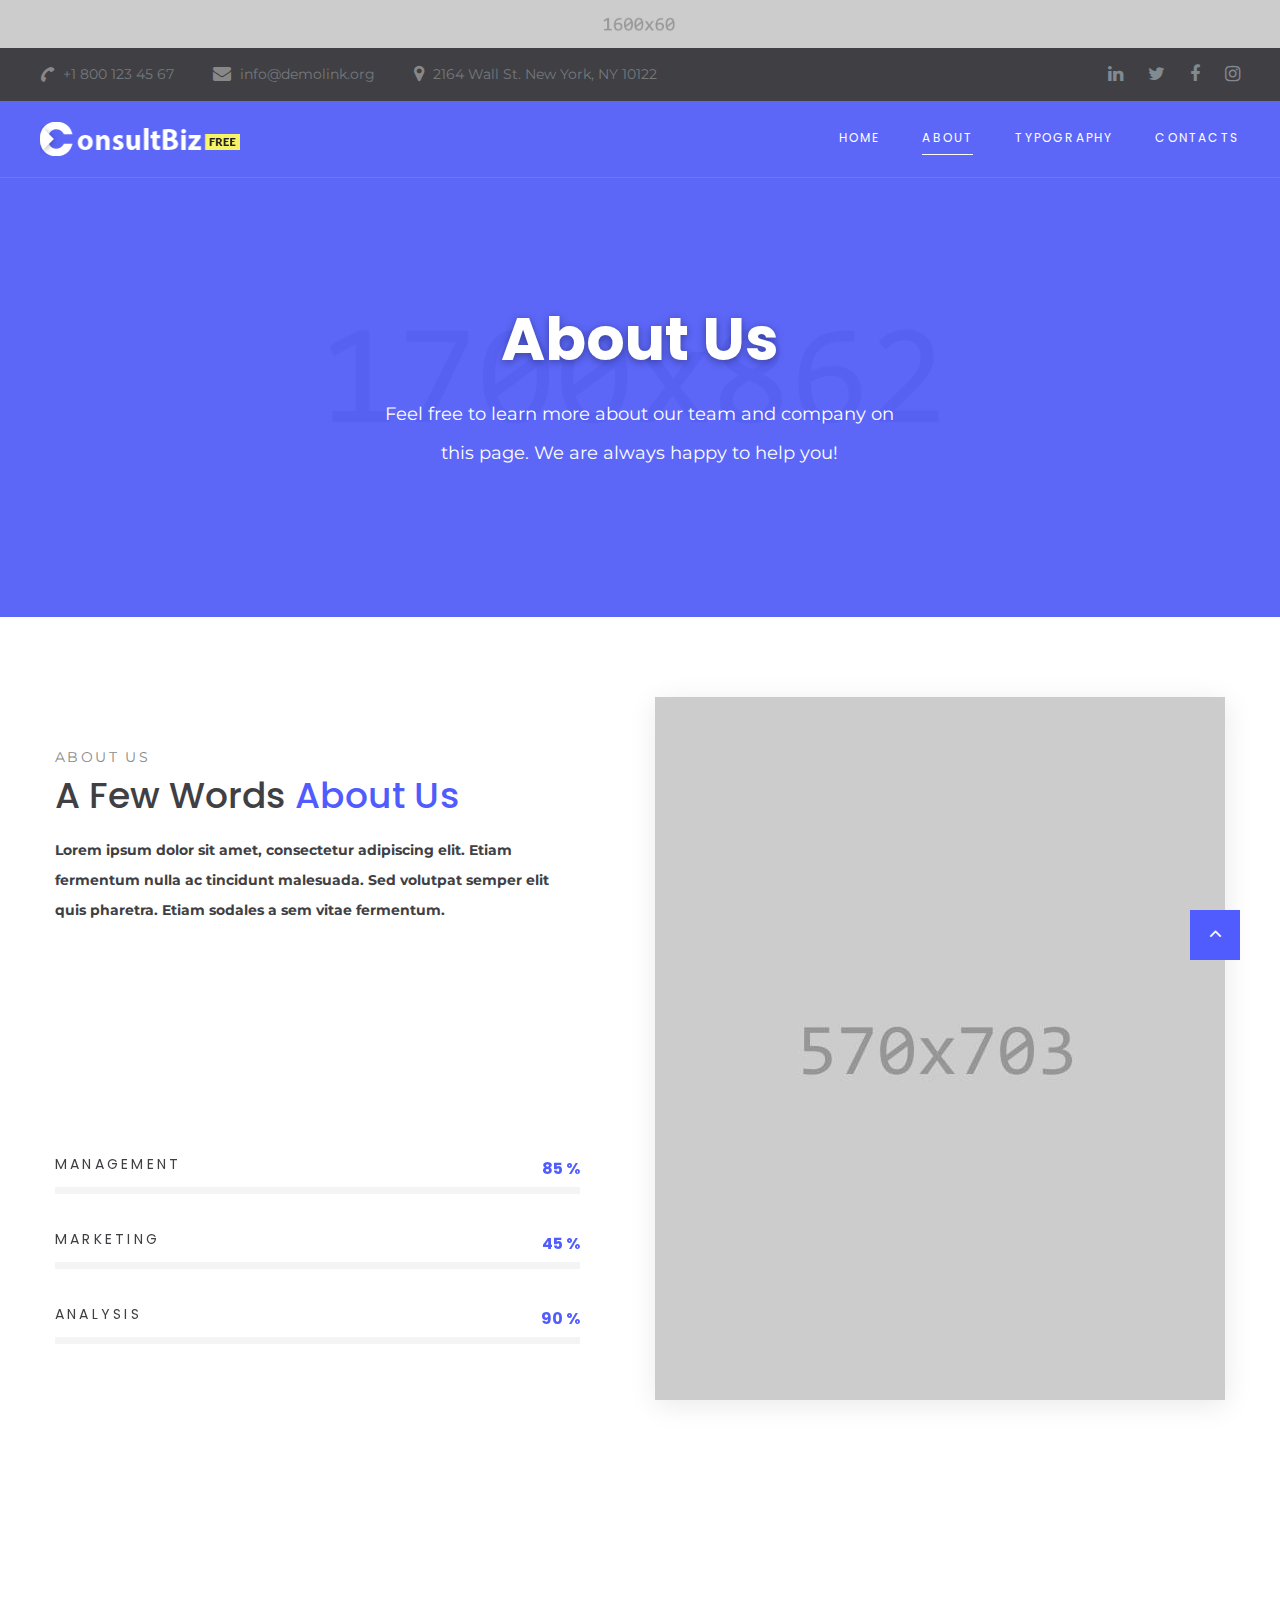
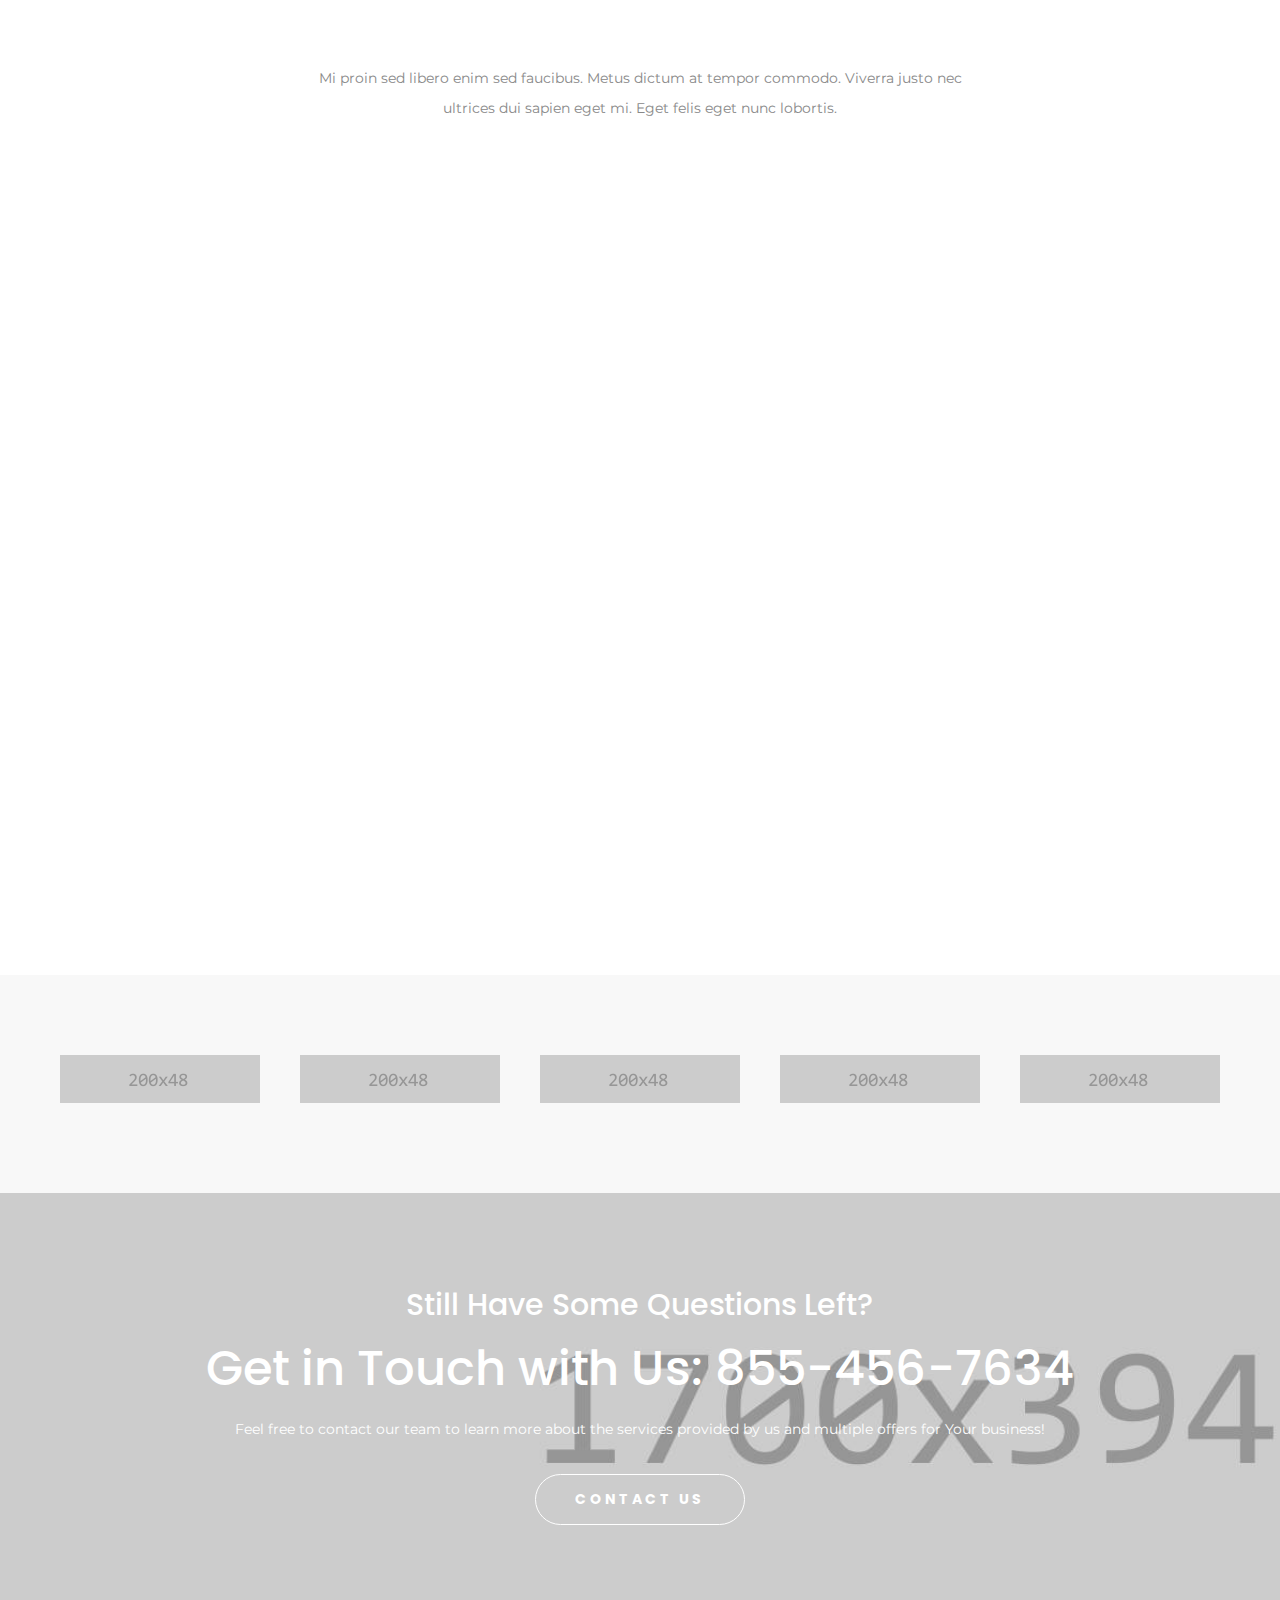
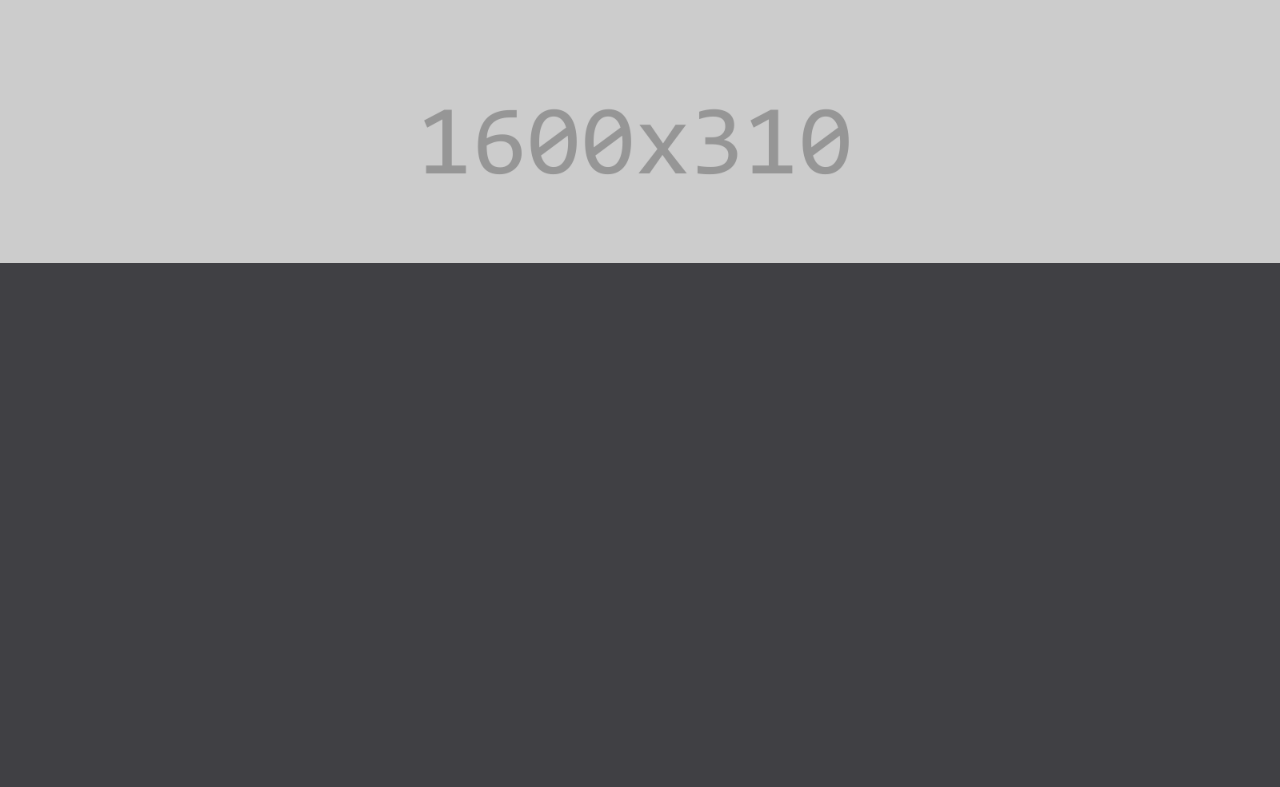
==== about.html @ 725e36b7 "model" ====
<!DOCTYPE html>
<html class="wide wow-animation" lang="en">
  <head>
    <title>About</title>
    <meta charset="utf-8">
    <meta name="viewport" content="width=device-width, height=device-height, initial-scale=1.0">
    <meta http-equiv="X-UA-Compatible" content="IE=edge">
    <link rel="icon" href="images/favicon.ico" type="image/x-icon">
    <link rel="stylesheet" type="text/css" href="//fonts.googleapis.com/css?family=Montserrat:300,400,700%7CPoppins:300,400,500,700,900">
    <link rel="stylesheet" href="css/bootstrap.css">
    <link rel="stylesheet" href="css/fonts.css">
    <link rel="stylesheet" href="css/style.css">
    <style>.ie-panel{display: none;background: #212121;padding: 10px 0;box-shadow: 3px 3px 5px 0 rgba(0,0,0,.3);clear: both;text-align:center;position: relative;z-index: 1;} html.ie-10 .ie-panel, html.lt-ie-10 .ie-panel {display: block;}</style>
  </head>
  <body>
    <div class="ie-panel"><a href="http://windows.microsoft.com/en-US/internet-explorer/"><img src="images/ie8-panel/warning_bar_0000_us.jpg" height="42" width="820" alt="You are using an outdated browser. For a faster, safer browsing experience, upgrade for free today."></a></div>
    <div class="preloader">
      <div class="preloader-body">
        <div class="cssload-container">
          <div class="cssload-speeding-wheel"></div>
        </div>
        <p>Loading...</p>
      </div>
    </div><a class="section section-banner d-none d-xl-block" href="https://www.templatemonster.com/intense-multipurpose-html-template.html" target="_blank" style="background-image: url(images/background-02-1920x60.jpg); background-image: -webkit-image-set( url(images/background-02-1920x60.jpg) 1x, url(images/background-02-3840x120.jpg) 2x )"><img src="images/foreground-02-1600x60.png" srcset="images/foreground-02-1600x60.png 1x, images/foreground-02-3200x120.png 2x" alt="" width="1600" height="310"></a>
    <div class="page">
      <header class="section page-header">
        <!--RD Navbar-->
        <div class="rd-navbar-wrap">
          <nav class="rd-navbar rd-navbar-classic" data-layout="rd-navbar-fixed" data-sm-layout="rd-navbar-fixed" data-md-layout="rd-navbar-fixed" data-md-device-layout="rd-navbar-fixed" data-lg-layout="rd-navbar-static" data-lg-device-layout="rd-navbar-static" data-xl-layout="rd-navbar-static" data-xl-device-layout="rd-navbar-static" data-lg-stick-up-offset="46px" data-xl-stick-up-offset="46px" data-xxl-stick-up-offset="46px" data-lg-stick-up="true" data-xl-stick-up="true" data-xxl-stick-up="true">
            <div class="rd-navbar-collapse-toggle rd-navbar-fixed-element-1" data-rd-navbar-toggle=".rd-navbar-collapse"><span></span></div>
            <div class="rd-navbar-aside-outer rd-navbar-collapse bg-gray-dark">
              <div class="rd-navbar-aside">
                <ul class="list-inline navbar-contact-list">
                  <li>
                    <div class="unit unit-spacing-xs align-items-center">
                      <div class="unit-left"><span class="icon text-middle fa-phone"></span></div>
                      <div class="unit-body"><a href="tel:#">+1 800 123 45 67</a></div>
                    </div>
                  </li>
                  <li>
                    <div class="unit unit-spacing-xs align-items-center">
                      <div class="unit-left"><span class="icon text-middle fa-envelope"></span></div>
                      <div class="unit-body"><a href="mailto:#">info@demolink.org</a></div>
                    </div>
                  </li>
                  <li>
                    <div class="unit unit-spacing-xs align-items-center">
                      <div class="unit-left"><span class="icon text-middle fa-map-marker"></span></div>
                      <div class="unit-body"><a href="#">2164 Wall St. New York, NY 10122</a></div>
                    </div>
                  </li>
                </ul>
                <ul class="social-links">
                  <li><a class="icon icon-sm icon-circle icon-circle-md icon-bg-white fa-linkedin" href="#"></a></li>
                  <li><a class="icon icon-sm icon-circle icon-circle-md icon-bg-white fa-twitter" href="#"></a></li>
                  <li><a class="icon icon-sm icon-circle icon-circle-md icon-bg-white fa-facebook" href="#"></a></li>
                  <li><a class="icon icon-sm icon-circle icon-circle-md icon-bg-white fa-instagram" href="#"></a></li>
                </ul>
              </div>
            </div>
            <div class="rd-navbar-main-outer">
              <div class="rd-navbar-main">
                <!--RD Navbar Panel-->
                <div class="rd-navbar-panel">
                  <!--RD Navbar Toggle-->
                  <button class="rd-navbar-toggle" data-rd-navbar-toggle=".rd-navbar-nav-wrap"><span></span></button>
                  <!--RD Navbar Brand-->
                  <div class="rd-navbar-brand">
                    <!--Brand--><a class="brand" href="index.html"><img class="brand-logo-dark" src="images/logo-default-200x34.png" alt="" width="100" height="17"/><img class="brand-logo-light" src="images/logo-inverse-200x34.png" alt="" width="100" height="17"/></a>
                  </div>
                </div>
                <div class="rd-navbar-main-element">
                  <div class="rd-navbar-nav-wrap">
                    <ul class="rd-navbar-nav">
                      <li class="rd-nav-item"><a class="rd-nav-link" href="index.html">Home</a>
                      </li>
                      <li class="rd-nav-item active"><a class="rd-nav-link" href="about.html">About</a>
                      </li>
                      <li class="rd-nav-item"><a class="rd-nav-link" href="typography.html">Typography</a>
                      </li>
                      <li class="rd-nav-item"><a class="rd-nav-link" href="contacts.html">Contacts</a>
                      </li>
                    </ul>
                  </div>
                </div>
              </div>
            </div>
          </nav>
        </div>
      </header>
      <section class="section section-intro context-dark">
        <div class="intro-bg" style="background: url(images/intro-bg-1.jpg) no-repeat;background-size:cover;background-position: top center;"></div>
        <div class="container">
          <div class="row justify-content-center">
            <div class="col-xl-8 text-center">
              <h1 class="font-weight-bold wow fadeInLeft">About Us</h1>
              <p class="intro-description wow fadeInRight">Feel free to learn more about our team and company on this page. We are always happy to help you!</p>
            </div>
          </div>
        </div>
      </section>
      <!-- About page about section-->
      <section class="section section-md">
        <div class="container">
          <div class="row row-40 justify-content-center">
            <div class="col-lg-6 col-12">
              <div class="offset-top-45 offset-lg-right-45">
                <div class="section-name wow fadeInRight" data-wow-delay=".2s">About us</div>
                <h3 class="wow fadeInLeft text-capitalize" data-wow-delay=".3s">A Few Words<span class="text-primary"> about us</span></h3>
                <p class="font-weight-bold text-gray-dark wow fadeInUp" data-wow-delay=".4s">Lorem ipsum dolor sit amet, consectetur adipiscing elit. Etiam fermentum nulla ac tincidunt malesuada. Sed volutpat semper elit quis pharetra. Etiam sodales a sem vitae fermentum.</p>
                <p class="wow fadeInUp" data-wow-delay=".4s">Sapien eget mi proin sed libero enim sed faucibus turpis. Placerat in egestas erat imperdiet sed euismod nisi. Vulputate eu scelerisque felis imperdiet. Lorem donec massa sapien faucibus. Volutpat diam.</p>
                <p class="wow fadeInUp" data-wow-delay=".4s">Adipiscing enim eu turpis egestas pretium aenean pharetra magna. Nullam non nisi est sit amet facilisis magna etiam. Nec feugiat in fermentum posuere urna nec.</p>
                <div class="offset-top-20">
                  <!--Linear progress bar-->
                  <article class="progress-linear">
                    <div class="progress-header progress-header-simple">
                      <p>Management</p><span class="progress-value">85</span>
                    </div>
                    <div class="progress-bar-linear-wrap">
                      <div class="progress-bar-linear"></div>
                    </div>
                  </article>
                  <!--Linear progress bar-->
                  <article class="progress-linear">
                    <div class="progress-header progress-header-simple">
                      <p>Marketing</p><span class="progress-value">45</span>
                    </div>
                    <div class="progress-bar-linear-wrap">
                      <div class="progress-bar-linear"></div>
                    </div>
                  </article>
                  <!--Linear progress bar-->
                  <article class="progress-linear">
                    <div class="progress-header progress-header-simple">
                      <p>Analysis</p><span class="progress-value">90</span>
                    </div>
                    <div class="progress-bar-linear-wrap">
                      <div class="progress-bar-linear"></div>
                    </div>
                  </article>
                </div>
              </div>
            </div>
            <div class="col-lg-6 col-sm-10 col-12">
              <div class="block-decorate-img wow fadeInLeft" data-wow-delay=".2s"><img src="images/about-1-570x703.jpg" alt="" width="570" height="351"/>
              </div>
            </div>
          </div>
        </div>
      </section>
      <!-- Our team-->
      <section class="section section-md">
        <div class="container">
          <div class="row row-50 justify-content-center">
            <div class="col-md col-12 text-center">
              <div class="section-name wow fadeInRight" data-wow-delay=".2s">People Behind Our Success</div>
              <h3 class="wow fadeInLeft text-capitalize" data-wow-delay=".3s">Meet Our<span class="text-primary"> Team</span></h3>
              <p class="block-675">Mi proin sed libero enim sed faucibus. Metus dictum at tempor commodo. Viverra justo nec ultrices dui sapien eget mi. Eget felis eget nunc lobortis.</p>
            </div>
          </div>
          <div class="row row-50 justify-content-center">
            <div class="col-xl-4 col-sm-6 col-10 wow fadeInLeft" data-wow-delay=".3s">
              <div class="team-classic-wrap">
                <div class="team-classic-img"><img src="images/team-classic-1-370x397.jpg" alt="" width="370" height="198"/>
                </div>
                <div class="block-320 text-center">
                  <h4 class="font-weight-bold">William Johnson</h4><span class="d-block">CEO, Founder</span>
                  <p>Placerat duis ultricies lacus sed turpis tincidunt id aliquet. Et pharetra pharetra massa massa ultricies.</p>
                  <hr class="offset-top-40"/>
                  <ul class="justify-content-center social-links offset-top-30">
                    <li><a class="fa fa-linkedin" href="#"></a></li>
                    <li><a class="fa fa fa-twitter" href="#"></a></li>
                    <li><a class="fa fa-facebook" href="#"></a></li>
                    <li><a class="fa fa-instagram" href="#"></a></li>
                  </ul>
                </div>
              </div>
            </div>
            <div class="col-xl-4 col-sm-6 col-10 wow fadeInUp" data-wow-delay=".3s">
              <div class="team-classic-wrap">
                <div class="team-classic-img"><img src="images/team-classic-2-370x397.jpg" alt="" width="370" height="198"/>
                </div>
                <div class="block-320 text-center">
                  <h4 class="font-weight-bold">Jane McMillan</h4><span class="d-block">Business Advisor</span>
                  <p>Ut morbi tincidunt augue interdum velit. Sed euismod nisi porta lorem nisl rhoncus mattis rhoncus urna sed.</p>
                  <hr class="offset-top-40"/>
                  <ul class="justify-content-center social-links offset-top-30">
                    <li><a class="fa fa-linkedin" href="#"></a></li>
                    <li><a class="fa fa fa-twitter" href="#"></a></li>
                    <li><a class="fa fa-facebook" href="#"></a></li>
                    <li><a class="fa fa-instagram" href="#"></a></li>
                  </ul>
                </div>
              </div>
            </div>
            <div class="col-xl-4 col-sm-6 col-10 wow fadeInRight" data-wow-delay=".3s">
              <div class="team-classic-wrap">
                <div class="team-classic-img"><img src="images/team-classic-3-370x397.jpg" alt="" width="370" height="198"/>
                </div>
                <div class="block-320 text-center">
                  <h4 class="font-weight-bold">Robert Smith</h4><span class="d-block">Marketing Manager</span>
                  <p>Vitae aliquet nec ullamcorper sit amet risus nullam eget felis. Euismod lacinia at quis risus sed vulputate.</p>
                  <hr class="offset-top-40"/>
                  <ul class="justify-content-center social-links offset-top-30">
                    <li><a class="fa fa-linkedin" href="#"></a></li>
                    <li><a class="fa fa fa-twitter" href="#"></a></li>
                    <li><a class="fa fa-facebook" href="#"></a></li>
                    <li><a class="fa fa-instagram" href="#"></a></li>
                  </ul>
                </div>
              </div>
            </div>
          </div>
        </div>
      </section>
      <!--Brands-->
      <section class="section section-md bg-gray-lighten">
        <div class="container">
          <div class="row">
            <!-- Owl Carousel-->
            <div class="owl-carousel text-center owl-brand" data-items="1" data-sm-items="2" data-md-items="3" data-lg-items="3" data-xl-items="5" data-xxl-items="5" data-dots="true" data-nav="false" data-stage-padding="15" data-loop="false" data-margin="30" data-mouse-drag="false" data-autoplay="true">
              <div class="item"><img src="images/brand-1-200x48.png" alt="" width="200" height="24"/>
              </div>
              <div class="item"><img src="images/brand-2-200x48.png" alt="" width="200" height="24"/>
              </div>
              <div class="item"><img src="images/brand-3-200x48.png" alt="" width="200" height="24"/>
              </div>
              <div class="item"><img src="images/brand-4-200x48.png" alt="" width="200" height="24"/>
              </div>
              <div class="item"><img src="images/brand-5-200x48.png" alt="" width="200" height="24"/>
              </div>
            </div>
          </div>
        </div>
      </section>
      <!--Cta section-->
      <section class="section section-md" style="background:url(images/bg-image-4-1700x394.jpg) no-repeat; background-size: cover;">
        <div class="container">
          <div class="row justify-content-center">
            <div class="col-md-10 col-12 text-center"><span class="text-white d-block cta-big-text font-weight-medium">Still Have Some Questions Left?</span>
              <h2 class="text-white"><span class="d-block">Get in Touch with Us:<a class="underline-link" href="tel:#"> 855-456-7634</a></span></h2>
              <p class="text-white">Feel free to contact our team to learn more about the services provided by us and multiple offers for Your business!</p><a class="button-circle button-default-outline button button-lg button-width-210" href="contacts.html">contact us</a>
            </div>
          </div>
        </div>
      </section>
      <!--Footer--><a class="section section-banner" href="https://www.templatemonster.com/intense-multipurpose-html-template.html" target="_blank" style="background-image: url(images/background-01-1920x310.jpg); background-image: -webkit-image-set( url(images/background-01-1920x310.jpg) 1x, url(images/background-01-3840x620.jpg) 2x )"><img src="images/foreground-01-1600x310.png" srcset="images/foreground-01-1600x310.png 1x, images/foreground-01-3200x620.png 2x" alt="" width="1600" height="310"></a>
      <footer class="section footer-classic section-sm">
        <div class="container">
          <div class="row row-30">
            <div class="col-lg-3 wow fadeInLeft">
              <!--Brand--><a class="brand" href="index.html"><img class="brand-logo-dark" src="images/logo-default-200x34.png" alt="" width="100" height="17"/><img class="brand-logo-light" src="images/logo-inverse-200x34.png" alt="" width="100" height="17"/></a>
              <p class="footer-classic-description offset-top-0 offset-right-25">СonsultBiz provides a full range of business consulting & advisory services to small, medium, and international companies worldwide. We use innovations and experience to drive your success.</p>
            </div>
            <div class="col-lg-3 col-sm-8 wow fadeInUp">
              <P class="footer-classic-title">contact info</P>
              <div class="d-block offset-top-0">2164 Wall St, New York<span class="d-lg-block">NY 10122, USA</span></div><a class="d-inline-block accent-link" href="mailto:#">info@demolink.org</a><a class="d-inline-block" href="tel:#">+1 800 123 45 67</a>
              <ul>
                <li>Mon-Thu:<span class="d-inline-block offset-left-10 text-white">9:30 AM - 9:00 PM</span></li>
                <li>Fri:<span class="d-inline-block offset-left-10 text-white">10:00 AM - 9:00 PM</span></li>
                <li>Sat:<span class="d-inline-block offset-left-10 text-white">10:00 AM - 3:00 PM</span></li>
              </ul>
            </div>
            <div class="col-lg-2 col-sm-4 wow fadeInUp" data-wow-delay=".3s">
              <P class="footer-classic-title">Quick Links</P>
              <ul class="footer-classic-nav-list">
                <li><a href="index.html">Home</a></li>
                <li><a href="about.html">About us</a></li>
                <li><a href="#">Services</a></li>
                <li><a href="#">Blog</a></li>
                <li><a href="contacts.html">Contacts</a></li>
              </ul>
            </div>
            <div class="col-lg-4 wow fadeInLeft" data-wow-delay=".2s">
              <P class="footer-classic-title">newsletter</P>
              <form class="rd-mailform text-left footer-classic-subscribe-form" data-form-output="form-output-global" data-form-type="contact" method="post" action="bat/rd-mailform.php">
                <div class="form-wrap">
                  <label class="form-label" for="subscribe-email">Your Email Address</label>
                  <input class="form-input" id="subscribe-email" type="email" name="email" data-constraints="@Email @Required">
                </div>
                <div class="form-button group-sm text-center text-lg-left">
                  <button class="button button-primary button-circle" type="submit">sign up</button>
                </div>
              </form>
              <p>Be the first to find out about our latest news, updates, and special offers.</p>
            </div>
          </div>
        </div>
        <div class="container wow fadeInUp" data-wow-delay=".4s">
          <div class="footer-classic-aside">
            <p class="rights"><span>&copy;&nbsp;</span><span class="copyright-year"></span>. All Rights Reserved. Design by <a href="https://www.templatemonster.com">TemplateMonster</a></p>
            <ul class="social-links">
              <li><a class="fa fa-linkedin" href="#"></a></li>
              <li><a class="fa fa fa-twitter" href="#"></a></li>
              <li><a class="fa fa-facebook" href="#"></a></li>
              <li><a class="fa fa-instagram" href="#"></a></li>
            </ul>
          </div>
        </div>
      </footer>
    </div>
    <div class="snackbars" id="form-output-global"></div>
    <script src="js/core.min.js"></script>
    <script src="js/script.js"></script>
  </body>
</html>
---- css/fonts.css ----
/*
* Fonts
*//*
* Font Awesome Icons 4.7.0
*/@font-face {	font-family: 'FontAwesome';	src: url("../fonts/fontawesome-webfont.eot?v=4.7.0");	src: url("../fonts/fontawesome-webfont.eot?#iefix&v=4.7.0") format("embedded-opentype"), url("../fonts/fontawesome-webfont.woff2?v=4.7.0") format("woff2"), url("../fonts/fontawesome-webfont.woff?v=4.7.0") format("woff"), url("../fonts/fontawesome-webfont.ttf?v=4.7.0") format("truetype"), url("../fonts/fontawesome-webfont.svg?v=4.7.0#fontawesomeregular") format("svg");	font-weight: normal;	font-style: normal;}.fa {	display: inline-block;	font-family: 'FontAwesome';	font-size: inherit;	text-rendering: auto;	-webkit-font-smoothing: antialiased;	-moz-osx-font-smoothing: grayscale;}[class*='fa-']:before {	font-weight: 400;	font-family: 'FontAwesome';}/* makes the font 33% larger relative to the icon container */.fa-lg {	font-size: 1.33333333em;	line-height: 0.75em;	vertical-align: -15%;}.fa-2x {	font-size: 2em;}.fa-3x {	font-size: 3em;}.fa-4x {	font-size: 4em;}.fa-5x {	font-size: 5em;}.fa-fw {	width: 1.28571429em;	text-align: center;}.fa-ul {	padding-left: 0;	margin-left: 2.14285714em;	list-style-type: none;}.fa-ul > li {	position: relative;}.fa-li {	position: absolute;	left: -2.14285714em;	width: 2.14285714em;	top: 0.14285714em;	text-align: center;}.fa-li.fa-lg {	left: -1.85714286em;}.fa-border {	padding: .2em .25em .15em;	border: solid 0.08em #eeeeee;	border-radius: .1em;}.fa-pull-left {	float: left;}.fa-pull-right {	float: right;}.fa.fa-pull-left {	margin-right: .3em;}.fa.fa-pull-right {	margin-left: .3em;}/* Deprecated as of 4.4.0 */.pull-right {	float: right;}.pull-left {	float: left;}.fa.pull-left {	margin-right: .3em;}.fa.pull-right {	margin-left: .3em;}.fa-spin {	-webkit-animation: fa-spin 2s infinite linear;	animation: fa-spin 2s infinite linear;}.fa-pulse {	-webkit-animation: fa-spin 1s infinite steps(8);	animation: fa-spin 1s infinite steps(8);}@-webkit-keyframes fa-spin {	0% {		-webkit-transform: rotate(0deg);		transform: rotate(0deg);	}	100% {		-webkit-transform: rotate(359deg);		transform: rotate(359deg);	}}@keyframes fa-spin {	0% {		-webkit-transform: rotate(0deg);		transform: rotate(0deg);	}	100% {		-webkit-transform: rotate(359deg);		transform: rotate(359deg);	}}.fa-rotate-90 {	-ms-filter: "progid:DXImageTransform.Microsoft.BasicImage(rotation=1)";	-webkit-transform: rotate(90deg);	-ms-transform: rotate(90deg);	transform: rotate(90deg);}.fa-rotate-180 {	-ms-filter: "progid:DXImageTransform.Microsoft.BasicImage(rotation=2)";	-webkit-transform: rotate(180deg);	-ms-transform: rotate(180deg);	transform: rotate(180deg);}.fa-rotate-270 {	-ms-filter: "progid:DXImageTransform.Microsoft.BasicImage(rotation=3)";	-webkit-transform: rotate(270deg);	-ms-transform: rotate(270deg);	transform: rotate(270deg);}.fa-flip-horizontal {	-ms-filter: "progid:DXImageTransform.Microsoft.BasicImage(rotation=0, mirror=1)";	-webkit-transform: scale(-1, 1);	-ms-transform: scale(-1, 1);	transform: scale(-1, 1);}.fa-flip-vertical {	-ms-filter: "progid:DXImageTransform.Microsoft.BasicImage(rotation=2, mirror=1)";	-webkit-transform: scale(1, -1);	-ms-transform: scale(1, -1);	transform: scale(1, -1);}:root .fa-rotate-90,:root .fa-rotate-180,:root .fa-rotate-270,:root .fa-flip-horizontal,:root .fa-flip-vertical {	filter: none;}.fa-stack {	position: relative;	display: inline-block;	width: 2em;	height: 2em;	line-height: 2em;	vertical-align: middle;}.fa-stack-1x,.fa-stack-2x {	position: absolute;	left: 0;	width: 100%;	text-align: center;}.fa-stack-1x {	line-height: inherit;}.fa-stack-2x {	font-size: 2em;}.fa-inverse {	color: #ffffff;}/* Font Awesome uses the Unicode Private Use Area (PUA) to ensure screen
   readers do not read off random characters that represent icons */.fa-glass:before {	content: "\f000";}.fa-music:before {	content: "\f001";}.fa-search:before {	content: "\f002";}.fa-envelope-o:before {	content: "\f003";}.fa-heart:before {	content: "\f004";}.fa-star:before {	content: "\f005";}.fa-star-o:before {	content: "\f006";}.fa-user:before {	content: "\f007";}.fa-film:before {	content: "\f008";}.fa-th-large:before {	content: "\f009";}.fa-th:before {	content: "\f00a";}.fa-th-list:before {	content: "\f00b";}.fa-check:before {	content: "\f00c";}.fa-remove:before,.fa-close:before,.fa-times:before {	content: "\f00d";}.fa-search-plus:before {	content: "\f00e";}.fa-search-minus:before {	content: "\f010";}.fa-power-off:before {	content: "\f011";}.fa-signal:before {	content: "\f012";}.fa-gear:before,.fa-cog:before {	content: "\f013";}.fa-trash-o:before {	content: "\f014";}.fa-home:before {	content: "\f015";}.fa-file-o:before {	content: "\f016";}.fa-clock-o:before {	content: "\f017";}.fa-road:before {	content: "\f018";}.fa-download:before {	content: "\f019";}.fa-arrow-circle-o-down:before {	content: "\f01a";}.fa-arrow-circle-o-up:before {	content: "\f01b";}.fa-inbox:before {	content: "\f01c";}.fa-play-circle-o:before {	content: "\f01d";}.fa-rotate-right:before,.fa-repeat:before {	content: "\f01e";}.fa-refresh:before {	content: "\f021";}.fa-list-alt:before {	content: "\f022";}.fa-lock:before {	content: "\f023";}.fa-flag:before {	content: "\f024";}.fa-headphones:before {	content: "\f025";}.fa-volume-off:before {	content: "\f026";}.fa-volume-down:before {	content: "\f027";}.fa-volume-up:before {	content: "\f028";}.fa-qrcode:before {	content: "\f029";}.fa-barcode:before {	content: "\f02a";}.fa-tag:before {	content: "\f02b";}.fa-tags:before {	content: "\f02c";}.fa-book:before {	content: "\f02d";}.fa-bookmark:before {	content: "\f02e";}.fa-print:before {	content: "\f02f";}.fa-camera:before {	content: "\f030";}.fa-font:before {	content: "\f031";}.fa-bold:before {	content: "\f032";}.fa-italic:before {	content: "\f033";}.fa-text-height:before {	content: "\f034";}.fa-text-width:before {	content: "\f035";}.fa-align-left:before {	content: "\f036";}.fa-align-center:before {	content: "\f037";}.fa-align-right:before {	content: "\f038";}.fa-align-justify:before {	content: "\f039";}.fa-list:before {	content: "\f03a";}.fa-dedent:before,.fa-outdent:before {	content: "\f03b";}.fa-indent:before {	content: "\f03c";}.fa-video-camera:before {	content: "\f03d";}.fa-photo:before,.fa-image:before,.fa-picture-o:before {	content: "\f03e";}.fa-pencil:before {	content: "\f040";}.fa-map-marker:before {	content: "\f041";}.fa-adjust:before {	content: "\f042";}.fa-tint:before {	content: "\f043";}.fa-edit:before,.fa-pencil-square-o:before {	content: "\f044";}.fa-share-square-o:before {	content: "\f045";}.fa-check-square-o:before {	content: "\f046";}.fa-arrows:before {	content: "\f047";}.fa-step-backward:before {	content: "\f048";}.fa-fast-backward:before {	content: "\f049";}.fa-backward:before {	content: "\f04a";}.fa-play:before {	content: "\f04b";}.fa-pause:before {	content: "\f04c";}.fa-stop:before {	content: "\f04d";}.fa-forward:before {	content: "\f04e";}.fa-fast-forward:before {	content: "\f050";}.fa-step-forward:before {	content: "\f051";}.fa-eject:before {	content: "\f052";}.fa-chevron-left:before {	content: "\f053";}.fa-chevron-right:before {	content: "\f054";}.fa-plus-circle:before {	content: "\f055";}.fa-minus-circle:before {	content: "\f056";}.fa-times-circle:before {	content: "\f057";}.fa-check-circle:before {	content: "\f058";}.fa-question-circle:before {	content: "\f059";}.fa-info-circle:before {	content: "\f05a";}.fa-crosshairs:before {	content: "\f05b";}.fa-times-circle-o:before {	content: "\f05c";}.fa-check-circle-o:before {	content: "\f05d";}.fa-ban:before {	content: "\f05e";}.fa-arrow-left:before {	content: "\f060";}.fa-arrow-right:before {	content: "\f061";}.fa-arrow-up:before {	content: "\f062";}.fa-arrow-down:before {	content: "\f063";}.fa-mail-forward:before,.fa-share:before {	content: "\f064";}.fa-expand:before {	content: "\f065";}.fa-compress:before {	content: "\f066";}.fa-plus:before {	content: "\f067";}.fa-minus:before {	content: "\f068";}.fa-asterisk:before {	content: "\f069";}.fa-exclamation-circle:before {	content: "\f06a";}.fa-gift:before {	content: "\f06b";}.fa-leaf:before {	content: "\f06c";}.fa-fire:before {	content: "\f06d";}.fa-eye:before {	content: "\f06e";}.fa-eye-slash:before {	content: "\f070";}.fa-warning:before,.fa-exclamation-triangle:before {	content: "\f071";}.fa-plane:before {	content: "\f072";}.fa-calendar:before {	content: "\f073";}.fa-random:before {	content: "\f074";}.fa-comment:before {	content: "\f075";}.fa-magnet:before {	content: "\f076";}.fa-chevron-up:before {	content: "\f077";}.fa-chevron-down:before {	content: "\f078";}.fa-retweet:before {	content: "\f079";}.fa-shopping-cart:before {	content: "\f07a";}.fa-folder:before {	content: "\f07b";}.fa-folder-open:before {	content: "\f07c";}.fa-arrows-v:before {	content: "\f07d";}.fa-arrows-h:before {	content: "\f07e";}.fa-bar-chart-o:before,.fa-bar-chart:before {	content: "\f080";}.fa-twitter-square:before {	content: "\f081";}.fa-facebook-square:before {	content: "\f082";}.fa-camera-retro:before {	content: "\f083";}.fa-key:before {	content: "\f084";}.fa-gears:before,.fa-cogs:before {	content: "\f085";}.fa-comments:before {	content: "\f086";}.fa-thumbs-o-up:before {	content: "\f087";}.fa-thumbs-o-down:before {	content: "\f088";}.fa-star-half:before {	content: "\f089";}.fa-heart-o:before {	content: "\f08a";}.fa-sign-out:before {	content: "\f08b";}.fa-linkedin-square:before {	content: "\f08c";}.fa-thumb-tack:before {	content: "\f08d";}.fa-external-link:before {	content: "\f08e";}.fa-sign-in:before {	content: "\f090";}.fa-trophy:before {	content: "\f091";}.fa-github-square:before {	content: "\f092";}.fa-upload:before {	content: "\f093";}.fa-lemon-o:before {	content: "\f094";}.fa-phone:before {	content: "\f095";}.fa-square-o:before {	content: "\f096";}.fa-bookmark-o:before {	content: "\f097";}.fa-phone-square:before {	content: "\f098";}.fa-twitter:before {	content: "\f099";}.fa-facebook-f:before,.fa-facebook:before {	content: "\f09a";}.fa-github:before {	content: "\f09b";}.fa-unlock:before {	content: "\f09c";}.fa-credit-card:before {	content: "\f09d";}.fa-feed:before,.fa-rss:before {	content: "\f09e";}.fa-hdd-o:before {	content: "\f0a0";}.fa-bullhorn:before {	content: "\f0a1";}.fa-bell:before {	content: "\f0f3";}.fa-certificate:before {	content: "\f0a3";}.fa-hand-o-right:before {	content: "\f0a4";}.fa-hand-o-left:before {	content: "\f0a5";}.fa-hand-o-up:before {	content: "\f0a6";}.fa-hand-o-down:before {	content: "\f0a7";}.fa-arrow-circle-left:before {	content: "\f0a8";}.fa-arrow-circle-right:before {	content: "\f0a9";}.fa-arrow-circle-up:before {	content: "\f0aa";}.fa-arrow-circle-down:before {	content: "\f0ab";}.fa-globe:before {	content: "\f0ac";}.fa-wrench:before {	content: "\f0ad";}.fa-tasks:before {	content: "\f0ae";}.fa-filter:before {	content: "\f0b0";}.fa-briefcase:before {	content: "\f0b1";}.fa-arrows-alt:before {	content: "\f0b2";}.fa-group:before,.fa-users:before {	content: "\f0c0";}.fa-chain:before,.fa-link:before {	content: "\f0c1";}.fa-cloud:before {	content: "\f0c2";}.fa-flask:before {	content: "\f0c3";}.fa-cut:before,.fa-scissors:before {	content: "\f0c4";}.fa-copy:before,.fa-files-o:before {	content: "\f0c5";}.fa-paperclip:before {	content: "\f0c6";}.fa-save:before,.fa-floppy-o:before {	content: "\f0c7";}.fa-square:before {	content: "\f0c8";}.fa-navicon:before,.fa-reorder:before,.fa-bars:before {	content: "\f0c9";}.fa-list-ul:before {	content: "\f0ca";}.fa-list-ol:before {	content: "\f0cb";}.fa-strikethrough:before {	content: "\f0cc";}.fa-underline:before {	content: "\f0cd";}.fa-table:before {	content: "\f0ce";}.fa-magic:before {	content: "\f0d0";}.fa-truck:before {	content: "\f0d1";}.fa-pinterest:before {	content: "\f0d2";}.fa-pinterest-square:before {	content: "\f0d3";}.fa-google-plus-square:before {	content: "\f0d4";}.fa-google-plus:before {	content: "\f0d5";}.fa-money:before {	content: "\f0d6";}.fa-caret-down:before {	content: "\f0d7";}.fa-caret-up:before {	content: "\f0d8";}.fa-caret-left:before {	content: "\f0d9";}.fa-caret-right:before {	content: "\f0da";}.fa-columns:before {	content: "\f0db";}.fa-unsorted:before,.fa-sort:before {	content: "\f0dc";}.fa-sort-down:before,.fa-sort-desc:before {	content: "\f0dd";}.fa-sort-up:before,.fa-sort-asc:before {	content: "\f0de";}.fa-envelope:before {	content: "\f0e0";}.fa-linkedin:before {	content: "\f0e1";}.fa-rotate-left:before,.fa-undo:before {	content: "\f0e2";}.fa-legal:before,.fa-gavel:before {	content: "\f0e3";}.fa-dashboard:before,.fa-tachometer:before {	content: "\f0e4";}.fa-comment-o:before {	content: "\f0e5";}.fa-comments-o:before {	content: "\f0e6";}.fa-flash:before,.fa-bolt:before {	content: "\f0e7";}.fa-sitemap:before {	content: "\f0e8";}.fa-umbrella:before {	content: "\f0e9";}.fa-paste:before,.fa-clipboard:before {	content: "\f0ea";}.fa-lightbulb-o:before {	content: "\f0eb";}.fa-exchange:before {	content: "\f0ec";}.fa-cloud-download:before {	content: "\f0ed";}.fa-cloud-upload:before {	content: "\f0ee";}.fa-user-md:before {	content: "\f0f0";}.fa-stethoscope:before {	content: "\f0f1";}.fa-suitcase:before {	content: "\f0f2";}.fa-bell-o:before {	content: "\f0a2";}.fa-coffee:before {	content: "\f0f4";}.fa-cutlery:before {	content: "\f0f5";}.fa-file-text-o:before {	content: "\f0f6";}.fa-building-o:before {	content: "\f0f7";}.fa-hospital-o:before {	content: "\f0f8";}.fa-ambulance:before {	content: "\f0f9";}.fa-medkit:before {	content: "\f0fa";}.fa-fighter-jet:before {	content: "\f0fb";}.fa-beer:before {	content: "\f0fc";}.fa-h-square:before {	content: "\f0fd";}.fa-plus-square:before {	content: "\f0fe";}.fa-angle-double-left:before {	content: "\f100";}.fa-angle-double-right:before {	content: "\f101";}.fa-angle-double-up:before {	content: "\f102";}.fa-angle-double-down:before {	content: "\f103";}.fa-angle-left:before {	content: "\f104";}.fa-angle-right:before {	content: "\f105";}.fa-angle-up:before {	content: "\f106";}.fa-angle-down:before {	content: "\f107";}.fa-desktop:before {	content: "\f108";}.fa-laptop:before {	content: "\f109";}.fa-tablet:before {	content: "\f10a";}.fa-mobile-phone:before,.fa-mobile:before {	content: "\f10b";}.fa-circle-o:before {	content: "\f10c";}.fa-quote-left:before {	content: "\f10d";}.fa-quote-right:before {	content: "\f10e";}.fa-spinner:before {	content: "\f110";}.fa-circle:before {	content: "\f111";}.fa-mail-reply:before,.fa-reply:before {	content: "\f112";}.fa-github-alt:before {	content: "\f113";}.fa-folder-o:before {	content: "\f114";}.fa-folder-open-o:before {	content: "\f115";}.fa-smile-o:before {	content: "\f118";}.fa-frown-o:before {	content: "\f119";}.fa-meh-o:before {	content: "\f11a";}.fa-gamepad:before {	content: "\f11b";}.fa-keyboard-o:before {	content: "\f11c";}.fa-flag-o:before {	content: "\f11d";}.fa-flag-checkered:before {	content: "\f11e";}.fa-terminal:before {	content: "\f120";}.fa-code:before {	content: "\f121";}.fa-mail-reply-all:before,.fa-reply-all:before {	content: "\f122";}.fa-star-half-empty:before,.fa-star-half-full:before,.fa-star-half-o:before {	content: "\f123";}.fa-location-arrow:before {	content: "\f124";}.fa-crop:before {	content: "\f125";}.fa-code-fork:before {	content: "\f126";}.fa-unlink:before,.fa-chain-broken:before {	content: "\f127";}.fa-question:before {	content: "\f128";}.fa-info:before {	content: "\f129";}.fa-exclamation:before {	content: "\f12a";}.fa-superscript:before {	content: "\f12b";}.fa-subscript:before {	content: "\f12c";}.fa-eraser:before {	content: "\f12d";}.fa-puzzle-piece:before {	content: "\f12e";}.fa-microphone:before {	content: "\f130";}.fa-microphone-slash:before {	content: "\f131";}.fa-shield:before {	content: "\f132";}.fa-calendar-o:before {	content: "\f133";}.fa-fire-extinguisher:before {	content: "\f134";}.fa-rocket:before {	content: "\f135";}.fa-maxcdn:before {	content: "\f136";}.fa-chevron-circle-left:before {	content: "\f137";}.fa-chevron-circle-right:before {	content: "\f138";}.fa-chevron-circle-up:before {	content: "\f139";}.fa-chevron-circle-down:before {	content: "\f13a";}.fa-html5:before {	content: "\f13b";}.fa-css3:before {	content: "\f13c";}.fa-anchor:before {	content: "\f13d";}.fa-unlock-alt:before {	content: "\f13e";}.fa-bullseye:before {	content: "\f140";}.fa-ellipsis-h:before {	content: "\f141";}.fa-ellipsis-v:before {	content: "\f142";}.fa-rss-square:before {	content: "\f143";}.fa-play-circle:before {	content: "\f144";}.fa-ticket:before {	content: "\f145";}.fa-minus-square:before {	content: "\f146";}.fa-minus-square-o:before {	content: "\f147";}.fa-level-up:before {	content: "\f148";}.fa-level-down:before {	content: "\f149";}.fa-check-square:before {	content: "\f14a";}.fa-pencil-square:before {	content: "\f14b";}.fa-external-link-square:before {	content: "\f14c";}.fa-share-square:before {	content: "\f14d";}.fa-compass:before {	content: "\f14e";}.fa-toggle-down:before,.fa-caret-square-o-down:before {	content: "\f150";}.fa-toggle-up:before,.fa-caret-square-o-up:before {	content: "\f151";}.fa-toggle-right:before,.fa-caret-square-o-right:before {	content: "\f152";}.fa-euro:before,.fa-eur:before {	content: "\f153";}.fa-gbp:before {	content: "\f154";}.fa-dollar:before,.fa-usd:before {	content: "\f155";}.fa-rupee:before,.fa-inr:before {	content: "\f156";}.fa-cny:before,.fa-rmb:before,.fa-yen:before,.fa-jpy:before {	content: "\f157";}.fa-ruble:before,.fa-rouble:before,.fa-rub:before {	content: "\f158";}.fa-won:before,.fa-krw:before {	content: "\f159";}.fa-bitcoin:before,.fa-btc:before {	content: "\f15a";}.fa-file:before {	content: "\f15b";}.fa-file-text:before {	content: "\f15c";}.fa-sort-alpha-asc:before {	content: "\f15d";}.fa-sort-alpha-desc:before {	content: "\f15e";}.fa-sort-amount-asc:before {	content: "\f160";}.fa-sort-amount-desc:before {	content: "\f161";}.fa-sort-numeric-asc:before {	content: "\f162";}.fa-sort-numeric-desc:before {	content: "\f163";}.fa-thumbs-up:before {	content: "\f164";}.fa-thumbs-down:before {	content: "\f165";}.fa-youtube-square:before {	content: "\f166";}.fa-youtube:before {	content: "\f167";}.fa-xing:before {	content: "\f168";}.fa-xing-square:before {	content: "\f169";}.fa-youtube-play:before {	content: "\f16a";}.fa-dropbox:before {	content: "\f16b";}.fa-stack-overflow:before {	content: "\f16c";}.fa-instagram:before {	content: "\f16d";}.fa-flickr:before {	content: "\f16e";}.fa-adn:before {	content: "\f170";}.fa-bitbucket:before {	content: "\f171";}.fa-bitbucket-square:before {	content: "\f172";}.fa-tumblr:before {	content: "\f173";}.fa-tumblr-square:before {	content: "\f174";}.fa-long-arrow-down:before {	content: "\f175";}.fa-long-arrow-up:before {	content: "\f176";}.fa-long-arrow-left:before {	content: "\f177";}.fa-long-arrow-right:before {	content: "\f178";}.fa-apple:before {	content: "\f179";}.fa-windows:before {	content: "\f17a";}.fa-android:before {	content: "\f17b";}.fa-linux:before {	content: "\f17c";}.fa-dribbble:before {	content: "\f17d";}.fa-skype:before {	content: "\f17e";}.fa-foursquare:before {	content: "\f180";}.fa-trello:before {	content: "\f181";}.fa-female:before {	content: "\f182";}.fa-male:before {	content: "\f183";}.fa-gittip:before,.fa-gratipay:before {	content: "\f184";}.fa-sun-o:before {	content: "\f185";}.fa-moon-o:before {	content: "\f186";}.fa-archive:before {	content: "\f187";}.fa-bug:before {	content: "\f188";}.fa-vk:before {	content: "\f189";}.fa-weibo:before {	content: "\f18a";}.fa-renren:before {	content: "\f18b";}.fa-pagelines:before {	content: "\f18c";}.fa-stack-exchange:before {	content: "\f18d";}.fa-arrow-circle-o-right:before {	content: "\f18e";}.fa-arrow-circle-o-left:before {	content: "\f190";}.fa-toggle-left:before,.fa-caret-square-o-left:before {	content: "\f191";}.fa-dot-circle-o:before {	content: "\f192";}.fa-wheelchair:before {	content: "\f193";}.fa-vimeo-square:before {	content: "\f194";}.fa-turkish-lira:before,.fa-try:before {	content: "\f195";}.fa-plus-square-o:before {	content: "\f196";}.fa-space-shuttle:before {	content: "\f197";}.fa-slack:before {	content: "\f198";}.fa-envelope-square:before {	content: "\f199";}.fa-wordpress:before {	content: "\f19a";}.fa-openid:before {	content: "\f19b";}.fa-institution:before,.fa-bank:before,.fa-university:before {	content: "\f19c";}.fa-mortar-board:before,.fa-graduation-cap:before {	content: "\f19d";}.fa-yahoo:before {	content: "\f19e";}.fa-google:before {	content: "\f1a0";}.fa-reddit:before {	content: "\f1a1";}.fa-reddit-square:before {	content: "\f1a2";}.fa-stumbleupon-circle:before {	content: "\f1a3";}.fa-stumbleupon:before {	content: "\f1a4";}.fa-delicious:before {	content: "\f1a5";}.fa-digg:before {	content: "\f1a6";}.fa-pied-piper-pp:before {	content: "\f1a7";}.fa-pied-piper-alt:before {	content: "\f1a8";}.fa-drupal:before {	content: "\f1a9";}.fa-joomla:before {	content: "\f1aa";}.fa-language:before {	content: "\f1ab";}.fa-fax:before {	content: "\f1ac";}.fa-building:before {	content: "\f1ad";}.fa-child:before {	content: "\f1ae";}.fa-paw:before {	content: "\f1b0";}.fa-spoon:before {	content: "\f1b1";}.fa-cube:before {	content: "\f1b2";}.fa-cubes:before {	content: "\f1b3";}.fa-behance:before {	content: "\f1b4";}.fa-behance-square:before {	content: "\f1b5";}.fa-steam:before {	content: "\f1b6";}.fa-steam-square:before {	content: "\f1b7";}.fa-recycle:before {	content: "\f1b8";}.fa-automobile:before,.fa-car:before {	content: "\f1b9";}.fa-cab:before,.fa-taxi:before {	content: "\f1ba";}.fa-tree:before {	content: "\f1bb";}.fa-spotify:before {	content: "\f1bc";}.fa-deviantart:before {	content: "\f1bd";}.fa-soundcloud:before {	content: "\f1be";}.fa-database:before {	content: "\f1c0";}.fa-file-pdf-o:before {	content: "\f1c1";}.fa-file-word-o:before {	content: "\f1c2";}.fa-file-excel-o:before {	content: "\f1c3";}.fa-file-powerpoint-o:before {	content: "\f1c4";}.fa-file-photo-o:before,.fa-file-picture-o:before,.fa-file-image-o:before {	content: "\f1c5";}.fa-file-zip-o:before,.fa-file-archive-o:before {	content: "\f1c6";}.fa-file-sound-o:before,.fa-file-audio-o:before {	content: "\f1c7";}.fa-file-movie-o:before,.fa-file-video-o:before {	content: "\f1c8";}.fa-file-code-o:before {	content: "\f1c9";}.fa-vine:before {	content: "\f1ca";}.fa-codepen:before {	content: "\f1cb";}.fa-jsfiddle:before {	content: "\f1cc";}.fa-life-bouy:before,.fa-life-buoy:before,.fa-life-saver:before,.fa-support:before,.fa-life-ring:before {	content: "\f1cd";}.fa-circle-o-notch:before {	content: "\f1ce";}.fa-ra:before,.fa-resistance:before,.fa-rebel:before {	content: "\f1d0";}.fa-ge:before,.fa-empire:before {	content: "\f1d1";}.fa-git-square:before {	content: "\f1d2";}.fa-git:before {	content: "\f1d3";}.fa-y-combinator-square:before,.fa-yc-square:before,.fa-hacker-news:before {	content: "\f1d4";}.fa-tencent-weibo:before {	content: "\f1d5";}.fa-qq:before {	content: "\f1d6";}.fa-wechat:before,.fa-weixin:before {	content: "\f1d7";}.fa-send:before,.fa-paper-plane:before {	content: "\f1d8";}.fa-send-o:before,.fa-paper-plane-o:before {	content: "\f1d9";}.fa-history:before {	content: "\f1da";}.fa-circle-thin:before {	content: "\f1db";}.fa-header:before {	content: "\f1dc";}.fa-paragraph:before {	content: "\f1dd";}.fa-sliders:before {	content: "\f1de";}.fa-share-alt:before {	content: "\f1e0";}.fa-share-alt-square:before {	content: "\f1e1";}.fa-bomb:before {	content: "\f1e2";}.fa-soccer-ball-o:before,.fa-futbol-o:before {	content: "\f1e3";}.fa-tty:before {	content: "\f1e4";}.fa-binoculars:before {	content: "\f1e5";}.fa-plug:before {	content: "\f1e6";}.fa-slideshare:before {	content: "\f1e7";}.fa-twitch:before {	content: "\f1e8";}.fa-yelp:before {	content: "\f1e9";}.fa-newspaper-o:before {	content: "\f1ea";}.fa-wifi:before {	content: "\f1eb";}.fa-calculator:before {	content: "\f1ec";}.fa-paypal:before {	content: "\f1ed";}.fa-google-wallet:before {	content: "\f1ee";}.fa-cc-visa:before {	content: "\f1f0";}.fa-cc-mastercard:before {	content: "\f1f1";}.fa-cc-discover:before {	content: "\f1f2";}.fa-cc-amex:before {	content: "\f1f3";}.fa-cc-paypal:before {	content: "\f1f4";}.fa-cc-stripe:before {	content: "\f1f5";}.fa-bell-slash:before {	content: "\f1f6";}.fa-bell-slash-o:before {	content: "\f1f7";}.fa-trash:before {	content: "\f1f8";}.fa-copyright:before {	content: "\f1f9";}.fa-at:before {	content: "\f1fa";}.fa-eyedropper:before {	content: "\f1fb";}.fa-paint-brush:before {	content: "\f1fc";}.fa-birthday-cake:before {	content: "\f1fd";}.fa-area-chart:before {	content: "\f1fe";}.fa-pie-chart:before {	content: "\f200";}.fa-line-chart:before {	content: "\f201";}.fa-lastfm:before {	content: "\f202";}.fa-lastfm-square:before {	content: "\f203";}.fa-toggle-off:before {	content: "\f204";}.fa-toggle-on:before {	content: "\f205";}.fa-bicycle:before {	content: "\f206";}.fa-bus:before {	content: "\f207";}.fa-ioxhost:before {	content: "\f208";}.fa-angellist:before {	content: "\f209";}.fa-cc:before {	content: "\f20a";}.fa-shekel:before,.fa-sheqel:before,.fa-ils:before {	content: "\f20b";}.fa-meanpath:before {	content: "\f20c";}.fa-buysellads:before {	content: "\f20d";}.fa-connectdevelop:before {	content: "\f20e";}.fa-dashcube:before {	content: "\f210";}.fa-forumbee:before {	content: "\f211";}.fa-leanpub:before {	content: "\f212";}.fa-sellsy:before {	content: "\f213";}.fa-shirtsinbulk:before {	content: "\f214";}.fa-simplybuilt:before {	content: "\f215";}.fa-skyatlas:before {	content: "\f216";}.fa-cart-plus:before {	content: "\f217";}.fa-cart-arrow-down:before {	content: "\f218";}.fa-diamond:before {	content: "\f219";}.fa-ship:before {	content: "\f21a";}.fa-user-secret:before {	content: "\f21b";}.fa-motorcycle:before {	content: "\f21c";}.fa-street-view:before {	content: "\f21d";}.fa-heartbeat:before {	content: "\f21e";}.fa-venus:before {	content: "\f221";}.fa-mars:before {	content: "\f222";}.fa-mercury:before {	content: "\f223";}.fa-intersex:before,.fa-transgender:before {	content: "\f224";}.fa-transgender-alt:before {	content: "\f225";}.fa-venus-double:before {	content: "\f226";}.fa-mars-double:before {	content: "\f227";}.fa-venus-mars:before {	content: "\f228";}.fa-mars-stroke:before {	content: "\f229";}.fa-mars-stroke-v:before {	content: "\f22a";}.fa-mars-stroke-h:before {	content: "\f22b";}.fa-neuter:before {	content: "\f22c";}.fa-genderless:before {	content: "\f22d";}.fa-facebook-official:before {	content: "\f230";}.fa-pinterest-p:before {	content: "\f231";}.fa-whatsapp:before {	content: "\f232";}.fa-server:before {	content: "\f233";}.fa-user-plus:before {	content: "\f234";}.fa-user-times:before {	content: "\f235";}.fa-hotel:before,.fa-bed:before {	content: "\f236";}.fa-viacoin:before {	content: "\f237";}.fa-train:before {	content: "\f238";}.fa-subway:before {	content: "\f239";}.fa-medium:before {	content: "\f23a";}.fa-yc:before,.fa-y-combinator:before {	content: "\f23b";}.fa-optin-monster:before {	content: "\f23c";}.fa-opencart:before {	content: "\f23d";}.fa-expeditedssl:before {	content: "\f23e";}.fa-battery-4:before,.fa-battery:before,.fa-battery-full:before {	content: "\f240";}.fa-battery-3:before,.fa-battery-three-quarters:before {	content: "\f241";}.fa-battery-2:before,.fa-battery-half:before {	content: "\f242";}.fa-battery-1:before,.fa-battery-quarter:before {	content: "\f243";}.fa-battery-0:before,.fa-battery-empty:before {	content: "\f244";}.fa-mouse-pointer:before {	content: "\f245";}.fa-i-cursor:before {	content: "\f246";}.fa-object-group:before {	content: "\f247";}.fa-object-ungroup:before {	content: "\f248";}.fa-sticky-note:before {	content: "\f249";}.fa-sticky-note-o:before {	content: "\f24a";}.fa-cc-jcb:before {	content: "\f24b";}.fa-cc-diners-club:before {	content: "\f24c";}.fa-clone:before {	content: "\f24d";}.fa-balance-scale:before {	content: "\f24e";}.fa-hourglass-o:before {	content: "\f250";}.fa-hourglass-1:before,.fa-hourglass-start:before {	content: "\f251";}.fa-hourglass-2:before,.fa-hourglass-half:before {	content: "\f252";}.fa-hourglass-3:before,.fa-hourglass-end:before {	content: "\f253";}.fa-hourglass:before {	content: "\f254";}.fa-hand-grab-o:before,.fa-hand-rock-o:before {	content: "\f255";}.fa-hand-stop-o:before,.fa-hand-paper-o:before {	content: "\f256";}.fa-hand-scissors-o:before {	content: "\f257";}.fa-hand-lizard-o:before {	content: "\f258";}.fa-hand-spock-o:before {	content: "\f259";}.fa-hand-pointer-o:before {	content: "\f25a";}.fa-hand-peace-o:before {	content: "\f25b";}.fa-trademark:before {	content: "\f25c";}.fa-registered:before {	content: "\f25d";}.fa-creative-commons:before {	content: "\f25e";}.fa-gg:before {	content: "\f260";}.fa-gg-circle:before {	content: "\f261";}.fa-tripadvisor:before {	content: "\f262";}.fa-odnoklassniki:before {	content: "\f263";}.fa-odnoklassniki-square:before {	content: "\f264";}.fa-get-pocket:before {	content: "\f265";}.fa-wikipedia-w:before {	content: "\f266";}.fa-safari:before {	content: "\f267";}.fa-chrome:before {	content: "\f268";}.fa-firefox:before {	content: "\f269";}.fa-opera:before {	content: "\f26a";}.fa-internet-explorer:before {	content: "\f26b";}.fa-tv:before,.fa-television:before {	content: "\f26c";}.fa-contao:before {	content: "\f26d";}.fa-500px:before {	content: "\f26e";}.fa-amazon:before {	content: "\f270";}.fa-calendar-plus-o:before {	content: "\f271";}.fa-calendar-minus-o:before {	content: "\f272";}.fa-calendar-times-o:before {	content: "\f273";}.fa-calendar-check-o:before {	content: "\f274";}.fa-industry:before {	content: "\f275";}.fa-map-pin:before {	content: "\f276";}.fa-map-signs:before {	content: "\f277";}.fa-map-o:before {	content: "\f278";}.fa-map:before {	content: "\f279";}.fa-commenting:before {	content: "\f27a";}.fa-commenting-o:before {	content: "\f27b";}.fa-houzz:before {	content: "\f27c";}.fa-vimeo:before {	content: "\f27d";}.fa-black-tie:before {	content: "\f27e";}.fa-fonticons:before {	content: "\f280";}.fa-reddit-alien:before {	content: "\f281";}.fa-edge:before {	content: "\f282";}.fa-credit-card-alt:before {	content: "\f283";}.fa-codiepie:before {	content: "\f284";}.fa-modx:before {	content: "\f285";}.fa-fort-awesome:before {	content: "\f286";}.fa-usb:before {	content: "\f287";}.fa-product-hunt:before {	content: "\f288";}.fa-mixcloud:before {	content: "\f289";}.fa-scribd:before {	content: "\f28a";}.fa-pause-circle:before {	content: "\f28b";}.fa-pause-circle-o:before {	content: "\f28c";}.fa-stop-circle:before {	content: "\f28d";}.fa-stop-circle-o:before {	content: "\f28e";}.fa-shopping-bag:before {	content: "\f290";}.fa-shopping-basket:before {	content: "\f291";}.fa-hashtag:before {	content: "\f292";}.fa-bluetooth:before {	content: "\f293";}.fa-bluetooth-b:before {	content: "\f294";}.fa-percent:before {	content: "\f295";}.fa-gitlab:before {	content: "\f296";}.fa-wpbeginner:before {	content: "\f297";}.fa-wpforms:before {	content: "\f298";}.fa-envira:before {	content: "\f299";}.fa-universal-access:before {	content: "\f29a";}.fa-wheelchair-alt:before {	content: "\f29b";}.fa-question-circle-o:before {	content: "\f29c";}.fa-blind:before {	content: "\f29d";}.fa-audio-description:before {	content: "\f29e";}.fa-volume-control-phone:before {	content: "\f2a0";}.fa-braille:before {	content: "\f2a1";}.fa-assistive-listening-systems:before {	content: "\f2a2";}.fa-asl-interpreting:before,.fa-american-sign-language-interpreting:before {	content: "\f2a3";}.fa-deafness:before,.fa-hard-of-hearing:before,.fa-deaf:before {	content: "\f2a4";}.fa-glide:before {	content: "\f2a5";}.fa-glide-g:before {	content: "\f2a6";}.fa-signing:before,.fa-sign-language:before {	content: "\f2a7";}.fa-low-vision:before {	content: "\f2a8";}.fa-viadeo:before {	content: "\f2a9";}.fa-viadeo-square:before {	content: "\f2aa";}.fa-snapchat:before {	content: "\f2ab";}.fa-snapchat-ghost:before {	content: "\f2ac";}.fa-snapchat-square:before {	content: "\f2ad";}.fa-pied-piper:before {	content: "\f2ae";}.fa-first-order:before {	content: "\f2b0";}.fa-yoast:before {	content: "\f2b1";}.fa-themeisle:before {	content: "\f2b2";}.fa-google-plus-circle:before,.fa-google-plus-official:before {	content: "\f2b3";}.fa-fa:before,.fa-font-awesome:before {	content: "\f2b4";}.fa-handshake-o:before {	content: "\f2b5";}.fa-envelope-open:before {	content: "\f2b6";}.fa-envelope-open-o:before {	content: "\f2b7";}.fa-linode:before {	content: "\f2b8";}.fa-address-book:before {	content: "\f2b9";}.fa-address-book-o:before {	content: "\f2ba";}.fa-vcard:before,.fa-address-card:before {	content: "\f2bb";}.fa-vcard-o:before,.fa-address-card-o:before {	content: "\f2bc";}.fa-user-circle:before {	content: "\f2bd";}.fa-user-circle-o:before {	content: "\f2be";}.fa-user-o:before {	content: "\f2c0";}.fa-id-badge:before {	content: "\f2c1";}.fa-drivers-license:before,.fa-id-card:before {	content: "\f2c2";}.fa-drivers-license-o:before,.fa-id-card-o:before {	content: "\f2c3";}.fa-quora:before {	content: "\f2c4";}.fa-free-code-camp:before {	content: "\f2c5";}.fa-telegram:before {	content: "\f2c6";}.fa-thermometer-4:before,.fa-thermometer:before,.fa-thermometer-full:before {	content: "\f2c7";}.fa-thermometer-3:before,.fa-thermometer-three-quarters:before {	content: "\f2c8";}.fa-thermometer-2:before,.fa-thermometer-half:before {	content: "\f2c9";}.fa-thermometer-1:before,.fa-thermometer-quarter:before {	content: "\f2ca";}.fa-thermometer-0:before,.fa-thermometer-empty:before {	content: "\f2cb";}.fa-shower:before {	content: "\f2cc";}.fa-bathtub:before,.fa-s15:before,.fa-bath:before {	content: "\f2cd";}.fa-podcast:before {	content: "\f2ce";}.fa-window-maximize:before {	content: "\f2d0";}.fa-window-minimize:before {	content: "\f2d1";}.fa-window-restore:before {	content: "\f2d2";}.fa-times-rectangle:before,.fa-window-close:before {	content: "\f2d3";}.fa-times-rectangle-o:before,.fa-window-close-o:before {	content: "\f2d4";}.fa-bandcamp:before {	content: "\f2d5";}.fa-grav:before {	content: "\f2d6";}.fa-etsy:before {	content: "\f2d7";}.fa-imdb:before {	content: "\f2d8";}.fa-ravelry:before {	content: "\f2d9";}.fa-eercast:before {	content: "\f2da";}.fa-microchip:before {	content: "\f2db";}.fa-snowflake-o:before {	content: "\f2dc";}.fa-superpowers:before {	content: "\f2dd";}.fa-wpexplorer:before {	content: "\f2de";}.fa-meetup:before {	content: "\f2e0";}.sr-only {	position: absolute;	width: 1px;	height: 1px;	padding: 0;	margin: -1px;	overflow: hidden;	clip: rect(0, 0, 0, 0);	border: 0;}.sr-only-focusable:active,.sr-only-focusable:focus {	position: static;	width: auto;	height: auto;	margin: 0;	overflow: visible;	clip: auto;}/*
* Material Design Icons
*/@font-face {	font-family: "Material Design Icons";	src: url("../fonts/materialdesignicons-webfont.eot?v=1.4.57");	src: url("../fonts/materialdesignicons-webfont.eot?#iefix&v=1.4.57") format("embedded-opentype"), url("../fonts/materialdesignicons-webfont.woff2?v=1.4.57") format("woff2"), url("../fonts/materialdesignicons-webfont.woff?v=1.4.57") format("woff"), url("../fonts/materialdesignicons-webfont.ttf?v=1.4.57") format("truetype"), url("../fonts/materialdesignicons-webfont.svg?v=1.4.57#materialdesigniconsregular") format("svg");	font-weight: normal;	font-style: normal;}.mdi {	display: inline-block;	font: normal normal normal 24px/1 "Material Design Icons";	font-size: inherit;	text-rendering: auto;	-webkit-font-smoothing: antialiased;	-moz-osx-font-smoothing: grayscale;	transform: translate(0, 0);}.mdi-access-point:before {	content: "\f101";}.mdi-access-point-network:before {	content: "\f102";}.mdi-account:before {	content: "\f103";}.mdi-account-alert:before {	content: "\f104";}.mdi-account-box:before {	content: "\f105";}.mdi-account-box-outline:before {	content: "\f106";}.mdi-account-check:before {	content: "\f107";}.mdi-account-circle:before {	content: "\f108";}.mdi-account-convert:before {	content: "\f109";}.mdi-account-key:before {	content: "\f10a";}.mdi-account-location:before {	content: "\f10b";}.mdi-account-minus:before {	content: "\f10c";}.mdi-account-multiple:before {	content: "\f10d";}.mdi-account-multiple-outline:before {	content: "\f10e";}.mdi-account-multiple-plus:before {	content: "\f10f";}.mdi-account-network:before {	content: "\f110";}.mdi-account-off:before {	content: "\f111";}.mdi-account-outline:before {	content: "\f112";}.mdi-account-plus:before {	content: "\f113";}.mdi-account-remove:before {	content: "\f114";}.mdi-account-search:before {	content: "\f115";}.mdi-account-star:before {	content: "\f116";}.mdi-account-star-variant:before {	content: "\f117";}.mdi-account-switch:before {	content: "\f118";}.mdi-adjust:before {	content: "\f119";}.mdi-air-conditioner:before {	content: "\f11a";}.mdi-airballoon:before {	content: "\f11b";}.mdi-airplane:before {	content: "\f11c";}.mdi-airplane-off:before {	content: "\f11d";}.mdi-airplay:before {	content: "\f11e";}.mdi-alarm:before {	content: "\f11f";}.mdi-alarm-check:before {	content: "\f120";}.mdi-alarm-multiple:before {	content: "\f121";}.mdi-alarm-off:before {	content: "\f122";}.mdi-alarm-plus:before {	content: "\f123";}.mdi-album:before {	content: "\f124";}.mdi-alert:before {	content: "\f125";}.mdi-alert-box:before {	content: "\f126";}.mdi-alert-circle:before {	content: "\f127";}.mdi-alert-octagon:before {	content: "\f128";}.mdi-alert-outline:before {	content: "\f129";}.mdi-alpha:before {	content: "\f12a";}.mdi-alphabetical:before {	content: "\f12b";}.mdi-amazon:before {	content: "\f12c";}.mdi-amazon-clouddrive:before {	content: "\f12d";}.mdi-ambulance:before {	content: "\f12e";}.mdi-anchor:before {	content: "\f12f";}.mdi-android:before {	content: "\f130";}.mdi-android-debug-bridge:before {	content: "\f131";}.mdi-android-studio:before {	content: "\f132";}.mdi-apple:before {	content: "\f133";}.mdi-apple-finder:before {	content: "\f134";}.mdi-apple-ios:before {	content: "\f135";}.mdi-apple-mobileme:before {	content: "\f136";}.mdi-apple-safari:before {	content: "\f137";}.mdi-appnet:before {	content: "\f138";}.mdi-apps:before {	content: "\f139";}.mdi-archive:before {	content: "\f13a";}.mdi-arrange-bring-forward:before {	content: "\f13b";}.mdi-arrange-bring-to-front:before {	content: "\f13c";}.mdi-arrange-send-backward:before {	content: "\f13d";}.mdi-arrange-send-to-back:before {	content: "\f13e";}.mdi-arrow-all:before {	content: "\f13f";}.mdi-arrow-bottom-drop-circle:before {	content: "\f140";}.mdi-arrow-bottom-left:before {	content: "\f141";}.mdi-arrow-bottom-right:before {	content: "\f142";}.mdi-arrow-collapse:before {	content: "\f143";}.mdi-arrow-down:before {	content: "\f144";}.mdi-arrow-down-bold:before {	content: "\f145";}.mdi-arrow-down-bold-circle:before {	content: "\f146";}.mdi-arrow-down-bold-circle-outline:before {	content: "\f147";}.mdi-arrow-down-bold-hexagon-outline:before {	content: "\f148";}.mdi-arrow-expand:before {	content: "\f149";}.mdi-arrow-left:before {	content: "\f14a";}.mdi-arrow-left-bold:before {	content: "\f14b";}.mdi-arrow-left-bold-circle:before {	content: "\f14c";}.mdi-arrow-left-bold-circle-outline:before {	content: "\f14d";}.mdi-arrow-left-bold-hexagon-outline:before {	content: "\f14e";}.mdi-arrow-right:before {	content: "\f14f";}.mdi-arrow-right-bold:before {	content: "\f150";}.mdi-arrow-right-bold-circle:before {	content: "\f151";}.mdi-arrow-right-bold-circle-outline:before {	content: "\f152";}.mdi-arrow-right-bold-hexagon-outline:before {	content: "\f153";}.mdi-arrow-top-left:before {	content: "\f154";}.mdi-arrow-top-right:before {	content: "\f155";}.mdi-arrow-up:before {	content: "\f156";}.mdi-arrow-up-bold:before {	content: "\f157";}.mdi-arrow-up-bold-circle:before {	content: "\f158";}.mdi-arrow-up-bold-circle-outline:before {	content: "\f159";}.mdi-arrow-up-bold-hexagon-outline:before {	content: "\f15a";}.mdi-assistant:before {	content: "\f15b";}.mdi-at:before {	content: "\f15c";}.mdi-attachment:before {	content: "\f15d";}.mdi-audiobook:before {	content: "\f15e";}.mdi-auto-fix:before {	content: "\f15f";}.mdi-auto-upload:before {	content: "\f160";}.mdi-autorenew:before {	content: "\f161";}.mdi-av-timer:before {	content: "\f162";}.mdi-baby:before {	content: "\f163";}.mdi-backburger:before {	content: "\f164";}.mdi-backspace:before {	content: "\f165";}.mdi-backup-restore:before {	content: "\f166";}.mdi-bank:before {	content: "\f167";}.mdi-barcode:before {	content: "\f168";}.mdi-barcode-scan:before {	content: "\f169";}.mdi-barley:before {	content: "\f16a";}.mdi-barrel:before {	content: "\f16b";}.mdi-basecamp:before {	content: "\f16c";}.mdi-basket:before {	content: "\f16d";}.mdi-basket-fill:before {	content: "\f16e";}.mdi-basket-unfill:before {	content: "\f16f";}.mdi-battery:before {	content: "\f170";}.mdi-battery-10:before {	content: "\f171";}.mdi-battery-20:before {	content: "\f172";}.mdi-battery-30:before {	content: "\f173";}.mdi-battery-40:before {	content: "\f174";}.mdi-battery-50:before {	content: "\f175";}.mdi-battery-60:before {	content: "\f176";}.mdi-battery-70:before {	content: "\f177";}.mdi-battery-80:before {	content: "\f178";}.mdi-battery-90:before {	content: "\f179";}.mdi-battery-alert:before {	content: "\f17a";}.mdi-battery-charging:before {	content: "\f17b";}.mdi-battery-charging-100:before {	content: "\f17c";}.mdi-battery-charging-20:before {	content: "\f17d";}.mdi-battery-charging-30:before {	content: "\f17e";}.mdi-battery-charging-40:before {	content: "\f17f";}.mdi-battery-charging-60:before {	content: "\f180";}.mdi-battery-charging-80:before {	content: "\f181";}.mdi-battery-charging-90:before {	content: "\f182";}.mdi-battery-minus:before {	content: "\f183";}.mdi-battery-negative:before {	content: "\f184";}.mdi-battery-outline:before {	content: "\f185";}.mdi-battery-plus:before {	content: "\f186";}.mdi-battery-positive:before {	content: "\f187";}.mdi-battery-unknown:before {	content: "\f188";}.mdi-beach:before {	content: "\f189";}.mdi-beaker:before {	content: "\f18a";}.mdi-beaker-empty:before {	content: "\f18b";}.mdi-beaker-empty-outline:before {	content: "\f18c";}.mdi-beaker-outline:before {	content: "\f18d";}.mdi-beats:before {	content: "\f18e";}.mdi-beer:before {	content: "\f18f";}.mdi-behance:before {	content: "\f190";}.mdi-bell:before {	content: "\f191";}.mdi-bell-off:before {	content: "\f192";}.mdi-bell-outline:before {	content: "\f193";}.mdi-bell-plus:before {	content: "\f194";}.mdi-bell-ring:before {	content: "\f195";}.mdi-bell-ring-outline:before {	content: "\f196";}.mdi-bell-sleep:before {	content: "\f197";}.mdi-beta:before {	content: "\f198";}.mdi-bike:before {	content: "\f199";}.mdi-bing:before {	content: "\f19a";}.mdi-binoculars:before {	content: "\f19b";}.mdi-bio:before {	content: "\f19c";}.mdi-biohazard:before {	content: "\f19d";}.mdi-bitbucket:before {	content: "\f19e";}.mdi-black-mesa:before {	content: "\f19f";}.mdi-blackberry:before {	content: "\f1a0";}.mdi-blender:before {	content: "\f1a1";}.mdi-blinds:before {	content: "\f1a2";}.mdi-block-helper:before {	content: "\f1a3";}.mdi-blogger:before {	content: "\f1a4";}.mdi-bluetooth:before {	content: "\f1a5";}.mdi-bluetooth-audio:before {	content: "\f1a6";}.mdi-bluetooth-connect:before {	content: "\f1a7";}.mdi-bluetooth-off:before {	content: "\f1a8";}.mdi-bluetooth-settings:before {	content: "\f1a9";}.mdi-bluetooth-transfer:before {	content: "\f1aa";}.mdi-blur:before {	content: "\f1ab";}.mdi-blur-linear:before {	content: "\f1ac";}.mdi-blur-off:before {	content: "\f1ad";}.mdi-blur-radial:before {	content: "\f1ae";}.mdi-bone:before {	content: "\f1af";}.mdi-book:before {	content: "\f1b0";}.mdi-book-multiple:before {	content: "\f1b1";}.mdi-book-multiple-variant:before {	content: "\f1b2";}.mdi-book-open:before {	content: "\f1b3";}.mdi-book-open-variant:before {	content: "\f1b4";}.mdi-book-variant:before {	content: "\f1b5";}.mdi-bookmark:before {	content: "\f1b6";}.mdi-bookmark-check:before {	content: "\f1b7";}.mdi-bookmark-music:before {	content: "\f1b8";}.mdi-bookmark-outline:before {	content: "\f1b9";}.mdi-bookmark-outline-plus:before {	content: "\f1ba";}.mdi-bookmark-plus:before {	content: "\f1bb";}.mdi-bookmark-remove:before {	content: "\f1bc";}.mdi-border-all:before {	content: "\f1bd";}.mdi-border-bottom:before {	content: "\f1be";}.mdi-border-color:before {	content: "\f1bf";}.mdi-border-horizontal:before {	content: "\f1c0";}.mdi-border-inside:before {	content: "\f1c1";}.mdi-border-left:before {	content: "\f1c2";}.mdi-border-none:before {	content: "\f1c3";}.mdi-border-outside:before {	content: "\f1c4";}.mdi-border-right:before {	content: "\f1c5";}.mdi-border-style:before {	content: "\f1c6";}.mdi-border-top:before {	content: "\f1c7";}.mdi-border-vertical:before {	content: "\f1c8";}.mdi-bowling:before {	content: "\f1c9";}.mdi-box:before {	content: "\f1ca";}.mdi-box-cutter:before {	content: "\f1cb";}.mdi-briefcase:before {	content: "\f1cc";}.mdi-briefcase-check:before {	content: "\f1cd";}.mdi-briefcase-download:before {	content: "\f1ce";}.mdi-briefcase-upload:before {	content: "\f1cf";}.mdi-brightness-1:before {	content: "\f1d0";}.mdi-brightness-2:before {	content: "\f1d1";}.mdi-brightness-3:before {	content: "\f1d2";}.mdi-brightness-4:before {	content: "\f1d3";}.mdi-brightness-5:before {	content: "\f1d4";}.mdi-brightness-6:before {	content: "\f1d5";}.mdi-brightness-7:before {	content: "\f1d6";}.mdi-brightness-auto:before {	content: "\f1d7";}.mdi-broom:before {	content: "\f1d8";}.mdi-brush:before {	content: "\f1d9";}.mdi-bug:before {	content: "\f1da";}.mdi-bulletin-board:before {	content: "\f1db";}.mdi-bullhorn:before {	content: "\f1dc";}.mdi-bus:before {	content: "\f1dd";}.mdi-cached:before {	content: "\f1de";}.mdi-cake:before {	content: "\f1df";}.mdi-cake-layered:before {	content: "\f1e0";}.mdi-cake-variant:before {	content: "\f1e1";}.mdi-calculator:before {	content: "\f1e2";}.mdi-calendar:before {	content: "\f1e3";}.mdi-calendar-blank:before {	content: "\f1e4";}.mdi-calendar-check:before {	content: "\f1e5";}.mdi-calendar-clock:before {	content: "\f1e6";}.mdi-calendar-multiple:before {	content: "\f1e7";}.mdi-calendar-multiple-check:before {	content: "\f1e8";}.mdi-calendar-plus:before {	content: "\f1e9";}.mdi-calendar-remove:before {	content: "\f1ea";}.mdi-calendar-text:before {	content: "\f1eb";}.mdi-calendar-today:before {	content: "\f1ec";}.mdi-call-made:before {	content: "\f1ed";}.mdi-call-merge:before {	content: "\f1ee";}.mdi-call-missed:before {	content: "\f1ef";}.mdi-call-received:before {	content: "\f1f0";}.mdi-call-split:before {	content: "\f1f1";}.mdi-camcorder:before {	content: "\f1f2";}.mdi-camcorder-box:before {	content: "\f1f3";}.mdi-camcorder-box-off:before {	content: "\f1f4";}.mdi-camcorder-off:before {	content: "\f1f5";}.mdi-camera:before {	content: "\f1f6";}.mdi-camera-enhance:before {	content: "\f1f7";}.mdi-camera-front:before {	content: "\f1f8";}.mdi-camera-front-variant:before {	content: "\f1f9";}.mdi-camera-iris:before {	content: "\f1fa";}.mdi-camera-party-mode:before {	content: "\f1fb";}.mdi-camera-rear:before {	content: "\f1fc";}.mdi-camera-rear-variant:before {	content: "\f1fd";}.mdi-camera-switch:before {	content: "\f1fe";}.mdi-camera-timer:before {	content: "\f1ff";}.mdi-candycane:before {	content: "\f200";}.mdi-car:before {	content: "\f201";}.mdi-car-battery:before {	content: "\f202";}.mdi-car-connected:before {	content: "\f203";}.mdi-car-wash:before {	content: "\f204";}.mdi-carrot:before {	content: "\f205";}.mdi-cart:before {	content: "\f206";}.mdi-cart-outline:before {	content: "\f207";}.mdi-cart-plus:before {	content: "\f208";}.mdi-case-sensitive-alt:before {	content: "\f209";}.mdi-cash:before {	content: "\f20a";}.mdi-cash-100:before {	content: "\f20b";}.mdi-cash-multiple:before {	content: "\f20c";}.mdi-cash-usd:before {	content: "\f20d";}.mdi-cast:before {	content: "\f20e";}.mdi-cast-connected:before {	content: "\f20f";}.mdi-castle:before {	content: "\f210";}.mdi-cat:before {	content: "\f211";}.mdi-cellphone:before {	content: "\f212";}.mdi-cellphone-android:before {	content: "\f213";}.mdi-cellphone-basic:before {	content: "\f214";}.mdi-cellphone-dock:before {	content: "\f215";}.mdi-cellphone-iphone:before {	content: "\f216";}.mdi-cellphone-link:before {	content: "\f217";}.mdi-cellphone-link-off:before {	content: "\f218";}.mdi-cellphone-settings:before {	content: "\f219";}.mdi-certificate:before {	content: "\f21a";}.mdi-chair-school:before {	content: "\f21b";}.mdi-chart-arc:before {	content: "\f21c";}.mdi-chart-areaspline:before {	content: "\f21d";}.mdi-chart-bar:before {	content: "\f21e";}.mdi-chart-histogram:before {	content: "\f21f";}.mdi-chart-line:before {	content: "\f220";}.mdi-chart-pie:before {	content: "\f221";}.mdi-check:before {	content: "\f222";}.mdi-check-all:before {	content: "\f223";}.mdi-checkbox-blank:before {	content: "\f224";}.mdi-checkbox-blank-circle:before {	content: "\f225";}.mdi-checkbox-blank-circle-outline:before {	content: "\f226";}.mdi-checkbox-blank-outline:before {	content: "\f227";}.mdi-checkbox-marked:before {	content: "\f228";}.mdi-checkbox-marked-circle:before {	content: "\f229";}.mdi-checkbox-marked-circle-outline:before {	content: "\f22a";}.mdi-checkbox-marked-outline:before {	content: "\f22b";}.mdi-checkbox-multiple-blank:before {	content: "\f22c";}.mdi-checkbox-multiple-blank-outline:before {	content: "\f22d";}.mdi-checkbox-multiple-marked:before {	content: "\f22e";}.mdi-checkbox-multiple-marked-outline:before {	content: "\f22f";}.mdi-checkerboard:before {	content: "\f230";}.mdi-chemical-weapon:before {	content: "\f231";}.mdi-chevron-double-down:before {	content: "\f232";}.mdi-chevron-double-left:before {	content: "\f233";}.mdi-chevron-double-right:before {	content: "\f234";}.mdi-chevron-double-up:before {	content: "\f235";}.mdi-chevron-down:before {	content: "\f236";}.mdi-chevron-left:before {	content: "\f237";}.mdi-chevron-right:before {	content: "\f238";}.mdi-chevron-up:before {	content: "\f239";}.mdi-church:before {	content: "\f23a";}.mdi-cisco-webex:before {	content: "\f23b";}.mdi-city:before {	content: "\f23c";}.mdi-clipboard:before {	content: "\f23d";}.mdi-clipboard-account:before {	content: "\f23e";}.mdi-clipboard-alert:before {	content: "\f23f";}.mdi-clipboard-arrow-down:before {	content: "\f240";}.mdi-clipboard-arrow-left:before {	content: "\f241";}.mdi-clipboard-check:before {	content: "\f242";}.mdi-clipboard-outline:before {	content: "\f243";}.mdi-clipboard-text:before {	content: "\f244";}.mdi-clippy:before {	content: "\f245";}.mdi-clock:before {	content: "\f246";}.mdi-clock-end:before {	content: "\f247";}.mdi-clock-fast:before {	content: "\f248";}.mdi-clock-in:before {	content: "\f249";}.mdi-clock-out:before {	content: "\f24a";}.mdi-clock-start:before {	content: "\f24b";}.mdi-close:before {	content: "\f24c";}.mdi-close-box:before {	content: "\f24d";}.mdi-close-box-outline:before {	content: "\f24e";}.mdi-close-circle:before {	content: "\f24f";}.mdi-close-circle-outline:before {	content: "\f250";}.mdi-close-network:before {	content: "\f251";}.mdi-close-octagon:before {	content: "\f252";}.mdi-close-octagon-outline:before {	content: "\f253";}.mdi-closed-caption:before {	content: "\f254";}.mdi-cloud:before {	content: "\f255";}.mdi-cloud-check:before {	content: "\f256";}.mdi-cloud-circle:before {	content: "\f257";}.mdi-cloud-download:before {	content: "\f258";}.mdi-cloud-outline:before {	content: "\f259";}.mdi-cloud-outline-off:before {	content: "\f25a";}.mdi-cloud-print:before {	content: "\f25b";}.mdi-cloud-print-outline:before {	content: "\f25c";}.mdi-cloud-upload:before {	content: "\f25d";}.mdi-code-array:before {	content: "\f25e";}.mdi-code-braces:before {	content: "\f25f";}.mdi-code-brackets:before {	content: "\f260";}.mdi-code-equal:before {	content: "\f261";}.mdi-code-greater-than:before {	content: "\f262";}.mdi-code-greater-than-or-equal:before {	content: "\f263";}.mdi-code-less-than:before {	content: "\f264";}.mdi-code-less-than-or-equal:before {	content: "\f265";}.mdi-code-not-equal:before {	content: "\f266";}.mdi-code-not-equal-variant:before {	content: "\f267";}.mdi-code-parentheses:before {	content: "\f268";}.mdi-code-string:before {	content: "\f269";}.mdi-code-tags:before {	content: "\f26a";}.mdi-codepen:before {	content: "\f26b";}.mdi-coffee:before {	content: "\f26c";}.mdi-coffee-to-go:before {	content: "\f26d";}.mdi-coin:before {	content: "\f26e";}.mdi-color-helper:before {	content: "\f26f";}.mdi-comment:before {	content: "\f270";}.mdi-comment-account:before {	content: "\f271";}.mdi-comment-account-outline:before {	content: "\f272";}.mdi-comment-alert:before {	content: "\f273";}.mdi-comment-alert-outline:before {	content: "\f274";}.mdi-comment-check:before {	content: "\f275";}.mdi-comment-check-outline:before {	content: "\f276";}.mdi-comment-multiple-outline:before {	content: "\f277";}.mdi-comment-outline:before {	content: "\f278";}.mdi-comment-plus-outline:before {	content: "\f279";}.mdi-comment-processing:before {	content: "\f27a";}.mdi-comment-processing-outline:before {	content: "\f27b";}.mdi-comment-question-outline:before {	content: "\f27c";}.mdi-comment-remove-outline:before {	content: "\f27d";}.mdi-comment-text:before {	content: "\f27e";}.mdi-comment-text-outline:before {	content: "\f27f";}.mdi-compare:before {	content: "\f280";}.mdi-compass:before {	content: "\f281";}.mdi-compass-outline:before {	content: "\f282";}.mdi-console:before {	content: "\f283";}.mdi-contact-mail:before {	content: "\f284";}.mdi-content-copy:before {	content: "\f285";}.mdi-content-cut:before {	content: "\f286";}.mdi-content-duplicate:before {	content: "\f287";}.mdi-content-paste:before {	content: "\f288";}.mdi-content-save:before {	content: "\f289";}.mdi-content-save-all:before {	content: "\f28a";}.mdi-contrast:before {	content: "\f28b";}.mdi-contrast-box:before {	content: "\f28c";}.mdi-contrast-circle:before {	content: "\f28d";}.mdi-cookie:before {	content: "\f28e";}.mdi-cow:before {	content: "\f28f";}.mdi-credit-card:before {	content: "\f290";}.mdi-credit-card-multiple:before {	content: "\f291";}.mdi-credit-card-scan:before {	content: "\f292";}.mdi-crop:before {	content: "\f293";}.mdi-crop-free:before {	content: "\f294";}.mdi-crop-landscape:before {	content: "\f295";}.mdi-crop-portrait:before {	content: "\f296";}.mdi-crop-square:before {	content: "\f297";}.mdi-crosshairs:before {	content: "\f298";}.mdi-crosshairs-gps:before {	content: "\f299";}.mdi-crown:before {	content: "\f29a";}.mdi-cube:before {	content: "\f29b";}.mdi-cube-outline:before {	content: "\f29c";}.mdi-cube-send:before {	content: "\f29d";}.mdi-cube-unfolded:before {	content: "\f29e";}.mdi-cup:before {	content: "\f29f";}.mdi-cup-water:before {	content: "\f2a0";}.mdi-currency-btc:before {	content: "\f2a1";}.mdi-currency-eur:before {	content: "\f2a2";}.mdi-currency-gbp:before {	content: "\f2a3";}.mdi-currency-inr:before {	content: "\f2a4";}.mdi-currency-ngn:before {	content: "\f2a5";}.mdi-currency-rub:before {	content: "\f2a6";}.mdi-currency-try:before {	content: "\f2a7";}.mdi-currency-usd:before {	content: "\f2a8";}.mdi-cursor-default:before {	content: "\f2a9";}.mdi-cursor-default-outline:before {	content: "\f2aa";}.mdi-cursor-move:before {	content: "\f2ab";}.mdi-cursor-pointer:before {	content: "\f2ac";}.mdi-database:before {	content: "\f2ad";}.mdi-database-minus:before {	content: "\f2ae";}.mdi-database-plus:before {	content: "\f2af";}.mdi-debug-step-into:before {	content: "\f2b0";}.mdi-debug-step-out:before {	content: "\f2b1";}.mdi-debug-step-over:before {	content: "\f2b2";}.mdi-decimal-decrease:before {	content: "\f2b3";}.mdi-decimal-increase:before {	content: "\f2b4";}.mdi-delete:before {	content: "\f2b5";}.mdi-delete-variant:before {	content: "\f2b6";}.mdi-delta:before {	content: "\f2b7";}.mdi-deskphone:before {	content: "\f2b8";}.mdi-desktop-mac:before {	content: "\f2b9";}.mdi-desktop-tower:before {	content: "\f2ba";}.mdi-details:before {	content: "\f2bb";}.mdi-deviantart:before {	content: "\f2bc";}.mdi-diamond:before {	content: "\f2bd";}.mdi-dice:before {	content: "\f2be";}.mdi-dice-1:before {	content: "\f2bf";}.mdi-dice-2:before {	content: "\f2c0";}.mdi-dice-3:before {	content: "\f2c1";}.mdi-dice-4:before {	content: "\f2c2";}.mdi-dice-5:before {	content: "\f2c3";}.mdi-dice-6:before {	content: "\f2c4";}.mdi-directions:before {	content: "\f2c5";}.mdi-disk-alert:before {	content: "\f2c6";}.mdi-disqus:before {	content: "\f2c7";}.mdi-disqus-outline:before {	content: "\f2c8";}.mdi-division:before {	content: "\f2c9";}.mdi-division-box:before {	content: "\f2ca";}.mdi-dns:before {	content: "\f2cb";}.mdi-domain:before {	content: "\f2cc";}.mdi-dots-horizontal:before {	content: "\f2cd";}.mdi-dots-vertical:before {	content: "\f2ce";}.mdi-download:before {	content: "\f2cf";}.mdi-drag:before {	content: "\f2d0";}.mdi-drag-horizontal:before {	content: "\f2d1";}.mdi-drag-vertical:before {	content: "\f2d2";}.mdi-drawing:before {	content: "\f2d3";}.mdi-drawing-box:before {	content: "\f2d4";}.mdi-dribbble:before {	content: "\f2d5";}.mdi-dribbble-box:before {	content: "\f2d6";}.mdi-drone:before {	content: "\f2d7";}.mdi-dropbox:before {	content: "\f2d8";}.mdi-drupal:before {	content: "\f2d9";}.mdi-duck:before {	content: "\f2da";}.mdi-dumbbell:before {	content: "\f2db";}.mdi-earth:before {	content: "\f2dc";}.mdi-earth-off:before {	content: "\f2dd";}.mdi-edge:before {	content: "\f2de";}.mdi-eject:before {	content: "\f2df";}.mdi-elevation-decline:before {	content: "\f2e0";}.mdi-elevation-rise:before {	content: "\f2e1";}.mdi-elevator:before {	content: "\f2e2";}.mdi-email:before {	content: "\f2e3";}.mdi-email-open:before {	content: "\f2e4";}.mdi-email-outline:before {	content: "\f2e5";}.mdi-email-secure:before {	content: "\f2e6";}.mdi-emoticon:before {	content: "\f2e7";}.mdi-emoticon-cool:before {	content: "\f2e8";}.mdi-emoticon-devil:before {	content: "\f2e9";}.mdi-emoticon-happy:before {	content: "\f2ea";}.mdi-emoticon-neutral:before {	content: "\f2eb";}.mdi-emoticon-poop:before {	content: "\f2ec";}.mdi-emoticon-sad:before {	content: "\f2ed";}.mdi-emoticon-tongue:before {	content: "\f2ee";}.mdi-engine:before {	content: "\f2ef";}.mdi-engine-outline:before {	content: "\f2f0";}.mdi-equal:before {	content: "\f2f1";}.mdi-equal-box:before {	content: "\f2f2";}.mdi-eraser:before {	content: "\f2f3";}.mdi-escalator:before {	content: "\f2f4";}.mdi-ethernet:before {	content: "\f2f5";}.mdi-ethernet-cable:before {	content: "\f2f6";}.mdi-ethernet-cable-off:before {	content: "\f2f7";}.mdi-etsy:before {	content: "\f2f8";}.mdi-evernote:before {	content: "\f2f9";}.mdi-exclamation:before {	content: "\f2fa";}.mdi-exit-to-app:before {	content: "\f2fb";}.mdi-export:before {	content: "\f2fc";}.mdi-eye:before {	content: "\f2fd";}.mdi-eye-off:before {	content: "\f2fe";}.mdi-eyedropper:before {	content: "\f2ff";}.mdi-eyedropper-variant:before {	content: "\f300";}.mdi-facebook:before {	content: "\f301";}.mdi-facebook-box:before {	content: "\f302";}.mdi-facebook-messenger:before {	content: "\f303";}.mdi-factory:before {	content: "\f304";}.mdi-fan:before {	content: "\f305";}.mdi-fast-forward:before {	content: "\f306";}.mdi-fax:before {	content: "\f307";}.mdi-ferry:before {	content: "\f308";}.mdi-file:before {	content: "\f309";}.mdi-file-chart:before {	content: "\f30a";}.mdi-file-check:before {	content: "\f30b";}.mdi-file-cloud:before {	content: "\f30c";}.mdi-file-delimited:before {	content: "\f30d";}.mdi-file-document:before {	content: "\f30e";}.mdi-file-document-box:before {	content: "\f30f";}.mdi-file-excel:before {	content: "\f310";}.mdi-file-excel-box:before {	content: "\f311";}.mdi-file-export:before {	content: "\f312";}.mdi-file-find:before {	content: "\f313";}.mdi-file-image:before {	content: "\f314";}.mdi-file-import:before {	content: "\f315";}.mdi-file-lock:before {	content: "\f316";}.mdi-file-multiple:before {	content: "\f317";}.mdi-file-music:before {	content: "\f318";}.mdi-file-outline:before {	content: "\f319";}.mdi-file-pdf:before {	content: "\f31a";}.mdi-file-pdf-box:before {	content: "\f31b";}.mdi-file-powerpoint:before {	content: "\f31c";}.mdi-file-powerpoint-box:before {	content: "\f31d";}.mdi-file-presentation-box:before {	content: "\f31e";}.mdi-file-send:before {	content: "\f31f";}.mdi-file-video:before {	content: "\f320";}.mdi-file-word:before {	content: "\f321";}.mdi-file-word-box:before {	content: "\f322";}.mdi-file-xml:before {	content: "\f323";}.mdi-film:before {	content: "\f324";}.mdi-filmstrip:before {	content: "\f325";}.mdi-filmstrip-off:before {	content: "\f326";}.mdi-filter:before {	content: "\f327";}.mdi-filter-outline:before {	content: "\f328";}.mdi-filter-remove:before {	content: "\f329";}.mdi-filter-remove-outline:before {	content: "\f32a";}.mdi-filter-variant:before {	content: "\f32b";}.mdi-fingerprint:before {	content: "\f32c";}.mdi-fire:before {	content: "\f32d";}.mdi-firefox:before {	content: "\f32e";}.mdi-fish:before {	content: "\f32f";}.mdi-flag:before {	content: "\f330";}.mdi-flag-checkered:before {	content: "\f331";}.mdi-flag-outline:before {	content: "\f332";}.mdi-flag-outline-variant:before {	content: "\f333";}.mdi-flag-triangle:before {	content: "\f334";}.mdi-flag-variant:before {	content: "\f335";}.mdi-flash:before {	content: "\f336";}.mdi-flash-auto:before {	content: "\f337";}.mdi-flash-off:before {	content: "\f338";}.mdi-flashlight:before {	content: "\f339";}.mdi-flashlight-off:before {	content: "\f33a";}.mdi-flattr:before {	content: "\f33b";}.mdi-flip-to-back:before {	content: "\f33c";}.mdi-flip-to-front:before {	content: "\f33d";}.mdi-floppy:before {	content: "\f33e";}.mdi-flower:before {	content: "\f33f";}.mdi-folder:before {	content: "\f340";}.mdi-folder-account:before {	content: "\f341";}.mdi-folder-download:before {	content: "\f342";}.mdi-folder-google-drive:before {	content: "\f343";}.mdi-folder-image:before {	content: "\f344";}.mdi-folder-lock:before {	content: "\f345";}.mdi-folder-lock-open:before {	content: "\f346";}.mdi-folder-move:before {	content: "\f347";}.mdi-folder-multiple:before {	content: "\f348";}.mdi-folder-multiple-image:before {	content: "\f349";}.mdi-folder-multiple-outline:before {	content: "\f34a";}.mdi-folder-outline:before {	content: "\f34b";}.mdi-folder-plus:before {	content: "\f34c";}.mdi-folder-remove:before {	content: "\f34d";}.mdi-folder-upload:before {	content: "\f34e";}.mdi-food:before {	content: "\f34f";}.mdi-food-apple:before {	content: "\f350";}.mdi-food-variant:before {	content: "\f351";}.mdi-football:before {	content: "\f352";}.mdi-football-australian:before {	content: "\f353";}.mdi-football-helmet:before {	content: "\f354";}.mdi-format-align-center:before {	content: "\f355";}.mdi-format-align-justify:before {	content: "\f356";}.mdi-format-align-left:before {	content: "\f357";}.mdi-format-align-right:before {	content: "\f358";}.mdi-format-bold:before {	content: "\f359";}.mdi-format-clear:before {	content: "\f35a";}.mdi-format-color-fill:before {	content: "\f35b";}.mdi-format-float-center:before {	content: "\f35c";}.mdi-format-float-left:before {	content: "\f35d";}.mdi-format-float-none:before {	content: "\f35e";}.mdi-format-float-right:before {	content: "\f35f";}.mdi-format-header-1:before {	content: "\f360";}.mdi-format-header-2:before {	content: "\f361";}.mdi-format-header-3:before {	content: "\f362";}.mdi-format-header-4:before {	content: "\f363";}.mdi-format-header-5:before {	content: "\f364";}.mdi-format-header-6:before {	content: "\f365";}.mdi-format-header-decrease:before {	content: "\f366";}.mdi-format-header-equal:before {	content: "\f367";}.mdi-format-header-increase:before {	content: "\f368";}.mdi-format-header-pound:before {	content: "\f369";}.mdi-format-indent-decrease:before {	content: "\f36a";}.mdi-format-indent-increase:before {	content: "\f36b";}.mdi-format-italic:before {	content: "\f36c";}.mdi-format-line-spacing:before {	content: "\f36d";}.mdi-format-list-bulleted:before {	content: "\f36e";}.mdi-format-list-bulleted-type:before {	content: "\f36f";}.mdi-format-list-numbers:before {	content: "\f370";}.mdi-format-paint:before {	content: "\f371";}.mdi-format-paragraph:before {	content: "\f372";}.mdi-format-quote:before {	content: "\f373";}.mdi-format-size:before {	content: "\f374";}.mdi-format-strikethrough:before {	content: "\f375";}.mdi-format-strikethrough-variant:before {	content: "\f376";}.mdi-format-subscript:before {	content: "\f377";}.mdi-format-superscript:before {	content: "\f378";}.mdi-format-text:before {	content: "\f379";}.mdi-format-textdirection-l-to-r:before {	content: "\f37a";}.mdi-format-textdirection-r-to-l:before {	content: "\f37b";}.mdi-format-underline:before {	content: "\f37c";}.mdi-format-wrap-inline:before {	content: "\f37d";}.mdi-format-wrap-square:before {	content: "\f37e";}.mdi-format-wrap-tight:before {	content: "\f37f";}.mdi-format-wrap-top-bottom:before {	content: "\f380";}.mdi-forum:before {	content: "\f381";}.mdi-forward:before {	content: "\f382";}.mdi-foursquare:before {	content: "\f383";}.mdi-fridge:before {	content: "\f384";}.mdi-fridge-filled:before {	content: "\f385";}.mdi-fridge-filled-bottom:before {	content: "\f386";}.mdi-fridge-filled-top:before {	content: "\f387";}.mdi-fullscreen:before {	content: "\f388";}.mdi-fullscreen-exit:before {	content: "\f389";}.mdi-function:before {	content: "\f38a";}.mdi-gamepad:before {	content: "\f38b";}.mdi-gamepad-variant:before {	content: "\f38c";}.mdi-gas-station:before {	content: "\f38d";}.mdi-gate:before {	content: "\f38e";}.mdi-gauge:before {	content: "\f38f";}.mdi-gavel:before {	content: "\f390";}.mdi-gender-female:before {	content: "\f391";}.mdi-gender-male:before {	content: "\f392";}.mdi-gender-male-female:before {	content: "\f393";}.mdi-gender-transgender:before {	content: "\f394";}.mdi-ghost:before {	content: "\f395";}.mdi-gift:before {	content: "\f396";}.mdi-git:before {	content: "\f397";}.mdi-github-box:before {	content: "\f398";}.mdi-github-circle:before {	content: "\f399";}.mdi-glass-flute:before {	content: "\f39a";}.mdi-glass-mug:before {	content: "\f39b";}.mdi-glass-stange:before {	content: "\f39c";}.mdi-glass-tulip:before {	content: "\f39d";}.mdi-glasses:before {	content: "\f39e";}.mdi-gmail:before {	content: "\f39f";}.mdi-google:before {	content: "\f3a0";}.mdi-google-cardboard:before {	content: "\f3a1";}.mdi-google-chrome:before {	content: "\f3a2";}.mdi-google-circles:before {	content: "\f3a3";}.mdi-google-circles-communities:before {	content: "\f3a4";}.mdi-google-circles-extended:before {	content: "\f3a5";}.mdi-google-circles-group:before {	content: "\f3a6";}.mdi-google-controller:before {	content: "\f3a7";}.mdi-google-controller-off:before {	content: "\f3a8";}.mdi-google-drive:before {	content: "\f3a9";}.mdi-google-earth:before {	content: "\f3aa";}.mdi-google-glass:before {	content: "\f3ab";}.mdi-google-nearby:before {	content: "\f3ac";}.mdi-google-pages:before {	content: "\f3ad";}.mdi-google-physical-web:before {	content: "\f3ae";}.mdi-google-play:before {	content: "\f3af";}.mdi-google-plus:before {	content: "\f3b0";}.mdi-google-plus-box:before {	content: "\f3b1";}.mdi-google-translate:before {	content: "\f3b2";}.mdi-google-wallet:before {	content: "\f3b3";}.mdi-grid:before {	content: "\f3b4";}.mdi-grid-off:before {	content: "\f3b5";}.mdi-group:before {	content: "\f3b6";}.mdi-guitar:before {	content: "\f3b7";}.mdi-guitar-pick:before {	content: "\f3b8";}.mdi-guitar-pick-outline:before {	content: "\f3b9";}.mdi-hand-pointing-right:before {	content: "\f3ba";}.mdi-hanger:before {	content: "\f3bb";}.mdi-hangouts:before {	content: "\f3bc";}.mdi-harddisk:before {	content: "\f3bd";}.mdi-headphones:before {	content: "\f3be";}.mdi-headphones-box:before {	content: "\f3bf";}.mdi-headphones-settings:before {	content: "\f3c0";}.mdi-headset:before {	content: "\f3c1";}.mdi-headset-dock:before {	content: "\f3c2";}.mdi-headset-off:before {	content: "\f3c3";}.mdi-heart:before {	content: "\f3c4";}.mdi-heart-box:before {	content: "\f3c5";}.mdi-heart-box-outline:before {	content: "\f3c6";}.mdi-heart-broken:before {	content: "\f3c7";}.mdi-heart-outline:before {	content: "\f3c8";}.mdi-help:before {	content: "\f3c9";}.mdi-help-circle:before {	content: "\f3ca";}.mdi-hexagon:before {	content: "\f3cb";}.mdi-hexagon-outline:before {	content: "\f3cc";}.mdi-history:before {	content: "\f3cd";}.mdi-hololens:before {	content: "\f3ce";}.mdi-home:before {	content: "\f3cf";}.mdi-home-modern:before {	content: "\f3d0";}.mdi-home-variant:before {	content: "\f3d1";}.mdi-hops:before {	content: "\f3d2";}.mdi-hospital:before {	content: "\f3d3";}.mdi-hospital-building:before {	content: "\f3d4";}.mdi-hospital-marker:before {	content: "\f3d5";}.mdi-hotel:before {	content: "\f3d6";}.mdi-houzz:before {	content: "\f3d7";}.mdi-houzz-box:before {	content: "\f3d8";}.mdi-human:before {	content: "\f3d9";}.mdi-human-child:before {	content: "\f3da";}.mdi-human-male-female:before {	content: "\f3db";}.mdi-image:before {	content: "\f3dc";}.mdi-image-album:before {	content: "\f3dd";}.mdi-image-area:before {	content: "\f3de";}.mdi-image-area-close:before {	content: "\f3df";}.mdi-image-broken:before {	content: "\f3e0";}.mdi-image-broken-variant:before {	content: "\f3e1";}.mdi-image-filter:before {	content: "\f3e2";}.mdi-image-filter-black-white:before {	content: "\f3e3";}.mdi-image-filter-center-focus:before {	content: "\f3e4";}.mdi-image-filter-center-focus-weak:before {	content: "\f3e5";}.mdi-image-filter-drama:before {	content: "\f3e6";}.mdi-image-filter-frames:before {	content: "\f3e7";}.mdi-image-filter-hdr:before {	content: "\f3e8";}.mdi-image-filter-none:before {	content: "\f3e9";}.mdi-image-filter-tilt-shift:before {	content: "\f3ea";}.mdi-image-filter-vintage:before {	content: "\f3eb";}.mdi-image-multiple:before {	content: "\f3ec";}.mdi-import:before {	content: "\f3ed";}.mdi-inbox:before {	content: "\f3ee";}.mdi-information:before {	content: "\f3ef";}.mdi-information-outline:before {	content: "\f3f0";}.mdi-instagram:before {	content: "\f3f1";}.mdi-instapaper:before {	content: "\f3f2";}.mdi-internet-explorer:before {	content: "\f3f3";}.mdi-invert-colors:before {	content: "\f3f4";}.mdi-jeepney:before {	content: "\f3f5";}.mdi-jira:before {	content: "\f3f6";}.mdi-jsfiddle:before {	content: "\f3f7";}.mdi-keg:before {	content: "\f3f8";}.mdi-key:before {	content: "\f3f9";}.mdi-key-change:before {	content: "\f3fa";}.mdi-key-minus:before {	content: "\f3fb";}.mdi-key-plus:before {	content: "\f3fc";}.mdi-key-remove:before {	content: "\f3fd";}.mdi-key-variant:before {	content: "\f3fe";}.mdi-keyboard:before {	content: "\f3ff";}.mdi-keyboard-backspace:before {	content: "\f400";}.mdi-keyboard-caps:before {	content: "\f401";}.mdi-keyboard-close:before {	content: "\f402";}.mdi-keyboard-off:before {	content: "\f403";}.mdi-keyboard-return:before {	content: "\f404";}.mdi-keyboard-tab:before {	content: "\f405";}.mdi-keyboard-variant:before {	content: "\f406";}.mdi-label:before {	content: "\f407";}.mdi-label-outline:before {	content: "\f408";}.mdi-lan:before {	content: "\f409";}.mdi-lan-connect:before {	content: "\f40a";}.mdi-lan-disconnect:before {	content: "\f40b";}.mdi-lan-pending:before {	content: "\f40c";}.mdi-language-csharp:before {	content: "\f40d";}.mdi-language-css3:before {	content: "\f40e";}.mdi-language-html5:before {	content: "\f40f";}.mdi-language-javascript:before {	content: "\f410";}.mdi-language-php:before {	content: "\f411";}.mdi-language-python:before {	content: "\f412";}.mdi-language-python-text:before {	content: "\f413";}.mdi-laptop:before {	content: "\f414";}.mdi-laptop-chromebook:before {	content: "\f415";}.mdi-laptop-mac:before {	content: "\f416";}.mdi-laptop-windows:before {	content: "\f417";}.mdi-lastfm:before {	content: "\f418";}.mdi-launch:before {	content: "\f419";}.mdi-layers:before {	content: "\f41a";}.mdi-layers-off:before {	content: "\f41b";}.mdi-leaf:before {	content: "\f41c";}.mdi-led-off:before {	content: "\f41d";}.mdi-led-on:before {	content: "\f41e";}.mdi-led-outline:before {	content: "\f41f";}.mdi-led-variant-off:before {	content: "\f420";}.mdi-led-variant-on:before {	content: "\f421";}.mdi-led-variant-outline:before {	content: "\f422";}.mdi-library:before {	content: "\f423";}.mdi-library-books:before {	content: "\f424";}.mdi-library-music:before {	content: "\f425";}.mdi-library-plus:before {	content: "\f426";}.mdi-lightbulb:before {	content: "\f427";}.mdi-lightbulb-outline:before {	content: "\f428";}.mdi-link:before {	content: "\f429";}.mdi-link-off:before {	content: "\f42a";}.mdi-link-variant:before {	content: "\f42b";}.mdi-link-variant-off:before {	content: "\f42c";}.mdi-linkedin:before {	content: "\f42d";}.mdi-linkedin-box:before {	content: "\f42e";}.mdi-linux:before {	content: "\f42f";}.mdi-lock:before {	content: "\f430";}.mdi-lock-open:before {	content: "\f431";}.mdi-lock-open-outline:before {	content: "\f432";}.mdi-lock-outline:before {	content: "\f433";}.mdi-login:before {	content: "\f434";}.mdi-logout:before {	content: "\f435";}.mdi-looks:before {	content: "\f436";}.mdi-loupe:before {	content: "\f437";}.mdi-lumx:before {	content: "\f438";}.mdi-magnet:before {	content: "\f439";}.mdi-magnet-on:before {	content: "\f43a";}.mdi-magnify:before {	content: "\f43b";}.mdi-magnify-minus:before {	content: "\f43c";}.mdi-magnify-plus:before {	content: "\f43d";}.mdi-mail-ru:before {	content: "\f43e";}.mdi-map:before {	content: "\f43f";}.mdi-map-marker:before {	content: "\f440";}.mdi-map-marker-circle:before {	content: "\f441";}.mdi-map-marker-multiple:before {	content: "\f442";}.mdi-map-marker-off:before {	content: "\f443";}.mdi-map-marker-radius:before {	content: "\f444";}.mdi-margin:before {	content: "\f445";}.mdi-markdown:before {	content: "\f446";}.mdi-marker-check:before {	content: "\f447";}.mdi-martini:before {	content: "\f448";}.mdi-material-ui:before {	content: "\f449";}.mdi-math-compass:before {	content: "\f44a";}.mdi-maxcdn:before {	content: "\f44b";}.mdi-medium:before {	content: "\f44c";}.mdi-memory:before {	content: "\f44d";}.mdi-menu:before {	content: "\f44e";}.mdi-menu-down:before {	content: "\f44f";}.mdi-menu-left:before {	content: "\f450";}.mdi-menu-right:before {	content: "\f451";}.mdi-menu-up:before {	content: "\f452";}.mdi-message:before {	content: "\f453";}.mdi-message-alert:before {	content: "\f454";}.mdi-message-draw:before {	content: "\f455";}.mdi-message-image:before {	content: "\f456";}.mdi-message-outline:before {	content: "\f457";}.mdi-message-processing:before {	content: "\f458";}.mdi-message-reply:before {	content: "\f459";}.mdi-message-reply-text:before {	content: "\f45a";}.mdi-message-text:before {	content: "\f45b";}.mdi-message-text-outline:before {	content: "\f45c";}.mdi-message-video:before {	content: "\f45d";}.mdi-microphone:before {	content: "\f45e";}.mdi-microphone-off:before {	content: "\f45f";}.mdi-microphone-outline:before {	content: "\f460";}.mdi-microphone-settings:before {	content: "\f461";}.mdi-microphone-variant:before {	content: "\f462";}.mdi-microphone-variant-off:before {	content: "\f463";}.mdi-microsoft:before {	content: "\f464";}.mdi-minus:before {	content: "\f465";}.mdi-minus-box:before {	content: "\f466";}.mdi-minus-circle:before {	content: "\f467";}.mdi-minus-circle-outline:before {	content: "\f468";}.mdi-minus-network:before {	content: "\f469";}.mdi-monitor:before {	content: "\f46a";}.mdi-monitor-multiple:before {	content: "\f46b";}.mdi-more:before {	content: "\f46c";}.mdi-motorbike:before {	content: "\f46d";}.mdi-mouse:before {	content: "\f46e";}.mdi-mouse-off:before {	content: "\f46f";}.mdi-mouse-variant:before {	content: "\f470";}.mdi-mouse-variant-off:before {	content: "\f471";}.mdi-movie:before {	content: "\f472";}.mdi-multiplication:before {	content: "\f473";}.mdi-multiplication-box:before {	content: "\f474";}.mdi-music-box:before {	content: "\f475";}.mdi-music-box-outline:before {	content: "\f476";}.mdi-music-circle:before {	content: "\f477";}.mdi-music-note:before {	content: "\f478";}.mdi-music-note-eighth:before {	content: "\f479";}.mdi-music-note-half:before {	content: "\f47a";}.mdi-music-note-off:before {	content: "\f47b";}.mdi-music-note-quarter:before {	content: "\f47c";}.mdi-music-note-sixteenth:before {	content: "\f47d";}.mdi-music-note-whole:before {	content: "\f47e";}.mdi-nature:before {	content: "\f47f";}.mdi-nature-people:before {	content: "\f480";}.mdi-navigation:before {	content: "\f481";}.mdi-needle:before {	content: "\f482";}.mdi-nest-protect:before {	content: "\f483";}.mdi-nest-thermostat:before {	content: "\f484";}.mdi-newspaper:before {	content: "\f485";}.mdi-nfc:before {	content: "\f486";}.mdi-nfc-tap:before {	content: "\f487";}.mdi-nfc-variant:before {	content: "\f488";}.mdi-nodejs:before {	content: "\f489";}.mdi-note:before {	content: "\f48a";}.mdi-note-outline:before {	content: "\f48b";}.mdi-note-plus:before {	content: "\f48c";}.mdi-note-plus-outline:before {	content: "\f48d";}.mdi-note-text:before {	content: "\f48e";}.mdi-notification-clear-all:before {	content: "\f48f";}.mdi-numeric:before {	content: "\f490";}.mdi-numeric-0-box:before {	content: "\f491";}.mdi-numeric-0-box-multiple-outline:before {	content: "\f492";}.mdi-numeric-0-box-outline:before {	content: "\f493";}.mdi-numeric-1-box:before {	content: "\f494";}.mdi-numeric-1-box-multiple-outline:before {	content: "\f495";}.mdi-numeric-1-box-outline:before {	content: "\f496";}.mdi-numeric-2-box:before {	content: "\f497";}.mdi-numeric-2-box-multiple-outline:before {	content: "\f498";}.mdi-numeric-2-box-outline:before {	content: "\f499";}.mdi-numeric-3-box:before {	content: "\f49a";}.mdi-numeric-3-box-multiple-outline:before {	content: "\f49b";}.mdi-numeric-3-box-outline:before {	content: "\f49c";}.mdi-numeric-4-box:before {	content: "\f49d";}.mdi-numeric-4-box-multiple-outline:before {	content: "\f49e";}.mdi-numeric-4-box-outline:before {	content: "\f49f";}.mdi-numeric-5-box:before {	content: "\f4a0";}.mdi-numeric-5-box-multiple-outline:before {	content: "\f4a1";}.mdi-numeric-5-box-outline:before {	content: "\f4a2";}.mdi-numeric-6-box:before {	content: "\f4a3";}.mdi-numeric-6-box-multiple-outline:before {	content: "\f4a4";}.mdi-numeric-6-box-outline:before {	content: "\f4a5";}.mdi-numeric-7-box:before {	content: "\f4a6";}.mdi-numeric-7-box-multiple-outline:before {	content: "\f4a7";}.mdi-numeric-7-box-outline:before {	content: "\f4a8";}.mdi-numeric-8-box:before {	content: "\f4a9";}.mdi-numeric-8-box-multiple-outline:before {	content: "\f4aa";}.mdi-numeric-8-box-outline:before {	content: "\f4ab";}.mdi-numeric-9-box:before {	content: "\f4ac";}.mdi-numeric-9-box-multiple-outline:before {	content: "\f4ad";}.mdi-numeric-9-box-outline:before {	content: "\f4ae";}.mdi-numeric-9-plus-box:before {	content: "\f4af";}.mdi-numeric-9-plus-box-multiple-outline:before {	content: "\f4b0";}.mdi-numeric-9-plus-box-outline:before {	content: "\f4b1";}.mdi-nutrition:before {	content: "\f4b2";}.mdi-octagon:before {	content: "\f4b3";}.mdi-octagon-outline:before {	content: "\f4b4";}.mdi-odnoklassniki:before {	content: "\f4b5";}.mdi-office:before {	content: "\f4b6";}.mdi-oil:before {	content: "\f4b7";}.mdi-oil-temperature:before {	content: "\f4b8";}.mdi-omega:before {	content: "\f4b9";}.mdi-onedrive:before {	content: "\f4ba";}.mdi-open-in-app:before {	content: "\f4bb";}.mdi-open-in-new:before {	content: "\f4bc";}.mdi-opera:before {	content: "\f4bd";}.mdi-ornament:before {	content: "\f4be";}.mdi-ornament-variant:before {	content: "\f4bf";}.mdi-outbox:before {	content: "\f4c0";}.mdi-owl:before {	content: "\f4c1";}.mdi-package:before {	content: "\f4c2";}.mdi-package-down:before {	content: "\f4c3";}.mdi-package-up:before {	content: "\f4c4";}.mdi-package-variant:before {	content: "\f4c5";}.mdi-package-variant-closed:before {	content: "\f4c6";}.mdi-palette:before {	content: "\f4c7";}.mdi-palette-advanced:before {	content: "\f4c8";}.mdi-panda:before {	content: "\f4c9";}.mdi-pandora:before {	content: "\f4ca";}.mdi-panorama:before {	content: "\f4cb";}.mdi-panorama-fisheye:before {	content: "\f4cc";}.mdi-panorama-horizontal:before {	content: "\f4cd";}.mdi-panorama-vertical:before {	content: "\f4ce";}.mdi-panorama-wide-angle:before {	content: "\f4cf";}.mdi-paper-cut-vertical:before {	content: "\f4d0";}.mdi-paperclip:before {	content: "\f4d1";}.mdi-parking:before {	content: "\f4d2";}.mdi-pause:before {	content: "\f4d3";}.mdi-pause-circle:before {	content: "\f4d4";}.mdi-pause-circle-outline:before {	content: "\f4d5";}.mdi-pause-octagon:before {	content: "\f4d6";}.mdi-pause-octagon-outline:before {	content: "\f4d7";}.mdi-paw:before {	content: "\f4d8";}.mdi-pen:before {	content: "\f4d9";}.mdi-pencil:before {	content: "\f4da";}.mdi-pencil-box:before {	content: "\f4db";}.mdi-pencil-box-outline:before {	content: "\f4dc";}.mdi-pencil-lock:before {	content: "\f4dd";}.mdi-pencil-off:before {	content: "\f4de";}.mdi-percent:before {	content: "\f4df";}.mdi-pharmacy:before {	content: "\f4e0";}.mdi-phone:before {	content: "\f4e1";}.mdi-phone-bluetooth:before {	content: "\f4e2";}.mdi-phone-forward:before {	content: "\f4e3";}.mdi-phone-hangup:before {	content: "\f4e4";}.mdi-phone-in-talk:before {	content: "\f4e5";}.mdi-phone-incoming:before {	content: "\f4e6";}.mdi-phone-locked:before {	content: "\f4e7";}.mdi-phone-log:before {	content: "\f4e8";}.mdi-phone-missed:before {	content: "\f4e9";}.mdi-phone-outgoing:before {	content: "\f4ea";}.mdi-phone-paused:before {	content: "\f4eb";}.mdi-phone-settings:before {	content: "\f4ec";}.mdi-phone-voip:before {	content: "\f4ed";}.mdi-pi:before {	content: "\f4ee";}.mdi-pi-box:before {	content: "\f4ef";}.mdi-pig:before {	content: "\f4f0";}.mdi-pill:before {	content: "\f4f1";}.mdi-pin:before {	content: "\f4f2";}.mdi-pin-off:before {	content: "\f4f3";}.mdi-pine-tree:before {	content: "\f4f4";}.mdi-pine-tree-box:before {	content: "\f4f5";}.mdi-pinterest:before {	content: "\f4f6";}.mdi-pinterest-box:before {	content: "\f4f7";}.mdi-pizza:before {	content: "\f4f8";}.mdi-play:before {	content: "\f4f9";}.mdi-play-box-outline:before {	content: "\f4fa";}.mdi-play-circle:before {	content: "\f4fb";}.mdi-play-circle-outline:before {	content: "\f4fc";}.mdi-play-pause:before {	content: "\f4fd";}.mdi-play-protected-content:before {	content: "\f4fe";}.mdi-playlist-minus:before {	content: "\f4ff";}.mdi-playlist-play:before {	content: "\f500";}.mdi-playlist-plus:before {	content: "\f501";}.mdi-playlist-remove:before {	content: "\f502";}.mdi-playstation:before {	content: "\f503";}.mdi-plus:before {	content: "\f504";}.mdi-plus-box:before {	content: "\f505";}.mdi-plus-circle:before {	content: "\f506";}.mdi-plus-circle-multiple-outline:before {	content: "\f507";}.mdi-plus-circle-outline:before {	content: "\f508";}.mdi-plus-network:before {	content: "\f509";}.mdi-plus-one:before {	content: "\f50a";}.mdi-pocket:before {	content: "\f50b";}.mdi-pokeball:before {	content: "\f50c";}.mdi-polaroid:before {	content: "\f50d";}.mdi-poll:before {	content: "\f50e";}.mdi-poll-box:before {	content: "\f50f";}.mdi-polymer:before {	content: "\f510";}.mdi-popcorn:before {	content: "\f511";}.mdi-pound:before {	content: "\f512";}.mdi-pound-box:before {	content: "\f513";}.mdi-power:before {	content: "\f514";}.mdi-power-settings:before {	content: "\f515";}.mdi-power-socket:before {	content: "\f516";}.mdi-presentation:before {	content: "\f517";}.mdi-presentation-play:before {	content: "\f518";}.mdi-printer:before {	content: "\f519";}.mdi-printer-3d:before {	content: "\f51a";}.mdi-printer-alert:before {	content: "\f51b";}.mdi-professional-hexagon:before {	content: "\f51c";}.mdi-projector:before {	content: "\f51d";}.mdi-projector-screen:before {	content: "\f51e";}.mdi-pulse:before {	content: "\f51f";}.mdi-puzzle:before {	content: "\f520";}.mdi-qrcode:before {	content: "\f521";}.mdi-qrcode-scan:before {	content: "\f522";}.mdi-quadcopter:before {	content: "\f523";}.mdi-quality-high:before {	content: "\f524";}.mdi-quicktime:before {	content: "\f525";}.mdi-radar:before {	content: "\f526";}.mdi-radiator:before {	content: "\f527";}.mdi-radio:before {	content: "\f528";}.mdi-radio-handheld:before {	content: "\f529";}.mdi-radio-tower:before {	content: "\f52a";}.mdi-radioactive:before {	content: "\f52b";}.mdi-radiobox-blank:before {	content: "\f52c";}.mdi-radiobox-marked:before {	content: "\f52d";}.mdi-raspberrypi:before {	content: "\f52e";}.mdi-ray-end:before {	content: "\f52f";}.mdi-ray-end-arrow:before {	content: "\f530";}.mdi-ray-start:before {	content: "\f531";}.mdi-ray-start-arrow:before {	content: "\f532";}.mdi-ray-start-end:before {	content: "\f533";}.mdi-ray-vertex:before {	content: "\f534";}.mdi-rdio:before {	content: "\f535";}.mdi-read:before {	content: "\f536";}.mdi-readability:before {	content: "\f537";}.mdi-receipt:before {	content: "\f538";}.mdi-record:before {	content: "\f539";}.mdi-record-rec:before {	content: "\f53a";}.mdi-recycle:before {	content: "\f53b";}.mdi-reddit:before {	content: "\f53c";}.mdi-redo:before {	content: "\f53d";}.mdi-redo-variant:before {	content: "\f53e";}.mdi-refresh:before {	content: "\f53f";}.mdi-regex:before {	content: "\f540";}.mdi-relative-scale:before {	content: "\f541";}.mdi-reload:before {	content: "\f542";}.mdi-remote:before {	content: "\f543";}.mdi-rename-box:before {	content: "\f544";}.mdi-repeat:before {	content: "\f545";}.mdi-repeat-off:before {	content: "\f546";}.mdi-repeat-once:before {	content: "\f547";}.mdi-replay:before {	content: "\f548";}.mdi-reply:before {	content: "\f549";}.mdi-reply-all:before {	content: "\f54a";}.mdi-reproduction:before {	content: "\f54b";}.mdi-resize-bottom-right:before {	content: "\f54c";}.mdi-responsive:before {	content: "\f54d";}.mdi-rewind:before {	content: "\f54e";}.mdi-ribbon:before {	content: "\f54f";}.mdi-road:before {	content: "\f550";}.mdi-road-variant:before {	content: "\f551";}.mdi-rocket:before {	content: "\f552";}.mdi-rotate-3d:before {	content: "\f553";}.mdi-rotate-left:before {	content: "\f554";}.mdi-rotate-left-variant:before {	content: "\f555";}.mdi-rotate-right:before {	content: "\f556";}.mdi-rotate-right-variant:before {	content: "\f557";}.mdi-router-wireless:before {	content: "\f558";}.mdi-routes:before {	content: "\f559";}.mdi-rss:before {	content: "\f55a";}.mdi-rss-box:before {	content: "\f55b";}.mdi-ruler:before {	content: "\f55c";}.mdi-run:before {	content: "\f55d";}.mdi-sale:before {	content: "\f55e";}.mdi-satellite:before {	content: "\f55f";}.mdi-satellite-variant:before {	content: "\f560";}.mdi-scale:before {	content: "\f561";}.mdi-scale-bathroom:before {	content: "\f562";}.mdi-school:before {	content: "\f563";}.mdi-screen-rotation:before {	content: "\f564";}.mdi-screen-rotation-lock:before {	content: "\f565";}.mdi-screwdriver:before {	content: "\f566";}.mdi-script:before {	content: "\f567";}.mdi-sd:before {	content: "\f568";}.mdi-seal:before {	content: "\f569";}.mdi-seat-flat:before {	content: "\f56a";}.mdi-seat-flat-angled:before {	content: "\f56b";}.mdi-seat-individual-suite:before {	content: "\f56c";}.mdi-seat-legroom-extra:before {	content: "\f56d";}.mdi-seat-legroom-normal:before {	content: "\f56e";}.mdi-seat-legroom-reduced:before {	content: "\f56f";}.mdi-seat-recline-extra:before {	content: "\f570";}.mdi-seat-recline-normal:before {	content: "\f571";}.mdi-security:before {	content: "\f572";}.mdi-security-network:before {	content: "\f573";}.mdi-select:before {	content: "\f574";}.mdi-select-all:before {	content: "\f575";}.mdi-select-inverse:before {	content: "\f576";}.mdi-select-off:before {	content: "\f577";}.mdi-selection:before {	content: "\f578";}.mdi-send:before {	content: "\f579";}.mdi-server:before {	content: "\f57a";}.mdi-server-minus:before {	content: "\f57b";}.mdi-server-network:before {	content: "\f57c";}.mdi-server-network-off:before {	content: "\f57d";}.mdi-server-off:before {	content: "\f57e";}.mdi-server-plus:before {	content: "\f57f";}.mdi-server-remove:before {	content: "\f580";}.mdi-server-security:before {	content: "\f581";}.mdi-settings:before {	content: "\f582";}.mdi-settings-box:before {	content: "\f583";}.mdi-shape-plus:before {	content: "\f584";}.mdi-share:before {	content: "\f585";}.mdi-share-variant:before {	content: "\f586";}.mdi-shield:before {	content: "\f587";}.mdi-shield-outline:before {	content: "\f588";}.mdi-shopping:before {	content: "\f589";}.mdi-shopping-music:before {	content: "\f58a";}.mdi-shredder:before {	content: "\f58b";}.mdi-shuffle:before {	content: "\f58c";}.mdi-shuffle-disabled:before {	content: "\f58d";}.mdi-shuffle-variant:before {	content: "\f58e";}.mdi-sigma:before {	content: "\f58f";}.mdi-sign-caution:before {	content: "\f590";}.mdi-signal:before {	content: "\f591";}.mdi-silverware:before {	content: "\f592";}.mdi-silverware-fork:before {	content: "\f593";}.mdi-silverware-spoon:before {	content: "\f594";}.mdi-silverware-variant:before {	content: "\f595";}.mdi-sim:before {	content: "\f596";}.mdi-sim-alert:before {	content: "\f597";}.mdi-sim-off:before {	content: "\f598";}.mdi-sitemap:before {	content: "\f599";}.mdi-skip-backward:before {	content: "\f59a";}.mdi-skip-forward:before {	content: "\f59b";}.mdi-skip-next:before {	content: "\f59c";}.mdi-skip-previous:before {	content: "\f59d";}.mdi-skype:before {	content: "\f59e";}.mdi-skype-business:before {	content: "\f59f";}.mdi-slack:before {	content: "\f5a0";}.mdi-sleep:before {	content: "\f5a1";}.mdi-sleep-off:before {	content: "\f5a2";}.mdi-smoking:before {	content: "\f5a3";}.mdi-smoking-off:before {	content: "\f5a4";}.mdi-snapchat:before {	content: "\f5a5";}.mdi-snowman:before {	content: "\f5a6";}.mdi-sofa:before {	content: "\f5a7";}.mdi-sort:before {	content: "\f5a8";}.mdi-sort-alphabetical:before {	content: "\f5a9";}.mdi-sort-ascending:before {	content: "\f5aa";}.mdi-sort-descending:before {	content: "\f5ab";}.mdi-sort-numeric:before {	content: "\f5ac";}.mdi-sort-variant:before {	content: "\f5ad";}.mdi-soundcloud:before {	content: "\f5ae";}.mdi-source-fork:before {	content: "\f5af";}.mdi-source-pull:before {	content: "\f5b0";}.mdi-speaker:before {	content: "\f5b1";}.mdi-speaker-off:before {	content: "\f5b2";}.mdi-speedometer:before {	content: "\f5b3";}.mdi-spellcheck:before {	content: "\f5b4";}.mdi-spotify:before {	content: "\f5b5";}.mdi-spotlight:before {	content: "\f5b6";}.mdi-spotlight-beam:before {	content: "\f5b7";}.mdi-square-inc:before {	content: "\f5b8";}.mdi-square-inc-cash:before {	content: "\f5b9";}.mdi-stackoverflow:before {	content: "\f5ba";}.mdi-stairs:before {	content: "\f5bb";}.mdi-star:before {	content: "\f5bc";}.mdi-star-circle:before {	content: "\f5bd";}.mdi-star-half:before {	content: "\f5be";}.mdi-star-off:before {	content: "\f5bf";}.mdi-star-outline:before {	content: "\f5c0";}.mdi-steam:before {	content: "\f5c1";}.mdi-steering:before {	content: "\f5c2";}.mdi-step-backward:before {	content: "\f5c3";}.mdi-step-backward-2:before {	content: "\f5c4";}.mdi-step-forward:before {	content: "\f5c5";}.mdi-step-forward-2:before {	content: "\f5c6";}.mdi-stethoscope:before {	content: "\f5c7";}.mdi-stocking:before {	content: "\f5c8";}.mdi-stop:before {	content: "\f5c9";}.mdi-store:before {	content: "\f5ca";}.mdi-store-24-hour:before {	content: "\f5cb";}.mdi-stove:before {	content: "\f5cc";}.mdi-subway:before {	content: "\f5cd";}.mdi-sunglasses:before {	content: "\f5ce";}.mdi-swap-horizontal:before {	content: "\f5cf";}.mdi-swap-vertical:before {	content: "\f5d0";}.mdi-swim:before {	content: "\f5d1";}.mdi-switch:before {	content: "\f5d2";}.mdi-sword:before {	content: "\f5d3";}.mdi-sync:before {	content: "\f5d4";}.mdi-sync-alert:before {	content: "\f5d5";}.mdi-sync-off:before {	content: "\f5d6";}.mdi-tab:before {	content: "\f5d7";}.mdi-tab-unselected:before {	content: "\f5d8";}.mdi-table:before {	content: "\f5d9";}.mdi-table-column-plus-after:before {	content: "\f5da";}.mdi-table-column-plus-before:before {	content: "\f5db";}.mdi-table-column-remove:before {	content: "\f5dc";}.mdi-table-column-width:before {	content: "\f5dd";}.mdi-table-edit:before {	content: "\f5de";}.mdi-table-large:before {	content: "\f5df";}.mdi-table-row-height:before {	content: "\f5e0";}.mdi-table-row-plus-after:before {	content: "\f5e1";}.mdi-table-row-plus-before:before {	content: "\f5e2";}.mdi-table-row-remove:before {	content: "\f5e3";}.mdi-tablet:before {	content: "\f5e4";}.mdi-tablet-android:before {	content: "\f5e5";}.mdi-tablet-ipad:before {	content: "\f5e6";}.mdi-tag:before {	content: "\f5e7";}.mdi-tag-faces:before {	content: "\f5e8";}.mdi-tag-multiple:before {	content: "\f5e9";}.mdi-tag-outline:before {	content: "\f5ea";}.mdi-tag-text-outline:before {	content: "\f5eb";}.mdi-target:before {	content: "\f5ec";}.mdi-taxi:before {	content: "\f5ed";}.mdi-teamviewer:before {	content: "\f5ee";}.mdi-telegram:before {	content: "\f5ef";}.mdi-television:before {	content: "\f5f0";}.mdi-television-guide:before {	content: "\f5f1";}.mdi-temperature-celsius:before {	content: "\f5f2";}.mdi-temperature-fahrenheit:before {	content: "\f5f3";}.mdi-temperature-kelvin:before {	content: "\f5f4";}.mdi-tennis:before {	content: "\f5f5";}.mdi-tent:before {	content: "\f5f6";}.mdi-terrain:before {	content: "\f5f7";}.mdi-text-to-speech:before {	content: "\f5f8";}.mdi-text-to-speech-off:before {	content: "\f5f9";}.mdi-texture:before {	content: "\f5fa";}.mdi-theater:before {	content: "\f5fb";}.mdi-theme-light-dark:before {	content: "\f5fc";}.mdi-thermometer:before {	content: "\f5fd";}.mdi-thermometer-lines:before {	content: "\f5fe";}.mdi-thumb-down:before {	content: "\f5ff";}.mdi-thumb-down-outline:before {	content: "\f600";}.mdi-thumb-up:before {	content: "\f601";}.mdi-thumb-up-outline:before {	content: "\f602";}.mdi-thumbs-up-down:before {	content: "\f603";}.mdi-ticket:before {	content: "\f604";}.mdi-ticket-account:before {	content: "\f605";}.mdi-ticket-confirmation:before {	content: "\f606";}.mdi-tie:before {	content: "\f607";}.mdi-timelapse:before {	content: "\f608";}.mdi-timer:before {	content: "\f609";}.mdi-timer-10:before {	content: "\f60a";}.mdi-timer-3:before {	content: "\f60b";}.mdi-timer-off:before {	content: "\f60c";}.mdi-timer-sand:before {	content: "\f60d";}.mdi-timetable:before {	content: "\f60e";}.mdi-toggle-switch:before {	content: "\f60f";}.mdi-toggle-switch-off:before {	content: "\f610";}.mdi-tooltip:before {	content: "\f611";}.mdi-tooltip-edit:before {	content: "\f612";}.mdi-tooltip-image:before {	content: "\f613";}.mdi-tooltip-outline:before {	content: "\f614";}.mdi-tooltip-outline-plus:before {	content: "\f615";}.mdi-tooltip-text:before {	content: "\f616";}.mdi-tor:before {	content: "\f617";}.mdi-traffic-light:before {	content: "\f618";}.mdi-train:before {	content: "\f619";}.mdi-tram:before {	content: "\f61a";}.mdi-transcribe:before {	content: "\f61b";}.mdi-transcribe-close:before {	content: "\f61c";}.mdi-transfer:before {	content: "\f61d";}.mdi-tree:before {	content: "\f61e";}.mdi-trello:before {	content: "\f61f";}.mdi-trending-down:before {	content: "\f620";}.mdi-trending-neutral:before {	content: "\f621";}.mdi-trending-up:before {	content: "\f622";}.mdi-triangle:before {	content: "\f623";}.mdi-triangle-outline:before {	content: "\f624";}.mdi-trophy:before {	content: "\f625";}.mdi-trophy-award:before {	content: "\f626";}.mdi-trophy-outline:before {	content: "\f627";}.mdi-trophy-variant:before {	content: "\f628";}.mdi-trophy-variant-outline:before {	content: "\f629";}.mdi-truck:before {	content: "\f62a";}.mdi-truck-delivery:before {	content: "\f62b";}.mdi-tshirt-crew:before {	content: "\f62c";}.mdi-tshirt-v:before {	content: "\f62d";}.mdi-tumblr:before {	content: "\f62e";}.mdi-tumblr-reblog:before {	content: "\f62f";}.mdi-twitch:before {	content: "\f630";}.mdi-twitter:before {	content: "\f631";}.mdi-twitter-box:before {	content: "\f632";}.mdi-twitter-circle:before {	content: "\f633";}.mdi-twitter-retweet:before {	content: "\f634";}.mdi-ubuntu:before {	content: "\f635";}.mdi-umbraco:before {	content: "\f636";}.mdi-umbrella:before {	content: "\f637";}.mdi-umbrella-outline:before {	content: "\f638";}.mdi-undo:before {	content: "\f639";}.mdi-undo-variant:before {	content: "\f63a";}.mdi-unfold-less:before {	content: "\f63b";}.mdi-unfold-more:before {	content: "\f63c";}.mdi-ungroup:before {	content: "\f63d";}.mdi-untappd:before {	content: "\f63e";}.mdi-upload:before {	content: "\f63f";}.mdi-usb:before {	content: "\f640";}.mdi-vector-arrange-above:before {	content: "\f641";}.mdi-vector-arrange-below:before {	content: "\f642";}.mdi-vector-circle:before {	content: "\f643";}.mdi-vector-circle-variant:before {	content: "\f644";}.mdi-vector-combine:before {	content: "\f645";}.mdi-vector-curve:before {	content: "\f646";}.mdi-vector-difference:before {	content: "\f647";}.mdi-vector-difference-ab:before {	content: "\f648";}.mdi-vector-difference-ba:before {	content: "\f649";}.mdi-vector-intersection:before {	content: "\f64a";}.mdi-vector-line:before {	content: "\f64b";}.mdi-vector-point:before {	content: "\f64c";}.mdi-vector-polygon:before {	content: "\f64d";}.mdi-vector-polyline:before {	content: "\f64e";}.mdi-vector-selection:before {	content: "\f64f";}.mdi-vector-square:before {	content: "\f650";}.mdi-vector-triangle:before {	content: "\f651";}.mdi-vector-union:before {	content: "\f652";}.mdi-verified:before {	content: "\f653";}.mdi-vibrate:before {	content: "\f654";}.mdi-video:before {	content: "\f655";}.mdi-video-off:before {	content: "\f656";}.mdi-video-switch:before {	content: "\f657";}.mdi-view-agenda:before {	content: "\f658";}.mdi-view-array:before {	content: "\f659";}.mdi-view-carousel:before {	content: "\f65a";}.mdi-view-column:before {	content: "\f65b";}.mdi-view-dashboard:before {	content: "\f65c";}.mdi-view-day:before {	content: "\f65d";}.mdi-view-grid:before {	content: "\f65e";}.mdi-view-headline:before {	content: "\f65f";}.mdi-view-list:before {	content: "\f660";}.mdi-view-module:before {	content: "\f661";}.mdi-view-quilt:before {	content: "\f662";}.mdi-view-stream:before {	content: "\f663";}.mdi-view-week:before {	content: "\f664";}.mdi-vimeo:before {	content: "\f665";}.mdi-vine:before {	content: "\f666";}.mdi-vk:before {	content: "\f667";}.mdi-vk-box:before {	content: "\f668";}.mdi-vk-circle:before {	content: "\f669";}.mdi-voicemail:before {	content: "\f66a";}.mdi-volume-high:before {	content: "\f66b";}.mdi-volume-low:before {	content: "\f66c";}.mdi-volume-medium:before {	content: "\f66d";}.mdi-volume-off:before {	content: "\f66e";}.mdi-vpn:before {	content: "\f66f";}.mdi-walk:before {	content: "\f670";}.mdi-wallet:before {	content: "\f671";}.mdi-wallet-giftcard:before {	content: "\f672";}.mdi-wallet-membership:before {	content: "\f673";}.mdi-wallet-travel:before {	content: "\f674";}.mdi-wan:before {	content: "\f675";}.mdi-watch:before {	content: "\f676";}.mdi-watch-export:before {	content: "\f677";}.mdi-watch-import:before {	content: "\f678";}.mdi-water:before {	content: "\f679";}.mdi-water-off:before {	content: "\f67a";}.mdi-water-percent:before {	content: "\f67b";}.mdi-water-pump:before {	content: "\f67c";}.mdi-weather-cloudy:before {	content: "\f67d";}.mdi-weather-fog:before {	content: "\f67e";}.mdi-weather-hail:before {	content: "\f67f";}.mdi-weather-lightning:before {	content: "\f680";}.mdi-weather-night:before {	content: "\f681";}.mdi-weather-partlycloudy:before {	content: "\f682";}.mdi-weather-pouring:before {	content: "\f683";}.mdi-weather-rainy:before {	content: "\f684";}.mdi-weather-snowy:before {	content: "\f685";}.mdi-weather-sunny:before {	content: "\f686";}.mdi-weather-sunset:before {	content: "\f687";}.mdi-weather-sunset-down:before {	content: "\f688";}.mdi-weather-sunset-up:before {	content: "\f689";}.mdi-weather-windy:before {	content: "\f68a";}.mdi-weather-windy-variant:before {	content: "\f68b";}.mdi-web:before {	content: "\f68c";}.mdi-webcam:before {	content: "\f68d";}.mdi-weight:before {	content: "\f68e";}.mdi-weight-kilogram:before {	content: "\f68f";}.mdi-whatsapp:before {	content: "\f690";}.mdi-wheelchair-accessibility:before {	content: "\f691";}.mdi-white-balance-auto:before {	content: "\f692";}.mdi-white-balance-incandescent:before {	content: "\f693";}.mdi-white-balance-irradescent:before {	content: "\f694";}.mdi-white-balance-sunny:before {	content: "\f695";}.mdi-wifi:before {	content: "\f696";}.mdi-wifi-off:before {	content: "\f697";}.mdi-wii:before {	content: "\f698";}.mdi-wikipedia:before {	content: "\f699";}.mdi-window-close:before {	content: "\f69a";}.mdi-window-closed:before {	content: "\f69b";}.mdi-window-maximize:before {	content: "\f69c";}.mdi-window-minimize:before {	content: "\f69d";}.mdi-window-open:before {	content: "\f69e";}.mdi-window-restore:before {	content: "\f69f";}.mdi-windows:before {	content: "\f6a0";}.mdi-wordpress:before {	content: "\f6a1";}.mdi-worker:before {	content: "\f6a2";}.mdi-wrap:before {	content: "\f6a3";}.mdi-wrench:before {	content: "\f6a4";}.mdi-wunderlist:before {	content: "\f6a5";}.mdi-xbox:before {	content: "\f6a6";}.mdi-xbox-controller:before {	content: "\f6a7";}.mdi-xbox-controller-off:before {	content: "\f6a8";}.mdi-xda:before {	content: "\f6a9";}.mdi-xing:before {	content: "\f6aa";}.mdi-xing-box:before {	content: "\f6ab";}.mdi-xing-circle:before {	content: "\f6ac";}.mdi-xml:before {	content: "\f6ad";}.mdi-yeast:before {	content: "\f6ae";}.mdi-yelp:before {	content: "\f6af";}.mdi-youtube-play:before {	content: "\f6b0";}.mdi-zip-box:before {	content: "\f6b1";}.mdi-18px {	font-size: 18px;}.mdi-24px {	font-size: 24px;}.mdi-36px {	font-size: 36px;}.mdi-48px {	font-size: 48px;}.mdi-dark {	color: rgba(0, 0, 0, 0.54);}.mdi-dark.mdi-inactive {	color: rgba(0, 0, 0, 0.26);}.mdi-light {	color: white;}.mdi-light.mdi-inactive {	color: rgba(255, 255, 255, 0.3);}@font-face {	font-family: 'Mercury';	src: url("../fonts/Mercury-Regular.eot?62418065");	src: url("../fonts/Mercury-Regular.eot?62418065#iefix") format("embedded-opentype"), url("../fonts/Mercury-Regular.woff?62418065") format("woff"), url("../fonts/Mercury-Regular.ttf?62418065") format("truetype"), url("../fonts/Mercury-Regular.svg?62418065#mercury") format("svg");	font-weight: 400;	font-style: normal;}[class^="mercury-icon-"]:before, [class*="mercury-icon-"]:before,.mercury-ico {	font-family: 'Mercury';	font-weight: 400;	font-style: normal;	font-size: inherit;	text-transform: none;	-webkit-font-smoothing: antialiased;	-moz-osx-font-smoothing: grayscale;}.mercury-icon-time:before {	content: '\e800';}.mercury-icon-angle-up:before {	content: '\e801';}.mercury-icon-angle-left:before {	content: '\e802';}.mercury-icon-angle-bottom:before {	content: '\e803';}.mercury-icon-angle-right:before {	content: '\e804';}.mercury-icon-bars:before {	content: '\e805';}.mercury-icon-satellite:before {	content: '\e806';}.mercury-icon-group:before {	content: '\e807';}.mercury-icon-social:before {	content: '\e808';}.mercury-icon-pin:before {	content: '\e809';}.mercury-icon-target:before {	content: '\e80a';}.mercury-icon-chart-up:before {	content: '\e80b';}.mercury-icon-key:before {	content: '\e80c';}.mercury-icon-search:before {	content: '\e80d';}.mercury-icon-card:before {	content: '\e80e';}.mercury-icon-gears:before {	content: '\e80f';}.mercury-icon-touch:before {	content: '\e810';}.mercury-icon-partners:before {	content: '\e811';}.mercury-icon-money:before {	content: '\e812';}.mercury-icon-chart:before {	content: '\e813';}.mercury-icon-note:before {	content: '\e814';}.mercury-icon-books:before {	content: '\e815';}.mercury-icon-pie-chart:before {	content: '\e816';}.mercury-icon-phone:before {	content: '\e817';}.mercury-icon-phone-24:before {	content: '\e818';}.mercury-icon-pencil:before {	content: '\e819';}.mercury-icon-mobile:before {	content: '\e81a';}.mercury-icon-presentation:before {	content: '\e81b';}.mercury-icon-note-2:before {	content: '\e81c';}.mercury-icon-time-back:before {	content: '\e81d';}.mercury-icon-presentation-2:before {	content: '\e81e';}.mercury-icon-tools:before {	content: '\e81f';}.mercury-icon-news:before {	content: '\e820';}.mercury-icon-cup:before {	content: '\e821';}.mercury-icon-search-font:before {	content: '\e822';}.mercury-icon-clock:before {	content: '\e823';}.mercury-icon-users:before {	content: '\e824';}.mercury-icon-user:before {	content: '\e825';}.mercury-icon-chart-seacrh:before {	content: '\e826';}.mercury-icon-screen:before {	content: '\e827';}.mercury-icon-lightbulb:before {	content: '\e828';}.mercury-icon-tag:before {	content: '\e829';}.mercury-icon-chat:before {	content: '\e82a';}.mercury-icon-window:before {	content: '\e82b';}.mercury-icon-tablet:before {	content: '\e82c';}.mercury-icon-lib:before {	content: '\e82d';}.mercury-icon-wallet:before {	content: '\e82e';}.mercury-icon-pointer:before {	content: '\e82f';}.mercury-icon-speak:before {	content: '\e830';}.mercury-icon-globe:before {	content: '\e831';}.mercury-icon-calc:before {	content: '\e832';}.mercury-icon-desktop:before {	content: '\e833';}.mercury-icon-pointer-left:before {	content: '\e834';}.mercury-icon-chart-up-2:before {	content: '\e835';}.mercury-icon-scales:before {	content: '\e836';}.mercury-icon-cloud:before {	content: '\e837';}.mercury-icon-desktop-chart:before {	content: '\e838';}.mercury-icon-calendar:before {	content: '\e839';}.mercury-icon-e-mail-o:before {	content: '\e83a';}.mercury-icon-gear:before {	content: '\e83b';}.mercury-icon-lightbulb-gears:before {	content: '\e83c';}.mercury-icon-presentation-3:before {	content: '\e83d';}.mercury-icon-money-2:before {	content: '\e83e';}.mercury-icon-print:before {	content: '\e83f';}.mercury-icon-time-sand:before {	content: '\e840';}.mercury-icon-e-mail:before {	content: '\e841';}.mercury-icon-paper:before {	content: '\e842';}.mercury-icon-lock:before {	content: '\e843';}.mercury-icon-case:before {	content: '\e844';}.mercury-icon-money-3:before {	content: '\e845';}.mercury-icon-jobs:before {	content: '\e846';}.mercury-icon-document-search:before {	content: '\e847';}.mercury-icon-globe-marker:before {	content: '\e848';}.mercury-icon-folder:before {	content: '\e849';}.mercury-icon-briefcase:before {	content: '\e84a';}.mercury-icon-target-2:before {	content: '\e84b';}.mercury-icon-cloud-2:before {	content: '\e84c';}.mercury-icon-house:before {	content: '\e84d';}@font-face {	font-family: 'Linearicons';	font-weight: normal;	font-style: normal;	src: url(../fonts/Linearicons.eot);	/* For IE6-8 */	src: local("Linearicons"), local("Linearicons"), url(../fonts/Linearicons.woff) format("woff"), url(../fonts/Linearicons.ttf) format("truetype");}.linearicons,[class^="linearicons-"], [class*=" linearicons-"] {	/* use !important to prevent issues with browser extensions that change fonts */	font-family: 'Linearicons' !important;	speak: none;	font-style: normal;	font-weight: normal;	font-variant: normal;	text-transform: none;	line-height: 1;	/* Better Font Rendering =========== */	-webkit-font-smoothing: antialiased;	-moz-osx-font-smoothing: grayscale;}.linearicons-home:before {	content: "\e900";}.linearicons-home2:before {	content: "\e901";}.linearicons-home3:before {	content: "\e902";}.linearicons-home4:before {	content: "\e903";}.linearicons-home5:before {	content: "\e904";}.linearicons-home6:before {	content: "\e905";}.linearicons-bathtub:before {	content: "\e906";}.linearicons-toothbrush:before {	content: "\e907";}.linearicons-bed:before {	content: "\e908";}.linearicons-couch:before {	content: "\e909";}.linearicons-chair:before {	content: "\e90a";}.linearicons-city:before {	content: "\e90b";}.linearicons-apartment:before {	content: "\e90c";}.linearicons-pencil:before {	content: "\e90d";}.linearicons-pencil2:before {	content: "\e90e";}.linearicons-pen:before {	content: "\e90f";}.linearicons-pencil3:before {	content: "\e910";}.linearicons-eraser:before {	content: "\e911";}.linearicons-pencil4:before {	content: "\e912";}.linearicons-pencil5:before {	content: "\e913";}.linearicons-feather:before {	content: "\e914";}.linearicons-feather2:before {	content: "\e915";}.linearicons-feather3:before {	content: "\e916";}.linearicons-pen2:before {	content: "\e917";}.linearicons-pen-add:before {	content: "\e918";}.linearicons-pen-remove:before {	content: "\e919";}.linearicons-vector:before {	content: "\e91a";}.linearicons-pen3:before {	content: "\e91b";}.linearicons-blog:before {	content: "\e91c";}.linearicons-brush:before {	content: "\e91d";}.linearicons-brush2:before {	content: "\e91e";}.linearicons-spray:before {	content: "\e91f";}.linearicons-paint-roller:before {	content: "\e920";}.linearicons-stamp:before {	content: "\e921";}.linearicons-tape:before {	content: "\e922";}.linearicons-desk-tape:before {	content: "\e923";}.linearicons-texture:before {	content: "\e924";}.linearicons-eye-dropper:before {	content: "\e925";}.linearicons-palette:before {	content: "\e926";}.linearicons-color-sampler:before {	content: "\e927";}.linearicons-bucket:before {	content: "\e928";}.linearicons-gradient:before {	content: "\e929";}.linearicons-gradient2:before {	content: "\e92a";}.linearicons-magic-wand:before {	content: "\e92b";}.linearicons-magnet:before {	content: "\e92c";}.linearicons-pencil-ruler:before {	content: "\e92d";}.linearicons-pencil-ruler2:before {	content: "\e92e";}.linearicons-compass:before {	content: "\e92f";}.linearicons-aim:before {	content: "\e930";}.linearicons-gun:before {	content: "\e931";}.linearicons-bottle:before {	content: "\e932";}.linearicons-drop:before {	content: "\e933";}.linearicons-drop-crossed:before {	content: "\e934";}.linearicons-drop2:before {	content: "\e935";}.linearicons-snow:before {	content: "\e936";}.linearicons-snow2:before {	content: "\e937";}.linearicons-fire:before {	content: "\e938";}.linearicons-lighter:before {	content: "\e939";}.linearicons-knife:before {	content: "\e93a";}.linearicons-dagger:before {	content: "\e93b";}.linearicons-tissue:before {	content: "\e93c";}.linearicons-toilet-paper:before {	content: "\e93d";}.linearicons-poop:before {	content: "\e93e";}.linearicons-umbrella:before {	content: "\e93f";}.linearicons-umbrella2:before {	content: "\e940";}.linearicons-rain:before {	content: "\e941";}.linearicons-tornado:before {	content: "\e942";}.linearicons-wind:before {	content: "\e943";}.linearicons-fan:before {	content: "\e944";}.linearicons-contrast:before {	content: "\e945";}.linearicons-sun-small:before {	content: "\e946";}.linearicons-sun:before {	content: "\e947";}.linearicons-sun2:before {	content: "\e948";}.linearicons-moon:before {	content: "\e949";}.linearicons-cloud:before {	content: "\e94a";}.linearicons-cloud-upload:before {	content: "\e94b";}.linearicons-cloud-download:before {	content: "\e94c";}.linearicons-cloud-rain:before {	content: "\e94d";}.linearicons-cloud-hailstones:before {	content: "\e94e";}.linearicons-cloud-snow:before {	content: "\e94f";}.linearicons-cloud-windy:before {	content: "\e950";}.linearicons-sun-wind:before {	content: "\e951";}.linearicons-cloud-fog:before {	content: "\e952";}.linearicons-cloud-sun:before {	content: "\e953";}.linearicons-cloud-lightning:before {	content: "\e954";}.linearicons-cloud-sync:before {	content: "\e955";}.linearicons-cloud-lock:before {	content: "\e956";}.linearicons-cloud-gear:before {	content: "\e957";}.linearicons-cloud-alert:before {	content: "\e958";}.linearicons-cloud-check:before {	content: "\e959";}.linearicons-cloud-cross:before {	content: "\e95a";}.linearicons-cloud-crossed:before {	content: "\e95b";}.linearicons-cloud-database:before {	content: "\e95c";}.linearicons-database:before {	content: "\e95d";}.linearicons-database-add:before {	content: "\e95e";}.linearicons-database-remove:before {	content: "\e95f";}.linearicons-database-lock:before {	content: "\e960";}.linearicons-database-refresh:before {	content: "\e961";}.linearicons-database-check:before {	content: "\e962";}.linearicons-database-history:before {	content: "\e963";}.linearicons-database-upload:before {	content: "\e964";}.linearicons-database-download:before {	content: "\e965";}.linearicons-server:before {	content: "\e966";}.linearicons-shield:before {	content: "\e967";}.linearicons-shield-check:before {	content: "\e968";}.linearicons-shield-alert:before {	content: "\e969";}.linearicons-shield-cross:before {	content: "\e96a";}.linearicons-lock:before {	content: "\e96b";}.linearicons-rotation-lock:before {	content: "\e96c";}.linearicons-unlock:before {	content: "\e96d";}.linearicons-key:before {	content: "\e96e";}.linearicons-key-hole:before {	content: "\e96f";}.linearicons-toggle-off:before {	content: "\e970";}.linearicons-toggle-on:before {	content: "\e971";}.linearicons-cog:before {	content: "\e972";}.linearicons-cog2:before {	content: "\e973";}.linearicons-wrench:before {	content: "\e974";}.linearicons-screwdriver:before {	content: "\e975";}.linearicons-hammer-wrench:before {	content: "\e976";}.linearicons-hammer:before {	content: "\e977";}.linearicons-saw:before {	content: "\e978";}.linearicons-axe:before {	content: "\e979";}.linearicons-axe2:before {	content: "\e97a";}.linearicons-shovel:before {	content: "\e97b";}.linearicons-pickaxe:before {	content: "\e97c";}.linearicons-factory:before {	content: "\e97d";}.linearicons-factory2:before {	content: "\e97e";}.linearicons-recycle:before {	content: "\e97f";}.linearicons-trash:before {	content: "\e980";}.linearicons-trash2:before {	content: "\e981";}.linearicons-trash3:before {	content: "\e982";}.linearicons-broom:before {	content: "\e983";}.linearicons-game:before {	content: "\e984";}.linearicons-gamepad:before {	content: "\e985";}.linearicons-joystick:before {	content: "\e986";}.linearicons-dice:before {	content: "\e987";}.linearicons-spades:before {	content: "\e988";}.linearicons-diamonds:before {	content: "\e989";}.linearicons-clubs:before {	content: "\e98a";}.linearicons-hearts:before {	content: "\e98b";}.linearicons-heart:before {	content: "\e98c";}.linearicons-star:before {	content: "\e98d";}.linearicons-star-half:before {	content: "\e98e";}.linearicons-star-empty:before {	content: "\e98f";}.linearicons-flag:before {	content: "\e990";}.linearicons-flag2:before {	content: "\e991";}.linearicons-flag3:before {	content: "\e992";}.linearicons-mailbox-full:before {	content: "\e993";}.linearicons-mailbox-empty:before {	content: "\e994";}.linearicons-at-sign:before {	content: "\e995";}.linearicons-envelope:before {	content: "\e996";}.linearicons-envelope-open:before {	content: "\e997";}.linearicons-paperclip:before {	content: "\e998";}.linearicons-paper-plane:before {	content: "\e999";}.linearicons-reply:before {	content: "\e99a";}.linearicons-reply-all:before {	content: "\e99b";}.linearicons-inbox:before {	content: "\e99c";}.linearicons-inbox2:before {	content: "\e99d";}.linearicons-outbox:before {	content: "\e99e";}.linearicons-box:before {	content: "\e99f";}.linearicons-archive:before {	content: "\e9a0";}.linearicons-archive2:before {	content: "\e9a1";}.linearicons-drawers:before {	content: "\e9a2";}.linearicons-drawers2:before {	content: "\e9a3";}.linearicons-drawers3:before {	content: "\e9a4";}.linearicons-eye:before {	content: "\e9a5";}.linearicons-eye-crossed:before {	content: "\e9a6";}.linearicons-eye-plus:before {	content: "\e9a7";}.linearicons-eye-minus:before {	content: "\e9a8";}.linearicons-binoculars:before {	content: "\e9a9";}.linearicons-binoculars2:before {	content: "\e9aa";}.linearicons-hdd:before {	content: "\e9ab";}.linearicons-hdd-down:before {	content: "\e9ac";}.linearicons-hdd-up:before {	content: "\e9ad";}.linearicons-floppy-disk:before {	content: "\e9ae";}.linearicons-disc:before {	content: "\e9af";}.linearicons-tape2:before {	content: "\e9b0";}.linearicons-printer:before {	content: "\e9b1";}.linearicons-shredder:before {	content: "\e9b2";}.linearicons-file-empty:before {	content: "\e9b3";}.linearicons-file-add:before {	content: "\e9b4";}.linearicons-file-check:before {	content: "\e9b5";}.linearicons-file-lock:before {	content: "\e9b6";}.linearicons-files:before {	content: "\e9b7";}.linearicons-copy:before {	content: "\e9b8";}.linearicons-compare:before {	content: "\e9b9";}.linearicons-folder:before {	content: "\e9ba";}.linearicons-folder-search:before {	content: "\e9bb";}.linearicons-folder-plus:before {	content: "\e9bc";}.linearicons-folder-minus:before {	content: "\e9bd";}.linearicons-folder-download:before {	content: "\e9be";}.linearicons-folder-upload:before {	content: "\e9bf";}.linearicons-folder-star:before {	content: "\e9c0";}.linearicons-folder-heart:before {	content: "\e9c1";}.linearicons-folder-user:before {	content: "\e9c2";}.linearicons-folder-shared:before {	content: "\e9c3";}.linearicons-folder-music:before {	content: "\e9c4";}.linearicons-folder-picture:before {	content: "\e9c5";}.linearicons-folder-film:before {	content: "\e9c6";}.linearicons-scissors:before {	content: "\e9c7";}.linearicons-paste:before {	content: "\e9c8";}.linearicons-clipboard-empty:before {	content: "\e9c9";}.linearicons-clipboard-pencil:before {	content: "\e9ca";}.linearicons-clipboard-text:before {	content: "\e9cb";}.linearicons-clipboard-check:before {	content: "\e9cc";}.linearicons-clipboard-down:before {	content: "\e9cd";}.linearicons-clipboard-left:before {	content: "\e9ce";}.linearicons-clipboard-alert:before {	content: "\e9cf";}.linearicons-clipboard-user:before {	content: "\e9d0";}.linearicons-register:before {	content: "\e9d1";}.linearicons-enter:before {	content: "\e9d2";}.linearicons-exit:before {	content: "\e9d3";}.linearicons-papers:before {	content: "\e9d4";}.linearicons-news:before {	content: "\e9d5";}.linearicons-reading:before {	content: "\e9d6";}.linearicons-typewriter:before {	content: "\e9d7";}.linearicons-document:before {	content: "\e9d8";}.linearicons-document2:before {	content: "\e9d9";}.linearicons-graduation-hat:before {	content: "\e9da";}.linearicons-license:before {	content: "\e9db";}.linearicons-license2:before {	content: "\e9dc";}.linearicons-medal-empty:before {	content: "\e9dd";}.linearicons-medal-first:before {	content: "\e9de";}.linearicons-medal-second:before {	content: "\e9df";}.linearicons-medal-third:before {	content: "\e9e0";}.linearicons-podium:before {	content: "\e9e1";}.linearicons-trophy:before {	content: "\e9e2";}.linearicons-trophy2:before {	content: "\e9e3";}.linearicons-music-note:before {	content: "\e9e4";}.linearicons-music-note2:before {	content: "\e9e5";}.linearicons-music-note3:before {	content: "\e9e6";}.linearicons-playlist:before {	content: "\e9e7";}.linearicons-playlist-add:before {	content: "\e9e8";}.linearicons-guitar:before {	content: "\e9e9";}.linearicons-trumpet:before {	content: "\e9ea";}.linearicons-album:before {	content: "\e9eb";}.linearicons-shuffle:before {	content: "\e9ec";}.linearicons-repeat-one:before {	content: "\e9ed";}.linearicons-repeat:before {	content: "\e9ee";}.linearicons-headphones:before {	content: "\e9ef";}.linearicons-headset:before {	content: "\e9f0";}.linearicons-loudspeaker:before {	content: "\e9f1";}.linearicons-equalizer:before {	content: "\e9f2";}.linearicons-theater:before {	content: "\e9f3";}.linearicons-3d-glasses:before {	content: "\e9f4";}.linearicons-ticket:before {	content: "\e9f5";}.linearicons-presentation:before {	content: "\e9f6";}.linearicons-play:before {	content: "\e9f7";}.linearicons-film-play:before {	content: "\e9f8";}.linearicons-clapboard-play:before {	content: "\e9f9";}.linearicons-media:before {	content: "\e9fa";}.linearicons-film:before {	content: "\e9fb";}.linearicons-film2:before {	content: "\e9fc";}.linearicons-surveillance:before {	content: "\e9fd";}.linearicons-surveillance2:before {	content: "\e9fe";}.linearicons-camera:before {	content: "\e9ff";}.linearicons-camera-crossed:before {	content: "\ea00";}.linearicons-camera-play:before {	content: "\ea01";}.linearicons-time-lapse:before {	content: "\ea02";}.linearicons-record:before {	content: "\ea03";}.linearicons-camera2:before {	content: "\ea04";}.linearicons-camera-flip:before {	content: "\ea05";}.linearicons-panorama:before {	content: "\ea06";}.linearicons-time-lapse2:before {	content: "\ea07";}.linearicons-shutter:before {	content: "\ea08";}.linearicons-shutter2:before {	content: "\ea09";}.linearicons-face-detection:before {	content: "\ea0a";}.linearicons-flare:before {	content: "\ea0b";}.linearicons-convex:before {	content: "\ea0c";}.linearicons-concave:before {	content: "\ea0d";}.linearicons-picture:before {	content: "\ea0e";}.linearicons-picture2:before {	content: "\ea0f";}.linearicons-picture3:before {	content: "\ea10";}.linearicons-pictures:before {	content: "\ea11";}.linearicons-book:before {	content: "\ea12";}.linearicons-audio-book:before {	content: "\ea13";}.linearicons-book2:before {	content: "\ea14";}.linearicons-bookmark:before {	content: "\ea15";}.linearicons-bookmark2:before {	content: "\ea16";}.linearicons-label:before {	content: "\ea17";}.linearicons-library:before {	content: "\ea18";}.linearicons-library2:before {	content: "\ea19";}.linearicons-contacts:before {	content: "\ea1a";}.linearicons-profile:before {	content: "\ea1b";}.linearicons-portrait:before {	content: "\ea1c";}.linearicons-portrait2:before {	content: "\ea1d";}.linearicons-user:before {	content: "\ea1e";}.linearicons-user-plus:before {	content: "\ea1f";}.linearicons-user-minus:before {	content: "\ea20";}.linearicons-user-lock:before {	content: "\ea21";}.linearicons-users:before {	content: "\ea22";}.linearicons-users2:before {	content: "\ea23";}.linearicons-users-plus:before {	content: "\ea24";}.linearicons-users-minus:before {	content: "\ea25";}.linearicons-group-work:before {	content: "\ea26";}.linearicons-woman:before {	content: "\ea27";}.linearicons-man:before {	content: "\ea28";}.linearicons-baby:before {	content: "\ea29";}.linearicons-baby2:before {	content: "\ea2a";}.linearicons-baby3:before {	content: "\ea2b";}.linearicons-baby-bottle:before {	content: "\ea2c";}.linearicons-walk:before {	content: "\ea2d";}.linearicons-hand-waving:before {	content: "\ea2e";}.linearicons-jump:before {	content: "\ea2f";}.linearicons-run:before {	content: "\ea30";}.linearicons-woman2:before {	content: "\ea31";}.linearicons-man2:before {	content: "\ea32";}.linearicons-man-woman:before {	content: "\ea33";}.linearicons-height:before {	content: "\ea34";}.linearicons-weight:before {	content: "\ea35";}.linearicons-scale:before {	content: "\ea36";}.linearicons-button:before {	content: "\ea37";}.linearicons-bow-tie:before {	content: "\ea38";}.linearicons-tie:before {	content: "\ea39";}.linearicons-socks:before {	content: "\ea3a";}.linearicons-shoe:before {	content: "\ea3b";}.linearicons-shoes:before {	content: "\ea3c";}.linearicons-hat:before {	content: "\ea3d";}.linearicons-pants:before {	content: "\ea3e";}.linearicons-shorts:before {	content: "\ea3f";}.linearicons-flip-flops:before {	content: "\ea40";}.linearicons-shirt:before {	content: "\ea41";}.linearicons-hanger:before {	content: "\ea42";}.linearicons-laundry:before {	content: "\ea43";}.linearicons-store:before {	content: "\ea44";}.linearicons-haircut:before {	content: "\ea45";}.linearicons-store-24:before {	content: "\ea46";}.linearicons-barcode:before {	content: "\ea47";}.linearicons-barcode2:before {	content: "\ea48";}.linearicons-barcode3:before {	content: "\ea49";}.linearicons-cashier:before {	content: "\ea4a";}.linearicons-bag:before {	content: "\ea4b";}.linearicons-bag2:before {	content: "\ea4c";}.linearicons-cart:before {	content: "\ea4d";}.linearicons-cart-empty:before {	content: "\ea4e";}.linearicons-cart-full:before {	content: "\ea4f";}.linearicons-cart-plus:before {	content: "\ea50";}.linearicons-cart-plus2:before {	content: "\ea51";}.linearicons-cart-add:before {	content: "\ea52";}.linearicons-cart-remove:before {	content: "\ea53";}.linearicons-cart-exchange:before {	content: "\ea54";}.linearicons-tag:before {	content: "\ea55";}.linearicons-tags:before {	content: "\ea56";}.linearicons-receipt:before {	content: "\ea57";}.linearicons-wallet:before {	content: "\ea58";}.linearicons-credit-card:before {	content: "\ea59";}.linearicons-cash-dollar:before {	content: "\ea5a";}.linearicons-cash-euro:before {	content: "\ea5b";}.linearicons-cash-pound:before {	content: "\ea5c";}.linearicons-cash-yen:before {	content: "\ea5d";}.linearicons-bag-dollar:before {	content: "\ea5e";}.linearicons-bag-euro:before {	content: "\ea5f";}.linearicons-bag-pound:before {	content: "\ea60";}.linearicons-bag-yen:before {	content: "\ea61";}.linearicons-coin-dollar:before {	content: "\ea62";}.linearicons-coin-euro:before {	content: "\ea63";}.linearicons-coin-pound:before {	content: "\ea64";}.linearicons-coin-yen:before {	content: "\ea65";}.linearicons-calculator:before {	content: "\ea66";}.linearicons-calculator2:before {	content: "\ea67";}.linearicons-abacus:before {	content: "\ea68";}.linearicons-vault:before {	content: "\ea69";}.linearicons-telephone:before {	content: "\ea6a";}.linearicons-phone-lock:before {	content: "\ea6b";}.linearicons-phone-wave:before {	content: "\ea6c";}.linearicons-phone-pause:before {	content: "\ea6d";}.linearicons-phone-outgoing:before {	content: "\ea6e";}.linearicons-phone-incoming:before {	content: "\ea6f";}.linearicons-phone-in-out:before {	content: "\ea70";}.linearicons-phone-error:before {	content: "\ea71";}.linearicons-phone-sip:before {	content: "\ea72";}.linearicons-phone-plus:before {	content: "\ea73";}.linearicons-phone-minus:before {	content: "\ea74";}.linearicons-voicemail:before {	content: "\ea75";}.linearicons-dial:before {	content: "\ea76";}.linearicons-telephone2:before {	content: "\ea77";}.linearicons-pushpin:before {	content: "\ea78";}.linearicons-pushpin2:before {	content: "\ea79";}.linearicons-map-marker:before {	content: "\ea7a";}.linearicons-map-marker-user:before {	content: "\ea7b";}.linearicons-map-marker-down:before {	content: "\ea7c";}.linearicons-map-marker-check:before {	content: "\ea7d";}.linearicons-map-marker-crossed:before {	content: "\ea7e";}.linearicons-radar:before {	content: "\ea7f";}.linearicons-compass2:before {	content: "\ea80";}.linearicons-map:before {	content: "\ea81";}.linearicons-map2:before {	content: "\ea82";}.linearicons-location:before {	content: "\ea83";}.linearicons-road-sign:before {	content: "\ea84";}.linearicons-calendar-empty:before {	content: "\ea85";}.linearicons-calendar-check:before {	content: "\ea86";}.linearicons-calendar-cross:before {	content: "\ea87";}.linearicons-calendar-31:before {	content: "\ea88";}.linearicons-calendar-full:before {	content: "\ea89";}.linearicons-calendar-insert:before {	content: "\ea8a";}.linearicons-calendar-text:before {	content: "\ea8b";}.linearicons-calendar-user:before {	content: "\ea8c";}.linearicons-mouse:before {	content: "\ea8d";}.linearicons-mouse-left:before {	content: "\ea8e";}.linearicons-mouse-right:before {	content: "\ea8f";}.linearicons-mouse-both:before {	content: "\ea90";}.linearicons-keyboard:before {	content: "\ea91";}.linearicons-keyboard-up:before {	content: "\ea92";}.linearicons-keyboard-down:before {	content: "\ea93";}.linearicons-delete:before {	content: "\ea94";}.linearicons-spell-check:before {	content: "\ea95";}.linearicons-escape:before {	content: "\ea96";}.linearicons-enter2:before {	content: "\ea97";}.linearicons-screen:before {	content: "\ea98";}.linearicons-aspect-ratio:before {	content: "\ea99";}.linearicons-signal:before {	content: "\ea9a";}.linearicons-signal-lock:before {	content: "\ea9b";}.linearicons-signal-80:before {	content: "\ea9c";}.linearicons-signal-60:before {	content: "\ea9d";}.linearicons-signal-40:before {	content: "\ea9e";}.linearicons-signal-20:before {	content: "\ea9f";}.linearicons-signal-0:before {	content: "\eaa0";}.linearicons-signal-blocked:before {	content: "\eaa1";}.linearicons-sim:before {	content: "\eaa2";}.linearicons-flash-memory:before {	content: "\eaa3";}.linearicons-usb-drive:before {	content: "\eaa4";}.linearicons-phone:before {	content: "\eaa5";}.linearicons-smartphone:before {	content: "\eaa6";}.linearicons-smartphone-notification:before {	content: "\eaa7";}.linearicons-smartphone-vibration:before {	content: "\eaa8";}.linearicons-smartphone-embed:before {	content: "\eaa9";}.linearicons-smartphone-waves:before {	content: "\eaaa";}.linearicons-tablet:before {	content: "\eaab";}.linearicons-tablet2:before {	content: "\eaac";}.linearicons-laptop:before {	content: "\eaad";}.linearicons-laptop-phone:before {	content: "\eaae";}.linearicons-desktop:before {	content: "\eaaf";}.linearicons-launch:before {	content: "\eab0";}.linearicons-new-tab:before {	content: "\eab1";}.linearicons-window:before {	content: "\eab2";}.linearicons-cable:before {	content: "\eab3";}.linearicons-cable2:before {	content: "\eab4";}.linearicons-tv:before {	content: "\eab5";}.linearicons-radio:before {	content: "\eab6";}.linearicons-remote-control:before {	content: "\eab7";}.linearicons-power-switch:before {	content: "\eab8";}.linearicons-power:before {	content: "\eab9";}.linearicons-power-crossed:before {	content: "\eaba";}.linearicons-flash-auto:before {	content: "\eabb";}.linearicons-lamp:before {	content: "\eabc";}.linearicons-flashlight:before {	content: "\eabd";}.linearicons-lampshade:before {	content: "\eabe";}.linearicons-cord:before {	content: "\eabf";}.linearicons-outlet:before {	content: "\eac0";}.linearicons-battery-power:before {	content: "\eac1";}.linearicons-battery-empty:before {	content: "\eac2";}.linearicons-battery-alert:before {	content: "\eac3";}.linearicons-battery-error:before {	content: "\eac4";}.linearicons-battery-low1:before {	content: "\eac5";}.linearicons-battery-low2:before {	content: "\eac6";}.linearicons-battery-low3:before {	content: "\eac7";}.linearicons-battery-mid1:before {	content: "\eac8";}.linearicons-battery-mid2:before {	content: "\eac9";}.linearicons-battery-mid3:before {	content: "\eaca";}.linearicons-battery-full:before {	content: "\eacb";}.linearicons-battery-charging:before {	content: "\eacc";}.linearicons-battery-charging2:before {	content: "\eacd";}.linearicons-battery-charging3:before {	content: "\eace";}.linearicons-battery-charging4:before {	content: "\eacf";}.linearicons-battery-charging5:before {	content: "\ead0";}.linearicons-battery-charging6:before {	content: "\ead1";}.linearicons-battery-charging7:before {	content: "\ead2";}.linearicons-chip:before {	content: "\ead3";}.linearicons-chip-x64:before {	content: "\ead4";}.linearicons-chip-x86:before {	content: "\ead5";}.linearicons-bubble:before {	content: "\ead6";}.linearicons-bubbles:before {	content: "\ead7";}.linearicons-bubble-dots:before {	content: "\ead8";}.linearicons-bubble-alert:before {	content: "\ead9";}.linearicons-bubble-question:before {	content: "\eada";}.linearicons-bubble-text:before {	content: "\eadb";}.linearicons-bubble-pencil:before {	content: "\eadc";}.linearicons-bubble-picture:before {	content: "\eadd";}.linearicons-bubble-video:before {	content: "\eade";}.linearicons-bubble-user:before {	content: "\eadf";}.linearicons-bubble-quote:before {	content: "\eae0";}.linearicons-bubble-heart:before {	content: "\eae1";}.linearicons-bubble-emoticon:before {	content: "\eae2";}.linearicons-bubble-attachment:before {	content: "\eae3";}.linearicons-phone-bubble:before {	content: "\eae4";}.linearicons-quote-open:before {	content: "\eae5";}.linearicons-quote-close:before {	content: "\eae6";}.linearicons-dna:before {	content: "\eae7";}.linearicons-heart-pulse:before {	content: "\eae8";}.linearicons-pulse:before {	content: "\eae9";}.linearicons-syringe:before {	content: "\eaea";}.linearicons-pills:before {	content: "\eaeb";}.linearicons-first-aid:before {	content: "\eaec";}.linearicons-lifebuoy:before {	content: "\eaed";}.linearicons-bandage:before {	content: "\eaee";}.linearicons-bandages:before {	content: "\eaef";}.linearicons-thermometer:before {	content: "\eaf0";}.linearicons-microscope:before {	content: "\eaf1";}.linearicons-brain:before {	content: "\eaf2";}.linearicons-beaker:before {	content: "\eaf3";}.linearicons-skull:before {	content: "\eaf4";}.linearicons-bone:before {	content: "\eaf5";}.linearicons-construction:before {	content: "\eaf6";}.linearicons-construction-cone:before {	content: "\eaf7";}.linearicons-pie-chart:before {	content: "\eaf8";}.linearicons-pie-chart2:before {	content: "\eaf9";}.linearicons-graph:before {	content: "\eafa";}.linearicons-chart-growth:before {	content: "\eafb";}.linearicons-chart-bars:before {	content: "\eafc";}.linearicons-chart-settings:before {	content: "\eafd";}.linearicons-cake:before {	content: "\eafe";}.linearicons-gift:before {	content: "\eaff";}.linearicons-balloon:before {	content: "\eb00";}.linearicons-rank:before {	content: "\eb01";}.linearicons-rank2:before {	content: "\eb02";}.linearicons-rank3:before {	content: "\eb03";}.linearicons-crown:before {	content: "\eb04";}.linearicons-lotus:before {	content: "\eb05";}.linearicons-diamond:before {	content: "\eb06";}.linearicons-diamond2:before {	content: "\eb07";}.linearicons-diamond3:before {	content: "\eb08";}.linearicons-diamond4:before {	content: "\eb09";}.linearicons-linearicons:before {	content: "\eb0a";}.linearicons-teacup:before {	content: "\eb0b";}.linearicons-teapot:before {	content: "\eb0c";}.linearicons-glass:before {	content: "\eb0d";}.linearicons-bottle2:before {	content: "\eb0e";}.linearicons-glass-cocktail:before {	content: "\eb0f";}.linearicons-glass2:before {	content: "\eb10";}.linearicons-dinner:before {	content: "\eb11";}.linearicons-dinner2:before {	content: "\eb12";}.linearicons-chef:before {	content: "\eb13";}.linearicons-scale2:before {	content: "\eb14";}.linearicons-egg:before {	content: "\eb15";}.linearicons-egg2:before {	content: "\eb16";}.linearicons-eggs:before {	content: "\eb17";}.linearicons-platter:before {	content: "\eb18";}.linearicons-steak:before {	content: "\eb19";}.linearicons-hamburger:before {	content: "\eb1a";}.linearicons-hotdog:before {	content: "\eb1b";}.linearicons-pizza:before {	content: "\eb1c";}.linearicons-sausage:before {	content: "\eb1d";}.linearicons-chicken:before {	content: "\eb1e";}.linearicons-fish:before {	content: "\eb1f";}.linearicons-carrot:before {	content: "\eb20";}.linearicons-cheese:before {	content: "\eb21";}.linearicons-bread:before {	content: "\eb22";}.linearicons-ice-cream:before {	content: "\eb23";}.linearicons-ice-cream2:before {	content: "\eb24";}.linearicons-candy:before {	content: "\eb25";}.linearicons-lollipop:before {	content: "\eb26";}.linearicons-coffee-bean:before {	content: "\eb27";}.linearicons-coffee-cup:before {	content: "\eb28";}.linearicons-cherry:before {	content: "\eb29";}.linearicons-grapes:before {	content: "\eb2a";}.linearicons-citrus:before {	content: "\eb2b";}.linearicons-apple:before {	content: "\eb2c";}.linearicons-leaf:before {	content: "\eb2d";}.linearicons-landscape:before {	content: "\eb2e";}.linearicons-pine-tree:before {	content: "\eb2f";}.linearicons-tree:before {	content: "\eb30";}.linearicons-cactus:before {	content: "\eb31";}.linearicons-paw:before {	content: "\eb32";}.linearicons-footprint:before {	content: "\eb33";}.linearicons-speed-slow:before {	content: "\eb34";}.linearicons-speed-medium:before {	content: "\eb35";}.linearicons-speed-fast:before {	content: "\eb36";}.linearicons-rocket:before {	content: "\eb37";}.linearicons-hammer2:before {	content: "\eb38";}.linearicons-balance:before {	content: "\eb39";}.linearicons-briefcase:before {	content: "\eb3a";}.linearicons-luggage-weight:before {	content: "\eb3b";}.linearicons-dolly:before {	content: "\eb3c";}.linearicons-plane:before {	content: "\eb3d";}.linearicons-plane-crossed:before {	content: "\eb3e";}.linearicons-helicopter:before {	content: "\eb3f";}.linearicons-traffic-lights:before {	content: "\eb40";}.linearicons-siren:before {	content: "\eb41";}.linearicons-road:before {	content: "\eb42";}.linearicons-engine:before {	content: "\eb43";}.linearicons-oil-pressure:before {	content: "\eb44";}.linearicons-coolant-temperature:before {	content: "\eb45";}.linearicons-car-battery:before {	content: "\eb46";}.linearicons-gas:before {	content: "\eb47";}.linearicons-gallon:before {	content: "\eb48";}.linearicons-transmission:before {	content: "\eb49";}.linearicons-car:before {	content: "\eb4a";}.linearicons-car-wash:before {	content: "\eb4b";}.linearicons-car-wash2:before {	content: "\eb4c";}.linearicons-bus:before {	content: "\eb4d";}.linearicons-bus2:before {	content: "\eb4e";}.linearicons-car2:before {	content: "\eb4f";}.linearicons-parking:before {	content: "\eb50";}.linearicons-car-lock:before {	content: "\eb51";}.linearicons-taxi:before {	content: "\eb52";}.linearicons-car-siren:before {	content: "\eb53";}.linearicons-car-wash3:before {	content: "\eb54";}.linearicons-car-wash4:before {	content: "\eb55";}.linearicons-ambulance:before {	content: "\eb56";}.linearicons-truck:before {	content: "\eb57";}.linearicons-trailer:before {	content: "\eb58";}.linearicons-scale-truck:before {	content: "\eb59";}.linearicons-train:before {	content: "\eb5a";}.linearicons-ship:before {	content: "\eb5b";}.linearicons-ship2:before {	content: "\eb5c";}.linearicons-anchor:before {	content: "\eb5d";}.linearicons-boat:before {	content: "\eb5e";}.linearicons-bicycle:before {	content: "\eb5f";}.linearicons-bicycle2:before {	content: "\eb60";}.linearicons-dumbbell:before {	content: "\eb61";}.linearicons-bench-press:before {	content: "\eb62";}.linearicons-swim:before {	content: "\eb63";}.linearicons-football:before {	content: "\eb64";}.linearicons-baseball-bat:before {	content: "\eb65";}.linearicons-baseball:before {	content: "\eb66";}.linearicons-tennis:before {	content: "\eb67";}.linearicons-tennis2:before {	content: "\eb68";}.linearicons-ping-pong:before {	content: "\eb69";}.linearicons-hockey:before {	content: "\eb6a";}.linearicons-8ball:before {	content: "\eb6b";}.linearicons-bowling:before {	content: "\eb6c";}.linearicons-bowling-pins:before {	content: "\eb6d";}.linearicons-golf:before {	content: "\eb6e";}.linearicons-golf2:before {	content: "\eb6f";}.linearicons-archery:before {	content: "\eb70";}.linearicons-slingshot:before {	content: "\eb71";}.linearicons-soccer:before {	content: "\eb72";}.linearicons-basketball:before {	content: "\eb73";}.linearicons-cube:before {	content: "\eb74";}.linearicons-3d-rotate:before {	content: "\eb75";}.linearicons-puzzle:before {	content: "\eb76";}.linearicons-glasses:before {	content: "\eb77";}.linearicons-glasses2:before {	content: "\eb78";}.linearicons-accessibility:before {	content: "\eb79";}.linearicons-wheelchair:before {	content: "\eb7a";}.linearicons-wall:before {	content: "\eb7b";}.linearicons-fence:before {	content: "\eb7c";}.linearicons-wall2:before {	content: "\eb7d";}.linearicons-icons:before {	content: "\eb7e";}.linearicons-resize-handle:before {	content: "\eb7f";}.linearicons-icons2:before {	content: "\eb80";}.linearicons-select:before {	content: "\eb81";}.linearicons-select2:before {	content: "\eb82";}.linearicons-site-map:before {	content: "\eb83";}.linearicons-earth:before {	content: "\eb84";}.linearicons-earth-lock:before {	content: "\eb85";}.linearicons-network:before {	content: "\eb86";}.linearicons-network-lock:before {	content: "\eb87";}.linearicons-planet:before {	content: "\eb88";}.linearicons-happy:before {	content: "\eb89";}.linearicons-smile:before {	content: "\eb8a";}.linearicons-grin:before {	content: "\eb8b";}.linearicons-tongue:before {	content: "\eb8c";}.linearicons-sad:before {	content: "\eb8d";}.linearicons-wink:before {	content: "\eb8e";}.linearicons-dream:before {	content: "\eb8f";}.linearicons-shocked:before {	content: "\eb90";}.linearicons-shocked2:before {	content: "\eb91";}.linearicons-tongue2:before {	content: "\eb92";}.linearicons-neutral:before {	content: "\eb93";}.linearicons-happy-grin:before {	content: "\eb94";}.linearicons-cool:before {	content: "\eb95";}.linearicons-mad:before {	content: "\eb96";}.linearicons-grin-evil:before {	content: "\eb97";}.linearicons-evil:before {	content: "\eb98";}.linearicons-wow:before {	content: "\eb99";}.linearicons-annoyed:before {	content: "\eb9a";}.linearicons-wondering:before {	content: "\eb9b";}.linearicons-confused:before {	content: "\eb9c";}.linearicons-zipped:before {	content: "\eb9d";}.linearicons-grumpy:before {	content: "\eb9e";}.linearicons-mustache:before {	content: "\eb9f";}.linearicons-tombstone-hipster:before {	content: "\eba0";}.linearicons-tombstone:before {	content: "\eba1";}.linearicons-ghost:before {	content: "\eba2";}.linearicons-ghost-hipster:before {	content: "\eba3";}.linearicons-halloween:before {	content: "\eba4";}.linearicons-christmas:before {	content: "\eba5";}.linearicons-easter-egg:before {	content: "\eba6";}.linearicons-mustache2:before {	content: "\eba7";}.linearicons-mustache-glasses:before {	content: "\eba8";}.linearicons-pipe:before {	content: "\eba9";}.linearicons-alarm:before {	content: "\ebaa";}.linearicons-alarm-add:before {	content: "\ebab";}.linearicons-alarm-snooze:before {	content: "\ebac";}.linearicons-alarm-ringing:before {	content: "\ebad";}.linearicons-bullhorn:before {	content: "\ebae";}.linearicons-hearing:before {	content: "\ebaf";}.linearicons-volume-high:before {	content: "\ebb0";}.linearicons-volume-medium:before {	content: "\ebb1";}.linearicons-volume-low:before {	content: "\ebb2";}.linearicons-volume:before {	content: "\ebb3";}.linearicons-mute:before {	content: "\ebb4";}.linearicons-lan:before {	content: "\ebb5";}.linearicons-lan2:before {	content: "\ebb6";}.linearicons-wifi:before {	content: "\ebb7";}.linearicons-wifi-lock:before {	content: "\ebb8";}.linearicons-wifi-blocked:before {	content: "\ebb9";}.linearicons-wifi-mid:before {	content: "\ebba";}.linearicons-wifi-low:before {	content: "\ebbb";}.linearicons-wifi-low2:before {	content: "\ebbc";}.linearicons-wifi-alert:before {	content: "\ebbd";}.linearicons-wifi-alert-mid:before {	content: "\ebbe";}.linearicons-wifi-alert-low:before {	content: "\ebbf";}.linearicons-wifi-alert-low2:before {	content: "\ebc0";}.linearicons-stream:before {	content: "\ebc1";}.linearicons-stream-check:before {	content: "\ebc2";}.linearicons-stream-error:before {	content: "\ebc3";}.linearicons-stream-alert:before {	content: "\ebc4";}.linearicons-communication:before {	content: "\ebc5";}.linearicons-communication-crossed:before {	content: "\ebc6";}.linearicons-broadcast:before {	content: "\ebc7";}.linearicons-antenna:before {	content: "\ebc8";}.linearicons-satellite:before {	content: "\ebc9";}.linearicons-satellite2:before {	content: "\ebca";}.linearicons-mic:before {	content: "\ebcb";}.linearicons-mic-mute:before {	content: "\ebcc";}.linearicons-mic2:before {	content: "\ebcd";}.linearicons-spotlights:before {	content: "\ebce";}.linearicons-hourglass:before {	content: "\ebcf";}.linearicons-loading:before {	content: "\ebd0";}.linearicons-loading2:before {	content: "\ebd1";}.linearicons-loading3:before {	content: "\ebd2";}.linearicons-refresh:before {	content: "\ebd3";}.linearicons-refresh2:before {	content: "\ebd4";}.linearicons-undo:before {	content: "\ebd5";}.linearicons-redo:before {	content: "\ebd6";}.linearicons-jump2:before {	content: "\ebd7";}.linearicons-undo2:before {	content: "\ebd8";}.linearicons-redo2:before {	content: "\ebd9";}.linearicons-sync:before {	content: "\ebda";}.linearicons-repeat-one2:before {	content: "\ebdb";}.linearicons-sync-crossed:before {	content: "\ebdc";}.linearicons-sync2:before {	content: "\ebdd";}.linearicons-repeat-one3:before {	content: "\ebde";}.linearicons-sync-crossed2:before {	content: "\ebdf";}.linearicons-return:before {	content: "\ebe0";}.linearicons-return2:before {	content: "\ebe1";}.linearicons-refund:before {	content: "\ebe2";}.linearicons-history:before {	content: "\ebe3";}.linearicons-history2:before {	content: "\ebe4";}.linearicons-self-timer:before {	content: "\ebe5";}.linearicons-clock:before {	content: "\ebe6";}.linearicons-clock2:before {	content: "\ebe7";}.linearicons-clock3:before {	content: "\ebe8";}.linearicons-watch:before {	content: "\ebe9";}.linearicons-alarm2:before {	content: "\ebea";}.linearicons-alarm-add2:before {	content: "\ebeb";}.linearicons-alarm-remove:before {	content: "\ebec";}.linearicons-alarm-check:before {	content: "\ebed";}.linearicons-alarm-error:before {	content: "\ebee";}.linearicons-timer:before {	content: "\ebef";}.linearicons-timer-crossed:before {	content: "\ebf0";}.linearicons-timer2:before {	content: "\ebf1";}.linearicons-timer-crossed2:before {	content: "\ebf2";}.linearicons-download:before {	content: "\ebf3";}.linearicons-upload:before {	content: "\ebf4";}.linearicons-download2:before {	content: "\ebf5";}.linearicons-upload2:before {	content: "\ebf6";}.linearicons-enter-up:before {	content: "\ebf7";}.linearicons-enter-down:before {	content: "\ebf8";}.linearicons-enter-left:before {	content: "\ebf9";}.linearicons-enter-right:before {	content: "\ebfa";}.linearicons-exit-up:before {	content: "\ebfb";}.linearicons-exit-down:before {	content: "\ebfc";}.linearicons-exit-left:before {	content: "\ebfd";}.linearicons-exit-right:before {	content: "\ebfe";}.linearicons-enter-up2:before {	content: "\ebff";}.linearicons-enter-down2:before {	content: "\ec00";}.linearicons-enter-vertical:before {	content: "\ec01";}.linearicons-enter-left2:before {	content: "\ec02";}.linearicons-enter-right2:before {	content: "\ec03";}.linearicons-enter-horizontal:before {	content: "\ec04";}.linearicons-exit-up2:before {	content: "\ec05";}.linearicons-exit-down2:before {	content: "\ec06";}.linearicons-exit-left2:before {	content: "\ec07";}.linearicons-exit-right2:before {	content: "\ec08";}.linearicons-cli:before {	content: "\ec09";}.linearicons-bug:before {	content: "\ec0a";}.linearicons-code:before {	content: "\ec0b";}.linearicons-file-code:before {	content: "\ec0c";}.linearicons-file-image:before {	content: "\ec0d";}.linearicons-file-zip:before {	content: "\ec0e";}.linearicons-file-audio:before {	content: "\ec0f";}.linearicons-file-video:before {	content: "\ec10";}.linearicons-file-preview:before {	content: "\ec11";}.linearicons-file-charts:before {	content: "\ec12";}.linearicons-file-stats:before {	content: "\ec13";}.linearicons-file-spreadsheet:before {	content: "\ec14";}.linearicons-link:before {	content: "\ec15";}.linearicons-unlink:before {	content: "\ec16";}.linearicons-link2:before {	content: "\ec17";}.linearicons-unlink2:before {	content: "\ec18";}.linearicons-thumbs-up:before {	content: "\ec19";}.linearicons-thumbs-down:before {	content: "\ec1a";}.linearicons-thumbs-up2:before {	content: "\ec1b";}.linearicons-thumbs-down2:before {	content: "\ec1c";}.linearicons-thumbs-up3:before {	content: "\ec1d";}.linearicons-thumbs-down3:before {	content: "\ec1e";}.linearicons-share:before {	content: "\ec1f";}.linearicons-share2:before {	content: "\ec20";}.linearicons-share3:before {	content: "\ec21";}.linearicons-magnifier:before {	content: "\ec22";}.linearicons-file-search:before {	content: "\ec23";}.linearicons-find-replace:before {	content: "\ec24";}.linearicons-zoom-in:before {	content: "\ec25";}.linearicons-zoom-out:before {	content: "\ec26";}.linearicons-loupe:before {	content: "\ec27";}.linearicons-loupe-zoom-in:before {	content: "\ec28";}.linearicons-loupe-zoom-out:before {	content: "\ec29";}.linearicons-cross:before {	content: "\ec2a";}.linearicons-menu:before {	content: "\ec2b";}.linearicons-list:before {	content: "\ec2c";}.linearicons-list2:before {	content: "\ec2d";}.linearicons-list3:before {	content: "\ec2e";}.linearicons-menu2:before {	content: "\ec2f";}.linearicons-list4:before {	content: "\ec30";}.linearicons-menu3:before {	content: "\ec31";}.linearicons-exclamation:before {	content: "\ec32";}.linearicons-question:before {	content: "\ec33";}.linearicons-check:before {	content: "\ec34";}.linearicons-cross2:before {	content: "\ec35";}.linearicons-plus:before {	content: "\ec36";}.linearicons-minus:before {	content: "\ec37";}.linearicons-percent:before {	content: "\ec38";}.linearicons-chevron-up:before {	content: "\ec39";}.linearicons-chevron-down:before {	content: "\ec3a";}.linearicons-chevron-left:before {	content: "\ec3b";}.linearicons-chevron-right:before {	content: "\ec3c";}.linearicons-chevrons-expand-vertical:before {	content: "\ec3d";}.linearicons-chevrons-expand-horizontal:before {	content: "\ec3e";}.linearicons-chevrons-contract-vertical:before {	content: "\ec3f";}.linearicons-chevrons-contract-horizontal:before {	content: "\ec40";}.linearicons-arrow-up:before {	content: "\ec41";}.linearicons-arrow-down:before {	content: "\ec42";}.linearicons-arrow-left:before {	content: "\ec43";}.linearicons-arrow-right:before {	content: "\ec44";}.linearicons-arrow-up-right:before {	content: "\ec45";}.linearicons-arrows-merge:before {	content: "\ec46";}.linearicons-arrows-split:before {	content: "\ec47";}.linearicons-arrow-divert:before {	content: "\ec48";}.linearicons-arrow-return:before {	content: "\ec49";}.linearicons-expand:before {	content: "\ec4a";}.linearicons-contract:before {	content: "\ec4b";}.linearicons-expand2:before {	content: "\ec4c";}.linearicons-contract2:before {	content: "\ec4d";}.linearicons-move:before {	content: "\ec4e";}.linearicons-tab:before {	content: "\ec4f";}.linearicons-arrow-wave:before {	content: "\ec50";}.linearicons-expand3:before {	content: "\ec51";}.linearicons-expand4:before {	content: "\ec52";}.linearicons-contract3:before {	content: "\ec53";}.linearicons-notification:before {	content: "\ec54";}.linearicons-warning:before {	content: "\ec55";}.linearicons-notification-circle:before {	content: "\ec56";}.linearicons-question-circle:before {	content: "\ec57";}.linearicons-menu-circle:before {	content: "\ec58";}.linearicons-checkmark-circle:before {	content: "\ec59";}.linearicons-cross-circle:before {	content: "\ec5a";}.linearicons-plus-circle:before {	content: "\ec5b";}.linearicons-circle-minus:before {	content: "\ec5c";}.linearicons-percent-circle:before {	content: "\ec5d";}.linearicons-arrow-up-circle:before {	content: "\ec5e";}.linearicons-arrow-down-circle:before {	content: "\ec5f";}.linearicons-arrow-left-circle:before {	content: "\ec60";}.linearicons-arrow-right-circle:before {	content: "\ec61";}.linearicons-chevron-up-circle:before {	content: "\ec62";}.linearicons-chevron-down-circle:before {	content: "\ec63";}.linearicons-chevron-left-circle:before {	content: "\ec64";}.linearicons-chevron-right-circle:before {	content: "\ec65";}.linearicons-backward-circle:before {	content: "\ec66";}.linearicons-first-circle:before {	content: "\ec67";}.linearicons-previous-circle:before {	content: "\ec68";}.linearicons-stop-circle:before {	content: "\ec69";}.linearicons-play-circle:before {	content: "\ec6a";}.linearicons-pause-circle:before {	content: "\ec6b";}.linearicons-next-circle:before {	content: "\ec6c";}.linearicons-last-circle:before {	content: "\ec6d";}.linearicons-forward-circle:before {	content: "\ec6e";}.linearicons-eject-circle:before {	content: "\ec6f";}.linearicons-crop:before {	content: "\ec70";}.linearicons-frame-expand:before {	content: "\ec71";}.linearicons-frame-contract:before {	content: "\ec72";}.linearicons-focus:before {	content: "\ec73";}.linearicons-transform:before {	content: "\ec74";}.linearicons-grid:before {	content: "\ec75";}.linearicons-grid-crossed:before {	content: "\ec76";}.linearicons-layers:before {	content: "\ec77";}.linearicons-layers-crossed:before {	content: "\ec78";}.linearicons-toggle:before {	content: "\ec79";}.linearicons-rulers:before {	content: "\ec7a";}.linearicons-ruler:before {	content: "\ec7b";}.linearicons-funnel:before {	content: "\ec7c";}.linearicons-flip-horizontal:before {	content: "\ec7d";}.linearicons-flip-vertical:before {	content: "\ec7e";}.linearicons-flip-horizontal2:before {	content: "\ec7f";}.linearicons-flip-vertical2:before {	content: "\ec80";}.linearicons-angle:before {	content: "\ec81";}.linearicons-angle2:before {	content: "\ec82";}.linearicons-subtract:before {	content: "\ec83";}.linearicons-combine:before {	content: "\ec84";}.linearicons-intersect:before {	content: "\ec85";}.linearicons-exclude:before {	content: "\ec86";}.linearicons-align-center-vertical:before {	content: "\ec87";}.linearicons-align-right:before {	content: "\ec88";}.linearicons-align-bottom:before {	content: "\ec89";}.linearicons-align-left:before {	content: "\ec8a";}.linearicons-align-center-horizontal:before {	content: "\ec8b";}.linearicons-align-top:before {	content: "\ec8c";}.linearicons-square:before {	content: "\ec8d";}.linearicons-plus-square:before {	content: "\ec8e";}.linearicons-minus-square:before {	content: "\ec8f";}.linearicons-percent-square:before {	content: "\ec90";}.linearicons-arrow-up-square:before {	content: "\ec91";}.linearicons-arrow-down-square:before {	content: "\ec92";}.linearicons-arrow-left-square:before {	content: "\ec93";}.linearicons-arrow-right-square:before {	content: "\ec94";}.linearicons-chevron-up-square:before {	content: "\ec95";}.linearicons-chevron-down-square:before {	content: "\ec96";}.linearicons-chevron-left-square:before {	content: "\ec97";}.linearicons-chevron-right-square:before {	content: "\ec98";}.linearicons-check-square:before {	content: "\ec99";}.linearicons-cross-square:before {	content: "\ec9a";}.linearicons-menu-square:before {	content: "\ec9b";}.linearicons-prohibited:before {	content: "\ec9c";}.linearicons-circle:before {	content: "\ec9d";}.linearicons-radio-button:before {	content: "\ec9e";}.linearicons-ligature:before {	content: "\ec9f";}.linearicons-text-format:before {	content: "\eca0";}.linearicons-text-format-remove:before {	content: "\eca1";}.linearicons-text-size:before {	content: "\eca2";}.linearicons-bold:before {	content: "\eca3";}.linearicons-italic:before {	content: "\eca4";}.linearicons-underline:before {	content: "\eca5";}.linearicons-strikethrough:before {	content: "\eca6";}.linearicons-highlight:before {	content: "\eca7";}.linearicons-text-align-left:before {	content: "\eca8";}.linearicons-text-align-center:before {	content: "\eca9";}.linearicons-text-align-right:before {	content: "\ecaa";}.linearicons-text-align-justify:before {	content: "\ecab";}.linearicons-line-spacing:before {	content: "\ecac";}.linearicons-indent-increase:before {	content: "\ecad";}.linearicons-indent-decrease:before {	content: "\ecae";}.linearicons-text-wrap:before {	content: "\ecaf";}.linearicons-pilcrow:before {	content: "\ecb0";}.linearicons-direction-ltr:before {	content: "\ecb1";}.linearicons-direction-rtl:before {	content: "\ecb2";}.linearicons-page-break:before {	content: "\ecb3";}.linearicons-page-break2:before {	content: "\ecb4";}.linearicons-sort-alpha-asc:before {	content: "\ecb5";}.linearicons-sort-alpha-desc:before {	content: "\ecb6";}.linearicons-sort-numeric-asc:before {	content: "\ecb7";}.linearicons-sort-numeric-desc:before {	content: "\ecb8";}.linearicons-sort-amount-asc:before {	content: "\ecb9";}.linearicons-sort-amount-desc:before {	content: "\ecba";}.linearicons-sort-time-asc:before {	content: "\ecbb";}.linearicons-sort-time-desc:before {	content: "\ecbc";}.linearicons-sigma:before {	content: "\ecbd";}.linearicons-pencil-line:before {	content: "\ecbe";}.linearicons-hand:before {	content: "\ecbf";}.linearicons-pointer-up:before {	content: "\ecc0";}.linearicons-pointer-right:before {	content: "\ecc1";}.linearicons-pointer-down:before {	content: "\ecc2";}.linearicons-pointer-left:before {	content: "\ecc3";}.linearicons-finger-tap:before {	content: "\ecc4";}.linearicons-fingers-tap:before {	content: "\ecc5";}.linearicons-reminder:before {	content: "\ecc6";}.linearicons-fingers-crossed:before {	content: "\ecc7";}.linearicons-fingers-victory:before {	content: "\ecc8";}.linearicons-gesture-zoom:before {	content: "\ecc9";}.linearicons-gesture-pinch:before {	content: "\ecca";}.linearicons-fingers-scroll-horizontal:before {	content: "\eccb";}.linearicons-fingers-scroll-vertical:before {	content: "\eccc";}.linearicons-fingers-scroll-left:before {	content: "\eccd";}.linearicons-fingers-scroll-right:before {	content: "\ecce";}.linearicons-hand2:before {	content: "\eccf";}.linearicons-pointer-up2:before {	content: "\ecd0";}.linearicons-pointer-right2:before {	content: "\ecd1";}.linearicons-pointer-down2:before {	content: "\ecd2";}.linearicons-pointer-left2:before {	content: "\ecd3";}.linearicons-finger-tap2:before {	content: "\ecd4";}.linearicons-fingers-tap2:before {	content: "\ecd5";}.linearicons-reminder2:before {	content: "\ecd6";}.linearicons-gesture-zoom2:before {	content: "\ecd7";}.linearicons-gesture-pinch2:before {	content: "\ecd8";}.linearicons-fingers-scroll-horizontal2:before {	content: "\ecd9";}.linearicons-fingers-scroll-vertical2:before {	content: "\ecda";}.linearicons-fingers-scroll-left2:before {	content: "\ecdb";}.linearicons-fingers-scroll-right2:before {	content: "\ecdc";}.linearicons-fingers-scroll-vertical3:before {	content: "\ecdd";}.linearicons-border-style:before {	content: "\ecde";}.linearicons-border-all:before {	content: "\ecdf";}.linearicons-border-outer:before {	content: "\ece0";}.linearicons-border-inner:before {	content: "\ece1";}.linearicons-border-top:before {	content: "\ece2";}.linearicons-border-horizontal:before {	content: "\ece3";}.linearicons-border-bottom:before {	content: "\ece4";}.linearicons-border-left:before {	content: "\ece5";}.linearicons-border-vertical:before {	content: "\ece6";}.linearicons-border-right:before {	content: "\ece7";}.linearicons-border-none:before {	content: "\ece8";}.linearicons-ellipsis:before {	content: "\ece9";}
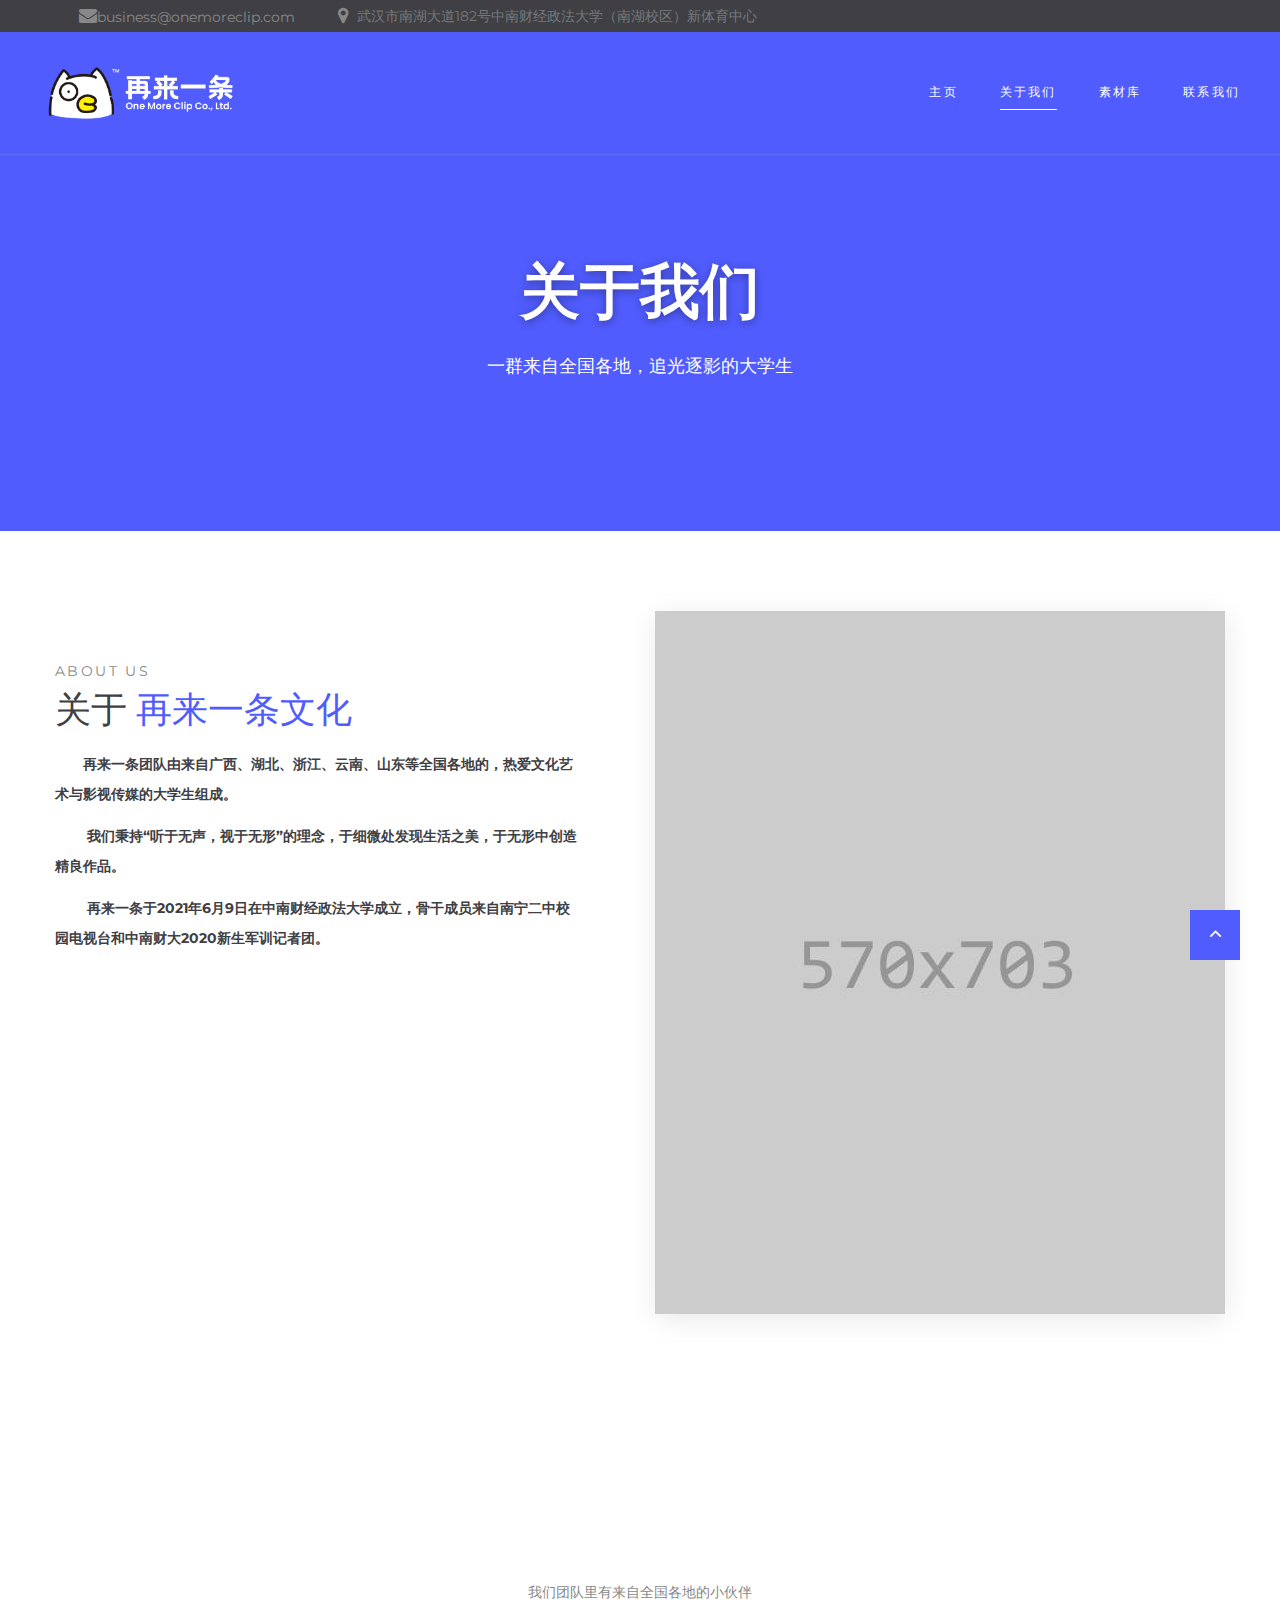
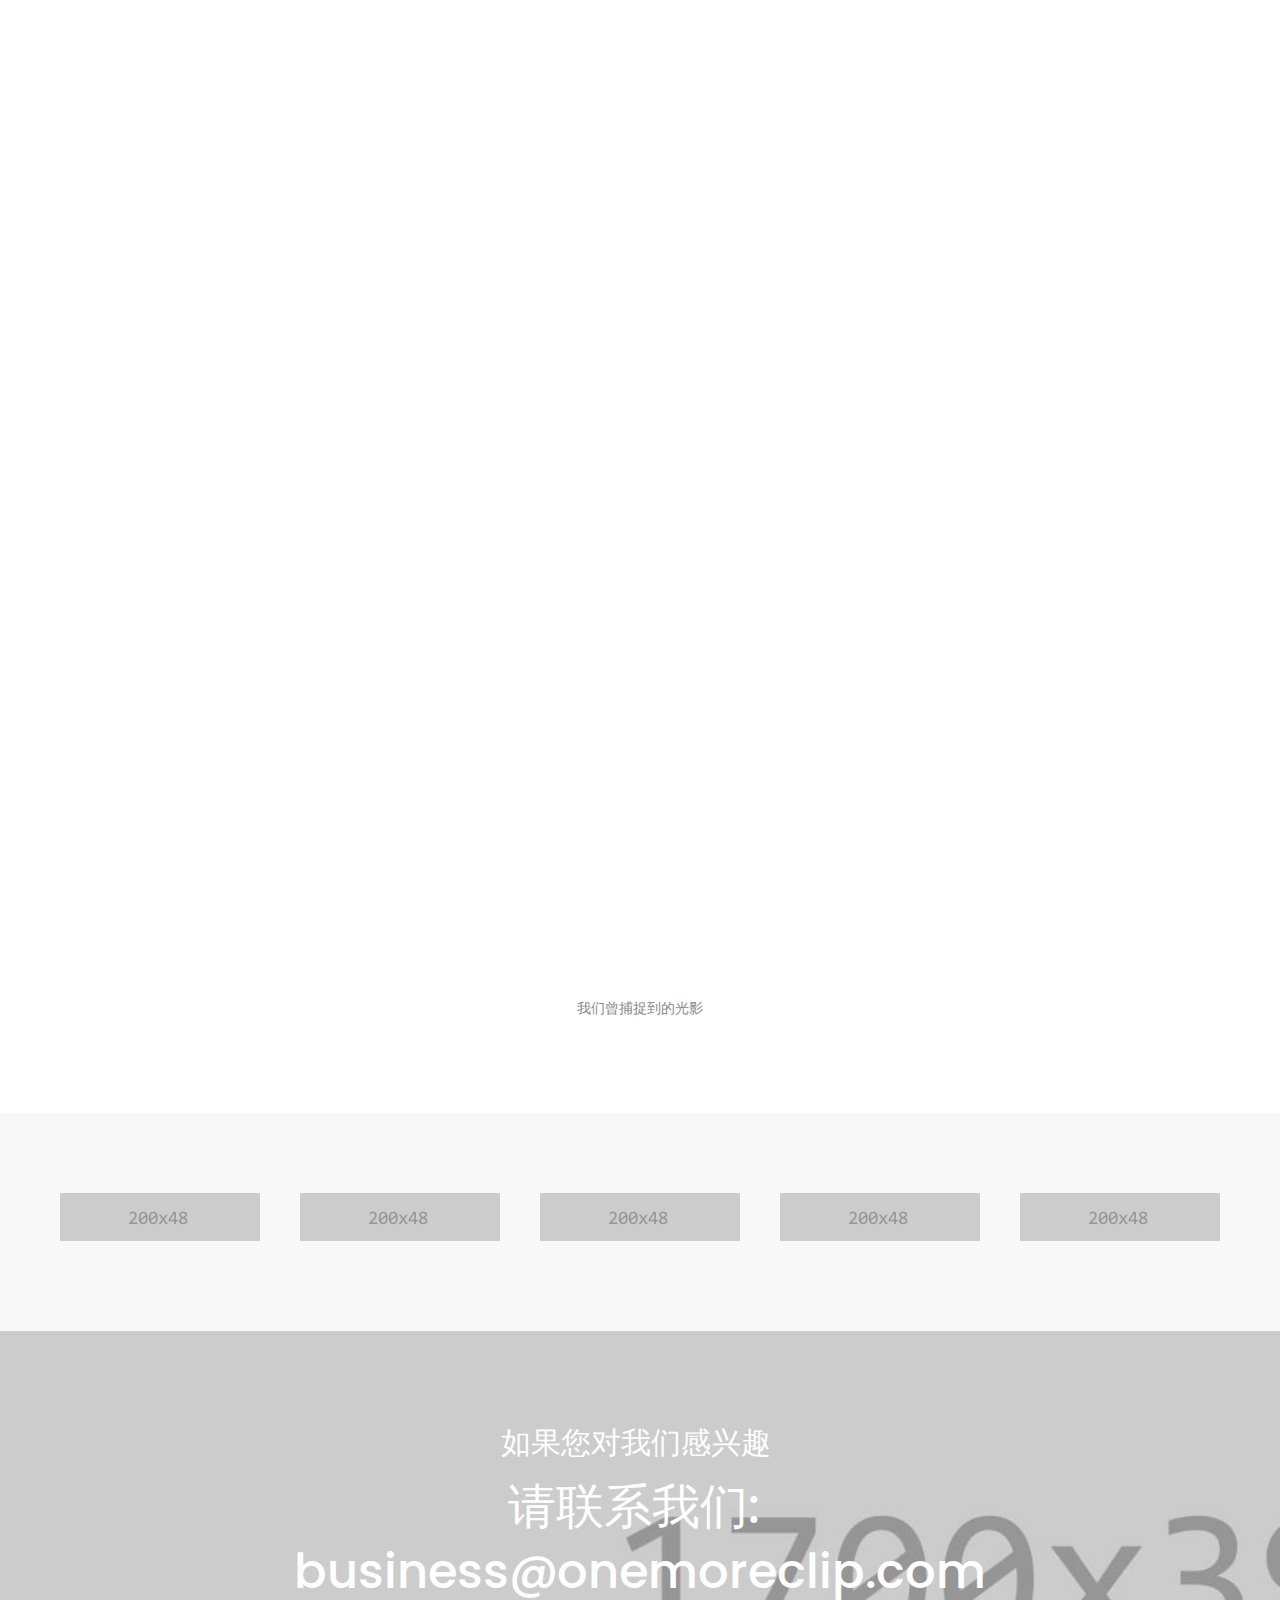
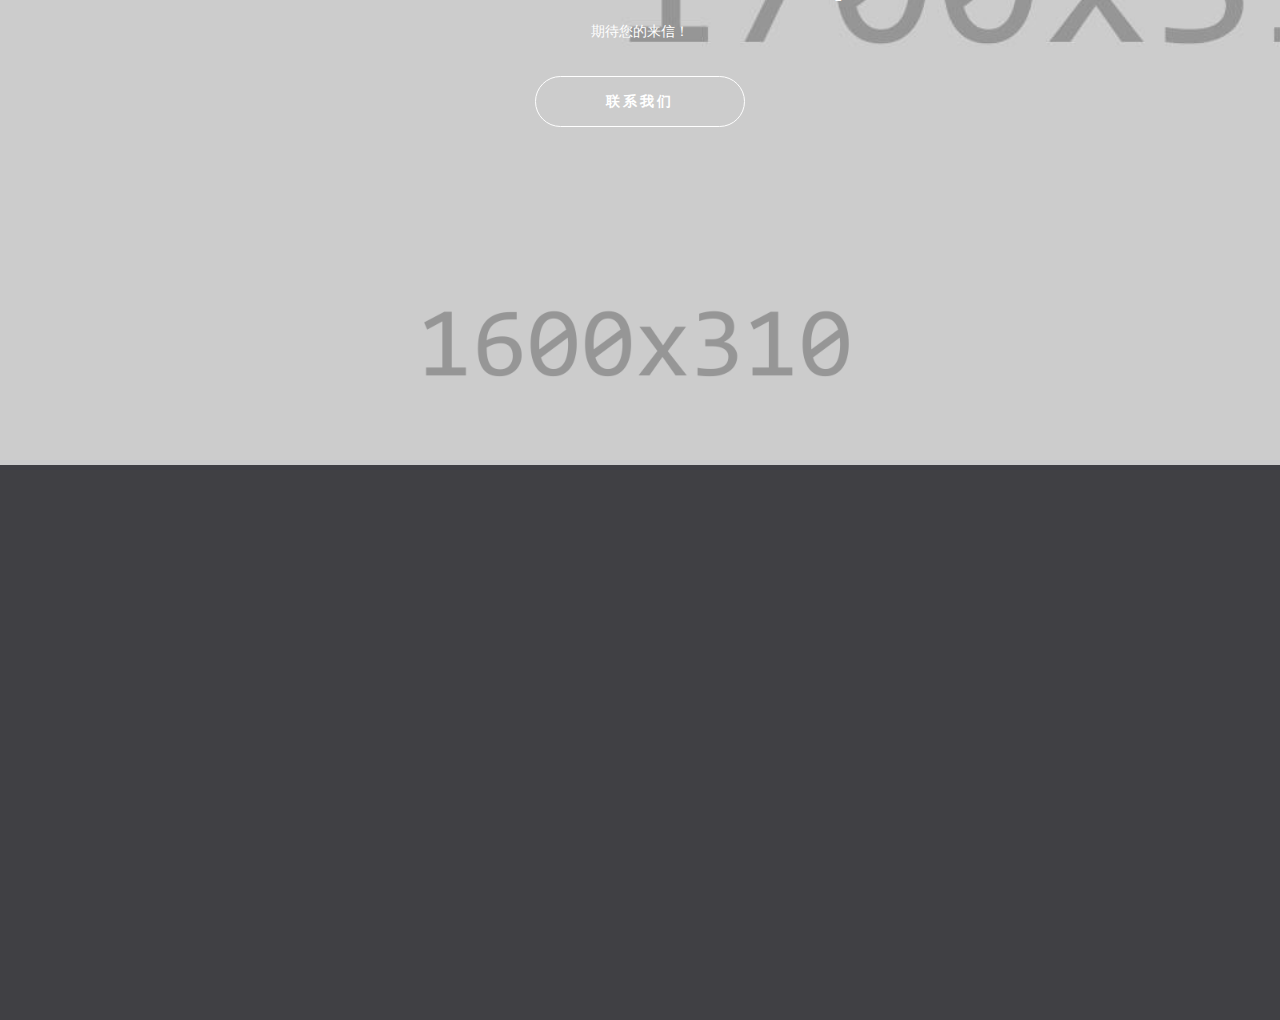
==== commit 9aeb98dd: "index and about" ====
--- a/about.html
+++ b/about.html
@@ -1,11 +1,11 @@
 <!DOCTYPE html>
 <html class="wide wow-animation" lang="en">
   <head>
-    <title>About</title>
+    <title>关于我们</title>
     <meta charset="utf-8">
     <meta name="viewport" content="width=device-width, height=device-height, initial-scale=1.0">
     <meta http-equiv="X-UA-Compatible" content="IE=edge">
-    <link rel="icon" href="images/favicon.ico" type="image/x-icon">
+    <link rel="icon" href="images/head/再来一条.png" type="image/x-icon">
     <link rel="stylesheet" type="text/css" href="//fonts.googleapis.com/css?family=Montserrat:300,400,700%7CPoppins:300,400,500,700,900">
     <link rel="stylesheet" href="css/bootstrap.css">
     <link rel="stylesheet" href="css/fonts.css">
@@ -19,9 +19,9 @@
         <div class="cssload-container">
           <div class="cssload-speeding-wheel"></div>
         </div>
-        <p>Loading...</p>
+        <p>加载中……</p>
       </div>
-    </div><a class="section section-banner d-none d-xl-block" href="https://www.templatemonster.com/intense-multipurpose-html-template.html" target="_blank" style="background-image: url(images/background-02-1920x60.jpg); background-image: -webkit-image-set( url(images/background-02-1920x60.jpg) 1x, url(images/background-02-3840x120.jpg) 2x )"><img src="images/foreground-02-1600x60.png" srcset="images/foreground-02-1600x60.png 1x, images/foreground-02-3200x120.png 2x" alt="" width="1600" height="310"></a>
+    </div>
     <div class="page">
       <header class="section page-header">
         <!--RD Navbar-->
@@ -33,28 +33,20 @@
                 <ul class="list-inline navbar-contact-list">
                   <li>
                     <div class="unit unit-spacing-xs align-items-center">
-                      <div class="unit-left"><span class="icon text-middle fa-phone"></span></div>
-                      <div class="unit-body"><a href="tel:#">+1 800 123 45 67</a></div>
+                      <div class="unit-body"></div>
                     </div>
                   </li>
                   <li>
                     <div class="unit unit-spacing-xs align-items-center">
-                      <div class="unit-left"><span class="icon text-middle fa-envelope"></span></div>
-                      <div class="unit-body"><a href="mailto:#">info@demolink.org</a></div>
+                      <div class="unit-left"><span class="icon text-middle fa-envelope"><span style="font-size: 14px;">business@onemoreclip.com&nbsp;</span></span></div>
                     </div>
                   </li>
-                  <li>
-                    <div class="unit unit-spacing-xs align-items-center">
-                      <div class="unit-left"><span class="icon text-middle fa-map-marker"></span></div>
-                      <div class="unit-body"><a href="#">2164 Wall St. New York, NY 10122</a></div>
-                    </div>
-                  </li>
-                </ul>
-                <ul class="social-links">
-                  <li><a class="icon icon-sm icon-circle icon-circle-md icon-bg-white fa-linkedin" href="#"></a></li>
-                  <li><a class="icon icon-sm icon-circle icon-circle-md icon-bg-white fa-twitter" href="#"></a></li>
-                  <li><a class="icon icon-sm icon-circle icon-circle-md icon-bg-white fa-facebook" href="#"></a></li>
-                  <li><a class="icon icon-sm icon-circle icon-circle-md icon-bg-white fa-instagram" href="#"></a></li>
+<li>
+                <div class="unit unit-spacing-xs align-items-center">
+                  <div class="unit-left"><span class="icon text-middle fa-map-marker"></span></div>
+                  <div class="unit-body"><a href="#">武汉市南湖大道182号中南财经政法大学（南湖校区）新体育中心</a></div>
+                </div>
+                </li>
                 </ul>
               </div>
             </div>
@@ -66,19 +58,19 @@
                   <button class="rd-navbar-toggle" data-rd-navbar-toggle=".rd-navbar-nav-wrap"><span></span></button>
                   <!--RD Navbar Brand-->
                   <div class="rd-navbar-brand">
-                    <!--Brand--><a class="brand" href="index.html"><img class="brand-logo-dark" src="images/logo-default-200x34.png" alt="" width="100" height="17"/><img class="brand-logo-light" src="images/logo-inverse-200x34.png" alt="" width="100" height="17"/></a>
+                    <!--Brand--><a class="brand" href="index.html"><img src="images/about/再来一条横白.png" alt="" width="2453" height="370" class="brand-logo-dark"/><img class="brand-logo-light" src="images/about/再来一条横.png" alt="" width="2453" height=""/></a>
                   </div>
                 </div>
                 <div class="rd-navbar-main-element">
                   <div class="rd-navbar-nav-wrap">
                     <ul class="rd-navbar-nav">
-                      <li class="rd-nav-item"><a class="rd-nav-link" href="index.html">Home</a>
-                      </li>
-                      <li class="rd-nav-item active"><a class="rd-nav-link" href="about.html">About</a>
-                      </li>
-                      <li class="rd-nav-item"><a class="rd-nav-link" href="typography.html">Typography</a>
-                      </li>
-                      <li class="rd-nav-item"><a class="rd-nav-link" href="contacts.html">Contacts</a>
+                      <li class="rd-nav-item"><a class="rd-nav-link" href="index.html">主页</a>
+                      </li>
+                      <li class="rd-nav-item active"><a class="rd-nav-link" href="about.html">关于我们</a>
+                      </li>
+                      <li class="rd-nav-item"><a class="rd-nav-link" href="typography.html">素材库</a>
+                      </li>
+                      <li class="rd-nav-item"><a class="rd-nav-link" href="contacts.html">联系我们</a>
                       </li>
                     </ul>
                   </div>
@@ -89,12 +81,12 @@
         </div>
       </header>
       <section class="section section-intro context-dark">
-        <div class="intro-bg" style="background: url(images/intro-bg-1.jpg) no-repeat;background-size:cover;background-position: top center;"></div>
+        <div class="intro-bg" style="background: url("images/about/_DSC6447_c.jpg") no-repeat;background-size:cover;background-position: top center;"></div>
         <div class="container">
           <div class="row justify-content-center">
             <div class="col-xl-8 text-center">
-              <h1 class="font-weight-bold wow fadeInLeft">About Us</h1>
-              <p class="intro-description wow fadeInRight">Feel free to learn more about our team and company on this page. We are always happy to help you!</p>
+              <h1 class="font-weight-bold wow fadeInLeft">关于我们</h1>
+              <p class="intro-description wow fadeInRight">一群来自全国各地，追光逐影的大学生</p>
             </div>
           </div>
         </div>
@@ -105,40 +97,17 @@
           <div class="row row-40 justify-content-center">
             <div class="col-lg-6 col-12">
               <div class="offset-top-45 offset-lg-right-45">
-                <div class="section-name wow fadeInRight" data-wow-delay=".2s">About us</div>
-                <h3 class="wow fadeInLeft text-capitalize" data-wow-delay=".3s">A Few Words<span class="text-primary"> about us</span></h3>
-                <p class="font-weight-bold text-gray-dark wow fadeInUp" data-wow-delay=".4s">Lorem ipsum dolor sit amet, consectetur adipiscing elit. Etiam fermentum nulla ac tincidunt malesuada. Sed volutpat semper elit quis pharetra. Etiam sodales a sem vitae fermentum.</p>
-                <p class="wow fadeInUp" data-wow-delay=".4s">Sapien eget mi proin sed libero enim sed faucibus turpis. Placerat in egestas erat imperdiet sed euismod nisi. Vulputate eu scelerisque felis imperdiet. Lorem donec massa sapien faucibus. Volutpat diam.</p>
-                <p class="wow fadeInUp" data-wow-delay=".4s">Adipiscing enim eu turpis egestas pretium aenean pharetra magna. Nullam non nisi est sit amet facilisis magna etiam. Nec feugiat in fermentum posuere urna nec.</p>
-                <div class="offset-top-20">
-                  <!--Linear progress bar-->
-                  <article class="progress-linear">
-                    <div class="progress-header progress-header-simple">
-                      <p>Management</p><span class="progress-value">85</span>
-                    </div>
-                    <div class="progress-bar-linear-wrap">
-                      <div class="progress-bar-linear"></div>
-                    </div>
-                  </article>
-                  <!--Linear progress bar-->
-                  <article class="progress-linear">
-                    <div class="progress-header progress-header-simple">
-                      <p>Marketing</p><span class="progress-value">45</span>
-                    </div>
-                    <div class="progress-bar-linear-wrap">
-                      <div class="progress-bar-linear"></div>
-                    </div>
-                  </article>
-                  <!--Linear progress bar-->
-                  <article class="progress-linear">
-                    <div class="progress-header progress-header-simple">
-                      <p>Analysis</p><span class="progress-value">90</span>
-                    </div>
-                    <div class="progress-bar-linear-wrap">
-                      <div class="progress-bar-linear"></div>
-                    </div>
-                  </article>
-                </div>
+                <div class="section-name wow fadeInRight" data-wow-delay=".2s">ABOUT US&nbsp;</div>
+                <h3 class="wow fadeInLeft text-capitalize" data-wow-delay=".3s">关于<span class="text-primary"> 再来一条文化</span></h3>
+                <p class="font-weight-bold text-gray-dark wow fadeInUp" data-wow-delay=".4s">&nbsp; &nbsp; &nbsp; &nbsp;再来一条团队由来自广西、湖北、浙江、云南、山东等全国各地的，热爱文化艺术与影视传媒的大学生组成。</p>
+                <p class="font-weight-bold text-gray-dark wow fadeInUp" data-wow-delay=".4s">&nbsp; &nbsp; &nbsp; &nbsp; 我们秉持“听于无声，视于无形”的理念，于细微处发现生活之美，于无形中创造精良作品。</p>
+                <p class="font-weight-bold text-gray-dark wow fadeInUp" data-wow-delay=".4s">&nbsp; &nbsp; &nbsp; &nbsp; 再来一条于2021年6月9日在中南财经政法大学成立，骨干成员来自南宁二中校园电视台和中南财大2020新生军训记者团。</p>
+				<h3 class="wow fadeInLeft text-capitalize" data-wow-delay=".3s">我们的<span class="text-primary"> 愿景</span></h3>
+				<p class="font-weight-bold text-gray-dark wow fadeInUp" data-wow-delay=".4s">&nbsp;&nbsp;&nbsp;&nbsp;我们希望找到志同道合的伙伴，并携手创作属于我们的作品。</p>
+				<p class="font-weight-bold text-gray-dark wow fadeInUp" data-wow-delay=".4s">&nbsp;&nbsp;&nbsp;&nbsp;我们希望用我们的力量，让更多的人能够以亲民的价格，获得精美的影像作品。</p>
+				<p class="font-weight-bold text-gray-dark wow fadeInUp" data-wow-delay=".4s">&nbsp;&nbsp;&nbsp;&nbsp;我们希望在实践中成长，与团队成员一起实现梦想。</p>
+				<p class="font-weight-bold text-gray-dark wow fadeInUp" data-wow-delay=".4s">&nbsp;&nbsp;&nbsp;&nbsp;我们希望成为风格独特的影视制作团队，以越来越高的出片质量助力合作伙伴的宣传与营销。</p>
+				<p class="font-weight-bold text-gray-dark wow fadeInUp" data-wow-delay=".4s">&nbsp;&nbsp;&nbsp;&nbsp;我们希望尽己所能，丰富国民精神文化生活，助力国家软实力发展。</p>
               </div>
             </div>
             <div class="col-lg-6 col-sm-10 col-12">
@@ -154,8 +123,8 @@
           <div class="row row-50 justify-content-center">
             <div class="col-md col-12 text-center">
               <div class="section-name wow fadeInRight" data-wow-delay=".2s">People Behind Our Success</div>
-              <h3 class="wow fadeInLeft text-capitalize" data-wow-delay=".3s">Meet Our<span class="text-primary"> Team</span></h3>
-              <p class="block-675">Mi proin sed libero enim sed faucibus. Metus dictum at tempor commodo. Viverra justo nec ultrices dui sapien eget mi. Eget felis eget nunc lobortis.</p>
+              <h3 class="wow fadeInLeft text-capitalize" data-wow-delay=".3s">我们的<span class="text-primary"> &nbsp;团队&nbsp;</span></h3>
+              <p class="block-675">我们团队里有来自全国各地的小伙伴</p>
             </div>
           </div>
           <div class="row row-50 justify-content-center">
@@ -164,14 +133,11 @@
                 <div class="team-classic-img"><img src="images/team-classic-1-370x397.jpg" alt="" width="370" height="198"/>
                 </div>
                 <div class="block-320 text-center">
-                  <h4 class="font-weight-bold">William Johnson</h4><span class="d-block">CEO, Founder</span>
+                  <h4 class="font-weight-bold">袁骁</h4>
+                  <span class="d-block">CEO, Founder</span>
                   <p>Placerat duis ultricies lacus sed turpis tincidunt id aliquet. Et pharetra pharetra massa massa ultricies.</p>
                   <hr class="offset-top-40"/>
                   <ul class="justify-content-center social-links offset-top-30">
-                    <li><a class="fa fa-linkedin" href="#"></a></li>
-                    <li><a class="fa fa fa-twitter" href="#"></a></li>
-                    <li><a class="fa fa-facebook" href="#"></a></li>
-                    <li><a class="fa fa-instagram" href="#"></a></li>
                   </ul>
                 </div>
               </div>
@@ -181,14 +147,11 @@
                 <div class="team-classic-img"><img src="images/team-classic-2-370x397.jpg" alt="" width="370" height="198"/>
                 </div>
                 <div class="block-320 text-center">
-                  <h4 class="font-weight-bold">Jane McMillan</h4><span class="d-block">Business Advisor</span>
+                  <h4 class="font-weight-bold">袁源&nbsp;</h4>
+                  <span class="d-block">Human Resource</span>
                   <p>Ut morbi tincidunt augue interdum velit. Sed euismod nisi porta lorem nisl rhoncus mattis rhoncus urna sed.</p>
                   <hr class="offset-top-40"/>
                   <ul class="justify-content-center social-links offset-top-30">
-                    <li><a class="fa fa-linkedin" href="#"></a></li>
-                    <li><a class="fa fa fa-twitter" href="#"></a></li>
-                    <li><a class="fa fa-facebook" href="#"></a></li>
-                    <li><a class="fa fa-instagram" href="#"></a></li>
                   </ul>
                 </div>
               </div>
@@ -198,14 +161,11 @@
                 <div class="team-classic-img"><img src="images/team-classic-3-370x397.jpg" alt="" width="370" height="198"/>
                 </div>
                 <div class="block-320 text-center">
-                  <h4 class="font-weight-bold">Robert Smith</h4><span class="d-block">Marketing Manager</span>
+                  <h4 class="font-weight-bold">王博文</h4>
+                  <span class="d-block">Marketing Manager</span>
                   <p>Vitae aliquet nec ullamcorper sit amet risus nullam eget felis. Euismod lacinia at quis risus sed vulputate.</p>
                   <hr class="offset-top-40"/>
                   <ul class="justify-content-center social-links offset-top-30">
-                    <li><a class="fa fa-linkedin" href="#"></a></li>
-                    <li><a class="fa fa fa-twitter" href="#"></a></li>
-                    <li><a class="fa fa-facebook" href="#"></a></li>
-                    <li><a class="fa fa-instagram" href="#"></a></li>
                   </ul>
                 </div>
               </div>
@@ -213,6 +173,19 @@
           </div>
         </div>
       </section>
+	
+	<section class="section section-md">
+        <div class="container">
+			 <div class="row row-50 justify-content-center">
+            <div class="col-md col-12 text-center">
+              <div class="section-name wow fadeInRight" data-wow-delay=".2s">Our's Photos</div>
+              <h3 class="wow fadeInLeft text-capitalize" data-wow-delay=".3s">我们的<span class="text-primary"> &nbsp;作品&nbsp;</span></h3>
+              <p class="block-675">我们曾捕捉到的光影</p>
+            </div>
+          </div>
+
+		</div>
+    </section>
       <!--Brands-->
       <section class="section section-md bg-gray-lighten">
         <div class="container">
@@ -237,9 +210,11 @@
       <section class="section section-md" style="background:url(images/bg-image-4-1700x394.jpg) no-repeat; background-size: cover;">
         <div class="container">
           <div class="row justify-content-center">
-            <div class="col-md-10 col-12 text-center"><span class="text-white d-block cta-big-text font-weight-medium">Still Have Some Questions Left?</span>
-              <h2 class="text-white"><span class="d-block">Get in Touch with Us:<a class="underline-link" href="tel:#"> 855-456-7634</a></span></h2>
-              <p class="text-white">Feel free to contact our team to learn more about the services provided by us and multiple offers for Your business!</p><a class="button-circle button-default-outline button button-lg button-width-210" href="contacts.html">contact us</a>
+            <div class="col-md-10 col-12 text-center"><span class="text-white d-block cta-big-text font-weight-medium">如果您对我们感兴趣&nbsp;</span>
+              <h2 class="text-white"><span class="d-block">请联系我们:<a class="underline-link" href="tel:#">&nbsp;</a></span></h2>
+              <h2 class="text-white"><span class="d-block"><a class="underline-link" href="tel:#">business@onemoreclip.com</a></span></h2>
+<p class="text-white">期待您的来信！</p>
+<a class="button-circle button-default-outline button button-lg button-width-210" href="contacts.html">联系我们</a>
             </div>
           </div>
         </div>
@@ -249,40 +224,42 @@
         <div class="container">
           <div class="row row-30">
             <div class="col-lg-3 wow fadeInLeft">
-              <!--Brand--><a class="brand" href="index.html"><img class="brand-logo-dark" src="images/logo-default-200x34.png" alt="" width="100" height="17"/><img class="brand-logo-light" src="images/logo-inverse-200x34.png" alt="" width="100" height="17"/></a>
-              <p class="footer-classic-description offset-top-0 offset-right-25">СonsultBiz provides a full range of business consulting & advisory services to small, medium, and international companies worldwide. We use innovations and experience to drive your success.</p>
+              <!--Brand--><a class="brand" href="index.html"><img class="brand-logo-dark" src="images/index/再来一条横白.png" alt="" width="100" height="17"/><img class="brand-logo-light" src="images/index/再来一条横白.png" alt="" width="100"/></a>
+              <p class="footer-classic-description offset-top-0 offset-right-25">再来一条团队由来自广西、湖北、浙江、云南、山东等全国各地的，热爱文化艺术与影视传媒的大学生组成。</p>
             </div>
             <div class="col-lg-3 col-sm-8 wow fadeInUp">
-              <P class="footer-classic-title">contact info</P>
-              <div class="d-block offset-top-0">2164 Wall St, New York<span class="d-lg-block">NY 10122, USA</span></div><a class="d-inline-block accent-link" href="mailto:#">info@demolink.org</a><a class="d-inline-block" href="tel:#">+1 800 123 45 67</a>
+              <P class="footer-classic-title">公司地址&nbsp;</P>
+              <div class="d-block offset-top-0">
+			    <p>湖北省武汉市东湖技术开发区<span class="d-lg-block">南湖大道182号中南财经政法大学</span></p>
+              </div><a class="d-inline-block accent-link" href="mailto:#">info@demolink.org</a><a class="d-inline-block" href="tel:#">+1 800 123 45 67</a>
               <ul>
+                <li>business@onemoreclip.com</li>
                 <li>Mon-Thu:<span class="d-inline-block offset-left-10 text-white">9:30 AM - 9:00 PM</span></li>
-                <li>Fri:<span class="d-inline-block offset-left-10 text-white">10:00 AM - 9:00 PM</span></li>
+<li>Fri:<span class="d-inline-block offset-left-10 text-white">10:00 AM - 9:00 PM</span></li>
                 <li>Sat:<span class="d-inline-block offset-left-10 text-white">10:00 AM - 3:00 PM</span></li>
               </ul>
             </div>
             <div class="col-lg-2 col-sm-4 wow fadeInUp" data-wow-delay=".3s">
-              <P class="footer-classic-title">Quick Links</P>
+              <P class="footer-classic-title">快速链接</P>
               <ul class="footer-classic-nav-list">
-                <li><a href="index.html">Home</a></li>
-                <li><a href="about.html">About us</a></li>
-                <li><a href="#">Services</a></li>
-                <li><a href="#">Blog</a></li>
-                <li><a href="contacts.html">Contacts</a></li>
+                <li><a href="index.html">主页&nbsp;</a></li>
+                <li><a href="about.html">关于我们&nbsp;</a></li>
+                <li><a href="#">服务介绍&nbsp;</a></li>
+                <li><a href="contacts.html">联系我们&nbsp;</a></li>
               </ul>
             </div>
             <div class="col-lg-4 wow fadeInLeft" data-wow-delay=".2s">
-              <P class="footer-classic-title">newsletter</P>
+              <P class="footer-classic-title">订阅我们</P>
               <form class="rd-mailform text-left footer-classic-subscribe-form" data-form-output="form-output-global" data-form-type="contact" method="post" action="bat/rd-mailform.php">
                 <div class="form-wrap">
-                  <label class="form-label" for="subscribe-email">Your Email Address</label>
+                  <label class="form-label" for="subscribe-email">您的邮箱地址</label>
                   <input class="form-input" id="subscribe-email" type="email" name="email" data-constraints="@Email @Required">
                 </div>
                 <div class="form-button group-sm text-center text-lg-left">
-                  <button class="button button-primary button-circle" type="submit">sign up</button>
+                  <button class="button button-primary button-circle" type="submit">提交</button>
                 </div>
               </form>
-              <p>Be the first to find out about our latest news, updates, and special offers.</p>
+
             </div>
           </div>
         </div>
@@ -290,11 +267,7 @@
           <div class="footer-classic-aside">
             <p class="rights"><span>&copy;&nbsp;</span><span class="copyright-year"></span>. All Rights Reserved. Design by <a href="https://www.templatemonster.com">TemplateMonster</a></p>
             <ul class="social-links">
-              <li><a class="fa fa-linkedin" href="#"></a></li>
-              <li><a class="fa fa fa-twitter" href="#"></a></li>
-              <li><a class="fa fa-facebook" href="#"></a></li>
-              <li><a class="fa fa-instagram" href="#"></a></li>
-            </ul>
+                <a href="https://beian.miit.gov.cn/">鄂ICP备2021010994号</a>
           </div>
         </div>
       </footer>
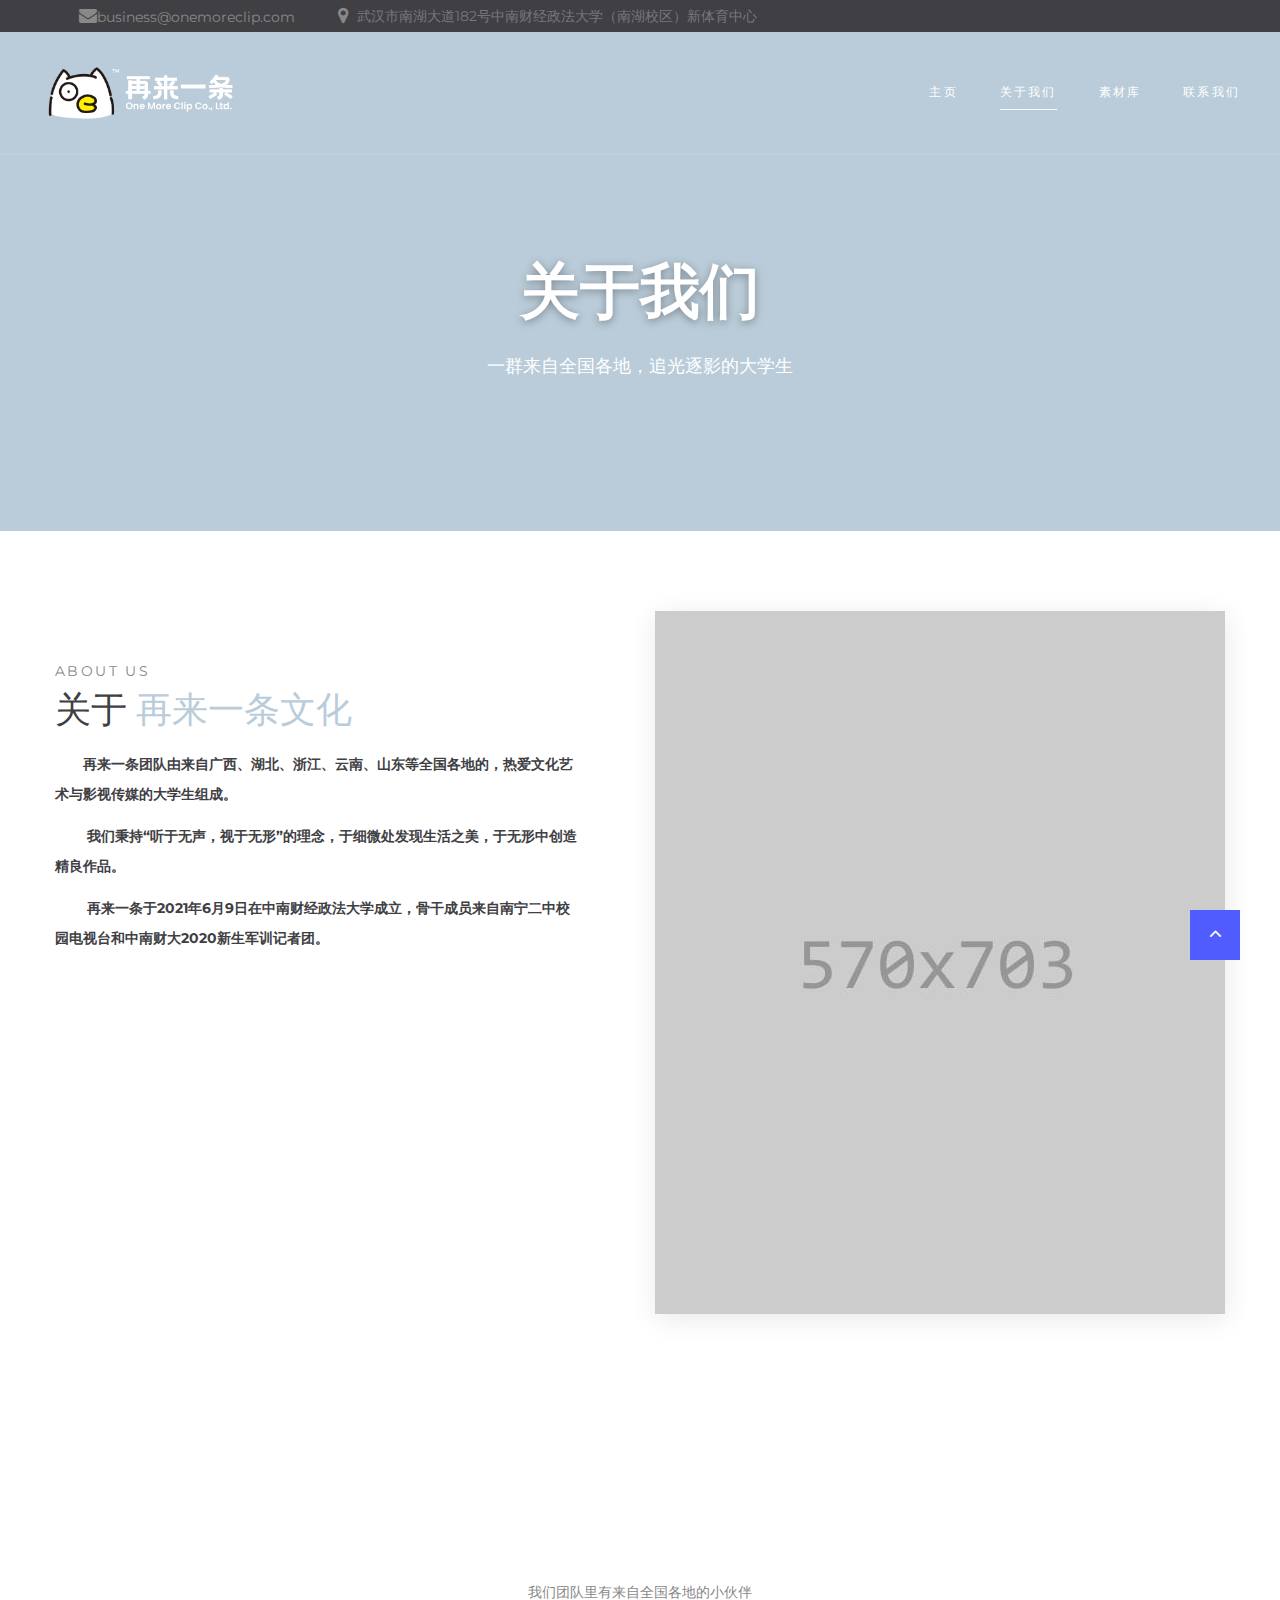
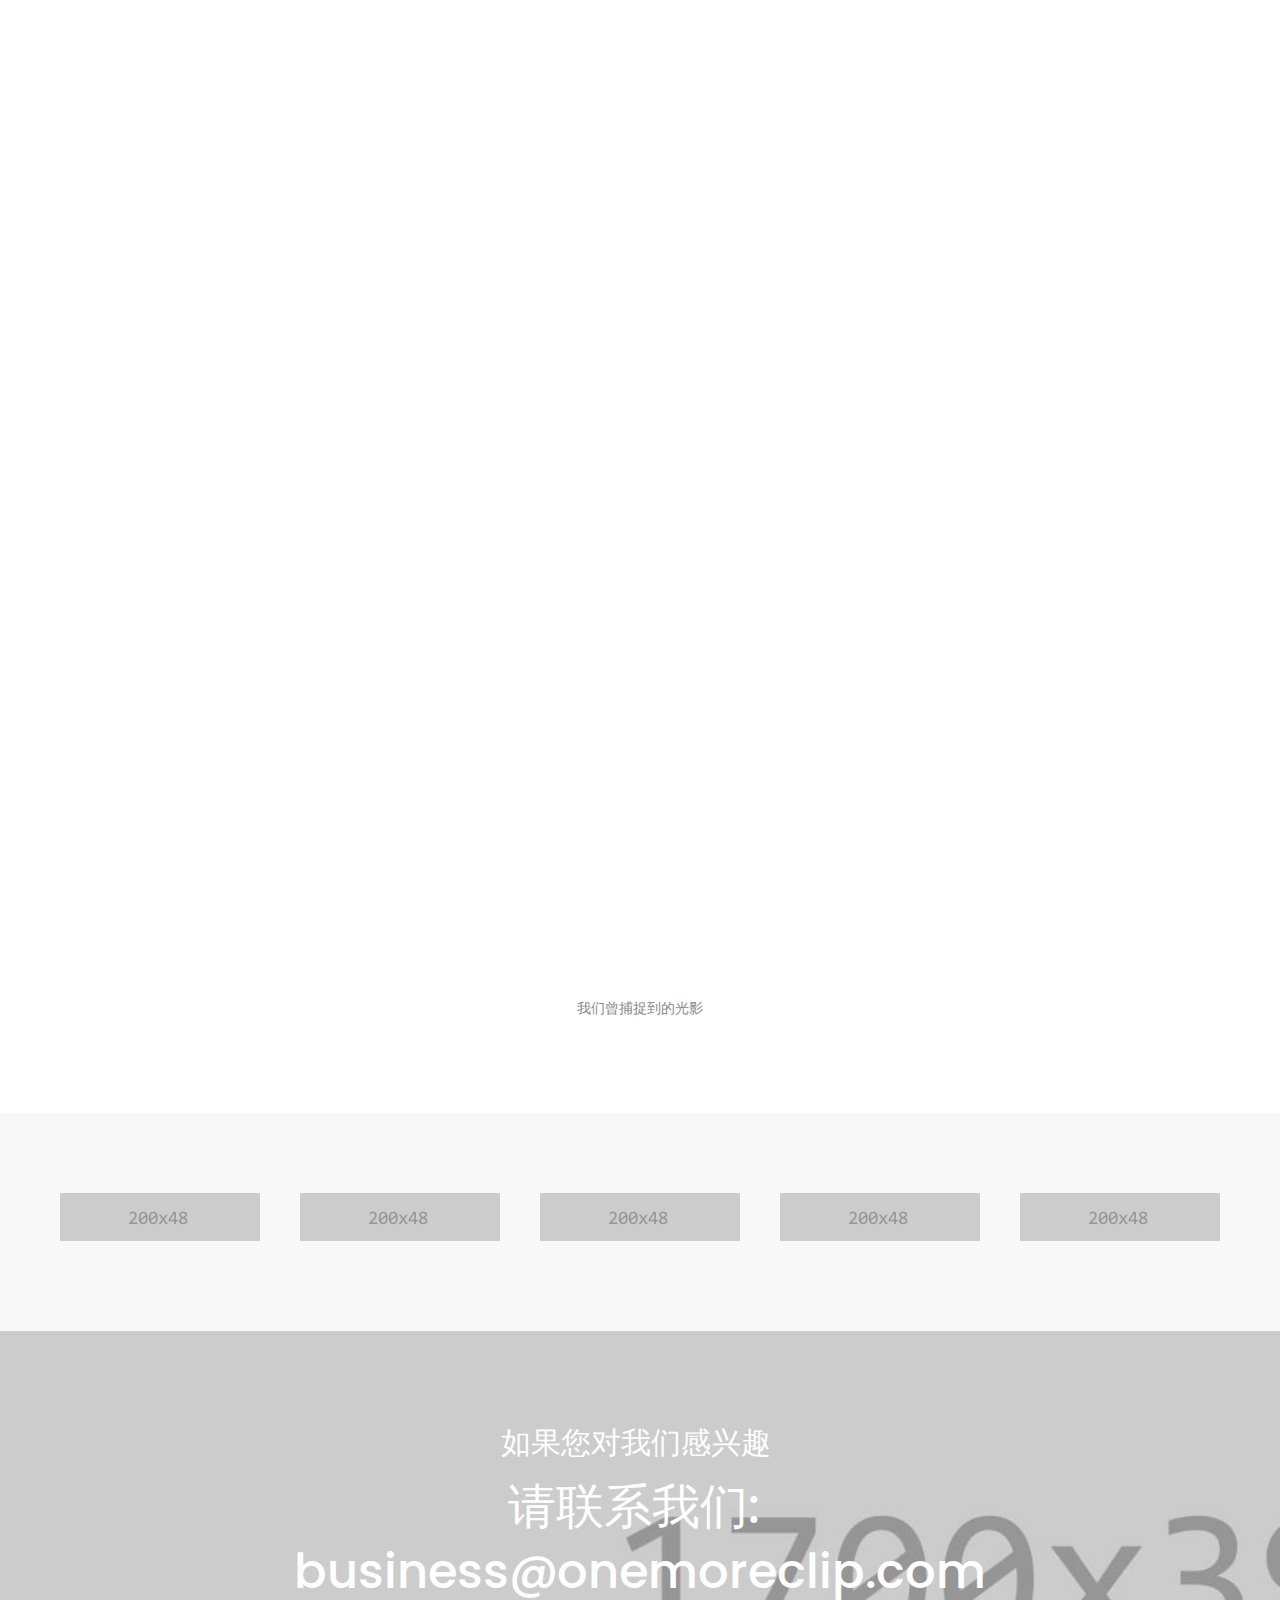
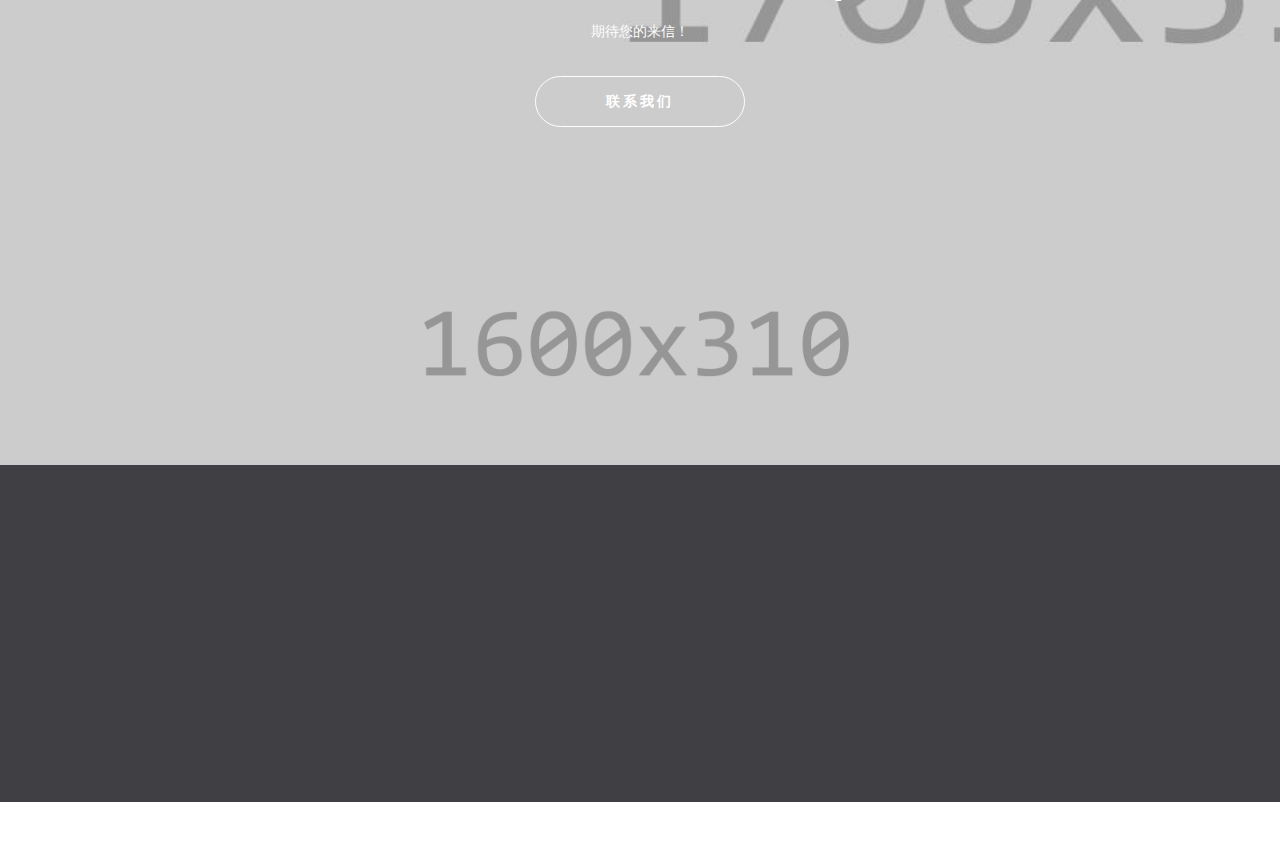
==== commit 9a78a0f0: "about" ====
--- a/about.html
+++ b/about.html
@@ -44,7 +44,7 @@
 <li>
                 <div class="unit unit-spacing-xs align-items-center">
                   <div class="unit-left"><span class="icon text-middle fa-map-marker"></span></div>
-                  <div class="unit-body"><a href="#">武汉市南湖大道182号中南财经政法大学（南湖校区）新体育中心</a></div>
+                  <div class="unit-body"><a href="https://map.baidu.com/poi/%E4%B8%AD%E5%8D%97%E8%B4%A2%E7%BB%8F%E6%94%BF%E6%B3%95%E5%A4%A7%E5%AD%A6(%E5%8D%97%E6%B9%96%E6%A0%A1%E5%8C%BA)%E4%BD%93%E8%82%B2%E4%B8%AD%E5%BF%83/@12734226.881050806,3543449.5998501256,19.38z?uid=ffd6d4036cb2568f16b54be3&info_merge=1&isBizPoi=false&ugc_type=3&ugc_ver=1&device_ratio=2&compat=1&querytype=detailConInfo&da_src=shareurl">武汉市南湖大道182号中南财经政法大学（南湖校区）新体育中心</a></div>
                 </div>
                 </li>
                 </ul>
@@ -231,12 +231,10 @@
               <P class="footer-classic-title">公司地址&nbsp;</P>
               <div class="d-block offset-top-0">
 			    <p>湖北省武汉市东湖技术开发区<span class="d-lg-block">南湖大道182号中南财经政法大学</span></p>
-              </div><a class="d-inline-block accent-link" href="mailto:#">info@demolink.org</a><a class="d-inline-block" href="tel:#">+1 800 123 45 67</a>
+              </div><a class="d-inline-block accent-link" href="mailto:#">&nbsp;</a><a class="d-inline-block" href="tel:#">&nbsp;</a>
               <ul>
-                <li>business@onemoreclip.com</li>
-                <li>Mon-Thu:<span class="d-inline-block offset-left-10 text-white">9:30 AM - 9:00 PM</span></li>
-<li>Fri:<span class="d-inline-block offset-left-10 text-white">10:00 AM - 9:00 PM</span></li>
-                <li>Sat:<span class="d-inline-block offset-left-10 text-white">10:00 AM - 3:00 PM</span></li>
+                <li>business@onemoreclip.com加入我们</li>
+ 
               </ul>
             </div>
             <div class="col-lg-2 col-sm-4 wow fadeInUp" data-wow-delay=".3s">
@@ -244,21 +242,15 @@
               <ul class="footer-classic-nav-list">
                 <li><a href="index.html">主页&nbsp;</a></li>
                 <li><a href="about.html">关于我们&nbsp;</a></li>
-                <li><a href="#">服务介绍&nbsp;</a></li>
-                <li><a href="contacts.html">联系我们&nbsp;</a></li>
+                <li><a href="typography.html">素材库&nbsp;</a></li>
+                <li><a href="https://space.bilibili.com/1395427426/">哔哩哔哩</a></li>
+                <li><a href="https://www.zuel.edu.cn/">中南财经政法大学</a></li>
               </ul>
             </div>
-            <div class="col-lg-4 wow fadeInLeft" data-wow-delay=".2s">
-              <P class="footer-classic-title">订阅我们</P>
-              <form class="rd-mailform text-left footer-classic-subscribe-form" data-form-output="form-output-global" data-form-type="contact" method="post" action="bat/rd-mailform.php">
-                <div class="form-wrap">
-                  <label class="form-label" for="subscribe-email">您的邮箱地址</label>
-                  <input class="form-input" id="subscribe-email" type="email" name="email" data-constraints="@Email @Required">
-                </div>
-                <div class="form-button group-sm text-center text-lg-left">
-                  <button class="button button-primary button-circle" type="submit">提交</button>
-                </div>
-              </form>
+                       <div class="col-lg-4 wow fadeInLeft" data-wow-delay=".2s">
+                <img src="images/index/公众号二维码.jpg" width="150"> 
+                <img src="images/index/官Q二维码.jpg" width="150">
+              &nbsp; &nbsp; &nbsp; &nbsp; &nbsp; &nbsp; &nbsp; &nbsp; &nbsp; &nbsp; &nbsp; &nbsp; &nbsp;微信公众号&nbsp; &nbsp; &nbsp; &nbsp; &nbsp; &nbsp; &nbsp; &nbsp; &nbsp; &nbsp; &nbsp;官方QQ</div>
 
             </div>
           </div>
--- a/css/style.css
+++ b/css/style.css
@@ -1,8786 +1,8786 @@
-@charset "UTF-8";-/*
-* Trunk version 2.0.1
-*/-/*
-* Contexts
-*/-.context-dark, .bg-gray-700, .bg-gray-primary, .bg-gray, .bg-gray-primary-light, .bg-primary,-.context-dark h1,-.bg-gray-700 h1,-.bg-gray-primary h1,-.bg-gray h1,-.bg-gray-primary-light h1,-.bg-primary h1, .context-dark h2, .bg-gray-700 h2, .bg-gray-primary h2, .bg-gray h2, .bg-gray-primary-light h2, .bg-primary h2, .context-dark h3, .bg-gray-700 h3, .bg-gray-primary h3, .bg-gray h3, .bg-gray-primary-light h3, .bg-primary h3, .context-dark h4, .bg-gray-700 h4, .bg-gray-primary h4, .bg-gray h4, .bg-gray-primary-light h4, .bg-primary h4, .context-dark h5, .bg-gray-700 h5, .bg-gray-primary h5, .bg-gray h5, .bg-gray-primary-light h5, .bg-primary h5, .context-dark h6, .bg-gray-700 h6, .bg-gray-primary h6, .bg-gray h6, .bg-gray-primary-light h6, .bg-primary h6, .context-dark [class^='heading-'], .bg-gray-700 [class^='heading-'], .bg-gray-primary [class^='heading-'], .bg-gray [class^='heading-'], .bg-gray-primary-light [class^='heading-'], .bg-primary [class^='heading-'] {-	color: #ffffff;-}--a:focus,-button:focus {-	outline: none !important;-}--button::-moz-focus-inner {-	border: 0;-}--*:focus {-	outline: none;-}--blockquote {-	padding: 0;-	margin: 0;-}--input,-button,-select,-textarea {-	outline: none;-}--label {-	margin-bottom: 0;-}--p {-	margin: 0;-}--ul,-ol {-	list-style: none;-	padding: 0;-	margin: 0;-}--ul li,-ol li {-	display: block;-	list-style: none;-}--dl {-	margin: 0;-}--dt,-dd {-	line-height: inherit;-}--dt {-	font-weight: inherit;-}--dd {-	margin-bottom: 0;-}--cite {-	font-style: normal;-}--form {-	margin-bottom: 0;-}--blockquote {-	padding-left: 0;-	border-left: 0;-}--address {-	margin-top: 0;-	margin-bottom: 0;-}--figure {-	margin-bottom: 0;-}--html p a:hover {-	text-decoration: none;-}--/*
-* Typography
-*/-body {-	font-family: "Montserrat", serif;-	font-size: 14px;-	line-height: 2.14286;-	font-weight: 400;-	color: #888888;-	background-color: #ffffff;-	-webkit-text-size-adjust: none;-	-webkit-font-smoothing: subpixel-antialiased;-}--h1, h2, h3, h4, h5, h6, [class^='heading-'] {-	margin-top: 0;-	margin-bottom: 0;-	font-weight: 500;-	color: #404044;-}--h1 a, h2 a, h3 a, h4 a, h5 a, h6 a, [class^='heading-'] a {-	color: inherit;-}--h1 a:hover, h2 a:hover, h3 a:hover, h4 a:hover, h5 a:hover, h6 a:hover, [class^='heading-'] a:hover {-	color: #505cfd;-}--h2 .text-big {-	font-size: 4em;-	line-height: .8;-}--h2 .text-biggest {-	font-size: 5em;-}--h2 + p {-	margin-top: 35px;-}--h1,-.heading-1 {-	font-size: 32px;-	line-height: 1.5;-}--@media (min-width: 1200px) {-	h1 .prefix-text,-	.heading-1 .prefix-text {-		font-size: 48px;-	}-}--h1 .big,-.heading-1 .big {-	font-size: 1.8em;-	line-height: 1em;-	text-shadow: 0px 0px 10px rgba(0, 0, 0, 0.35);-}--@media (min-width: 576px) {-	h1 .big,-	.heading-1 .big {-		font-size: 2em;-	}-}--h1 .biggest,-.heading-1 .biggest {-	font-size: 1.8em;-	line-height: 1em;-	letter-spacing: -.02em;-	text-shadow: 0px 0px 10px rgba(0, 0, 0, 0.35);-}--@media (min-width: 576px) {-	h1 .biggest,-	.heading-1 .biggest {-		font-size: 2.5em;-	}-}--@media (min-width: 1200px) {-	h1,-	.heading-1 {-		font-size: 60px;-		line-height: 1.36667;-	}-}--h2,-.heading-2 {-	font-size: 28px;-	line-height: 1.5;-}--@media (min-width: 1200px) {-	h2,-	.heading-2 {-		font-size: 48px;-		line-height: 1.35em;-	}-}--h3,-.heading-3 {-	font-size: 24px;-	line-height: 1.5;-}--@media (min-width: 1200px) {-	h3,-	.heading-3 {-		font-size: 36px;-		line-height: 1.33333;-	}-}--h4,-.heading-4 {-	font-size: 22px;-	line-height: 1.5;-}--@media (min-width: 1200px) {-	h4,-	.heading-4 {-		font-size: 24px;-		line-height: 1.25;-	}-}--h5,-.heading-5 {-	font-size: 20px;-	line-height: 1.5;-}--@media (min-width: 1200px) {-	h5,-	.heading-5 {-		font-size: 18px;-		line-height: 1.44444;-	}-}--h6,-.heading-6 {-	font-size: 18px;-	line-height: 1.5;-}--@media (min-width: 1200px) {-	h6,-	.heading-6 {-		font-size: 16px;-		line-height: 1.5;-	}-}--small,-.small {-	display: block;-	font-size: 12px;-	line-height: 1.5;-}--mark,-.mark {-	padding: 3px 5px;-	color: #ffffff;-	background: #505cfd;-}--.lead {-	font-size: 24px;-	line-height: 34px;-	font-weight: 300;-}--code {-	padding: 3px 5px;-	border-radius: 0.2rem;-	font-size: 90%;-	color: #111111;-	background: #edeff4;-}--p [data-toggle='tooltip'] {-	padding-left: .25em;-	padding-right: .25em;-	color: #505cfd;-}--p [style*='max-width'] {-	display: inline-block;-}--::selection {-	background: #cccccc;-	color: #ffffff;-}--::-moz-selection {-	background: #cccccc;-	color: #ffffff;-}--.banner img {-	width: 100%;-}--.banner-top {-	display: none;-}--@media (min-width: 1200px) {-	.banner-top {-		display: block;-	}-}--/*
-* Brand
-*/-.brand {-	display: inline-block;-}--.brand .brand-logo-light {-	display: none;-}--.brand .brand-logo-dark {-	display: block;-}--/*
-* Links
-*/-a {-	transition: all 0.3s ease-in-out;-}--a, a:focus, a:active, a:hover {-	text-decoration: none;-}--a, a:focus, a:active {-	color: #aab2b9;-}--a:hover {-	color: #ffffff;-}--a[href*='tel'], a[href*='mailto'] {-	white-space: nowrap;-}--.link-hover {-	color: #808c96;-}--.link-press {-	color: #808c96;-}--.privacy-link:hover {-	color: #505cfd;-}--* + .privacy-link {-	margin-top: 25px;-}--.accent-link {-	color: #ffffff;-}--.accent-link:hover {-	color: #505cfd;-}--.underline-link {-	color: #ffffff;-}--.underline-link:hover {-	color: #ffffff;-	text-decoration: underline;-}--.primary-link {-	color: #505cfd;-}--.primary-link:hover {-	color: #39393e;-}--.gray-dark-link:hover {-	text-decoration: underline;-	color: #404044;-}--.secondary-link:hover {-	color: #505cfd;-	text-decoration: underline;-}--/*
-* Blocks
-*/-.block-center, .block-sm, .block-320, .block-lg {-	margin-left: auto;-	margin-right: auto;-}--@media (min-width: 992px) {-	.block-sm {-		max-width: 430px;-	}-}--.block-675 {-	max-width: 675px;-	margin-left: auto;-	margin-right: auto;-	width: 100%;-}--.block-320 {-	max-width: 320px;-	width: 100%;-}--.block-lg {-	max-width: 768px;-}--.block-center {-	padding: 10px;-}--.block-center:hover .block-center-header {-	background-color: #505cfd;-}--.block-center-title {-	background-color: #ffffff;-}--@media (max-width: 1599.98px) {-	.block-center {-		padding: 20px;-	}-	.block-center:hover .block-center-header {-		background-color: #ffffff;-	}-	.block-center-header {-		background-color: #505cfd;-	}-}--.block-decorate-img img {-	box-shadow: 1px 5px 27px 0px rgba(0, 0, 0, 0.09);-}--/*
-* Boxes
-*/-.box-minimal {-	text-align: center;-}--.box-minimal .box-minimal-icon {-	font-size: 50px;-	line-height: 50px;-	color: #505cfd;-}--.box-minimal-divider {-	width: 36px;-	height: 4px;-	margin-left: auto;-	margin-right: auto;-	background: #505cfd;-}--.box-minimal-text {-	width: 100%;-	max-width: 320px;-	margin-left: auto;-	margin-right: auto;-}--* + .box-minimal {-	margin-top: 30px;-}--* + .box-minimal-title {-	margin-top: 10px;-}--* + .box-minimal-divider {-	margin-top: 20px;-}--* + .box-minimal-text {-	margin-top: 15px;-}--.context-dark .box-minimal p, .bg-gray-700 .box-minimal p, .bg-gray-primary .box-minimal p, .bg-gray .box-minimal p, .bg-gray-primary-light .box-minimal p, .bg-primary .box-minimal p {-	color: #888888;-}--.box-counter {-	position: relative;-	text-align: center;-	color: #2c343b;-}--.box-counter-title {-	display: inline-block;-	font-family: "Poppins", sans-serif;-	font-size: 16px;-	line-height: 1.3;-	letter-spacing: -.025em;-}--.box-counter-main {-	font-family: "Poppins", sans-serif;-	font-size: 45px;-	font-weight: 400;-	line-height: 1.2;-}--.box-counter-main > * {-	display: inline;-	font: inherit;-}--.box-counter-main .small {-	font-size: 28px;-}--.box-counter-main .small_top {-	position: relative;-	top: .2em;-	vertical-align: top;-}--.box-counter-divider {-	font-size: 0;-	line-height: 0;-}--.box-counter-divider::after {-	content: '';-	display: inline-block;-	width: 80px;-	height: 2px;-	background: #505cfd;-}--* + .box-counter-title {-	margin-top: 10px;-}--* + .box-counter-main {-	margin-top: 20px;-}--* + .box-counter-divider {-	margin-top: 10px;-}--@media (min-width: 768px) {-	.box-counter-title {-		font-size: 18px;-	}-}--@media (min-width: 1200px) {-	.box-counter-main {-		font-size: 60px;-	}-	.box-counter-main .small {-		font-size: 36px;-	}-	* + .box-counter-main {-		margin-top: 30px;-	}-	* + .box-counter-divider {-		margin-top: 15px;-	}-	* + .box-counter-title {-		margin-top: 18px;-	}-}--.bg-primary .box-counter {-	color: #ffffff;-}--.bg-primary .box-counter-divider::after {-	background: #ffffff;-}--.main-decorated-box {-	position: relative;-}--.main-decorated-box .decorated-subtitle {-	font-family: "Playfair Display", serif;-	line-height: 1.5;-	font-size: 20px;-	position: relative;-	padding: 8px 0px 10px 0px;-	letter-spacing: .03em;-}--@media (min-width: 1200px) {-	.main-decorated-box .decorated-subtitle {-		font-size: 30px;-		padding: 8px 10px 10px 38px;-	}-	.main-decorated-box .decorated-subtitle:before {-		content: '';-		display: block;-		width: 157px;-		background-color: #ffffff;-		height: 3px;-		position: absolute;-		top: 56%;-		left: -167px;-		transform: translateY(-50%);-	}-}--.main-decorated-box > * {-	position: relative;-}--.main-decorated-box:before {-	content: '';-	position: absolute;-	background: url("../images/decor-image-1-576x538.png") no-repeat center center;-	background-size: contain;-	width: 100%;-	height: 100%;-}--@media (min-width: 1200px) {-	.main-decorated-box:before {-		display: block;-		width: 576px;-		height: 538px;-		right: -32%;-		top: -25%;-	}-}--.box-default {-	position: relative;-	padding: 10px 0 0 55px;-	font-family: "Poppins", sans-serif;-}--@media (min-width: 1200px) {-	.box-default:hover .box-default-icon {-		top: 50%;-		transition: all linear .35s;-		transform: translateY(-50%);-	}-}--.box-default-title {-	color: #404044;-	font-weight: 400;-	text-transform: uppercase;-	letter-spacing: .16em;-}--.box-default-description {-	font-family: "Montserrat", serif;-}--.box-default-icon {-	line-height: 1;-	position: absolute;-	display: block;-	left: 0;-	top: 0;-	transition: all linear .35s;-}--.image-left-side {-	max-width: 80%;-	margin: 40px auto 0 auto;-}--@media (min-width: 992px) {-	.image-left-side {-		left: calc(50% + 150px);-		position: absolute;-		top: 0;-		height: 75%;-		right: 0;-		padding-top: 30px;-	}-}--@media (min-width: 1200px) {-	.image-left-side {-		left: calc(50% + 260px);-	}-}--.image-left-side img {-	width: 100%;-	height: 100%;-	object-fit: cover;-	box-shadow: 0px 0px 31px 5px rgba(0, 0, 0, 0.1);-}--.pricing-box {-	padding: 60px 55px 70px 55px;-	text-align: center;-}--.pricing-box hr {-	margin-top: 25px;-	display: block;-	border-top: 1px solid rgba(255, 255, 255, 0.1);-}--.pricing-box-tittle {-	letter-spacing: .16em;-	text-transform: uppercase;-	font-weight: 400;-	line-height: 1;-}--.pricing-box-inner {-	display: flex;-	justify-content: center;-	align-items: flex-start;-	font-family: "Poppins", sans-serif;-	font-weight: 700;-	margin-top: 20px;-}--.pricing-box-symbol {-	font-size: 30px;-	margin-right: 5px;-	line-height: 1;-}--.pricing-box-price {-	font-size: 60px;-	line-height: 1;-}--.pricing-box-label {-	background-color: #48484c;-	width: 116px;-	margin: 10px auto 0  auto;-	border-radius: 20px;-	font-size: 12px;-	padding: 3px 0;-	letter-spacing: .15em;-	font-weight: 400;-}--.pricing-box-label + p {-	margin-top: 25px;-}--.pricing-box .button {-	font-weight: 700;-}--.pricing-box {-	position: relative;-}--.pricing-box > * {-	position: relative;-	z-index: 2;-	color: #ffffff;-}--.pricing-box:before {-	content: '';-	position: absolute;-	width: 100%;-	height: 100%;-	opacity: 0;-	border: 2px solid rgba(255, 255, 255, 0.4);-	transition: all ease .35s;-	top: 50%;-	left: 50%;-	transform: translate(-50%, -50%);-	z-index: 1;-}--.pricing-box:hover:before {-	width: 95%;-	height: 95%;-	opacity: 1;-	transition: all ease .35s;-}--.team-classic-wrap:hover .team-classic-img img {-	transform: scale(1.1);-	transition: all ease .35s;-}--.team-classic-wrap hr {-	border-top-color: #ececec;-	width: 100%;-}--.team-classic-wrap .social-links a:hover {-	color: #505cfd;-}--.team-classic-img {-	overflow: hidden;-	transition: all ease .35s;-	box-shadow: 0px 0px 31px 5px rgba(0, 0, 0, 0.1);-}--.team-classic-img img {-	width: 100%;-	height: 100%;-	object-fit: cover;-	transition: all ease .35s;-}--.team-classic-img + * {-	margin-top: 15px;-}--@media (min-width: 1200px) {-	.team-classic-img + * {-		margin-top: 40px;-	}-}--.service-box {-	transition: all linear .35s;-	display: flex;-	flex-direction: column;-	align-items: flex-start;-	padding: 50px;-	box-shadow: 0px 0px 31px 5px rgba(0, 0, 0, 0.1);-}--.service-box:hover {-	transition: all linear .35s;-	margin-top: -20px;-}--.service-box:hover .icon-lg {-	transform: translateX(50%);-	transition: all linear .35s;-}--@media (min-width: 1200px) {-	.service-box .icon-lg {-		font-size: 50px;-		align-self: flex-start;-		transition: all linear .35s;-		transform: none;-	}-}--.service-box-link {-	font-family: "Poppins", sans-serif;-	font-weight: 700;-	position: relative;-	display: inline-block;-	padding-left: 55px;-}--.service-box-link:hover.devider-left:after {-	width: 32px;-	left: 0;-	background-color: #39393e;-	transition: all ease .35s;-}--.service-box-link.devider-left:after {-	width: 32px;-	left: 0;-	transition: all ease .35s;-}--.service-box-title {-	text-transform: uppercase;-	letter-spacing: 0.22em;-	font-family: "Poppins", sans-serif;-	color: #404044;-	font-weight: 400;-}--.service-box-title + p {-	margin-top: 5px;-}--.ie-11 .service-box-title + p {-	width: 100%;-}--.sidebar-cta-box {-	width: 100%;-	padding: 30px 15px 40px 15px;-	background-color: #505cfd;-	color: #ffffff;-	text-align: center;-	display: flex;-	flex-direction: column;-	justify-content: center;-}--.ie-11 .sidebar-cta-box {-	width: 100%;-}--@media (min-width: 576px) {-	.sidebar-cta-box {-		padding: 30px 50px 40px 50px;-	}-}--.sidebar-cta-box span {-	line-height: 1.2;-	text-transform: capitalize;-}--.post-minimal .post-minimal__media {-	display: block;-	overflow: hidden;-}--.post-minimal .post-minimal__media img {-	transition: all ease .35s;-}--.post-minimal .post-minimal__media:hover img {-	transform: scale(1.1);-	transition: all ease .35s;-}--/*
-* Element groups
-*/-html .group {-	margin-bottom: -20px;-	margin-left: -15px;-}--html .group:empty {-	margin-bottom: 0;-	margin-left: 0;-}--html .group > * {-	display: inline-block;-	margin-top: 0;-	margin-bottom: 20px;-	margin-left: 15px;-}--html .group-sm {-	margin-bottom: -10px;-	margin-left: 0px;-}--html .group-sm:empty {-	margin-bottom: 0;-	margin-left: 0;-}--html .group-sm > * {-	display: inline-block;-	margin-top: 0;-	margin-bottom: 10px;-	margin-left: 0px;-}--@media (min-width: 576px) {-	html .group-sm {-		margin-bottom: -10px;-		margin-left: -10px;-	}-	html .group-sm:empty {-		margin-bottom: 0;-		margin-left: 0;-	}-	html .group-sm > * {-		display: inline-block;-		margin-top: 0;-		margin-bottom: 10px;-		margin-left: 10px;-	}-}--html .group-xl {-	margin-bottom: -20px;-	margin-left: -30px;-}--html .group-xl:empty {-	margin-bottom: 0;-	margin-left: 0;-}--html .group-xl > * {-	display: inline-block;-	margin-top: 0;-	margin-bottom: 20px;-	margin-left: 30px;-}--@media (min-width: 992px) {-	html .group-xl {-		margin-bottom: -20px;-		margin-left: -45px;-	}-	html .group-xl > * {-		margin-bottom: 20px;-		margin-left: 45px;-	}-}--html .group-middle {-	display: inline-flex;-	align-items: center;-	flex-wrap: wrap;-	justify-content: center;-}--html .group-custom {-	display: flex;-	align-items: center;-	justify-content: center;-	flex-wrap: wrap;-	max-width: 100%;-}--html .group-custom > * {-	flex: 0 1 100%;-	padding-left: 10px;-	padding-right: 10px;-}--@media (min-width: 576px) {-	html .group-custom {-		flex-wrap: nowrap;-	}-	html .group-custom > * {-		flex: 1 1 auto;-	}-}--* + .group-sm {-	margin-top: 30px;-}--* + .group-xl {-	margin-top: 20px;-}--/*
-* Responsive units
-*/-.unit {-	display: flex;-	flex: 0 1 100%;-	margin-bottom: -30px;-	margin-left: -20px;-}--.unit > * {-	margin-bottom: 30px;-	margin-left: 20px;-}--.unit:empty {-	margin-bottom: 0;-	margin-left: 0;-}--.unit-body {-	flex: 0 1 auto;-}--.unit-left,-.unit-right {-	flex: 0 0 auto;-	max-width: 100%;-}--.unit-spacing-xs {-	margin-bottom: -15px;-	margin-left: -9px;-}--.unit-spacing-xs > * {-	margin-bottom: 15px;-	margin-left: 9px;-}--/*
-* Lists
-*/-/*
-* Vertical list
-*/-.list > li + li {-	margin-top: 10px;-}--.list-xs > li + li {-	margin-top: 5px;-}--.list-sm > li + li {-	margin-top: 10px;-}--.list-md > li + li {-	margin-top: 18px;-}--.list-lg > li + li {-	margin-top: 25px;-}--.list-xl > li + li {-	margin-top: 30px;-}--@media (min-width: 768px) {-	.list-xl > li + li {-		margin-top: 60px;-	}-}--/*
-* List inline
-*/-.list-inline > li {-	display: inline-block;-}--html .list-inline-md {-	transform: translate3d(0, -8px, 0);-	margin-bottom: -8px;-	margin-left: -10px;-	margin-right: -10px;-}--html .list-inline-md > * {-	margin-top: 8px;-	padding-left: 10px;-	padding-right: 10px;-}--@media (min-width: 992px) {-	html .list-inline-md {-		margin-left: -15px;-		margin-right: -15px;-	}-	html .list-inline-md > * {-		padding-left: 15px;-		padding-right: 15px;-	}-}--/*
-* List terms
-*/-.list-terms dt + dd {-	margin-top: 5px;-}--.list-terms dd + dt {-	margin-top: 25px;-}--* + .list-terms {-	margin-top: 25px;-}--/*
-* Index list
-*/-.index-list {-	counter-reset: li;-}--.index-list > li .list-index-counter:before {-	content: counter(li, decimal-leading-zero);-	counter-increment: li;-}--/*
-* Marked list
-*/-.list-marked {-	text-align: left;-}--.list-marked > li {-	position: relative;-	padding-left: 25px;-}--.list-marked > li::before {-	position: absolute;-	display: inline-block;-	left: 0;-	top: 1px;-	min-width: 25px;-	content: '\f105';-	font: 400 14px/24px 'FontAwesome';-	color: #b7b7b7;-}--.list-marked > li + li {-	margin-top: 4px;-}--* + .list-marked {-	margin-top: 15px;-}--p + .list-marked {-	margin-top: 10px;-}--/*
-* Ordered List
-*/-.list-ordered {-	counter-reset: li;-	text-align: left;-}--.list-ordered > li {-	position: relative;-	padding-left: 25px;-}--.list-ordered > li:before {-	position: absolute;-	content: "0" counter(li, decimal) ".";-	counter-increment: li;-	top: 0;-	left: 0;-	display: inline-block;-	width: 15px;-	color: #b7b7b7;-}--.list-ordered > li + li {-	margin-top: 10px;-}--* + .list-ordered {-	margin-top: 15px;-}--.social-links {-	display: flex;-	margin-left: -25px;-}--.social-links > * {-	margin-left: 25px;-}--.social-links li {-	position: relative;-	text-align: center;-	font-size: 18px;-}--.social-links li:hover a {-	color: #ffffff;-	transition: all ease .35s;-}--.social-links li a {-	color: #818a91;-	transition: all ease .35s;-}--.check-list > li {-	font-family: "Poppins", sans-serif;-	z-index: 2;-	padding-left: 45px;-}--.check-list > li:before {-	font-size: 72px;-	line-height: 1;-	color: #f4f4f4;-	font-weight: 500;-	z-index: -1;-	top: -20px;-}--.check-list > li span {-	text-transform: uppercase;-	display: block;-	color: #404044;-	font-weight: 400;-	letter-spacing: 0.22em;-}--.check-list li + li {-	margin-top: 20px;-}--.schedule-list {-	margin-top: 20px;-	display: flex;-	flex-direction: column;-}--.schedule-list > li + li {-	margin-top: 15px;-}--.schedule-list > li {-	padding-left: 35px;-	position: relative;-}--.schedule-list > li:before {-	font-size: 24px;-	color: #505cfd;-	position: absolute;-	left: 0;-	top: 50%;-	transform: translateY(-50%);-}--.schedule-list > li span {-	display: inline-block;-	margin-left: 7px;-	color: #404044;-	font-size: 16px;-}--/*
-* Images
-*/-img {-	display: inline-block;-	max-width: 100%;-	height: auto;-}--.img-responsive {-	width: 100%;-}--.img-covered {-	display: block;-	object-fit: cover;-	width: 100%;-}--/*
-* Icons
-*/-.icon, .icon-lg {-	display: inline-block;-	font-size: 16px;-	line-height: 1;-	color: inherit;-}--.icon::before, .icon-lg::before {-	position: relative;-	display: inline-block;-	font-weight: 400;-	font-style: normal;-	speak: none;-	text-transform: none;-}--.icon-lg {-	font-size: 48px;-	color: #505cfd;-}--.icon-circle {-	border-radius: 50%;-}--/*
-* Tables custom
-*/-.table-custom {-	width: 100%;-	max-width: 100%;-	text-align: left;-	background: #ffffff;-	border-collapse: collapse;-}--.table-custom th,-.table-custom td {-	color: #2c343b;-	background: #ffffff;-}--.table-custom th {-	vertical-align: top;-	padding: 35px 5px;-	font-size: 14px;-	white-space: nowrap;-	font-weight: 700;-	text-transform: uppercase;-	background: #505cfd;-	color: #ffffff;-}--@media (min-width: 768px) {-	.table-custom th {-		padding: 35px 24px;-	}-}--@media (max-width: 991.98px) {-	.table-custom th {-		padding-top: 20px;-		padding-bottom: 20px;-	}-}--.table-custom td {-	padding: 17px 14px;-}--@media (min-width: 768px) {-	.table-custom td {-		padding: 17px 24px;-	}-}--.table-custom tbody tr:first-child td {-	border-top: 0;-}--.table-custom tr td {-	border-bottom: 1px solid #cccccc;-}--.table-custom tfoot td {-	font-weight: 700;-}--* + .table-custom-responsive {-	margin-top: 30px;-}--@media (min-width: 768px) {-	* + .table-custom-responsive {-		margin-top: 40px;-	}-}--.table-custom.table-custom-primary thead th {-	color: #ffffff;-	background: #505cfd;-	border: 0;-}--.table-custom.table-custom-primary tbody tr:hover td {-	background: #d7d7d7;-}--.table-custom.table-custom-bordered tr td:first-child {-	border-left: 0;-}--.table-custom.table-custom-bordered tr td:last-child {-	border-right: 0;-}--.table-custom.table-custom-bordered td {-	border: 1px solid #cccccc;-}--.table-custom.table-custom-bordered tbody > tr:first-of-type > td {-	border-top: 0;-}--.table-custom.table-custom-striped {-	border-bottom: 1px solid #cccccc;-}--.table-custom.table-custom-striped tbody tr:nth-of-type(odd) td {-	background: transparent;-}--.table-custom.table-custom-striped tbody tr:nth-of-type(even) td {-	background: #505cfd;-	color: #ffffff;-}--.table-custom.table-custom-striped tbody td {-	border: 0;-}--.table-custom.table-custom-striped tfoot td:not(:first-child) {-	border-left: 0;-}--@media (max-width: 991.98px) {-	.table-custom-responsive {-		display: block;-		width: 100%;-		-ms-overflow-style: -ms-autohiding-scrollbar;-	}-	.table-custom-responsive.table-bordered {-		border: 0;-	}-}--@media (max-width: 767.98px) {-	.table-custom-responsive {-		overflow-x: auto;-	}-}--.table-custom-responsive {-	width: 100%;-}--/*
-* Dividers
-*/-hr {-	margin-top: 0;-	margin-bottom: 0;-	border-top: 1px solid #d7d7d7;-}--.divider {-	font-size: 0;-	line-height: 0;-}--.divider::after {-	content: '';-	display: inline-block;-	width: 60px;-	height: 2px;-	background-color: #505cfd;-}--/*
-* Buttons
-*/-.button {-	position: relative;-	overflow: hidden;-	display: inline-block;-	padding: 11px 35px;-	font-size: 14px;-	line-height: 1.25;-	border: 1px solid;-	font-family: "Poppins", sans-serif;-	font-weight: 700;-	letter-spacing: 0.23em;-	text-transform: uppercase;-	white-space: nowrap;-	text-overflow: ellipsis;-	text-align: center;-	cursor: pointer;-	vertical-align: middle;-	user-select: none;-	transition: 250ms all ease-in-out;-}--.button-width-210 {-	min-width: 210px;-}--.button-width-190 {-	min-width: 190px;-}--.button-190 {-	min-width: 190px;-	padding: 17px 35px;-}--.button-block {-	display: block;-	width: 100%;-}--.button-default, .button-default:focus {-	color: #cccccc;-	background-color: #2c343b;-	border-color: #2c343b;-}--.button-default:hover, .button-default:active, .button-default.active {-	color: #ffffff;-	background-color: #505cfd;-	border-color: #505cfd;-}--.button-default.button-ujarak::before {-	background: #505cfd;-}--.button-gray-100, .button-gray-100:focus {-	color: #151515;-	background-color: #edeff4;-	border-color: #edeff4;-}--.button-gray-100:hover, .button-gray-100:active, .button-gray-100.active {-	color: #151515;-	background-color: #dde1ea;-	border-color: #dde1ea;-}--.button-gray-100.button-ujarak::before {-	background: #dde1ea;-}--.button-primary, .button-primary:focus {-	color: #ffffff;-	background-color: #505cfd;-	border-color: #505cfd;-}--.button-primary:hover, .button-primary:active, .button-primary.active {-	color: #ffffff;-	background-color: #2c343b;-	border-color: #2c343b;-}--.button-primary.button-ujarak::before {-	background: #2c343b;-}--.single-page .button-primary, .single-page .button-primary:focus {-	color: #ffffff;-	background-color: #505cfd;-	border-color: #505cfd;-}--.single-page .button-primary:hover, .single-page .button-primary:active, .single-page .button-primary.active {-	color: #505cfd;-	background-color: #ffffff;-	border-color: #ffffff;-}--.single-page .button-primary.button-ujarak::before {-	background: #ffffff;-}--.button-default-outline, .button-default-outline:focus {-	color: #ffffff;-	background-color: transparent;-	border-color: #ffffff;-}--.button-default-outline:hover, .button-default-outline:active, .button-default-outline.active {-	color: #505cfd;-	background-color: #ffffff;-	border-color: #ffffff;-}--.button-default-outline.button-ujarak::before {-	background: #ffffff;-}--.icon-button-group .button-default-outline, .icon-button-group .button-default-outline:focus {-	color: #505cfd;-	background-color: transparent;-	border-color: #505cfd;-}--.icon-button-group .button-default-outline:hover, .icon-button-group .button-default-outline:active, .icon-button-group .button-default-outline.active {-	color: #ffffff;-	background-color: #505cfd;-	border-color: #505cfd;-}--.icon-button-group .button-default-outline.button-ujarak::before {-	background: #505cfd;-}--.btn-primary-rounded, .btn-primary-rounded:focus {-	color: #ffffff;-	background-color: #505cfd;-	border-color: #505cfd;-}--.btn-primary-rounded:hover, .btn-primary-rounded:active, .btn-primary-rounded.active {-	color: #ffffff;-	background-color: #2c343b;-	border-color: #2c343b;-}--.btn-primary-rounded.button-ujarak::before {-	background: #2c343b;-}--.btn-rounded-outline, .btn-rounded-outline:focus {-	color: #ffffff;-	background-color: transparent;-	border-color: #ffffff;-}--.btn-rounded-outline:hover, .btn-rounded-outline:active, .btn-rounded-outline.active {-	color: #ffffff;-	background-color: #2c343b;-	border-color: #2c343b;-}--.btn-rounded-outline.button-ujarak::before {-	background: #2c343b;-}--.button-ghost {-	border: 0;-	background-color: transparent;-}--.button-ghost:hover {-	color: #ffffff;-	background: #505cfd;-}--.button-facebook, .button-facebook:focus {-	color: #ffffff;-	background-color: #4d70a8;-	border-color: #4d70a8;-}--.button-facebook:hover, .button-facebook:active, .button-facebook.active {-	color: #ffffff;-	background-color: #456497;-	border-color: #456497;-}--.button-facebook.button-ujarak::before {-	background: #456497;-}--.button-twitter, .button-twitter:focus {-	color: #ffffff;-	background-color: #02bcf3;-	border-color: #02bcf3;-}--.button-twitter:hover, .button-twitter:active, .button-twitter.active {-	color: #ffffff;-	background-color: #02a8da;-	border-color: #02a8da;-}--.button-twitter.button-ujarak::before {-	background: #02a8da;-}--.button-google, .button-google:focus {-	color: #ffffff;-	background-color: #e2411e;-	border-color: #e2411e;-}--.button-google:hover, .button-google:active, .button-google.active {-	color: #ffffff;-	background-color: #cc3a1a;-	border-color: #cc3a1a;-}--.button-google.button-ujarak::before {-	background: #cc3a1a;-}--.button-shadow {-	box-shadow: 0 9px 21px 0 rgba(204, 204, 204, 0.15);-}--.button-shadow:hover {-	box-shadow: 0 9px 10px 0 rgba(204, 204, 204, 0.15);-}--.button-shadow:focus, .button-shadow:active {-	box-shadow: none;-}--.button-ujarak {-	position: relative;-	z-index: 0;-	transition: background .4s, border-color .4s, color .4s;-}--.button-ujarak::before {-	content: '';-	position: absolute;-	top: 0;-	left: 0;-	width: 100%;-	height: 100%;-	background: #505cfd;-	z-index: -1;-	opacity: 0;-	transform: scale3d(0.7, 1, 1);-	transition: transform 0.42s, opacity 0.42s;-	border-radius: inherit;-}--.button-ujarak, .button-ujarak::before {-	transition-timing-function: cubic-bezier(0.2, 1, 0.3, 1);-}--.button-ujarak:hover {-	transition: background .4s .4s, border-color .4s 0s, color .2s 0s;-}--.button-ujarak:hover::before {-	opacity: 1;-	transform: translate3d(0, 0, 0) scale3d(1, 1, 1);-}--.button-xs {-	padding: 8px 17px;-}--.button-sm {-	padding: 8px 17px;-	font-size: 12px;-	line-height: 1.3;-}--.button-lg {-	padding: 14px 33px;-	font-size: 14px;-	line-height: 1.5;-}--.button-xl {-	padding: 16px 50px;-	font-size: 16px;-	line-height: 28px;-}--@media (min-width: 992px) {-	.button-xl {-		padding: 20px 80px;-	}-}--.button-circle {-	border-radius: 30px;-}--.button-round-1 {-	border-radius: 5px;-}--.button-round-2 {-	border-radius: 10px;-}--.button.button-icon {-	display: flex;-	justify-content: center;-	align-items: center;-	vertical-align: middle;-}--.button.button-icon .icon {-	position: relative;-	display: inline-block;-	vertical-align: middle;-	color: inherit;-	font-size: 1.55em;-	line-height: 1em;-}--.button.button-icon-left .icon {-	padding-right: 11px;-}--.button.button-icon-right {-	flex-direction: row-reverse;-}--.button.button-icon-right .icon {-	padding-left: 11px;-}--.button.button-icon.button-link .icon {-	top: 5px;-	font-size: 1em;-}--.button.button-icon.button-xs .icon {-	top: .05em;-	font-size: 1.2em;-	padding-right: 8px;-}--.button.button-icon.button-xs .button-icon-right {-	padding-left: 8px;-}--.btn-primary {-	border-radius: 3px;-	font-family: "Poppins", sans-serif;-	font-weight: 700;-	letter-spacing: .05em;-	text-transform: uppercase;-	transition: .33s;-}--.btn-primary, .btn-primary:active, .btn-primary:focus {-	color: #ffffff;-	background: #505cfd;-	border-color: #505cfd;-}--.btn-primary:hover {-	color: #ffffff;-	background: #000000;-	border-color: #000000;-}--.button-way-point {-	width: 67px;-	height: 67px;-	border: 1px solid #ffffff;-	border-radius: 50%;-	color: #ffffff;-	transition: all ease .35s;-}--.button-way-point:hover {-	background-color: #ffffff;-	color: #505cfd;-	transition: all ease .35s;-}--/*
-* Form styles
-*/-.rd-form {-	position: relative;-	text-align: left;-}--.rd-form .button {-	padding-top: 10px;-	padding-bottom: 10px;-	min-height: 50px;-}--* + .rd-form {-	margin-top: 20px;-}--input:-webkit-autofill ~ label,-input:-webkit-autofill ~ .form-validation {-	color: #000000 !important;-}--.form-wrap {-	position: relative;-}--.form-wrap.has-error .form-input {-	border-color: #f5543f;-}--.form-wrap.has-focus .form-input {-	border-color: #505cfd;-}--.form-wrap + * {-	margin-top: 20px;-}--.form-input {-	display: block;-	width: 100%;-	min-height: 50px;-	padding: 12px 19px 5px 5px;-	font-size: 14px;-	font-weight: 400;-	line-height: 24px;-	color: #888888;-	background-color: transparent;-	background-image: none;-	border-radius: 0;-	-webkit-appearance: none;-	transition: .3s ease-in-out;-	border: 1px solid #f5f5f5;-	border-top-width: 0;-	border-right-width: 0;-	border-left-width: 0;-}--.form-input:focus {-	outline: 0;-}--textarea.form-input {-	min-height: 50px;-	max-height: 230px;-	resize: vertical;-}--.form-label,-.form-label-outside {-	margin-bottom: 0;-	color: #888888;-	font-weight: 400;-}--.form-label {-	position: absolute;-	bottom: 0;-	left: 5px;-	right: 0;-	padding-left: 0;-	padding-right: 19px;-	font-size: 14px;-	font-weight: 400;-	line-height: 24px;-	pointer-events: none;-	text-align: left;-	z-index: 9;-	transition: .25s;-	will-change: transform;-	transform: translateY(-50%);-	color: #888888;-}--.form-label.focus {-	opacity: 0;-}--.form-label.auto-fill {-	color: #888888;-}--.label-textarea {-	top: 13px;-	transform: none;-}--.form-label-outside {-	width: 100%;-	margin-bottom: 4px;-}--@media (min-width: 768px) {-	.form-label-outside {-		position: static;-	}-	.form-label-outside, .form-label-outside.focus, .form-label-outside.auto-fill {-		transform: none;-	}-}--[data-x-mode='true'] .form-label {-	pointer-events: auto;-}--.form-validation {-	position: absolute;-	right: 8px;-	bottom: -14px;-	z-index: 6;-	margin-top: 2px;-	font-size: 9px;-	font-weight: 400;-	line-height: 12px;-	letter-spacing: 0;-	color: #f5543f;-	transition: .3s;-}--.home-form .form-validation {-	top: auto;-	bottom: -14px;-}--.form-validation-left .form-validation {-	top: 100%;-	right: auto;-	left: 0;-}--#form-output-global {-	position: fixed;-	bottom: 30px;-	left: 15px;-	z-index: 2000;-	visibility: hidden;-	transform: translate3d(-500px, 0, 0);-	transition: .3s all ease;-}--#form-output-global.active {-	visibility: visible;-	transform: translate3d(0, 0, 0);-}--@media (min-width: 576px) {-	#form-output-global {-		left: 30px;-	}-}--.form-output {-	position: absolute;-	top: 100%;-	left: 0;-	font-size: 10px;-	font-weight: 400;-	line-height: 1.2;-	margin-top: 2px;-	transition: .3s;-	opacity: 0;-	visibility: hidden;-}--.form-output.active {-	opacity: 1;-	visibility: visible;-}--.form-output.error {-	color: #f5543f;-}--.form-output.success {-	color: #98bf44;-}--.radio .radio-custom,-.radio-inline .radio-custom,-.checkbox .checkbox-custom,-.checkbox-inline .checkbox-custom {-	opacity: 0;-}--.radio .radio-custom, .radio .radio-custom-dummy,-.radio-inline .radio-custom,-.radio-inline .radio-custom-dummy,-.checkbox .checkbox-custom,-.checkbox .checkbox-custom-dummy,-.checkbox-inline .checkbox-custom,-.checkbox-inline .checkbox-custom-dummy {-	position: absolute;-	left: 0;-	width: 14px;-	height: 14px;-	outline: none;-	cursor: pointer;-}--.radio .radio-custom-dummy,-.radio-inline .radio-custom-dummy,-.checkbox .checkbox-custom-dummy,-.checkbox-inline .checkbox-custom-dummy {-	pointer-events: none;-	background: #ffffff;-}--.radio .radio-custom-dummy::after,-.radio-inline .radio-custom-dummy::after,-.checkbox .checkbox-custom-dummy::after,-.checkbox-inline .checkbox-custom-dummy::after {-	position: absolute;-	opacity: 0;-	transition: .22s;-}--.radio .radio-custom:focus,-.radio-inline .radio-custom:focus,-.checkbox .checkbox-custom:focus,-.checkbox-inline .checkbox-custom:focus {-	outline: none;-}--.radio input,-.radio-inline input,-.checkbox input,-.checkbox-inline input {-	position: absolute;-	width: 1px;-	height: 1px;-	padding: 0;-	overflow: hidden;-	clip: rect(0, 0, 0, 0);-	white-space: nowrap;-	border: 0;-}--.radio-custom:checked + .radio-custom-dummy:after,-.checkbox-custom:checked + .checkbox-custom-dummy:after {-	opacity: 1;-}--.radio,-.radio-inline {-	padding-left: 28px;-}--.radio .radio-custom-dummy,-.radio-inline .radio-custom-dummy {-	top: 1px;-	left: 0;-	width: 18px;-	height: 18px;-	border-radius: 50%;-	border: 1px solid #b7b7b7;-}--.radio .radio-custom-dummy::after,-.radio-inline .radio-custom-dummy::after {-	content: '';-	top: 3px;-	right: 3px;-	bottom: 3px;-	left: 3px;-	background: #2c343b;-	border-radius: inherit;-}--.checkbox,-.checkbox-inline {-	padding-left: 28px;-}--.checkbox .checkbox-custom-dummy,-.checkbox-inline .checkbox-custom-dummy {-	left: 0;-	width: 18px;-	height: 18px;-	margin: 0;-	border: 1px solid #b7b7b7;-}--.checkbox .checkbox-custom-dummy::after,-.checkbox-inline .checkbox-custom-dummy::after {-	content: '\f222';-	font-family: "Material Design Icons";-	position: absolute;-	top: -1px;-	left: -2px;-	font-size: 20px;-	line-height: 18px;-	color: #cccccc;-}--.toggle-custom {-	padding-left: 60px;-	-webkit-appearance: none;-}--.toggle-custom:checked ~ .checkbox-custom-dummy::after {-	background: #505cfd;-	transform: translate(20px, -50%);-}--.toggle-custom ~ .checkbox-custom-dummy {-	position: relative;-	display: inline-block;-	margin-top: -1px;-	width: 44px;-	height: 20px;-	background: #f5f5f5;-	cursor: pointer;-}--.toggle-custom ~ .checkbox-custom-dummy::after {-	content: '';-	position: absolute;-	display: inline-block;-	width: 16px;-	height: 16px;-	left: 0;-	top: 50%;-	background: #b7b7b7;-	transform: translate(4px, -50%);-	opacity: 1;-	transition: .22s;-}--.rd-form-inline {-	display: flex;-	flex-wrap: wrap;-	align-items: stretch;-	text-align: center;-	transform: translate3d(0, -8px, 0);-	margin-bottom: -8px;-	margin-left: -4px;-	margin-right: -4px;-}--.rd-form-inline > * {-	margin-top: 8px;-	padding-left: 4px;-	padding-right: 4px;-}--.rd-form-inline > * {-	margin-top: 0;-}--.rd-form-inline .form-wrap {-	flex-grow: 1;-	min-width: 185px;-}--.rd-form-inline .form-wrap-select {-	text-align: left;-}--.rd-form-inline .form-button {-	flex-shrink: 0;-	max-width: calc(100% - 10px);-	min-height: 50px;-}--.rd-form-inline .form-button .button {-	min-height: inherit;-}--@media (min-width: 576px) {-	.rd-form-inline .button {-		display: block;-	}-}--.rd-form-inline.rd-form-inline-centered {-	justify-content: center;-}--.form-sm .form-input,-.form-sm .button {-	padding-top: 9px;-	padding-bottom: 9px;-	min-height: 40px;-}--.form-sm .form-validation {-	top: -16px;-}--.form-sm .form-label {-	top: 20px;-}--.form-sm * + .button {-	margin-top: 10px;-}--.form-lg .form-input,-.form-lg .form-label,-.form-lg .select2-container .select2-choice {-	font-size: 16px;-}--.form-lg .form-input,-.form-lg .select2-container .select2-choice {-	font-size: 16px;-	padding-top: 17px;-	padding-bottom: 17px;-}--.form-lg .form-input,-.form-lg .select2-container .select2-choice {-	min-height: 58px;-}--.form-lg .form-button {-	min-height: 60px;-}--.form-lg .form-label {-	top: 30px;-}--.req-symbol {-	display: inline-block;-	margin-left: 3px;-	color: #f5543f;-}--.rd-search.rd-search_inline {-	position: relative;-}--.rd-search.rd-search_inline .form-input {-	padding-right: 50px;-}--.rd-search.rd-search_inline .button-link {-	height: 100%;-	cursor: pointer;-	position: absolute;-	top: 50%;-	transform: translateY(-50%);-	width: 50px;-	right: 0;-	margin: 0;-	font-size: 21px;-	background: none;-	border: none;-	transition: .33s;-}--.rd-search.rd-search_inline .button-link::before {-	display: block;-	margin: auto;-}--.rd-search.rd-search_inline .button-link:hover {-	color: #505cfd;-}--.rd-search.rd-search_inline.form_sm .form-input {-	padding-right: 40px;-}--.rd-search.rd-search_inline.form_sm .button-link {-	width: 40px;-	font-size: 18px;-}--.rd-search.rd-search_inline.form_lg .form-input {-	padding-right: 60px;-}--.rd-search.rd-search_inline.form_lg .button-link {-	width: 60px;-}--.blog-post-form textarea.form-input {-	height: 135px;-}--.blog-post-form textarea {-	padding: 12px 19px;-}--.blog-post-form .form-label {-	position: absolute;-	top: 25px;-	left: 0;-	right: 0;-	bottom: auto;-	padding-left: 19px;-	padding-right: 19px;-	font-size: 14px;-	font-weight: 400;-	line-height: 24px;-	pointer-events: none;-	text-align: left;-	z-index: 9;-	transition: .25s;-	will-change: transform;-	transform: translateY(-50%);-}--.blog-post-form .form-input {-	background-color: transparent;-	border-color: #f5f5f5;-	border: 1px solid #f5f5f5 !important;-}--.blog-post-form .form_outline .form-wrap.has-error .form-input {-	border-color: #e06363;-}--.one-field-form {-	margin-top: -15px;-}--.one-field-form > * {-	margin-top: 10px;-}--/*
-* Posts
-*/-.post-classic-wrap {-	padding: 40px 45px;-	position: relative;-	display: flex;-	flex-direction: column;-	transition: all ease .35s;-}--.post-classic-wrap:before {-	content: '';-	position: absolute;-	display: block;-	top: 0;-	right: 0;-	bottom: 0;-	left: 0;-	background-color: #3a3a3f;-	opacity: 1;-	transition: all ease .35s;-}--.post-classic-wrap > * {-	align-self: start;-	color: #ffffff;-	z-index: 3;-	position: relative;-	transition: color ease .35s;-}--.post-classic-wrap .post-classic-label {-	background-color: #505cfd;-	border-radius: 30px;-	letter-spacing: 0.14em;-	align-self: flex-start;-}--.post-classic-wrap .post-classic-date {-	font-size: 12px;-	margin-top: 28px;-	letter-spacing: .12em;-}--.post-classic-wrap h5 {-	margin-top: 10px;-	font-family: "Poppins", sans-serif;-}--.post-classic-wrap h5 a {-	transition: none;-}--.post-classic-wrap .post-classic-photo {-	position: absolute;-	left: 0;-	top: 0;-	z-index: 1;-	opacity: 0;-	background-color: #ffffff;-	transition: all ease .35s;-	height: 100%;-	width: 100%;-}--.post-classic-wrap .post-classic-photo img {-	object-fit: cover;-	width: 100%;-	height: 100%;-	opacity: .4;-}--.post-classic-wrap .post-classic-author {-	margin-top: 41px;-	padding-top: 17px;-	border-top: 1px solid rgba(255, 255, 255, 0.1);-	width: 100%;-	transition: all ease .35s;-}--.post-classic-wrap .post-classic-toggle {-	position: relative;-	background-color: transparent;-	border: none;-	outline: none;-	font-size: 36px;-	height: 20px;-	width: 20px;-	line-height: .6;-	font-family: "Poppins", sans-serif;-	font-weight: 300;-	cursor: pointer;-	overflow: hidden;-}--.post-classic-wrap .post-classic-toggle:before {-	content: '+';-	position: absolute;-	left: 0;-	top: 0;-	color: #505cfd;-	transition: all ease .35s;-}--.post-classic-wrap .post-classic-toggle:hover:before {-	color: #ffffff;-	transition: all ease .35s;-}--.post-classic-wrap.active:before {-	transition: all ease .35s;-	opacity: 0;-}--.post-classic-wrap.active > *:not(.post-classic-label) {-	color: #404044;-	transition: color ease .35s;-}--.post-classic-wrap.active .post-classic-photo {-	opacity: 1;-	transition: all ease .35s;-}--.post-classic-wrap.active .post-classic-author {-	transition: all ease .35s;-	border-top: 1px solid rgba(255, 255, 255, 0.2);-}--.post-classic-wrap.active .post-classic-toggle:before {-	transform: rotate(45deg);-}--.post-classic-wrap.active .post-classic-toggle:hover:before {-	color: #505cfd;-}--/**
-* Post Classic
-*/-.post-classic {-	padding: 18px;-	text-align: center;-	border: 2px solid #f5f5f5;-	background: #ffffff;-}--.post-classic__meta {-	transform: translate3d(0, -5px, 0);-	margin-bottom: -5px;-	margin-left: -10px;-	margin-right: -10px;-}--.post-classic__meta > * {-	margin-top: 5px;-	padding-left: 10px;-	padding-right: 10px;-}--.post-classic__meta > li {-	display: inline-block;-	vertical-align: middle;-}--.post-classic__meta > li a:hover {-	color: #505cfd;-}--.post-classic__meta > li * {-	padding-left: .125em;-	padding-right: .125em;-}--.post-classic__meta .icon {-	position: relative;-	top: 1px;-	font-size: 16px;-}--.post-classic__meta .icon.mdi-account {-	font-size: 18px;-}--@media (min-width: 768px) {-	.post-classic__meta {-		transform: translate3d(0, -9px, 0);-		margin-bottom: -9px;-		margin-left: -20px;-		margin-right: -20px;-	}-	.post-classic__meta > * {-		margin-top: 9px;-		padding-left: 20px;-		padding-right: 20px;-	}-	.post-classic__meta > li {-		position: relative;-	}-	.post-classic__meta > li:not(:last-child)::after {-		content: '';-		position: absolute;-		top: 50%;-		transform: translateY(-50%);-		right: -3px;-		display: inline-block;-		vertical-align: middle;-		height: 6px;-		width: 6px;-		border-radius: 50%;-		background: #505cfd;-	}-}--.post-classic__figure {-	position: relative;-	overflow: hidden;-	display: block;-}--.post-classic__image {-	width: 100%;-}--* + .post-classic {-	margin-top: 50px;-}--* + .post-classic__title {-	margin-top: 20px;-}--* + .post-classic__meta {-	margin-top: 18px;-}--* + .post-classic__media {-	margin-top: 22px;-}--@media (min-width: 576px) {-	.post-classic__title {-		max-width: 88%;-		margin-left: auto;-		margin-right: auto;-	}-	.post-classic__meta {-		font-size: 16px;-	}-}--@media (min-width: 768px) {-	.post-classic {-		padding: 26px;-	}-}--@media (min-width: 992px) {-	.post-classic__image {-		transition: .66s;-		transform: scale3d(1, 1, 1);-	}-	.post-classic__figure:hover .post-classic__image {-		opacity: .9;-		transform: scale3d(1.1, 1.1, 1.1);-	}-}--@media (min-width: 1200px) {-	.post-classic {-		padding-top: 35px;-	}-	* + .post-classic__media {-		margin-top: 30px;-	}-}--/**
-* Post Line
-*/-.post-line {-	display: flex;-	align-items: flex-start;-	letter-spacing: .05em;-	text-align: left;-}--.post-line__time {-	position: relative;-	display: block;-	min-width: 50px;-	padding: 3px 10px 3px 0;-}--.post-line__time::after {-	content: '';-	position: absolute;-	top: 0;-	bottom: 0;-	right: 0;-	width: 3px;-	background: #505cfd;-	pointer-events: none;-}--.post-line__time * + * {-	margin-top: 3px;-}--.post-line__time-day,-.post-line__time-month {-	display: block;-	line-height: 1;-}--.post-line__time-day {-	font-family: "Poppins", sans-serif;-	font-size: 24px;-	color: #151515;-}--.post-line__time-month {-	font-size: 12px;-	text-transform: uppercase;-}--.post-line__title {-	padding-left: 20px;-	padding-right: 20px;-	line-height: 1.71429;-}--.post-line__title a {-	color: inherit;-}--.post-line__title a:hover {-	color: red;-}--.list-posts > li + li {-	margin-top: 15px;-}--* + .list-posts {-	margin-top: 30px;-}--@media (min-width: 768px) {-	.list-posts > li + li {-		margin-top: 24px;-	}-	* + .list-posts {-		margin-top: 40px;-	}-}--.custom-heading-line {-	position: relative;-	padding-bottom: 25px;-	text-align: center;-}--.custom-heading-line::before, .custom-heading-line::after {-	content: '';-	position: absolute;-	bottom: 0;-	pointer-events: none;-}--.custom-heading-line::before {-	left: 0;-	right: 0;-	border-bottom: 1px solid #f5f5f5;-}--.custom-heading-line::after {-	left: 50%;-	z-index: 2;-	transform: translateX(-50%);-	display: inline-block;-	width: 67px;-	height: 3px;-	background: #505cfd;-}--.list-categories {-	position: relative;-	font-family: "Poppins", sans-serif;-	font-size: 16px;-	border-left: 1px solid #f5f5f5;-}--.list-categories > li {-	position: relative;-	padding: 3px 0 3px 20px;-}--.list-categories > li:before, .list-categories > li:after {-	content: " ";-	display: table;-}--.list-categories > li:after {-	clear: both;-}--.list-categories > li > *:first-child {-	float: left;-}--.list-categories > li > *:last-child {-	float: right;-}--.list-categories > li::before {-	content: '';-	position: absolute;-	display: inline-block;-	left: -1px;-	top: 0;-	bottom: 0;-	width: 1px;-	background: #505cfd;-	pointer-events: none;-	opacity: 0;-	visibility: hidden;-}--.list-categories > li a {-	color: inherit;-}--.list-categories > li a:hover {-	color: #505cfd;-}--.list-categories > li.active {-	color: #505cfd;-}--.list-categories > li.active::before {-	opacity: 1;-	visibility: visible;-}--.list-categories > li.active .count {-	color: #151515;-}--.list-categories .count {-	color: #888888;-}--.list-categories > li + li {-	margin-top: 9px;-}--* + .list-categories {-	margin-top: 40px;-}--@media (min-width: 768px) {-	.list-categories {-		font-size: 18px;-	}-}--.post-single__time-wrap {-	position: relative;-	overflow: hidden;-	text-align: center;-	font-size: 0;-	line-height: 0;-}--.post-single__time {-	position: relative;-	display: inline-block;-	padding: 10px 30px;-	text-align: center;-}--.post-single__time::before, .post-single__time::after {-	content: '';-	position: absolute;-	top: 50%;-	width: 100vw;-	border-bottom: 2px solid #f5f5f5;-}--.post-single__time::before {-	left: 0;-	transform: translateX(-100%);-}--.post-single__time::after {-	right: 0;-	transform: translateX(100%);-}--.post-single__time-day,-.post-single__time-month {-	display: block;-	line-height: 1.05;-	text-transform: uppercase;-}--.post-single__time-day {-	font-family: "Poppins", sans-serif;-	font-size: 36px;-	color: #151515;-}--.post-single__time-month {-	font-size: 12px;-	color: #888888;-}--.post-single__title {-	max-width: 95%;-	letter-spacing: 0;-	line-height: 1.41667;-}--.post-single__footer {-	padding: 20px 0 0;-	border-top: 1px solid;-}--.post-single__footer-inner > * + * {-	margin-top: 8px;-}--.post-single__footer-inner .list-inline {-	margin-left: -10px;-}--.post-single__footer-inner .list-inline > li {-	margin-left: 10px;-}--.post-single__footer-inner .list-inline li a:hover {-	color: #505cfd;-}--* + .post-single__time-wrap {-	margin-top: 13px;-}--* + .post-single__title {-	margin-top: 20px;-}--* + .post-single__footer {-	margin-top: 25px;-}--@media (min-width: 576px) {-	.post-single {-		padding: 20px;-		border: 2px solid #f5f5f5;-	}-	.post-single__header,-	.post-single__footer-inner {-		display: flex;-		align-items: center;-		justify-content: space-between;-		transform: translate3d(0, -15px, 0);-		margin-bottom: -15px;-		margin-left: -15px;-		margin-right: -15px;-	}-	.post-single__header > *,-	.post-single__footer-inner > * {-		margin-top: 15px;-		padding-left: 15px;-		padding-right: 15px;-	}-}--@media (min-width: 768px) {-	.post-single {-		padding: 28px 28px 45px;-	}-	.post-single * + p {-		margin-top: 25px;-	}-	.post-single * + img {-		margin-top: 35px;-	}-	.post-single__meta {-		font-size: 16px;-	}-	.post-single__time-wrap {-		margin-top: -45px;-	}-	.post-single__footer {-		padding-top: 35px;-	}-	* + .post-single__footer {-		margin-top: 40px;-	}-}--@media (min-width: 1200px) {-	* + .post-single__footer {-		margin-top: 65px;-	}-}--.post-single__meta {-	transform: translate3d(0, -5px, 0);-	margin-bottom: -5px;-	margin-left: -15px;-	margin-right: -15px;-}--.post-single__meta > * {-	margin-top: 5px;-	padding-left: 15px;-	padding-right: 15px;-}--.post-single__meta > li {-	display: inline-block;-	vertical-align: middle;-}--.post-single__meta > li * {-	padding-left: .125em;-	padding-right: .125em;-}--.post-single__meta a {-	color: inherit;-}--.post-single__meta a:hover {-	color: #505cfd;-}--.post-single__meta .icon {-	position: relative;-	top: 1px;-	font-size: 16px;-	color: #888888;-}--.post-single__meta .icon.mdi-account {-	font-size: 18px;-}--@media (min-width: 768px) {-	.post-single__meta > li {-		position: relative;-	}-	.post-single__meta > li:not(:last-child)::after {-		content: '';-		position: absolute;-		top: 50%;-		transform: translateY(-50%);-		right: -3px;-		display: inline-block;-		vertical-align: middle;-		height: 6px;-		width: 6px;-		border-radius: 50%;-		background: #505cfd;-	}-}--.post-line__title {-	padding-left: 20px;-	padding-right: 20px;-	line-height: 1.71429;-}--.post-line__title a {-	color: inherit;-}--.post-line__title a:hover {-	color: #151515;-}--.post-single__footer {-	padding: 20px 0 0;-	border-top: 1px solid #f5f5f5;-}--.post-single__footer-inner > * + * {-	margin-top: 8px;-}--* + .post-single__time-wrap {-	margin-top: 13px;-}--* + .post-single__title {-	margin-top: 20px;-}--* + .post-single__footer {-	margin-top: 25px;-}--@media (min-width: 576px) {-	.post-single {-		padding: 20px;-		border: 1px solid #f5f5f5;-	}-	.post-single__header,-	.post-single__footer-inner {-		display: flex;-		align-items: center;-		justify-content: space-between;-		transform: translate3d(0, -15px, 0);-		margin-bottom: -15px;-		margin-left: -15px;-		margin-right: -15px;-	}-	.post-single__header > *,-	.post-single__footer-inner > * {-		margin-top: 15px;-		padding-left: 15px;-		padding-right: 15px;-	}-}--@media (min-width: 768px) {-	.post-single {-		padding: 28px 28px 45px;-	}-	.post-single * + p {-		margin-top: 25px;-	}-	.post-single * + img {-		margin-top: 35px;-	}-	.post-single__meta {-		font-size: 16px;-	}-	.post-single__time-wrap {-		margin-top: -45px;-	}-	.post-single__footer {-		padding-top: 35px;-	}-	* + .post-single__footer {-		margin-top: 40px;-	}-}--@media (min-width: 1200px) {-	* + .post-single__footer {-		margin-top: 65px;-	}-}--.post-minimal__meta {-	transform: translate3d(0, -5px, 0);-	margin-bottom: -5px;-	margin-left: -15px;-	margin-right: -15px;-	color: #151515;-}--.post-minimal__meta > * {-	margin-top: 5px;-	padding-left: 15px;-	padding-right: 15px;-}--.post-minimal__meta > li {-	display: inline-block;-	vertical-align: middle;-}--.post-minimal__meta > li * {-	padding-left: .125em;-	padding-right: .125em;-}--.post-minimal__meta .icon {-	position: relative;-	top: 1px;-	font-size: 16px;-	color: #888888;-}--.post-minimal__meta a {-	color: inherit;-}--.post-minimal__meta a:hover {-	color: #505cfd;-}--.post-minimal__meta .icon.mdi-account {-	font-size: 18px;-}--@media (min-width: 768px) {-	.post-minimal__meta > li {-		position: relative;-	}-	.post-minimal__meta > li:not(:last-child)::after {-		content: '';-		position: absolute;-		top: 50%;-		transform: translateY(-50%);-		right: -3px;-		display: inline-block;-		vertical-align: middle;-		height: 6px;-		width: 6px;-		border-radius: 50%;-		background: #505cfd;-	}-}--* + .post-minimal__title {-	margin-top: 20px;-}--* + .post-minimal__meta {-	margin-top: 15px;-}--/*
-* Quotes
-*/-.quote-classic {-	text-align: left;-}--.quote-classic_secondary .quote-classic__mark {-	fill: #505cfd;-}--.quote-classic_secondary .quote-classic__text {-	font-size: 16px;-	font-style: italic;-	letter-spacing: .02em;-	color: #505cfd;-}--@media (min-width: 768px) {-	.quote-classic_secondary .quote-classic__text {-		font-size: 18px;-	}-}--.quote-classic__mark {-	position: relative;-	top: 6px;-	display: block;-	width: 37px;-	height: 27px;-	fill: #505cfd;-	flex-shrink: 0;-}--.quote-classic__body {-	position: relative;-	padding: 25px 0;-	border-top: 2px solid #f5f5f5;-}--.quote-classic__body::before, .quote-classic__body::after {-	content: '';-	position: absolute;-	bottom: 0;-	height: 13px;-	border-style: solid;-	border-color: #f5f5f5;-}--.quote-classic__body::before {-	left: 0;-	width: 78px;-	border-width: 1px 1px 0 0;-}--.quote-classic__body::after {-	right: 0;-	width: calc(100% - 78px - 5px);-	border-width: 1px 0 0 1px;-	transform-origin: 0, 0;-	transform: skew(-45deg);-}--.quote-classic__text {-	padding-top: 20px;-}--.quote-classic__cite {-	font-weight: 400;-}--.quote-classic__footer {-	padding-left: 5px;-}--* + .quote-classic__footer {-	margin-top: 8px;-}--@media (min-width: 576px) {-	.quote-classic__body {-		display: flex;-		flex-direction: row;-		flex-wrap: nowrap;-		padding: 32px 20px 40px 30px;-	}-	.quote-classic__text {-		padding-top: 0;-		padding-left: 20px;-	}-	.quote-classic__footer {-		padding-left: 30px;-	}-}--@media (min-width: 768px) {-	.quote-classic__body {-		padding-right: 40px;-	}-}--/*
-* Thumbnails
-*/-.figure-light figcaption {-	padding-top: 10px;-	color: #b7b7b7;-}--/*
-* Breadcrumbs
-*/-.breadcrumbs-custom {-	position: relative;-	padding: 35px 0 40px;-	text-align: center;-	background-color: #cccccc;-	background-position: center;-}--.breadcrumbs-custom-path {-	margin-left: -15px;-	margin-right: -15px;-}--.breadcrumbs-custom-path > * {-	padding-left: 15px;-	padding-right: 15px;-}--.breadcrumbs-custom-path a {-	display: inline;-	vertical-align: middle;-}--.breadcrumbs-custom-path a, .breadcrumbs-custom-path a:active, .breadcrumbs-custom-path a:focus {-	color: #505cfd;-}--.breadcrumbs-custom-path li {-	position: relative;-	display: inline-block;-	vertical-align: middle;-	font-size: 14px;-	line-height: 1.7;-}--.breadcrumbs-custom-path li::after {-	content: "";-	font-family: 'FontAwesome';-	position: absolute;-	top: 52%;-	right: -5px;-	display: inline-block;-	font-size: inherit;-	font-style: normal;-	color: rgba(255, 255, 255, 0.5);-	transform: translate3d(0, -50%, 0);-}--.breadcrumbs-custom-path li:last-child:after {-	display: none;-}--.breadcrumbs-custom-path a:hover,-.breadcrumbs-custom-path li.active {-	color: #ffffff;-}--.breadcrumbs-custom-path li.active {-	top: 2px;-}--* + .breadcrumbs-custom-path {-	margin-top: 14px;-}--@media (max-width: 991.98px) {-	.breadcrumbs-custom-title {-		font-size: 26px;-	}-}--@media (min-width: 576px) {-	.breadcrumbs-custom {-		margin-left: -30px;-		margin-right: -30px;-	}-	.breadcrumbs-custom > * {-		padding-left: 30px;-		padding-right: 30px;-	}-	* + .breadcrumbs-custom-path {-		margin-top: 18px;-	}-}--@media (min-width: 768px) {-	.breadcrumbs-custom {-		padding: 70px 0 80px;-	}-	.breadcrumbs-custom-path li {-		font-size: 16px;-	}-}--@media (min-width: 1200px) {-	.breadcrumbs-custom {-		padding: 80px 0 100px;-	}-}--@media (min-width: 1600px) {-	.breadcrumbs-custom {-		padding: 80px 0 100px;-	}-}--.pagination {-	display: flex;-	flex-wrap: wrap;-	align-items: center;-	justify-content: space-between;-	position: relative;-	line-height: 0;-	font-size: 0;-	text-align: center;-	margin-bottom: -10px;-	margin-left: -10px;-}--.pagination:empty {-	margin-bottom: 0;-	margin-left: 0;-}--.pagination > * {-	display: inline-block;-	margin-top: 0;-	margin-bottom: 10px;-	margin-left: 10px;-}--.pagination__control,-.pagination__list li {-	position: relative;-	display: inline-block;-	vertical-align: middle;-}--.pagination__control::before,-.pagination__list li::before {-	content: '';-	position: absolute;-	top: 0;-	right: 0;-	bottom: 0;-	left: 0;-	border: 2px solid #f5f5f5;-	pointer-events: none;-}--.pagination__control.active a,-.pagination__list li.active a {-	color: #888888;-}--.pagination__control a,-.pagination__list li a {-	display: block;-	position: relative;-	z-index: 1;-	transition: background 0.4s, border-color 0.4s, color 0.4s;-	width: auto;-	min-height: 45px;-	min-width: 45px;-	height: 45px;-	line-height: 36px;-	padding: 5px 10px;-	letter-spacing: .1em;-	font-size: 14px;-	font-weight: 700;-	vertical-align: middle;-	white-space: nowrap;-	overflow: hidden;-	text-overflow: ellipsis;-}--.pagination__control a:hover,-.pagination__list li a:hover {-	color: #888888;-}--.pagination__control a::before,-.pagination__list li a::before {-	content: '';-	position: absolute;-	left: 0;-	bottom: 0;-	width: 100%;-	height: 2px;-	background: #505cfd;-	z-index: 1;-	opacity: 1;-	transform: scale3d(0, 1, 1);-	transition: transform 0.4s, opacity 0.4s;-	transition-timing-function: cubic-bezier(0.2, 1, 0.3, 1);-	border-radius: inherit;-}--.pagination__control a, .pagination__control a::before,-.pagination__list li a,-.pagination__list li a::before {-	transition-timing-function: cubic-bezier(0.2, 1, 0.3, 1);-}--.pagination__control.active a::before,-.pagination__control a:hover::before,-.pagination__list li.active a::before,-.pagination__list li a:hover::before {-	opacity: 1;-	transform: scale3d(1, 1, 1);-}--.pagination__control.disabled::before,-.pagination__list li.disabled::before {-	border-color: #151515;-}--.pagination__control.disabled a, .pagination__control.disabled a:active, .pagination__control.disabled a:focus, .pagination__control.disabled a:hover,-.pagination__list li.disabled a,-.pagination__list li.disabled a:active,-.pagination__list li.disabled a:focus,-.pagination__list li.disabled a:hover {-	color: #151515;-	background: transparent;-}--.pagination__control.disabled a::before,-.pagination__list li.disabled a::before {-	display: none;-}--.pagination__control.disabled, .pagination__control.active,-.pagination__list li.disabled,-.pagination__list li.active {-	pointer-events: none;-}--.pagination__list {-	margin-bottom: -10px;-	margin-left: -10px;-	margin: auto;-}--.pagination__list:empty {-	margin-bottom: 0;-	margin-left: 0;-}--.pagination__list > * {-	display: inline-block;-	margin-top: 0;-	margin-bottom: 10px;-	margin-left: 10px;-}--* + .pagination {-	margin-top: 35px;-}--@media (max-width: 767.98px) {-	.pagination__control a {-		font-size: 0;-	}-	.pagination__control a::after {-		font-family: 'FontAwesome';-		font-size: 14px;-		font-weight: 400;-		line-height: inherit;-	}-	.pagination__control:first-child a::after {-		content: '\f104';-	}-	.pagination__control:last-child a::after {-		content: '\f105';-	}-}--@media (min-width: 768px) {-	.pagination__control a,-	.pagination__list li a {-		min-height: 60px;-		min-width: 60px;-		height: 60px;-		line-height: 50px;-		padding: 5px 19px;-	}-}--@media (min-width: 992px) {-	* + .pagination {-		margin-top: 50px;-	}-}--@media (min-width: 1200px) {-	* + .pagination {-		margin-top: 70px;-	}-}--/*
-* Snackbars
-*/-.snackbars {-	padding: 9px 16px;-	margin-left: auto;-	margin-right: auto;-	color: #ffffff;-	text-align: left;-	background-color: #151515;-	border-radius: 0;-	box-shadow: 0 1px 4px 0 rgba(0, 0, 0, 0.15);-	font-size: 14px;-}--.snackbars .icon-xxs {-	font-size: 18px;-}--.snackbars p span:last-child {-	padding-left: 14px;-}--.snackbars-left {-	display: inline-block;-	margin-bottom: 0;-}--.snackbars-right {-	display: inline-block;-	float: right;-	text-transform: uppercase;-}--.snackbars-right:hover {-	text-decoration: underline;-}--@media (min-width: 576px) {-	.snackbars {-		max-width: 540px;-		padding: 12px 15px;-		font-size: 15px;-	}-}--/*
-* Footers
-*/-.footer-classic {-	padding: 30px 0;-	background: #404044;-	color: #aab2b9;-	font-size: 16px;-}--.footer-classic .brand .brand-logo-dark {-	display: none;-}--.footer-classic .brand .brand-logo-light {-	display: block;-}--.footer-classic .brand img {-	width: 100%;-}--.footer-classic-description {-	font-size: 14px;-	line-height: 1.8;-}--.footer-classic-title {-	font-family: "Poppins", sans-serif;-	color: #d7dde5;-	text-transform: uppercase;-	margin-bottom: 15px;-	font-size: 14px;-	letter-spacing: .15em;-}--.footer-classic-nav-list a {-	color: inherit;-}--.footer-classic-nav-list a:hover {-	color: #505cfd;-}--@media (min-width: 576px) {-	.footer-classic-subscribe-form {-		display: flex;-		flex-wrap: wrap;-	}-}--.footer-classic-subscribe-form .form-label {-	padding-left: 20px;-}--@media (min-width: 576px) {-	.footer-classic-subscribe-form .form-wrap {-		margin-right: -131px;-		min-width: 100%;-	}-}--@media (min-width: 992px) {-	.footer-classic-subscribe-form .form-wrap {-		margin-right: 0px;-	}-}--@media (min-width: 1200px) {-	.footer-classic-subscribe-form .form-wrap {-		margin-right: -131px;-	}-}--.footer-classic-subscribe-form .form-wrap .form-validation {-	text-align: center;-	right: 20px;-}--@media (min-width: 576px) {-	.footer-classic-subscribe-form .form-wrap .form-validation {-		right: 135px;-	}-}--@media (min-width: 992px) {-	.footer-classic-subscribe-form .form-wrap .form-validation {-		right: 20px;-		left: auto;-		transform: none;-	}-}--@media (min-width: 1200px) {-	.footer-classic-subscribe-form .form-wrap .form-validation {-		left: 50%;-		transform: translateX(-60%);-	}-}--.footer-classic-subscribe-form .form-input {-	background-color: #39393e;-	border: 1px solid #39393e;-	border-radius: 30px;-	padding: 12px 20px 12px 20px;-	flex: 20 0;-}--@media (min-width: 576px) {-	.footer-classic-subscribe-form .form-input {-		padding: 12px 142px 12px 20px;-	}-}--@media (min-width: 992px) {-	.footer-classic-subscribe-form .form-input {-		padding: 12px 20px 12px 20px;-	}-}--@media (min-width: 1200px) {-	.footer-classic-subscribe-form .form-input {-		padding: 12px 142px 12px 20px;-	}-}--.footer-classic-subscribe-form .form-button {-	flex-grow: 1;-	display: flex;-	justify-content: flex-start;-}--@media (min-width: 576px) {-	.footer-classic-subscribe-form .form-button {-		margin-top: 0;-	}-}--.footer-classic-subscribe-form .form-button button {-	font-size: 12px;-	width: 131px;-	height: 50px;-	padding: 0;-}--@media (min-width: 992px) {-	.footer-classic-subscribe-form .form-button button {-		margin-top: 10px;-	}-}--@media (min-width: 1200px) {-	.footer-classic-subscribe-form .form-button button {-		margin-top: 0px;-	}-}--.footer-classic-aside {-	padding-top: 20px;-	border-top: 1px solid rgba(255, 255, 255, 0.1);-	display: flex;-	justify-content: space-between;-	flex-wrap: wrap;-}--.comment {-	display: flex;-	flex-direction: row;-	align-items: flex-start;-	text-align: left;-}--.comment * + .comment-group {-	margin-top: 35px;-}--.comment-group {-	position: relative;-	padding-bottom: 36px;-}--.comment-group::before {-	content: '';-	position: absolute;-	bottom: 0;-	left: 0;-	right: 0;-	border-bottom: 2px solid #f5f5f5;-}--.comment-group .comment-group {-	padding-left: 30px;-	padding-bottom: 0;-}--.comment-group .comment-group::before {-	display: none;-}--.comment-group .comment-group .comment-group {-	padding-left: 18px;-}--.comment__main {-	padding-left: 12px;-}--.comment__header {-	display: flex;-	flex-direction: row;-	flex-wrap: wrap;-	align-items: center;-	justify-content: space-between;-	transform: translate3d(0, -10px, 0);-	margin-bottom: -10px;-	margin-left: -10px;-	margin-right: -10px;-}--.comment__header > * {-	margin-top: 10px;-	padding-left: 10px;-	padding-right: 10px;-}--.comment__image {-	max-width: 82px;-	border-radius: 50%;-}--.comment__time {-	color: #151515;-}--.comment__list {-	transform: translate3d(0, -10px, 0);-	margin-bottom: -10px;-	margin-left: -13px;-	margin-right: -13px;-	font-size: 14px;-	color: #151515;-}--.comment__list > * {-	margin-top: 10px;-	padding-left: 13px;-	padding-right: 13px;-}--.comment__list > li {-	display: inline-block;-	vertical-align: middle;-}--.comment__list > li * {-	vertical-align: middle;-}--.comment__list > li * + * {-	margin-left: 8px;-}--.comment__list .icon {-	margin-top: 1px;-	font-size: 16px;-}--.comment__list .mdi-comment-outline {-	margin-top: 2px;-}--.comment__link, .comment__link:focus {-	color: #151515;-}--.comment__link .icon {-	color: #888888;-	transition: inherit;-}--.comment__link:hover {-	color: #505cfd;-}--.comment__link:hover .icon {-	color: #505cfd;-}--* + .comment__text {-	margin-top: 14px;-}--* + .comment__footer {-	margin-top: 12px;-}--* + .comment-group {-	margin-top: 30px;-}--.comment + * {-	margin-top: 25px;-}--.comment-group + .comment-group {-	margin-top: 30px;-}--@media (max-width: 767.98px) {-	.comment__image {-		max-width: 40px;-	}-	.comment-group .comment-group .comment__image {-		max-width: 35px;-	}-}--@media (min-width: 768px) {-	.comment-group {-		max-width: 850px;-	}-	.comment-group::before {-		left: 100px;-	}-	.comment-group * + .comment-group {-		margin-top: 47px;-	}-	.comment__main {-		margin-top: -5px;-		padding-left: 30px;-	}-	.comment__header {-		padding-right: 20px;-	}-	.comment__header > * + * {-		margin-left: 20px;-	}-	.comment__list {-		font-size: 16px;-		transform: translate3d(0, -10px, 0);-		margin-bottom: -10px;-		margin-left: -15px;-		margin-right: -15px;-	}-	.comment__list > * {-		margin-top: 10px;-		padding-left: 15px;-		padding-right: 15px;-	}-	* + .comment-group {-		margin-top: 70px;-	}-	.comment-group .comment-group {-		margin-left: 100px;-	}-	.comment-group .comment-group .comment__figure {-		padding-left: 50px;-	}-	.comment-group .comment-group .comment:first-child .comment__figure {-		position: relative;-	}-	.comment-group .comment-group .comment:first-child .comment__figure::before {-		content: '';-		position: absolute;-		left: 0;-		top: -33px;-		bottom: 50%;-		width: 40px;-		border-style: solid;-		border-color: #f5f5f5;-		border-width: 0 0 2px 2px;-	}-	.comment-group .comment-group .comment-group {-		margin-left: 40px;-	}-	.comment-group .comment-group .comment-group .comment:first-child .comment__figure::before {-		display: none;-	}-	.comment-group .comment-group .comment-group .comment__image {-		max-width: 70px;-	}-}--@media (min-width: 1200px) {-	.comment-group {-		max-width: 850px;-		padding-bottom: 40px;-	}-	.comment-group .comment-group {-		margin-left: 82px;-	}-	.comment-group .comment-group .comment-group {-		margin-left: 50px;-	}-	.comment-group + .comment-group {-		margin-top: 45px;-	}-}--.comment-box {-	max-width: 830px;-}--.comment-box .unit__body {-	flex-grow: 1;-}--.comment-box * + .rd-mailform {-	margin-top: 20px;-}--.heading-8 {-	font-size: 14px;-	font-weight: 700;-	letter-spacing: .1em;-	text-transform: uppercase;-	color: #404044;-}--.comment-box__image {-	border-radius: 50%;-}--* + .comment-box {-	margin-top: 30px;-}--@media (max-width: 767.98px) {-	.comment-box__image {-		max-width: 60px;-	}-}--@media (min-width: 768px) {-	* + .comment-box {-		margin-top: 55px;-	}-}--/** @section Banner */-.section-banner {-	display: block;-	background-position: center right;-	background-size: cover;-}--.section-banner img {-	max-width: 100%;-	height: auto;-}--/*
-* Page layout
-*/-.page {-	position: relative;-	overflow: hidden;-	min-height: 100vh;-	opacity: 0;-}--.page.fadeIn {-	animation-timing-function: ease-out;-}--.page.fadeOut {-	animation-timing-function: ease-in;-}--[data-x-mode] .page {-	opacity: 1;-}--html.boxed body {-	background: #edeff4 url(../images/bg-pattern-boxed.png) repeat fixed;-}--@media (min-width: 1630px) {-	html.boxed .page {-		max-width: 1600px;-		margin-left: auto;-		margin-right: auto;-		box-shadow: 0 0 23px 0 rgba(1, 1, 1, 0.1);-	}-	html.boxed .rd-navbar-static {-		max-width: 1600px;-		margin-left: auto;-		margin-right: auto;-	}-	html.boxed .rd-navbar-static.rd-navbar--is-stuck {-		max-width: 1600px;-		width: 100%;-		left: calc(50% - 1600px);-		right: calc(50% - 1600px);-	}-}--/**
-* Blog Layout
-*/-.blog-layout {-	margin-bottom: -55px;-	margin-bottom: -20px;-}--.blog-layout > * {-	margin-bottom: 55px;-}--.blog-layout .select2-container .select2-choice > .select2-chosen {-	font-family: "Poppins", sans-serif;-	font-size: 18px;-	color: #151515;-}--.blog-layout__aside {-	margin-bottom: -30px;-	text-align: center;-}--.blog-layout__aside > * {-	margin-bottom: 30px;-}--.blog-layout__aside .select {-	text-align: left;-}--.blog-layout__aside .select2-container .select2-choice > .select2-chosen {-	font-size: 18px;-	color: #151515;-}--.blog-layout__aside-item_bordered {-	padding: 25px 22px 30px;-	border: 2px solid #f5f5f5;-}--@media (max-width: 767.98px) {-	.blog-layout__aside {-		max-width: 370px;-		margin-left: auto;-		margin-right: auto;-	}-}--@media (min-width: 768px) and (max-width: 991.98px) {-	.blog-layout__aside {-		-moz-column-gap: 30px;-		-webkit-column-gap: 30px;-	}-	.blog-layout__aside-item {-		display: inline-block;-		width: 100%;-	}-}--@media (min-width: 992px) {-	.blog-layout {-		display: flex;-		align-items: flex-start;-		margin-left: -50px;-	}-	.blog-layout > * {-		margin-left: 50px;-	}-	.blog-layout__main {-		flex-basis: 69%;-	}-	.blog-layout__aside {-		flex-basis: 28%;-		min-width: 305px;-	}-	.custom-heading-line + .select2-container {-		margin-top: 42px;-	}-}--@media (min-width: 1200px) {-	.blog-layout {-		margin-left: -94px;-	}-	.blog-layout > * {-		margin-left: 94px;-	}-	.blog-layout__aside {-		margin-bottom: -50px;-	}-	.blog-layout__aside > * {-		margin-bottom: 50px;-	}-}--/**
-* Search Layout
-*/-.search-layout > * + * {-	margin-top: 20px;-}--@media (min-width: 768px) {-	.search-layout {-		display: flex;-		align-items: center;-		justify-content: space-between;-	}-	.search-layout > * + * {-		margin-top: 0;-		margin-left: 40px;-	}-	.search-layout .custom-heading-2 {-		max-width: 220px;-	}-	.search-layout__main {-		max-width: 700px;-	}-}--@media (min-width: 992px) {-	.search-layout {-		max-width: 1030px;-		margin-left: auto;-		margin-right: auto;-	}-}--/*
-* Text styling
-*/-.text-italic {-	font-style: italic;-}--.text-normal {-	font-style: normal;-}--.text-underline {-	text-decoration: underline;-}--.text-strike {-	text-decoration: line-through;-}--.font-weight-thin {-	font-weight: 100;-}--.font-weight-light {-	font-weight: 300;-}--.font-weight-regular {-	font-weight: 400;-}--.font-weight-medium {-	font-weight: 500;-}--.font-weight-sbold {-	font-weight: 600;-}--.font-weight-bold {-	font-weight: 700;-}--.font-weight-ubold {-	font-weight: 900;-}--.text-spacing-0 {-	letter-spacing: 0;-}--.text-primary {-	color: #505cfd !important;-}--.text-gray-dark {-	color: #404044;-}--.text-accent-gray {-	color: #aab2b9;-}--.decor-text {-	font-size: 38px;-	transition: all ease .35s;-	font-weight: 700;-	letter-spacing: 15px;-	text-shadow: 0 0px 10px rgba(0, 0, 0, 0.3);-	font-family: "Poppins", sans-serif;-	line-height: 1;-	color: #ffffff;-	text-align: center;-	z-index: -1;-	padding-top: 20px;-	text-transform: uppercase;-}--@media (min-width: 576px) {-	.decor-text {-		font-size: 80px;-		text-shadow: 0 3px 27px rgba(0, 0, 0, 0.1);-		padding-top: 0;-	}-}--@media (min-width: 768px) {-	.decor-text {-		position: absolute;-		font-size: 120px;-	}-}--@media (min-width: 992px) {-	.decor-text {-		font-size: 150px;-	}-}--@media (min-width: 1200px) {-	.decor-text {-		font-size: 200px;-	}-}--.decor-text-1 {-	transition: all ease .35s;-}--@media (min-width: 768px) {-	.decor-text-1 {-		left: calc(50% - 210px);-		bottom: 0;-	}-}--.decor-text-2 {-	transition: all ease .35s;-}--@media (min-width: 768px) {-	.decor-text-2 {-		left: 50%;-		transform: translateX(-50%);-	}-}--@media (min-width: 992px) {-	.decor-text-2 {-		left: 50%;-		right: auto;-	}-}--@media (min-width: 1600px) {-	.decor-text-2 {-		right: calc(50% - 120px);-		transform: translateX(-47%);-		bottom: 0;-	}-}--.decor-text-3 {-	position: absolute;-	transition: all ease .35s;-	z-index: 1;-	top: 0;-	left: 50%;-	color: #404044;-	transform: translateX(-50%);-}--.ie-11 .decor-text-3, .mac-os .decor-text-3 {-	left: 0;-	right: 0;-}--.decor-text-4 {-	transition: all ease .35s;-	position: absolute;-	bottom: 260px;-	left: 50%;-	transform: translateX(-50%);-}--@media (min-width: 768px) {-	.decor-text-4 {-		bottom: 21%;-		left: 50%;-		transform: translateX(-50%);-	}-}--@media (min-width: 992px) {-	.decor-text-4 {-		left: 50%;-		transform: translateX(-75%);-		bottom: -10%;-	}-}--.cta-big-text {-	transition: all ease .35s;-	font-size: 22px;-	font-family: "Poppins", sans-serif;-}--@media (min-width: 1200px) {-	.cta-big-text {-		font-size: 30px;-	}-}--.default-letter-spacing {-	letter-spacing: 0.02em;-}--.service-subtitle {-	font-size: 16px;-}--/*
-* Offsets
-*/-* + p {-	margin-top: 15px;-}--h2 + p,-.heading-2 + p {-	margin-top: 12px;-}--p + h2,-p + .heading-2 {-	margin-top: 15px;-}--p + p {-	margin-top: 12px;-}--img + p {-	margin-top: 15px;-}--h3 + img {-	margin-top: 42px;-}--* + .row {-	margin-top: 30px;-}--* + .big {-	margin-top: 20px;-}--* + .text-block {-	margin-top: 30px;-}--* + .button {-	margin-top: 30px;-}--.row + h3,-.row + .heading-3 {-	margin-top: 80px;-}--.container + .container {-	margin-top: 35px;-}--.row + .row {-	margin-top: 35px;-}--@media (min-width: 1200px) {-	* + .rd-form {-		margin-top: 30px;-	}-	.container + .container {-		margin-top: 60px;-	}-	.row + .row {-		margin-top: 50px;-	}-}--.row-0 {-	margin-bottom: 0px;-}--.row-0:empty {-	margin-bottom: 0;-}--.row-0 > * {-	margin-bottom: 0px;-}--.row-15 {-	margin-bottom: -15px;-}--.row-15:empty {-	margin-bottom: 0;-}--.row-15 > * {-	margin-bottom: 15px;-}--.row-20 {-	margin-bottom: -20px;-}--.row-20:empty {-	margin-bottom: 0;-}--.row-20 > * {-	margin-bottom: 20px;-}--.row-30 {-	margin-bottom: -30px;-}--.row-30:empty {-	margin-bottom: 0;-}--.row-30 > * {-	margin-bottom: 30px;-}--.row-40 {-	margin-bottom: -40px;-}--.row-40:empty {-	margin-bottom: 0;-}--.row-40 > * {-	margin-bottom: 40px;-}--.row-50 {-	margin-bottom: -50px;-}--.row-50:empty {-	margin-bottom: 0;-}--.row-50 > * {-	margin-bottom: 50px;-}--@media (min-width: 992px) {-	.row-md-30 {-		margin-bottom: -30px;-	}-	.row-md-30:empty {-		margin-bottom: 0;-	}-	.row-md-30 > * {-		margin-bottom: 30px;-	}-}--.row-10 {-	margin-top: -10px;-}--.row-10 * > {-	margin-top: 10px;-}--.offset-left-10 {-	margin-left: 10px;-}--.offset-top-0 {-	margin-top: 0;-}--.offset-right-10 {-	margin-right: 10px;-}--.offset-right-25 {-	margin-right: 25px;-}--@media (min-width: 992px) {-	.offset-lg-right-45 {-		margin-right: 45px;-	}-}--.offset-top-10 {-	margin-top: 10px;-}--.offset-top-20 {-	margin-top: 20px;-}--.offset-top-15 {-	margin-top: 15px;-}--.offset-right-15 {-	margin-right: 15px;-}--.offset-top-25 {-	margin-right: 25px;-}--.offset-top-30 {-	margin-top: 30px;-}--@media (min-width: 1200px) {-	.offset-right-150 {-		margin-right: 150px;-	}-}--@media (min-width: 1200px) {-	.offset-right-110 {-		margin-right: 110px;-	}-}--@media (min-width: 1200px) {-	.offset-right-170 {-		margin-right: 170px;-	}-}--.offset-top-75 {-	margin-top: 35px;-}--@media (min-width: 1200px) {-	.offset-top-75 {-		margin-top: 75px;-	}-}--@media (min-width: 1200px) {-	.offset-top-45 {-		margin-top: 45px;-	}-}--.offset-top-40 {-	margin-top: 40px;-}--@media (max-width: 991.98px) {-	.offset-top-50 {-		margin-top: 50px;-	}-}--.offset-xl-40 {-	margin-top: 15px;-}--@media (min-width: 1200px) {-	.offset-xl-40 {-		margin-top: 40px;-	}-}--/*
-* Sections
-*/-.section-xs {-	padding: 25px 0;-}--.section-sm,-.section-md,-.section-lg,-.section-xl {-	padding: 50px 0;-}--.section-collapse + .section-collapse {-	padding-top: 0;-}--.section-collapse:last-child {-	padding-bottom: 0;-}--html [class*='section-'].section-bottom-0 {-	padding-bottom: 0;-}--@media (max-width: 991.98px) {-	section.section-sm:first-of-type,-	section.section-md:first-of-type,-	section.section-lg:first-of-type,-	section.section-xl:first-of-type,-	section.section-xxl:first-of-type {-		padding-top: 40px;-	}-}--@media (min-width: 768px) {-	.section-sm {-		padding: 60px 0;-	}-	.section-md {-		padding: 70px 0;-	}-	.section-lg {-		padding: 85px 0;-	}-}--@media (min-width: 992px) {-	.section-md {-		padding: 80px 0 90px;-	}-	.section-lg {-		padding: 100px 0;-	}-}--@media (min-width: 1200px) {-	.section-lg {-		padding: 115px 0;-	}-}--.section-single {-	display: flex;-	text-align: center;-}--.section-single p {-	margin-left: auto;-	margin-right: auto;-}--.section-single * + .rights {-	margin-top: 35px;-}--.section-single * + .countdown-wrap {-	margin-top: 35px;-}--.section-single .countdown-wrap + * {-	margin-top: 35px;-}--@media (min-width: 992px) {-	.section-single * + .rights {-		margin-top: 60px;-	}-	.section-single .countdown-wrap + * {-		margin-top: 35px;-	}-}--.section-single .rd-mailform-wrap {-	max-width: 670px;-	margin-left: auto;-	margin-right: auto;-	text-align: center;-}--.section-single * + .rd-mailform-wrap {-	margin-top: 20px;-}--.section-single-header {-	padding: calc(1em + 3vh) 0 calc(1em + 2vh);-}--.section-single-header .brand img {-	width: 100%;-}--.section-single-main {-	padding: calc(1em + 4vh) 0;-}--.section-single-footer {-	padding: calc(1em + 2vh) 0 calc(1em + 3vh);-}--.section-single-inner {-	display: flex;-	flex-direction: column;-	align-items: center;-	justify-content: space-between;-	width: 100%;-	min-height: 100vh;-}--.section-single-inner > * {-	width: 100%;-}--@supports (display: grid) {-	.section-single-inner {-		display: grid;-		justify-items: center;-		align-content: space-between;-		grid-template-columns: 1fr;-	}-}--.main-section {-	padding: 30px 0 50px 0;-}--@media (min-width: 992px) {-	.main-section {-		padding: 220px 0 50px 0;-	}-}--.section-name {-	font-weight: 400;-	letter-spacing: .17em;-	text-transform: uppercase;-}--@media (min-width: 768px) {-	.custom-section {-		padding-top: 60px;-		padding-bottom: 210px;-	}-}--.custom-index > * :not(.decor-text) {-	z-index: 2;-}--.section-intro {-	padding: 100px 0;-	position: relative;-	background-color: #505cfd;-}--@media (min-width: 992px) {-	.section-intro {-		padding: 250px 0 145px 0;-	}-}--.section-intro > * {-	position: relative;-	z-index: 2;-}--.section-intro .intro-bg {-	position: absolute;-	top: 0;-	left: 0;-	width: 100%;-	height: 100%;-	opacity: .1;-}--.section-intro h1 {-	text-shadow: 0px 2px 8px rgba(0, 0, 0, 0.35);-}--.section-intro .intro-description {-	font-size: 18px;-	max-width: 67%;-	margin-left: auto;-	margin-right: auto;-}--.section-banner {-	display: block;-	background-position: center right;-	background-size: cover;-	text-align: center;-}--.section-banner img {-	max-width: 100%;-	height: auto;-}--/*
-* Grid modules
-*/-.grid-demo {-	letter-spacing: 0;-	text-align: center;-}--.grid-demo p {-	white-space: nowrap;-	overflow: hidden;-	text-overflow: ellipsis;-}--.grid-demo * + p {-	margin-top: 5px;-}--.grid-demo * + .row {-	margin-top: 20px;-}--.grid-demo .row + .row {-	margin-top: 0;-}--@media (min-width: 1200px) {-	.grid-demo {-		text-align: left;-	}-	.grid-demo p {-		white-space: normal;-		overflow: visible;-		text-overflow: unset;-	}-	.grid-demo * + p {-		margin-top: 25px;-	}-}--.grid-demo-bordered .row {-	border: 0 solid #d7d7d7;-	border-top-width: 1px;-}--.grid-demo-bordered .row:last-child {-	border-bottom-width: 1px;-}--.grid-demo-bordered [class*='col'] {-	padding: 5px 15px;-}--.grid-demo-bordered [class*='col']:before {-	content: '';-	position: absolute;-	top: 0;-	bottom: 0;-	left: -1px;-	border-left: 1px solid #d7d7d7;-}--@media (min-width: 768px) {-	.grid-demo-bordered [class*='col'] {-		padding: 30px;-	}-}--@media (min-width: 1200px) {-	.grid-demo-bordered [class*='col'] {-		padding: 50px 50px 45px;-	}-}--.grid-demo-underlined .row {-	border-bottom: 1px solid #d7d7d7;-}--.grid-demo-underlined [class*='col'] {-	padding: 5px 15px;-}--@media (min-width: 768px) {-	.grid-demo-underlined [class*='col'] {-		padding-top: 25px;-		padding-bottom: 25px;-	}-}--@media (min-width: 1200px) {-	.grid-demo-underlined [class*='col'] {-		padding-top: 45px;-		padding-bottom: 45px;-	}-}--/*
-* Backgrounds
-*/-.context-dark .brand .brand-logo-dark, .bg-gray-700 .brand .brand-logo-dark, .bg-gray-primary .brand .brand-logo-dark, .bg-gray .brand .brand-logo-dark, .bg-gray-primary-light .brand .brand-logo-dark, .bg-primary .brand .brand-logo-dark {-	display: none;-}--.context-dark .brand .brand-logo-light, .bg-gray-700 .brand .brand-logo-light, .bg-gray-primary .brand .brand-logo-light, .bg-gray .brand .brand-logo-light, .bg-gray-primary-light .brand .brand-logo-light, .bg-primary .brand .brand-logo-light {-	display: block;-}--/*
-* Light Backgrounds
-*/-.bg-default {-	background-color: #ffffff;-}--.bg-default:not([style*="background-"]) + .bg-default:not([style*="background-"]) {-	padding-top: 0;-}--.bg-gray-100 {-	background-color: #edeff4;-}--.bg-gray-100:not([style*="background-"]) + .bg-gray-100:not([style*="background-"]) {-	padding-top: 0;-}--/*
-* Dark Backgrounds
-*/-.bg-gray-700 {-	background-color: #2c343b;-}--.bg-gray-700:not([style*="background-"]) + .bg-gray-700:not([style*="background-"]) {-	padding-top: 0;-}--.bg-gray-dark {-	background-color: #404044;-}--.bg-gray-dark:not([style*="background-"]) + .bg-gray-dark:not([style*="background-"]) {-	padding-top: 0;-}--.bg-gray-primary {-	background-color: #505cfd;-}--.bg-gray-primary:not([style*="background-"]) + .bg-gray-primary:not([style*="background-"]) {-	padding-top: 0;-}--.bg-gray {-	background-color: #48484c;-}--.bg-gray:not([style*="background-"]) + .bg-gray:not([style*="background-"]) {-	padding-top: 0;-}--.bg-gray-primary-light {-	background-color: #626dfd;-}--.bg-gray-primary-light:not([style*="background-"]) + .bg-gray-primary-light:not([style*="background-"]) {-	padding-top: 0;-}--.bg-gray-lighten {-	background-color: #f8f8f8;-}--.bg-gray-lighten:not([style*="background-"]) + .bg-gray-lighten:not([style*="background-"]) {-	padding-top: 0;-}--/*
-* Accent Backgrounds
-*/-.bg-primary + .bg-primary {-	padding-top: 0;-}--/*
-* Background Image
-*/-.bg-image {-	background-size: cover;-	background-position: center;-}--@media (min-width: 992px) {-	html:not(.tablet):not(.mobile) .bg-fixed {-		background-attachment: fixed;-	}-}--.bg-overlay-1 {-	position: relative;-}--.bg-overlay-1 > * {-	position: relative;-}--.bg-overlay-1::before {-	background: rgba(64, 64, 68, 0.8);-	content: '';-	position: absolute;-	top: 0;-	right: 0;-	bottom: 0;-	left: 0;-	z-index: 1;-}--@media (max-width: 1199.98px) {-	.bg-xs-overlay {-		position: relative;-	}-	.bg-xs-overlay > * {-		position: relative;-		z-index: 2;-	}-	.bg-xs-overlay:before {-		content: '';-		position: absolute;-		top: 0;-		right: 0;-		bottom: 0;-		left: 0;-		background-color: rgba(255, 255, 255, 0.8);-		z-index: 1;-	}-}--.bg-image-2 {-	background-size: cover;-	background-repeat: no-repeat;-	background-color: #404044;-}--@media (min-width: 576px) {-	.bg-image-2 {-		background-image: url("../images/bg-image-2-1700x257.jpg");-	}-}--/*
-* Utilities custom
-*/-.height-fill {-	position: relative;-	display: flex;-	flex-direction: column;-	align-items: stretch;-}--.height-fill > * {-	flex-grow: 1;-	flex-shrink: 0;-}--.object-inline {-	white-space: nowrap;-}--.object-inline > * {-	display: inline-block;-	min-width: 20px;-	vertical-align: top;-	white-space: normal;-}--.object-inline > * + * {-	margin-left: 5px;-}--.oh {-	position: relative;-	overflow: hidden;-}--.text-decoration-lines {-	position: relative;-	overflow: hidden;-	width: 100%;-}--.text-decoration-lines-content {-	position: relative;-	display: inline-block;-	min-width: 170px;-	font-size: 13px;-	text-transform: uppercase;-}--.text-decoration-lines-content::before, .text-decoration-lines-content::after {-	content: '';-	position: absolute;-	height: 1px;-	background: #d7d7d7;-	top: 50%;-	width: 100vw;-}--.text-decoration-lines-content::before {-	left: 0;-	transform: translate3d(-100%, 0, 0);-}--.text-decoration-lines-content::after {-	right: 0;-	transform: translate3d(100%, 0, 0);-}--* + .text-decoration-lines {-	margin-top: 30px;-}--.devider-bottom {-	position: relative;-	padding-bottom: 0px;-}--.devider-bottom:after {-	content: '';-	position: absolute;-	bottom: 0;-	left: 0;-	width: 150px;-	height: 3px;-	background-color: #505cfd;-	display: none;-}--@media (min-width: 1200px) {-	.devider-bottom {-		padding-bottom: 20px;-	}-	.devider-bottom:after {-		width: 393px;-		left: -175px;-		display: block;-	}-}--.devider-left {-	position: relative;-}--.devider-left:after {-	content: '';-	top: 50%;-	transform: translateY(-50%);-	left: 0;-	width: 150px;-	height: 3px;-	display: none;-	background-color: #505cfd;-}--@media (min-width: 1200px) {-	.devider-left:after {-		display: block;-		width: 393px;-		left: -463px;-		position: absolute;-	}-}--p.rights {-	font-size: 14px;-	color: #888888;-}--p.rights a {-	color: inherit;-}--p.rights a:hover {-	color: #505cfd;-}--[style*='z-index: 1000;'] {-	z-index: 1101 !important;-}--.text-block > * {-	margin-left: .125em;-	margin-right: .125em;-}--/*
-* Animate.css
-*/-.animated {-	animation-duration: 1s;-	animation-fill-mode: both;-	opacity: 1;-}--.animated.infinite {-	animation-iteration-count: infinite;-}--.animated.hinge {-	animation-duration: 2s;-}--html:not(.lt-ie10) .not-animated {-	opacity: 0;-}--@keyframes fadeIn {-	0% {-		opacity: 0;-	}-	100% {-		opacity: 1;-	}-}--.fadeIn {-	animation-name: fadeIn;-}--@keyframes fadeInUp {-	0% {-		opacity: 0;-		transform: translate3d(0, 100%, 0);-	}-	100% {-		opacity: 1;-		transform: none;-	}-}--.fadeInUp {-	animation-name: fadeInUp;-}--@keyframes fadeInDown {-	0% {-		opacity: 0;-		transform: translate3d(0, -100%, 0);-	}-	100% {-		opacity: 1;-		transform: none;-	}-}--.fadeInDown {-	animation-name: fadeInDown;-}--@keyframes fadeInLeft {-	0% {-		opacity: 0;-		transform: translate3d(-100%, 0, 0);-	}-	100% {-		opacity: 1;-		transform: none;-	}-}--.fadeInLeft {-	animation-name: fadeInLeft;-}--@keyframes fadeInRight {-	0% {-		opacity: 0;-		transform: translate3d(100%, 0, 0);-	}-	100% {-		opacity: 1;-		transform: none;-	}-}--.fadeInRight {-	animation-name: fadeInRight;-}--@keyframes fadeOut {-	0% {-		opacity: 1;-	}-	100% {-		opacity: 0;-	}-}--.fadeOut {-	animation-name: fadeOut;-}--@keyframes slideInDown {-	0% {-		transform: translate3d(0, -100%, 0);-		visibility: visible;-	}-	100% {-		transform: translate3d(0, 0, 0);-	}-}--.slideInDown {-	animation-name: slideInDown;-}--@keyframes slideInLeft {-	0% {-		transform: translate3d(-100%, 0, 0);-		visibility: visible;-	}-	100% {-		transform: translate3d(0, 0, 0);-	}-}--.slideInLeft {-	animation-name: slideInLeft;-}--@keyframes slideInRight {-	0% {-		transform: translate3d(100%, 0, 0);-		visibility: visible;-	}-	100% {-		transform: translate3d(0, 0, 0);-	}-}--.slideInRight {-	animation-name: slideInRight;-}--@keyframes slideOutDown {-	0% {-		transform: translate3d(0, 0, 0);-	}-	100% {-		visibility: hidden;-		transform: translate3d(0, 100%, 0);-	}-}--.slideOutDown {-	animation-name: slideOutDown;-}--/*
-*
-* Preloader
-*/-.preloader {-	position: fixed;-	left: 0;-	top: 0;-	bottom: 0;-	right: 0;-	z-index: 10000;-	display: flex;-	justify-content: center;-	align-items: center;-	padding: 20px;-	background: #ffffff;-	transition: .3s all ease;-}--.preloader.loaded {-	opacity: 0;-	visibility: hidden;-}--.preloader-body {-	text-align: center;-}--.preloader-body p {-	position: relative;-	right: -8px;-}--.cssload-container {-	width: 100%;-	height: 36px;-	text-align: center;-}--.cssload-speeding-wheel {-	width: 36px;-	height: 36px;-	margin: 0 auto;-	border: 3px solid #505cfd;-	border-radius: 50%;-	border-left-color: transparent;-	border-bottom-color: transparent;-	animation: cssload-spin .88s infinite linear;-}--@keyframes cssload-spin {-	100% {-		transform: rotate(360deg);-	}-}--/*
-*
-* ToTop
-*/-.ui-to-top {-	position: fixed;-	right: 15px;-	bottom: 15px;-	z-index: 100;-	width: 50px;-	height: 50px;-	font-size: 20px;-	line-height: 46px;-	color: #ffffff;-	background: #505cfd;-	overflow: hidden;-	text-align: center;-	text-decoration: none;-	transition: .45s all ease-in-out;-	transform: translate3d(0, 100px, 0);-}--.ui-to-top:hover {-	color: #ffffff;-	background: #111111;-	text-decoration: none;-}--.ui-to-top:focus {-	color: #ffffff;-}--.ui-to-top.active {-	transform: translate3d(0, 0, 0);-}--html.mobile .ui-to-top,-html.tablet .ui-to-top {-	display: none !important;-}--@media (min-width: 576px) {-	.ui-to-top {-		right: 40px;-		bottom: 40px;-	}-}--/*
-*
-* RD Navbar
-*/-@keyframes rd-navbar-slide-down {-	0% {-		transform: translateY(-100%);-	}-	100% {-		transform: translateY(0);-	}-}--@keyframes rd-navbar-slide-up {-	0% {-		transform: translateY(0);-	}-	100% {-		transform: translateY(-100%);-	}-}--.rd-navbar-wrap, .rd-navbar,-.rd-menu,-.rd-navbar-nav,-.rd-navbar-panel, .rd-navbar-static .rd-menu, .rd-navbar-fixed .rd-navbar-nav-wrap, .rd-navbar-fixed .rd-navbar-submenu {-	transition: 0.35s all cubic-bezier(0.65, 0.05, 0.36, 1);-}--.rd-navbar--no-transition, .rd-navbar--no-transition * {-	transition: none !important;-}--.rd-navbar,-.rd-navbar.rd-navbar--is-clone {-	display: none;-}--.rd-navbar.rd-navbar-fixed + .rd-navbar.rd-navbar--is-clone,-.rd-navbar.rd-navbar-sidebar + .rd-navbar.rd-navbar--is-clone {-	display: none;-}--.rd-navbar {-	display: none;-	background: transparent;-}--.rd-navbar-toggle {-	display: inline-block;-	position: relative;-	width: 48px;-	height: 48px;-	line-height: 48px;-	cursor: pointer;-	color: #cccccc;-	background-color: transparent;-	border: none;-	display: none;-}--.rd-navbar-toggle span {-	position: relative;-	display: block;-	margin: auto;-	transition: .3s all ease;-}--.rd-navbar-toggle span:after, .rd-navbar-toggle span:before {-	content: "";-	position: absolute;-	left: 0;-	top: -8px;-	transition: .3s all ease;-}--.rd-navbar-toggle span:after {-	top: 8px;-}--.rd-navbar-toggle span:after, .rd-navbar-toggle span:before, .rd-navbar-toggle span {-	width: 24px;-	height: 4px;-	background-color: #cccccc;-	backface-visibility: hidden;-	border-radius: 0;-}--.rd-navbar-toggle span {-	transform: rotate(180deg);-}--.rd-navbar-toggle span:before, .rd-navbar-toggle span:after {-	transform-origin: 1.71429px center;-}--.rd-navbar-toggle.active span {-	transform: rotate(360deg);-}--.rd-navbar-toggle.active span:before, .rd-navbar-toggle.active span:after {-	top: 0;-	width: 15px;-}--.rd-navbar-toggle.active span:before {-	-webkit-transform: rotate3d(0, 0, 1, -40deg);-	transform: rotate3d(0, 0, 1, -40deg);-}--.rd-navbar-toggle.active span:after {-	-webkit-transform: rotate3d(0, 0, 1, 40deg);-	transform: rotate3d(0, 0, 1, 40deg);-}--.rd-navbar-collapse-toggle {-	display: inline-block;-	position: relative;-	width: 48px;-	height: 48px;-	line-height: 48px;-	cursor: pointer;-	color: #2c343b;-	display: none;-}--.rd-navbar-collapse-toggle span {-	top: 50%;-	margin-top: -3px;-}--.rd-navbar-collapse-toggle span, .rd-navbar-collapse-toggle span:before, .rd-navbar-collapse-toggle span:after {-	position: absolute;-	width: 6px;-	height: 6px;-	line-height: 6px;-	text-align: center;-	background: #ffffff;-	left: 50%;-	margin-left: -3px;-	border-radius: 50%;-	transition: .3s all ease;-}--.rd-navbar-collapse-toggle span:before, .rd-navbar-collapse-toggle span:after {-	content: '';-}--.rd-navbar-collapse-toggle span:before {-	bottom: 100%;-	margin-bottom: 3px;-}--.rd-navbar-collapse-toggle span:after {-	top: 100%;-	margin-top: 3px;-}--.rd-navbar-collapse-toggle.active span {-	transform: scale(0.7);-}--.rd-navbar-collapse-toggle.active span:before {-	transform: translateY(18px);-}--.rd-navbar-collapse-toggle.active span:after {-	transform: translateY(-18px);-}--.rd-navbar-brand a {-	display: block;-}--.rd-navbar-search {-	position: relative;-	display: inline-flex;-}--.rd-navbar-search .form-input {-	padding-right: 50px;-}--.rd-navbar-search .rd-search-form-submit {-	position: absolute;-	top: 0;-	bottom: 0;-	right: 0;-	width: 50px;-	padding: 0;-	margin: 0;-	border: none;-	cursor: pointer;-	background-color: transparent;-	color: #cccccc;-	transition: .33s;-	display: flex;-	flex-direction: column;-	justify-content: center;-	align-items: center;-	text-align: center;-}--.rd-navbar-search .rd-search-form-submit:hover {-	color: #505cfd;-}--.rd-navbar-search-toggle {-	background: none;-	border: none;-	display: inline-block;-	padding: 0;-	outline: none;-	outline-offset: 0;-	cursor: pointer;-	-webkit-appearance: none;-}--.rd-navbar-search-toggle::-moz-focus-inner {-	border: none;-	padding: 0;-}--.rd-navbar-dropdown {-	display: none;-}--.rd-navbar-wrap {-	position: absolute;-	top: 0;-	left: 0;-	right: 0;-	z-index: 120;-}--.rd-navbar-main-outer {-	border-bottom: 1px solid rgba(255, 255, 255, 0.1);-}--.rd-navbar-main-outer .rd-search .form-wrap .form-label {-	padding-left: 10px;-}--.rd-navbar-main-outer .rd-search .form-wrap .form-input {-	background-color: #404044;-	border-color: #404044;-	padding-left: 10px;-}--.navbar-contact-list {-	margin-left: -35px;-	line-height: 1;-}--.navbar-contact-list li a, .navbar-contact-list li a:focus, .navbar-contact-list li a:active {-	color: rgba(170, 178, 185, 0.5);-}--.navbar-contact-list li a:hover {-	color: #aab2b9;-}--.navbar-contact-list > * {-	margin-left: 35px;-	display: flex;-}--.navbar-contact-list li > *, .navbar-contact-list > * * {-	margin-bottom: 0;-}--/*
-* @subsection  RD Navbar Static
-*/-.rd-navbar-static {-	display: block;-}--.rd-navbar-static .rd-nav-item {-	display: inline-block;-	letter-spacing: 2.2px;-}--.rd-navbar-static .rd-nav-item.focus .rd-nav-link, .rd-navbar-static .rd-nav-item.opened .rd-nav-link {-	background: transparent;-}--.rd-navbar-static .rd-nav-item.active .rd-nav-link {-	color: #ffffff;-	background: transparent;-}--.rd-navbar-static .rd-nav-item.active .rd-nav-link:before {-	content: '';-	position: absolute;-	left: 0;-	bottom: 0;-	width: 100%;-	display: block;-	height: 1px;-	background-color: #ffffff;-}--.rd-navbar-static .rd-nav-item.active > .rd-navbar-submenu-toggle {-	color: #ffffff;-}--.rd-navbar-static .rd-nav-item.focus > .rd-navbar-submenu-toggle::before,-.rd-navbar-static .rd-nav-item.opened > .rd-navbar-submenu-toggle::before,-.rd-navbar-static .rd-nav-item .rd-nav-link:hover + .rd-navbar-submenu-toggle::before {-	transform: rotate(180deg);-}--.rd-navbar-static .rd-nav-item > .rd-navbar-submenu-toggle {-	margin-left: 4px;-	font-family: "Material Design Icons";-	font-size: 16px;-	cursor: pointer;-	color: #ffffff;-}--.rd-navbar-static .rd-nav-item > .rd-navbar-submenu-toggle::before {-	position: relative;-	display: inline-block;-	transition: .22s;-	content: '\f236';-}--.rd-navbar-static .rd-nav-item > .rd-navbar-submenu-toggle:hover {-	color: #ffffff;-}--.rd-navbar-static .rd-nav-item > .rd-navbar-submenu {-	margin-top: 20px;-}--.rd-navbar-static .rd-nav-item + .rd-nav-item {-	margin-left: 38px;-}--.rd-navbar-static .rd-nav-link {-	position: relative;-	font-family: "Poppins", sans-serif;-	display: inline-block;-	padding-bottom: 10px;-	color: #ffffff;-	font-size: 12px;-	line-height: 1.2;-	transition: .25s;-	text-transform: uppercase;-}--.rd-navbar-static .rd-nav-link:before {-	content: '';-	position: absolute;-	left: 0;-	bottom: 0;-	width: 0;-	display: inline-block;-	height: 1px;-	background-color: transparent;-	transition: all ease .35s;-}--@media (min-width: 1200px) {-	.rd-navbar-static .rd-nav-link:hover {-		color: #ffffff;-	}-	.rd-navbar-static .rd-nav-link:hover:before {-		width: 100%;-		background-color: #ffffff;-		transition: all ease .35s;-	}-}--.rd-navbar-static .rd-menu {-	z-index: 15;-	position: absolute;-	display: block;-	margin-top: 22px;-	visibility: hidden;-	opacity: 0;-	text-align: left;-	border: 1px solid #d7d7d7;-	transform: translate3d(0, 30px, 0);-}--.rd-navbar-static .rd-navbar-dropdown {-	position: absolute;-	left: 0;-	width: 270px;-	padding: 15px;-	background: #ffffff;-	z-index: 5;-}--.rd-navbar-static .rd-navbar-dropdown .rd-navbar-dropdown {-	top: -1px;-	left: 100%;-	z-index: 2;-	margin-top: -15px;-	margin-left: 15px;-	transform: translate3d(30px, 0, 0);-}--.rd-navbar-static .rd-navbar-dropdown .rd-navbar-dropdown.rd-navbar-open-left {-	left: auto;-	right: 100%;-	margin-left: 0;-	margin-right: 15px;-	transform: translate3d(-30px, 0, 0);-}--.rd-navbar-static .rd-dropdown-item.focus .rd-dropdown-link, .rd-navbar-static .rd-dropdown-item.opened .rd-dropdown-link {-	color: #505cfd;-}--.rd-navbar-static .rd-dropdown-link {-	color: #9b9b9b;-}--.rd-navbar-static .rd-dropdown-link:hover {-	color: #505cfd;-}--.rd-navbar-static .rd-navbar-dropdown li > a,-.rd-navbar-static .rd-megamenu-list li > a {-	position: relative;-	left: -3px;-	display: flex;-	padding: 1px 14px 1px 0;-	text-align: left;-}--.rd-navbar-static .rd-navbar-dropdown li > a, .rd-navbar-static .rd-navbar-dropdown li > a:focus, .rd-navbar-static .rd-navbar-dropdown li > a:active,-.rd-navbar-static .rd-megamenu-list li > a,-.rd-navbar-static .rd-megamenu-list li > a:focus,-.rd-navbar-static .rd-megamenu-list li > a:active {-	color: #9b9b9b;-}--.rd-navbar-static .rd-navbar-dropdown li > a:hover,-.rd-navbar-static .rd-megamenu-list li > a:hover {-	color: #505cfd;-}--.rd-navbar-static .rd-navbar-dropdown li > a, .rd-navbar-static .rd-navbar-dropdown li > a::before,-.rd-navbar-static .rd-megamenu-list li > a,-.rd-navbar-static .rd-megamenu-list li > a::before {-	transition: .15s ease-in-out;-}--.rd-navbar-static .rd-navbar-dropdown li > a::before,-.rd-navbar-static .rd-megamenu-list li > a::before {-	position: relative;-	top: -1px;-	left: -6px;-	display: inline-block;-	content: '\f105';-	font-family: 'FontAwesome';-	font-size: inherit;-	line-height: inherit;-	color: #505cfd;-	opacity: 0;-	visibility: hidden;-}--.rd-navbar-static .rd-navbar-dropdown li.focus > a,-.rd-navbar-static .rd-navbar-dropdown li.opened > a,-.rd-navbar-static .rd-navbar-dropdown li > a:hover,-.rd-navbar-static .rd-megamenu-list li.focus > a,-.rd-navbar-static .rd-megamenu-list li.opened > a,-.rd-navbar-static .rd-megamenu-list li > a:hover {-	left: 0;-	padding-left: 14px;-	padding-right: 0;-}--.rd-navbar-static .rd-navbar-dropdown li.focus > a::before,-.rd-navbar-static .rd-navbar-dropdown li.opened > a::before,-.rd-navbar-static .rd-navbar-dropdown li > a:hover::before,-.rd-navbar-static .rd-megamenu-list li.focus > a::before,-.rd-navbar-static .rd-megamenu-list li.opened > a::before,-.rd-navbar-static .rd-megamenu-list li > a:hover::before {-	left: -7px;-	opacity: 1;-	visibility: visible;-}--.rd-navbar-static .rd-navbar-megamenu {-	display: flex;-	left: 0;-	width: 100%;-	max-width: 1200px;-	padding: 30px 40px;-	background: #ffffff;-}--.rd-navbar-static .rd-megamenu-item {-	flex-basis: 50%;-	flex-grow: 1;-}--.rd-navbar-static .rd-megamenu-item + .rd-megamenu-item {-	padding-left: 20px;-}--.rd-navbar-static .rd-megamenu-title {-	padding-bottom: 10px;-	border-bottom: 1px solid #d7d7d7;-}--.rd-navbar-static .rd-megamenu-list-item + .rd-megamenu-list-item {-	margin-top: 5px;-}--.rd-navbar-static .rd-megamenu-list-link {-	color: #000000;-	background: transparent;-}--.rd-navbar-static .rd-megamenu-list-link:hover {-	color: #505cfd;-	background: transparent;-}--.rd-navbar-static * + .rd-megamenu-list {-	margin-top: 10px;-}--.rd-navbar-static .rd-navbar-submenu.focus > .rd-menu, .rd-navbar-static .rd-navbar-submenu.opened > .rd-menu {-	opacity: 1;-	visibility: visible;-	transform: translate3d(0, 0, 0);-}--.rd-navbar-static .rd-navbar-search.active .rd-search {-	visibility: visible;-	opacity: 1;-}--.rd-navbar-static .rd-search {-	position: absolute;-	top: 100%;-	right: 0;-	width: 270px;-	opacity: 0;-	visibility: hidden;-	transition: .3s;-	margin-top: 20px;-	z-index: 2;-}--.rd-navbar-static * + .rd-navbar-search {-	margin-left: 38px;-}--.rd-navbar-static .rd-navbar-search-toggle {-	display: inline-flex;-	color: #ffffff;-}--.rd-navbar-static .rd-navbar-search-toggle span {-	display: inline-block;-	position: relative;-	width: 32px;-	height: 32px;-	font-size: 26px;-	line-height: 32px;-	text-align: center;-	cursor: pointer;-	background: none;-	border: none;-	outline: none;-	padding: 0;-}--.rd-navbar-static .rd-navbar-search-toggle span, .rd-navbar-static .rd-navbar-search-toggle span::before, .rd-navbar-static .rd-navbar-search-toggle span::after {-	transition: .3s all ease-in-out;-}--.rd-navbar-static .rd-navbar-search-toggle span::before, .rd-navbar-static .rd-navbar-search-toggle span::after {-	position: absolute;-	top: 0;-	left: 0;-	right: 0;-	bottom: 0;-}--.rd-navbar-static .rd-navbar-search-toggle span::before {-	content: "";-	transform: rotate(0deg) scale(1);-	opacity: 1;-	visibility: visible;-	font-family: "Material Design Icons";-}--.rd-navbar-static .rd-navbar-search-toggle span::after {-	content: "";-	transform: rotate(-90deg) scale(0.4);-	opacity: 0;-	visibility: hidden;-	font-family: "Material Design Icons";-}--.rd-navbar-static .rd-navbar-search-toggle.active span::before {-	opacity: 0;-	visibility: hidden;-	transform: rotate(90deg) scale(0.4);-}--.rd-navbar-static .rd-navbar-search-toggle.active span::after {-	transform: rotate(0deg) scale(1);-	opacity: 1;-	visibility: visible;-}--.rd-navbar-static .rd-navbar-search-toggle:hover {-	color: rgba(255, 255, 255, 0.5);-}--.rd-navbar-static.rd-navbar--is-clone {-	display: block;-	transform: translate3d(0, -100%, 0);-}--.rd-navbar-static.rd-navbar--is-clone.rd-navbar--is-stuck {-	transform: translate3d(0, 0, 0);-}--.rd-navbar-static.rd-navbar--is-stuck, .rd-navbar-static.rd-navbar--is-clone {-	position: fixed;-	left: 0;-	top: 0;-	right: 0;-	z-index: 1090;-	background: #404044;-}--.rd-navbar-static .rd-navbar--has-dropdown {-	position: relative;-}--/*
-*
-* RD Navbar Fixed
-*/-.rd-navbar-fixed {-	display: block;-}--.rd-navbar-fixed .rd-navbar-toggle {-	display: inline-block;-}--.rd-navbar-fixed .rd-navbar-brand {-	position: relative;-	margin-left: 6px;-	overflow: hidden;-	white-space: nowrap;-	text-overflow: ellipsis;-	text-align: left;-	font-size: 22px;-	line-height: 46px;-}--.rd-navbar-fixed .rd-navbar-brand img {-	max-width: 140px;-	max-height: 58px;-	width: auto;-	height: auto;-}--@media (min-width: 576px) {-	.rd-navbar-fixed .rd-navbar-brand img {-		max-width: 160px;-	}-}--.rd-navbar-fixed .rd-navbar-panel {-	position: fixed;-	left: 0;-	top: 0;-	right: 0;-	z-index: 1090;-	display: flex;-	align-items: center;-	height: 56px;-	padding: 4px;-}--.rd-navbar-fixed .rd-navbar-nav-wrap {-	position: fixed;-	left: 0;-	top: -56px;-	bottom: -56px;-	z-index: 1089;-	width: 270px;-	padding: 112px 0 81px;-	overflow-y: auto;-	overflow-x: hidden;-	-webkit-overflow-scrolling: touch;-	font-size: 14px;-	line-height: 34px;-	transform: translateX(-110%);-}--.rd-navbar-fixed .rd-navbar-nav-wrap::-webkit-scrollbar {-	width: 4px;-}--.rd-navbar-fixed .rd-navbar-nav-wrap::-webkit-scrollbar-thumb {-	background: #b5bafe;-	border: none;-	border-radius: 0;-	opacity: .2;-}--.rd-navbar-fixed .rd-navbar-nav-wrap::-webkit-scrollbar-track {-	background: #505cfd;-	border: none;-	border-radius: 0;-}--.rd-navbar-fixed .rd-navbar-nav-wrap.active {-	transform: translateX(0);-}--.rd-navbar-fixed .rd-navbar-nav {-	display: block;-	margin: 15px 0;-	height: auto;-	text-align: left;-}--.rd-navbar-fixed .rd-nav-item {-	text-align: left;-}--.rd-navbar-fixed .rd-nav-item + .rd-nav-item {-	margin-top: 4px;-}--.rd-navbar-fixed .rd-nav-link {-	display: block;-	padding: 9px 56px 9px 18px;-}--.rd-navbar-fixed li.opened > .rd-navbar-dropdown {-	padding: 4px 0 0;-}--.rd-navbar-fixed li.opened > .rd-navbar-megamenu {-	padding-top: 15px;-	padding-bottom: 15px;-}--.rd-navbar-fixed li.opened > .rd-menu {-	opacity: 1;-	height: auto;-}--.rd-navbar-fixed li.opened > .rd-navbar-submenu-toggle::after {-	transform: rotate(180deg);-}--.rd-navbar-fixed .rd-menu {-	display: none;-	transition: opacity 0.3s, height 0.4s ease;-	opacity: 0;-	height: 0;-	overflow: hidden;-}--.rd-navbar-fixed .rd-navbar-submenu {-	position: relative;-}--.rd-navbar-fixed .rd-navbar-submenu .rd-navbar-dropdown .rd-navbar-submenu-toggle:after {-	height: 34px;-	line-height: 34px;-}--.rd-navbar-fixed .rd-navbar-submenu .rd-navbar-dropdown > li > a {-	padding-left: 30px;-}--.rd-navbar-fixed .rd-navbar-submenu .rd-navbar-dropdown li li > a,-.rd-navbar-fixed .rd-navbar-submenu .rd-navbar-megamenu ul li li > a {-	padding-left: 46px;-}--.rd-navbar-fixed .rd-navbar-submenu.opened > .rd-navbar-dropdown,-.rd-navbar-fixed .rd-navbar-submenu.opened > .rd-navbar-megamenu {-	display: block;-}--.rd-navbar-fixed .rd-megamenu-list > li > a,-.rd-navbar-fixed .rd-navbar-dropdown > li > a {-	display: block;-	padding: 9px 56px 9px 16px;-	font-size: 12px;-	line-height: 1.5;-}--.rd-navbar-fixed .rd-megamenu-list > li + li,-.rd-navbar-fixed .rd-navbar-dropdown > li + li {-	margin-top: 3px;-}--.rd-navbar-fixed .rd-megamenu-list > li > a {-	padding-left: 30px;-}--.rd-navbar-fixed .rd-navbar-megamenu .rd-megamenu-title {-	position: relative;-	display: block;-	padding: 0 18px 7px;-	font-size: 16px;-	line-height: 1.5;-}--.rd-navbar-fixed .rd-navbar-megamenu .rd-megamenu-title::after {-	content: '';-	position: absolute;-	left: 20px;-	right: 20px;-	bottom: 0;-	border-bottom: 1px solid;-}--.rd-navbar-fixed .rd-navbar-megamenu * + .rd-megamenu-list {-	margin-top: 11px;-}--.rd-navbar-fixed .rd-navbar-megamenu * + .rd-megamenu-title {-	margin-top: 20px;-}--.rd-navbar-fixed .rd-navbar-megamenu > li + li {-	margin-top: 20px;-}--.rd-navbar-fixed .rd-navbar-submenu-toggle {-	cursor: pointer;-}--.rd-navbar-fixed .rd-navbar-submenu-toggle::after {-	content: '\f107';-	position: absolute;-	top: 0;-	right: 0;-	width: 56px;-	height: 52px;-	font: 400 14px "FontAwesome";-	line-height: 52px;-	text-align: center;-	transition: 0.4s all ease;-	z-index: 2;-	cursor: pointer;-}--.rd-navbar-fixed .rd-navbar-collapse-toggle {-	display: block;-	top: 4px;-	z-index: 1091;-}--.rd-navbar-fixed .rd-navbar-collapse {-	position: fixed;-	right: 0;-	top: 56px;-	z-index: 1089;-	transform: translate3d(0, -10px, 0);-	padding: 15px;-	width: auto;-	border-radius: 0;-	text-align: left;-	font-size: 14px;-	opacity: 0;-	visibility: hidden;-	transition: .3s;-}--.rd-navbar-fixed .rd-navbar-collapse.active {-	transform: translate3d(0, 0, 0);-	opacity: 1;-	visibility: visible;-}--.rd-navbar-fixed .rd-navbar-collapse .list-inline > li {-	display: block;-}--.rd-navbar-fixed .rd-navbar-collapse .list-inline > li + li {-	margin-top: 10px;-}--.rd-navbar-fixed .rd-navbar-main-element {-	position: absolute;-	float: left;-}--.rd-navbar-fixed .rd-navbar-search .rd-search {-	position: fixed;-	right: 0;-	left: 0;-	top: 56px;-	z-index: 1089;-	width: 100%;-	opacity: 0;-	visibility: hidden;-	transition: .3s;-	transform: translate3d(0, -10px, 0);-}--.rd-navbar-fixed .rd-navbar-search .rd-search-results-live {-	display: none;-}--.rd-navbar-fixed .rd-navbar-search .form-input {-	padding-right: 50px;-}--.rd-navbar-fixed .rd-navbar-search .rd-search-form-submit {-	position: absolute;-	top: 0;-	bottom: 0;-	right: 0;-	width: 50px;-	padding: 0;-	margin: 0;-	border: none;-	background-color: transparent;-}--.rd-navbar-fixed .rd-navbar-search.active .rd-search {-	opacity: 1;-	visibility: visible;-	transform: none;-}--.rd-navbar-fixed .rd-navbar-search-toggle {-	display: inline-flex;-}--.rd-navbar-fixed .rd-navbar-search-toggle span {-	display: inline-block;-	position: relative;-	width: 48px;-	height: 48px;-	font-size: 26px;-	line-height: 48px;-	text-align: center;-	cursor: pointer;-	background: none;-	border: none;-	outline: none;-	padding: 0;-}--.rd-navbar-fixed .rd-navbar-search-toggle span, .rd-navbar-fixed .rd-navbar-search-toggle span::before, .rd-navbar-fixed .rd-navbar-search-toggle span::after {-	transition: .3s all ease-in-out;-}--.rd-navbar-fixed .rd-navbar-search-toggle span::before, .rd-navbar-fixed .rd-navbar-search-toggle span::after {-	position: absolute;-	top: 0;-	left: 0;-	right: 0;-	bottom: 0;-}--.rd-navbar-fixed .rd-navbar-search-toggle span::before {-	content: "";-	transform: rotate(0deg) scale(1);-	opacity: 1;-	visibility: visible;-	font-family: "Material Design Icons";-}--.rd-navbar-fixed .rd-navbar-search-toggle span::after {-	content: "";-	transform: rotate(-90deg) scale(0.4);-	opacity: 0;-	visibility: hidden;-	font-family: "Material Design Icons";-}--.rd-navbar-fixed .rd-navbar-search-toggle.active span::before {-	opacity: 0;-	visibility: hidden;-	transform: rotate(90deg) scale(0.4);-}--.rd-navbar-fixed .rd-navbar-search-toggle.active span::after {-	transform: rotate(0deg) scale(1);-	opacity: 1;-	visibility: visible;-}--.rd-navbar-fixed [class*='rd-navbar-fixed-element'] {-	position: fixed;-	top: 4px;-	z-index: 1092;-}--.rd-navbar-fixed .rd-navbar-fixed-element-1 {-	right: 0;-}--.rd-navbar-fixed .rd-navbar-fixed-element-2 {-	right: 46px;-}--.rd-navbar-fixed.rd-navbar--is-clone {-	display: none;-}--.rd-navbar-fixed .rd-navbar-fixed--visible {-	display: block;-}--.rd-navbar-fixed .rd-navbar-fixed--hidden {-	display: none;-}--.rd-navbar-fixed .rd-navbar-panel {-	color: #9b9b9b;-	box-shadow: 0px 0px 15px rgba(255, 255, 255, 0.25);-	background: #404044;-}--.rd-navbar-fixed .rd-navbar-nav-wrap {-	color: #ffffff;-	background: #ffffff;-	border: 1px solid #d7d7d7;-	box-shadow: none;-}--.rd-navbar-fixed .rd-nav-item:hover .rd-nav-link, .rd-navbar-fixed .rd-nav-item.focus .rd-nav-link, .rd-navbar-fixed .rd-nav-item.active .rd-nav-link, .rd-navbar-fixed .rd-nav-item.opened .rd-nav-link {-	color: #ffffff;-	background: #505cfd;-}--.rd-navbar-fixed .rd-nav-item:hover > .rd-navbar-submenu-toggle, .rd-navbar-fixed .rd-nav-item.focus > .rd-navbar-submenu-toggle, .rd-navbar-fixed .rd-nav-item.active > .rd-navbar-submenu-toggle, .rd-navbar-fixed .rd-nav-item.opened > .rd-navbar-submenu-toggle {-	color: #ffffff;-}--.rd-navbar-fixed .rd-nav-link {-	color: #9b9b9b;-}--.rd-navbar-fixed .rd-megamenu-list > li > a,-.rd-navbar-fixed .rd-navbar-dropdown > li > a {-	color: #9b9b9b;-}--.rd-navbar-fixed .rd-megamenu-list > li:hover > a,-.rd-navbar-fixed .rd-megamenu-list > li.focus > a,-.rd-navbar-fixed .rd-megamenu-list > li.active > a,-.rd-navbar-fixed .rd-megamenu-list > li.opened > a,-.rd-navbar-fixed .rd-navbar-dropdown > li:hover > a,-.rd-navbar-fixed .rd-navbar-dropdown > li.focus > a,-.rd-navbar-fixed .rd-navbar-dropdown > li.active > a,-.rd-navbar-fixed .rd-navbar-dropdown > li.opened > a {-	color: #ffffff;-	background: #505cfd;-}--.rd-navbar-fixed .rd-navbar-megamenu .rd-megamenu-title {-	color: #cccccc;-}--.rd-navbar-fixed .rd-navbar-megamenu .rd-megamenu-title::after {-	border-bottom: 1px solid #d7d7d7;-}--.rd-navbar-fixed .rd-navbar-megamenu .rd-megamenu-title a, .rd-navbar-fixed .rd-navbar-megamenu .rd-megamenu-title a:focus, .rd-navbar-fixed .rd-navbar-megamenu .rd-megamenu-title a:active {-	color: #ffffff;-}--.rd-navbar-fixed .rd-navbar-megamenu .rd-megamenu-title a:hover {-	color: #505cfd;-}--.rd-navbar-fixed .rd-navbar-submenu-toggle {-	color: #9b9b9b;-}--.rd-navbar-fixed .rd-navbar-search .rd-search-form-submit {-	color: #cccccc;-}--.rd-navbar-fixed .rd-navbar-search .rd-search-form-submit:hover {-	color: #505cfd;-}--.rd-navbar-fixed .rd-navbar-search-toggle {-	color: #ffffff;-}--.rd-navbar-fixed .rd-navbar-search-toggle:hover {-	color: #505cfd;-}--.rd-navbar-fixed .rd-navbar-collapse {-	background-color: #ffffff;-	box-shadow: 0 0 22px -4px rgba(0, 0, 0, 0.17);-}--.rd-navbar-fixed .rd-navbar-collapse,-.rd-navbar-fixed .rd-navbar-collapse a {-	color: #9b9b9b;-}--html.rd-navbar-fixed-linked .page {-	padding-top: 56px;-}--/*
-*
-* RD Navbar Sidebar
-*/-.rd-navbar-sidebar {-	display: block;-	background: #ffffff;-}--.rd-navbar-sidebar .rd-navbar-main-outer {-	padding-left: 15px;-	padding-right: 15px;-}--.rd-navbar-sidebar .rd-navbar-main {-	position: relative;-	display: flex;-	align-items: center;-	justify-content: space-between;-	padding: 22px 60px 22px 0;-	max-width: 1200px;-	margin-left: auto;-	margin-right: auto;-	transition: 0.5s cubic-bezier(0.4, 0, 0.2, 1);-}--.rd-navbar-sidebar .rd-navbar-main-element {-	display: flex;-	align-items: center;-}--.rd-navbar-sidebar .rd-navbar-main-element > * + * {-	margin-left: 20px;-}--.rd-navbar-sidebar .rd-navbar-toggle {-	position: absolute;-	right: 0;-	top: 50%;-	transform: translateY(-50%);-	display: block;-	z-index: 1102;-}--.rd-navbar-sidebar .rd-navbar-panel {-	min-width: 200px;-	text-align: center;-}--.rd-navbar-sidebar .rd-navbar-brand img {-	width: auto;-	height: auto;-	max-width: 200px;-	max-height: 200px;-}--.rd-navbar-sidebar .rd-navbar-nav-wrap {-	position: fixed;-	top: 0;-	bottom: 0;-	right: 0;-	z-index: 1101;-	width: 450px;-	padding: 94px 0 0 0;-	background: #ffffff;-	transition: 0.5s cubic-bezier(0.4, 0, 0.2, 1);-	transform: translateX(100%);-	box-shadow: 0 0 13px 0 rgba(204, 204, 204, 0.16);-}--.rd-navbar-sidebar .rd-navbar-nav-wrap.active {-	transition-delay: .1s;-	transform: translateX(0);-}--.rd-navbar-sidebar .rd-navbar-nav {-	height: calc(100vh - 100px);-	overflow-x: hidden;-	overflow-y: auto;-	-webkit-overflow-scrolling: touch;-	border-top: 1px solid #d7d7d7;-}--.rd-navbar-sidebar .rd-nav-item {-	position: relative;-	display: block;-	padding: 19px 30px 19px 40px;-}--.rd-navbar-sidebar .rd-nav-item.active .rd-nav-link {-	color: #505cfd;-}--.rd-navbar-sidebar .rd-nav-item .rd-nav-link,-.rd-navbar-sidebar .rd-nav-item > .rd-navbar-submenu-toggle {-	font-size: 18px;-}--.rd-navbar-sidebar .rd-nav-item + .rd-nav-item {-	border-top: 1px solid #d7d7d7;-}--.rd-navbar-sidebar .rd-nav-item:last-child {-	border-bottom: 1px solid #d7d7d7;-	margin-bottom: 30px;-}--.rd-navbar-sidebar .rd-nav-link {-	max-width: calc(100% - 30px);-	word-break: break-all;-	font-size: 18px;-	line-height: 1.4;-	text-transform: none;-	color: #cccccc;-}--.rd-navbar-sidebar .rd-nav-link:hover {-	color: #505cfd;-}--.rd-navbar-sidebar .rd-navbar-submenu .opened > .rd-navbar-submenu-toggle::after {-	transform: rotate(180deg);-}--.rd-navbar-sidebar .rd-navbar-submenu > .rd-navbar-dropdown,-.rd-navbar-sidebar .rd-navbar-submenu > .rd-navbar-megamenu {-	display: none;-	opacity: 0;-	visibility: hidden;-	will-change: opacity, visibility;-	transition: opacity .2s;-}--.rd-navbar-sidebar .rd-navbar-submenu.opened > .rd-navbar-dropdown,-.rd-navbar-sidebar .rd-navbar-submenu.opened > .rd-navbar-megamenu {-	display: block;-	opacity: 1;-	visibility: visible;-}--.rd-navbar-sidebar .rd-navbar-submenu > .rd-navbar-submenu > .rd-navbar-dropdown,-.rd-navbar-sidebar .rd-navbar-submenu > .rd-navbar-submenu > .rd-navbar-megamenu {-	transform: translateY(30px);-}--.rd-navbar-sidebar .rd-navbar-submenu > .rd-navbar-submenu.opened > .rd-navbar-dropdown,-.rd-navbar-sidebar .rd-navbar-submenu > .rd-navbar-submenu.opened > .rd-navbar-megamenu {-	transform: translateY(0);-}--.rd-navbar-sidebar .rd-navbar-submenu > .rd-navbar-submenu .rd-navbar-submenu > .rd-navbar-dropdown {-	transform: translateX(-20px);-}--.rd-navbar-sidebar .rd-navbar-submenu > .rd-navbar-submenu .rd-navbar-submenu.opened > .rd-navbar-dropdown {-	transform: translateX(0);-}--.rd-navbar-sidebar .rd-nav-item > .rd-navbar-submenu-toggle,-.rd-navbar-sidebar .rd-nav-item .rd-navbar--has-dropdown > .rd-navbar-submenu-toggle {-	position: absolute;-	top: 0;-	right: 0;-	padding-top: inherit;-	padding-right: inherit;-	padding-left: 10px;-	margin-bottom: inherit;-	display: inline-block;-	width: 30px;-	margin-left: 5px;-	text-align: center;-	cursor: pointer;-	color: #2c343b;-}--.rd-navbar-sidebar .rd-nav-item > .rd-navbar-submenu-toggle:hover,-.rd-navbar-sidebar .rd-nav-item .rd-navbar--has-dropdown > .rd-navbar-submenu-toggle:hover {-	color: #505cfd;-}--.rd-navbar-sidebar .rd-nav-item > .rd-navbar-submenu-toggle::after,-.rd-navbar-sidebar .rd-nav-item .rd-navbar--has-dropdown > .rd-navbar-submenu-toggle::after {-	content: '\f107';-	position: relative;-	display: inline-block;-	font-family: "FontAwesome";-	font-size: inherit;-	line-height: inherit;-	text-align: center;-	vertical-align: middle;-	transition: 0.4s all ease;-	z-index: 2;-	will-change: transform;-}--.rd-navbar-sidebar .rd-nav-item .rd-navbar--has-dropdown > .rd-navbar-submenu-toggle {-	font-size: 14px;-	color: #cccccc;-	margin-left: 7px;-}--.rd-navbar-sidebar .rd-menu {-	margin-top: 31px;-}--.rd-navbar-sidebar .rd-navbar-dropdown,-.rd-navbar-sidebar .rd-megamenu-list {-	font-size: 14px;-}--.rd-navbar-sidebar .rd-navbar-dropdown li > a,-.rd-navbar-sidebar .rd-megamenu-list li > a {-	position: relative;-	left: -3px;-	display: flex;-	padding: 1px 14px 1px 0;-	text-align: left;-}--.rd-navbar-sidebar .rd-navbar-dropdown li > a, .rd-navbar-sidebar .rd-navbar-dropdown li > a:focus, .rd-navbar-sidebar .rd-navbar-dropdown li > a:active,-.rd-navbar-sidebar .rd-megamenu-list li > a,-.rd-navbar-sidebar .rd-megamenu-list li > a:focus,-.rd-navbar-sidebar .rd-megamenu-list li > a:active {-	color: #9b9b9b;-}--.rd-navbar-sidebar .rd-navbar-dropdown li > a:hover,-.rd-navbar-sidebar .rd-megamenu-list li > a:hover {-	color: #505cfd;-}--.rd-navbar-sidebar .rd-navbar-dropdown li > a, .rd-navbar-sidebar .rd-navbar-dropdown li > a::before,-.rd-navbar-sidebar .rd-megamenu-list li > a,-.rd-navbar-sidebar .rd-megamenu-list li > a::before {-	transition: .15s ease-in-out;-}--.rd-navbar-sidebar .rd-navbar-dropdown li > a::before,-.rd-navbar-sidebar .rd-megamenu-list li > a::before {-	position: relative;-	top: -1px;-	left: -6px;-	display: inline-block;-	content: '\f105';-	font-family: 'FontAwesome';-	font-size: inherit;-	line-height: inherit;-	color: #505cfd;-	opacity: 0;-	visibility: hidden;-}--.rd-navbar-sidebar .rd-navbar-dropdown li.focus > a,-.rd-navbar-sidebar .rd-navbar-dropdown li.opened > a,-.rd-navbar-sidebar .rd-navbar-dropdown li > a:hover,-.rd-navbar-sidebar .rd-megamenu-list li.focus > a,-.rd-navbar-sidebar .rd-megamenu-list li.opened > a,-.rd-navbar-sidebar .rd-megamenu-list li > a:hover {-	left: 0;-	padding-left: 14px;-	padding-right: 0;-}--.rd-navbar-sidebar .rd-navbar-dropdown li.focus > a::before,-.rd-navbar-sidebar .rd-navbar-dropdown li.opened > a::before,-.rd-navbar-sidebar .rd-navbar-dropdown li > a:hover::before,-.rd-navbar-sidebar .rd-megamenu-list li.focus > a::before,-.rd-navbar-sidebar .rd-megamenu-list li.opened > a::before,-.rd-navbar-sidebar .rd-megamenu-list li > a:hover::before {-	left: -7px;-	opacity: 1;-	visibility: visible;-}--.rd-navbar-sidebar .rd-navbar-megamenu {-	max-width: 450px;-	margin-bottom: -30px;-}--.rd-navbar-sidebar .rd-navbar-megamenu > * {-	margin-bottom: 30px;-}--.rd-navbar-sidebar .rd-navbar-megamenu > li {-	display: inline-block;-	vertical-align: top;-	width: 45%;-}--.rd-navbar-sidebar .rd-megamenu-title {-	display: none;-}--.rd-navbar-sidebar .rd-megamenu-list {-	margin-top: 0;-}--.rd-navbar-sidebar .rd-megamenu-list > li + li {-	margin-top: 10px;-}--.rd-navbar-sidebar .rd-navbar-dropdown .rd-navbar--has-dropdown > a {-	padding-right: 0;-}--.rd-navbar-sidebar .rd-navbar-dropdown .rd-navbar--has-dropdown > a::before {-	display: none;-}--.rd-navbar-sidebar .rd-navbar-dropdown .rd-navbar--has-dropdown > a:hover {-	padding-left: 0;-}--.rd-navbar-sidebar .rd-navbar-dropdown .rd-navbar--has-dropdown.focus > a {-	padding-left: 0;-}--.rd-navbar-sidebar .rd-navbar-dropdown .rd-navbar--has-dropdown.opened > .rd-navbar-submenu-toggle {-	color: #505cfd;-}--.rd-navbar-sidebar .rd-navbar-dropdown .rd-navbar--has-dropdown.opened > .rd-navbar-submenu-toggle::after {-	top: 1px;-}--.rd-navbar-sidebar .rd-navbar-dropdown > li + li {-	margin-top: 10px;-}--.rd-navbar-sidebar .rd-nav-item > .rd-navbar-dropdown {-	margin-top: 25px;-}--.rd-navbar-sidebar .rd-nav-item > .rd-navbar-dropdown .rd-navbar-dropdown {-	margin-top: 10px;-	padding-left: 15px;-}--.rd-navbar-sidebar .rd-nav-item > .rd-navbar-dropdown .rd-navbar-dropdown > li > a {-	font-size: 12px;-}--@media (min-width: 1200px) {-	.rd-navbar-sidebar .rd-navbar-megamenu {-		margin-bottom: -30px;-	}-	.rd-navbar-sidebar .rd-navbar-megamenu > * {-		margin-bottom: 30px;-	}-	.rd-navbar-sidebar .rd-navbar-dropdown > li + li,-	.rd-navbar-sidebar .rd-megamenu-list > li + li {-		margin-top: 18px;-	}-}--@media (min-width: 1200px) {-	.rd-navbar-sidebar .rd-navbar-nav-wrap {-		width: auto;-		left: calc(50% + 600px - 80px);-	}-}--.rd-navbar-sidebar.rd-navbar--is-clone {-	position: fixed;-	top: 0;-	left: 0;-	right: 0;-	z-index: 1000;-	transform: translateY(-101%);-}--.rd-navbar-sidebar.rd-navbar--is-clone.rd-navbar--is-stuck {-	transform: translateY(0);-}--.rd-navbar-sidebar.rd-navbar--is-stuck {-	position: fixed;-	left: 0;-	right: 0;-	top: 0;-	z-index: 1000;-	box-shadow: 0 2px 10px 1px rgba(0, 0, 0, 0.1);-}--.rd-navbar-sidebar.rd-navbar--is-stuck .rd-navbar-main {-	padding-top: 11px;-	padding-bottom: 11px;-}--/**
-*
-* RD Navbar Classic
-* =====================================================
-*/-.rd-navbar-classic.rd-navbar-static .rd-navbar-aside-outer,-.rd-navbar-classic.rd-navbar-static .rd-navbar-main-outer {-	padding-left: 15px;-	padding-right: 15px;-}--.rd-navbar-classic.rd-navbar-static .rd-navbar-aside,-.rd-navbar-classic.rd-navbar-static .rd-navbar-main {-	max-width: 1200px;-	margin-left: auto;-	margin-right: auto;-}--.rd-navbar-classic.rd-navbar-static .rd-navbar-aside {-	padding: 7px 0;-	display: flex;-	justify-content: space-between;-	align-items: center;-}--.rd-navbar-classic.rd-navbar-static .rd-navbar-aside .fa-phone {-	transform: rotate(85deg);-}--.rd-navbar-classic.rd-navbar-static .rd-navbar-aside .icon {-	font-size: 18px;-}--.rd-navbar-classic.rd-navbar-static .rd-navbar-main {-	position: relative;-	display: flex;-	align-items: center;-	justify-content: space-between;-	padding: 21px 0;-}--.rd-navbar-classic.rd-navbar-static .rd-navbar-brand img {-	width: auto;-	height: auto;-	max-width: 200px;-	max-height: 200px;-}--.rd-navbar-classic.rd-navbar-static .rd-navbar-main-element {-	display: flex;-	align-items: center;-}--.rd-navbar-classic.rd-navbar-static.rd-navbar--is-stuck, .rd-navbar-classic.rd-navbar-static.rd-navbar--is-clone {-	border-bottom-color: #d7d7d7;-}--.rd-navbar-classic.rd-navbar-static.rd-navbar--is-stuck .rd-navbar-aside-outer, .rd-navbar-classic.rd-navbar-static.rd-navbar--is-clone .rd-navbar-aside-outer {-	display: none;-}--.rd-navbar-classic.rd-navbar-static.rd-navbar--is-stuck .rd-navbar-main, .rd-navbar-classic.rd-navbar-static.rd-navbar--is-clone .rd-navbar-main {-	padding: 17px 0;-}--.rd-navbar-classic.rd-navbar-static.rd-navbar--is-stuck .rd-navbar-nav-item > .rd-navbar-submenu, .rd-navbar-classic.rd-navbar-static.rd-navbar--is-clone .rd-navbar-nav-item > .rd-navbar-submenu {-	margin-top: 17px;-}--/*
-*
-* RD Navbar Fullwidth
-*/-.rd-navbar-fullwidth {-	display: block;-}--.rd-navbar-fullwidth .rd-navbar-nav > li + li {-	margin-left: 20px;-}--.rd-navbar-fullwidth.rd-navbar--is-stuck .rd-navbar-main, .rd-navbar-fullwidth.rd-navbar--is-clone .rd-navbar-main {-	padding: 10px 0;-}--.google-map-markers {-	display: none;-}--.google-map-container {-	width: 100%;-	height: 100%;-}--.contacts-map .google-map {-	height: 250px;-	width: 100%;-	height: 250px;-	height: 570px;-}--.custom-contact-wrap {-	height: 250px;-	width: 100%;-}--@media (min-width: 992px) {-	.custom-contact-wrap {-		position: absolute;-		right: 0;-		top: 0;-		height: 100%;-		min-height: 100%;-		width: 48.7vw;-		display: flex;-	}-}--.custom-contact-wrap .google-map {-	height: 100%;-	min-height: 100%;-}--/*
-*
-* Search Results
-*/-.rd-search-results-live {-	position: absolute;-	left: 0;-	right: 0;-	top: 100%;-	max-height: 600px;-	overflow-y: auto;-	margin: -3px 0 0;-	text-align: left;-	z-index: 998;-}--.rd-search-results-live #search-results {-	position: relative;-	padding: 16px 0 0;-	color: #888888;-	background: #f5f5f5;-	opacity: 0;-	visibility: hidden;-	transform-origin: 50% 0;-	transform: scale(1, 0.9);-	transition: .3s all ease;-}--.rd-search-results-live #search-results::before {-	content: '';-	position: absolute;-	top: 0;-	right: 0;-	bottom: 0;-	left: 0;-	pointer-events: none;-	z-index: -1;-	border: 1px solid #d7d7d7;-	border-top: 0;-}--.rd-search-results-live #search-results.active {-	opacity: 1;-	visibility: visible;-	transform: scale(1, 1);-}--.rd-search-results-live .search-quick-result {-	padding-left: 15px;-	padding-right: 15px;-	font-family: "Poppins", sans-serif;-	font-size: 14px;-	font-weight: 700;-	line-height: 30px;-	text-transform: uppercase;-	color: #404044;-}--.rd-search-results-live .search-list {-	margin-top: 11px;-}--.rd-search-results-live .search-list li:only-child {-	padding: 0 15px 15px;-}--.rd-search-results-live .search-link {-	color: #404044;-}--.rd-search-results-live .search-link:hover {-	color: #505cfd;-}--.rd-search-results-live .search-error {-	font-size: 14px;-	line-height: 1.6;-}--.rd-search-results-live .search-title {-	position: relative;-	font-family: "Poppins", sans-serif;-	font-size: 14px;-	font-weight: 700;-	color: #404044;-}--.rd-search-results-live .search-title a:hover {-	color: #505cfd;-}--.rd-search-results-live .search-list-item-all {-	margin-top: 18px;-	width: 100%;-}--.rd-search-results-live .search-submit {-	position: relative;-	overflow: hidden;-	z-index: 0;-	display: block;-	padding: 8px;-	font-family: "Montserrat", serif;-	font-size: 14px;-	font-weight: 700;-	letter-spacing: 0.23em;-	text-transform: uppercase;-	text-align: center;-	color: #ffffff;-	background: #505cfd;-}--.rd-search-results-live .search-submit:hover {-	color: #ffffff;-	background: #cccccc;-}--.rd-search-results-live .match {-	display: none;-}--.not-empty ~ .rd-search-results-live {-	visibility: visible;-	opacity: 1;-}--.rd-search-results-live p {-	font-size: 11px;-}--.rd-search-results-live p * {-	margin: 0;-}--.rd-search-results-live .search-list-item {-	padding: 0 15px;-}--.rd-search-results-live * + p {-	margin-top: 5px;-}--.rd-search-results-live .search-list-item + .search-list-item {-	margin-top: 17px;-}--.rd-search-results .search-list {-	counter-reset: li;-	text-align: left;-	padding-left: 0;-	font-size: 18px;-	list-style-type: none;-	overflow: hidden;-}--.rd-search-results .search-list li div {-	overflow: hidden;-	text-overflow: ellipsis;-	max-width: 100%;-	white-space: nowrap;-}--.rd-search-results .search-list li:only-child::before {-	display: none;-}--.rd-search-results .search-list-item {-	position: relative;-	padding-left: 40px;-	font-size: 14px;-	color: #9b9b9b;-}--.rd-search-results .search-list-item::before {-	content: counter(li, decimal-leading-zero) ".";-	counter-increment: li;-	position: absolute;-	left: 0;-	top: 0;-	font-size: 14px;-	line-height: inherit;-	font-weight: 500;-	color: #000000;-}--.rd-search-results .search-list-item + .search-list-item {-	margin-top: 40px;-}--.rd-search-results .search-title {-	font-size: 16px;-	color: #000000;-}--.rd-search-results .search {-	color: #ffffff;-	padding: 0 .25em;-	background: #505cfd;-}--.rd-search-results .match {-	padding: 5px;-	font-size: 12px;-	line-height: 1.7;-	letter-spacing: .1em;-	text-transform: uppercase;-	color: #000000;-}--.rd-search-results .match em {-	margin: 0;-	font-style: normal;-}--.rd-search-results p * {-	margin: 0;-}--.rd-search-results * + .match {-	margin-top: 10px;-}--@media (min-width: 768px) {-	.rd-search-results .search-title {-		font-size: 18px;-	}-	.rd-search-results .search-list-item::before {-		top: -3px;-		font-size: 16px;-	}-	.rd-search-results * + p {-		margin-top: 12px;-	}-}--@media (min-width: 992px) {-	.rd-search-results .search-list-item {-		padding-left: 40px;-	}-}--* + .rd-search-results {-	margin-top: 40px;-}--@media (min-width: 768px) {-	* + .rd-search-results {-		margin-top: 55px;-	}-}--.rd-search-classic {-	position: relative;-}--.rd-search-classic .form-input {-	padding-right: 50px;-}--.rd-search-classic .form-input,-.rd-search-classic .form-label {-	letter-spacing: 0;-}--.rd-search-classic .rd-search-submit {-	background: none;-	border: none;-	display: inline-block;-	padding: 0;-	outline: none;-	outline-offset: 0;-	cursor: pointer;-	-webkit-appearance: none;-	position: absolute;-	top: 0;-	right: 0;-	bottom: 0;-	width: 50px;-	padding-top: 3px;-	padding-right: 2px;-	margin: 0;-	text-align: center;-	color: #cccccc;-	font-size: 0;-	line-height: 0;-}--.rd-search-classic .rd-search-submit::-moz-focus-inner {-	border: none;-	padding: 0;-}--.rd-search-classic .rd-search-submit:before {-	position: relative;-	top: -1px;-	content: '\e014';-	font: 400 20px 'fl-chapps';-	line-height: 1;-	transition: .33s all ease;-}--.rd-search-classic .rd-search-submit:hover {-	color: #505cfd;-}--.rd-search.rd-search-inline {-	position: relative;-}--.rd-search.rd-search-inline .form-input {-	padding-right: 50px;-}--.rd-search.rd-search-inline .button-link {-	position: absolute;-	top: 50%;-	transform: translateY(-50%);-	width: 50px;-	right: 0;-	margin: 0;-	font-size: 21px;-	color: #cccccc;-	transition: .33s;-}--.rd-search.rd-search-inline .button-link::before {-	display: block;-	margin: auto;-}--.rd-search.rd-search-inline .button-link:hover {-	color: #505cfd;-}--.rd-search.rd-search-inline.form-sm .form-input {-	padding-right: 40px;-}--.rd-search.rd-search-inline.form-sm .button-link {-	width: 40px;-	font-size: 18px;-}--.rd-search.rd-search-inline.form-lg .form-input {-	padding-right: 60px;-}--.rd-search.rd-search-inline.form-lg .button-link {-	width: 60px;-}--.tabs-custom {-	text-align: left;-}--.tabs-custom .nav-tabs {-	font-size: 0;-	line-height: 0;-	word-spacing: 0;-	border: 0;-}--.tabs-custom .nav-tabs:before, .tabs-custom .nav-tabs:after {-	display: none;-}--.tabs-custom .nav-item {-	float: none;-	border: 0;-	cursor: pointer;-	transition: .33s all ease;-}--.tabs-custom .nav-link {-	margin: 0;-	border-radius: 0;-	border: 0;-}--.tabs-custom .nav-link.active {-	cursor: default;-	border: 0;-}--.tab-content > .tab-pane {-	display: block;-	visibility: hidden;-	height: 0;-	overflow: hidden;-}--.tab-content > .active {-	visibility: visible;-	height: auto;-	overflow: visible;-}--* + .tabs-horizontal.tabs-corporate {-	margin-top: 25px;-}--* + .tabs-vertical.tabs-corporate {-	margin-top: 40px;-}--@media (min-width: 768px) {-	* + .tabs-vertical.tabs-corporate {-		margin-top: 60px;-	}-}--@media (min-width: 1200px) {-	* + .tabs-vertical.tabs-corporate {-		margin-top: 80px;-	}-}--.tabs-line .nav-tabs {-	position: relative;-}--.tabs-line .nav-link {-	text-transform: uppercase;-	font-size: 13px;-	font-weight: 500;-	line-height: 1.4;-	text-align: center;-	vertical-align: middle;-}--.tabs-line * + .tab-content {-	margin-top: 20px;-}--@media (max-width: 991.98px) {-	.tabs-line .nav-tabs {-		max-width: 100%;-		border: 1px solid #e5e7e9;-	}-	.tabs-line .nav-item {-		margin: -1px;-	}-	.tabs-line .nav-link {-		padding: 7px 10px;-		color: #888888;-		background: transparent;-		border-bottom: 1px solid #e5e7e9;-	}-	.tabs-line .nav-link:first-child {-		border-top: 1px solid #e5e7e9;-	}-	.tabs-line .nav-link:hover,-	.tabs-line .nav-link.active {-		color: #ffffff;-		background: #505cfd;-		border-color: #505cfd;-	}-}--.tabs-corporate .nav-tabs {-	position: relative;-	border: 1px solid #e5e7e9;-}--.tabs-corporate .nav-item {-	margin: -1px;-}--.tabs-corporate .nav-link {-	padding: 10px 10px;-	text-transform: uppercase;-	font-size: 12px;-	font-weight: 700;-	line-height: 1.4;-	color: #888888;-	background: transparent;-	border-bottom: 1px solid #e5e7e9;-	text-align: center;-	vertical-align: middle;-}--.tabs-corporate .nav-link:first-child {-	border-top: 1px solid #e5e7e9;-}--.tabs-corporate .nav-link:hover,-.tabs-corporate .nav-link.active {-	color: #ffffff;-	background: #505cfd;-	border-color: #505cfd;-}--.tabs-corporate .tab-content {-	padding: 30px 0 0;-}--@media (min-width: 768px) {-	.tabs-horizontal.tabs-corporate .nav-tabs {-		position: relative;-		width: 100%;-		display: block;-		transform: translate3d(0, -10px, 0);-		margin-bottom: -10px;-		margin-left: -5px;-		margin-right: -5px;-		text-align: center;-		border: 0;-		will-change: transform;-	}-	.tabs-horizontal.tabs-corporate .nav-tabs > * {-		margin-top: 10px;-		padding-left: 5px;-		padding-right: 5px;-	}-	.tabs-horizontal.tabs-corporate .nav-item {-		display: inline-block;-		will-change: transform;-	}-	.tabs-horizontal.tabs-corporate .nav-link {-		display: block;-		position: relative;-		z-index: 1;-		min-width: 130px;-		letter-spacing: .1em;-		padding: 13px 20px;-		border: 2px solid #e5e7e9;-	}-	.tabs-horizontal.tabs-corporate .nav-link, .tabs-horizontal.tabs-corporate .nav-link::before {-		transition-timing-function: cubic-bezier(0.2, 1, 0.3, 1);-	}-	.tabs-horizontal.tabs-corporate .nav-link::before {-		content: '';-		position: absolute;-		top: -1px;-		left: -1px;-		width: calc(100% + 2px);-		height: calc(100% + 2px);-		z-index: -1;-		opacity: 0;-		transform: scale3d(0.7, 1, 1);-		transition: transform 0.4s, opacity 0.4s;-		transition-timing-function: cubic-bezier(0.2, 1, 0.3, 1);-		background: #505cfd;-	}-	.tabs-horizontal.tabs-corporate .nav-link.active,-	.tabs-horizontal.tabs-corporate .nav-link:hover {-		color: #ffffff;-		border-color: #505cfd;-		background-color: transparent;-	}-	.tabs-horizontal.tabs-corporate .nav-link.active::before,-	.tabs-horizontal.tabs-corporate .nav-link:hover::before {-		opacity: 1;-		transform: translate3d(0, 0, 0) scale3d(1, 1, 1);-	}-	.tabs-horizontal.tabs-line .nav-tabs {-		border: 0;-		border-bottom: 4px solid #d7d7d7;-	}-	.tabs-horizontal.tabs-line .nav-item {-		display: inline-block;-	}-	.tabs-horizontal.tabs-line .nav-item:not(:last-child) {-		margin-right: 52px;-	}-	.tabs-horizontal.tabs-line .nav-link {-		position: relative;-		padding: 0 0 15px 0;-		background-color: transparent;-		color: #9b9b9b;-		border: 0;-	}-	.tabs-horizontal.tabs-line .nav-link::after {-		content: '';-		position: absolute;-		bottom: -4px;-		left: 0;-		height: 4px;-		width: 0;-		background: #505cfd;-		transition: .22s ease;-	}-	.tabs-horizontal.tabs-line .nav-link.active,-	.tabs-horizontal.tabs-line .nav-link:hover {-		color: #cccccc;-	}-	.tabs-horizontal.tabs-line .nav-link.active::after {-		width: 100%;-	}-	.tabs-horizontal.tabs-line * + .tab-content {-		margin-top: 30px;-	}-	.tabs-vertical {-		display: flex;-		align-items: flex-start;-	}-	.tabs-vertical .nav-tabs {-		display: flex;-		flex-direction: column;-		align-items: stretch;-		flex-shrink: 0;-		max-width: 50%;-	}-	.tabs-vertical .nav-item {-		border: 0;-		width: 100%;-		text-align: left;-	}-	.tabs-vertical .nav-link.active,-	.tabs-vertical .nav-link:hover {-		box-shadow: 0 9px 21px 0 rgba(30, 30, 30, 0.13);-	}-	.tabs-vertical .tab-content {-		flex-grow: 1;-	}-	.tabs-vertical.tabs-corporate .nav-tabs {-		width: auto;-		min-width: 260px;-		border: 0;-	}-	.tabs-vertical.tabs-corporate .nav-item {-		margin: 0;-	}-	.tabs-vertical.tabs-corporate .nav-link {-		position: relative;-		padding: 17px 30px;-		border: 0;-		overflow: hidden;-		text-align: left;-	}-	.tabs-vertical.tabs-corporate .nav-item + .nav-item {-		margin-top: 2px;-	}-	.tabs-vertical.tabs-corporate .tab-content {-		padding: 0 0 0 30px;-	}-}--@media (min-width: 992px) {-	.tabs-horizontal.tabs-corporate .tab-content {-		padding: 30px 30px 0;-	}-	.tabs-vertical.tabs-corporate .tab-content {-		padding: 0 0 0 45px;-	}-}--.card-group-custom {-	margin-bottom: 0;-}--.card-group-custom .card-header + .collapse > .card-body,-.card-group-custom .card-header + .collapse > .list-group {-	border-top: 0;-}--.card-group-custom .card + .card {-	margin-top: 0;-}--.card-custom {-	display: block;-	margin: 0;-	background: inherit;-	border: 0;-	border-radius: 0;-	box-shadow: none;-	text-align: left;-}--.card-custom a {-	display: block;-}--.card-custom .card-header {-	padding: 0;-	border-bottom: 0;-	border-top-left-radius: 0;-	border-top-right-radius: 0;-}--.card-custom .card-body {-	padding: 0;-	border: 0;-}--.card-custom .card-title {-	margin-bottom: 0;-}--* + .card-group-custom {-	margin-top: 35px;-}--@media (min-width: 768px) {-	* + .card-group-custom {-		margin-top: 50px;-	}-}--.card-corporate {-	text-align: left;-}--.card-corporate .card-title a,-.card-corporate .card-body {-	background: #ffffff;-}--.card-corporate .card-title a {-	position: relative;-	z-index: 1;-	padding: 21px 32px 21px 82px;-	font-weight: 400;-	font-family: "Poppins", sans-serif;-	font-size: 16px;-	line-height: 1.25;-	letter-spacing: 0;-	color: #404044;-	transition: 1.3s all ease;-	border-bottom: 1px solid #dedede;-	border-top: 1px solid #dedede;-}--.card-corporate .card-title a .card-arrow:after {-	opacity: 0;-	visibility: hidden;-}--.card-corporate .card-title a.collapsed {-	border-bottom-width: 1px;-}--.card-corporate .card-title a.collapsed .card-arrow:after {-	opacity: 1;-	visibility: visible;-}--.card-corporate .card-title a.collapsed .card-arrow:before {-	background: #404044;-}--.card-corporate .card-arrow {-	position: absolute;-	top: 0;-	bottom: -1px;-	left: -1px;-	z-index: 2;-	width: 70px;-	transition: .33s all ease;-}--@media (max-width: 991.98px) {-	.card-corporate .card-arrow {-		width: 50px;-	}-}--.card-corporate .card-arrow::before, .card-corporate .card-arrow::after {-	content: '';-	position: absolute;-	top: 50%;-	z-index: 4;-	transform: translateY(-50%);-	background: #404044;-}--.card-corporate .card-arrow::before {-	width: 14px;-	height: 2px;-	right: 28px;-	background: #505cfd;-}--.card-corporate .card-arrow::after {-	width: 2px;-	height: 14px;-	right: 34px;-}--.card-corporate .collapse {-	position: relative;-	z-index: 1;-	color: #888888;-	border-radius: 0 0 6px 6px;-}--.card-corporate .card-body {-	padding: 25px 44px 25px 82px;-}--@media (max-width: 991.98px) {-	.card-corporate .card-title a,-	.card-corporate .card-body {-		padding-left: 25px;-		padding-right: 25px;-	}-	.card-corporate .card-title a {-		padding-left: 50px;-	}-}--@media (min-width: 768px) {-	.card-corporate .card-title a {-		font-size: 18px;-	}-}--/*
-*
-* Tooltop Custom
-*/-.tooltip {-	font-size: 14px;-	line-height: 1.2;-}--.tooltip.bs-tooltip-top .arrow::before {-	border-top-color: #505cfd;-}--.tooltip.bs-tooltip-bottom .arrow::before {-	border-bottom-color: #505cfd;-}--/*
-* Counter
-*/-.counter-classic {-	text-align: center;-}--.counter-classic-number {-	font-size: 38px;-	line-height: 0.8;-	font-weight: 700;-	letter-spacing: .017em;-	text-transform: uppercase;-	font-family: "Poppins", sans-serif;-	margin-bottom: 7px;-}--@media (min-width: 992px) {-	.counter-classic-number {-		font-size: 48px;-	}-}--.counter-classic-number > * {-	display: inline-block;-}--.counter-classic-number .symbol {-	font-size: 40px;-	letter-spacing: 0;-}--.counter-classic-number .counter {-	letter-spacing: normal;-}--.counter-classic-title {-	font-weight: 400;-	letter-spacing: .15em;-	font-size: 14px;-	text-transform: uppercase;-	color: #b3bbc1;-	font-family: "Poppins", sans-serif;-}--/*
-*
-* Progress Bars
-*/-.progress-linear {-	position: relative;-	text-align: left;-}--.progress-linear .progress-header {-	display: flex;-	align-items: center;-	justify-content: space-between;-	transform: translate3d(0, -10px, 0);-	margin-bottom: -10px;-	margin-left: -5px;-	margin-right: -5px;-	font-family: "Poppins", sans-serif;-}--.progress-linear .progress-header > * {-	margin-top: 10px;-	padding-left: 5px;-	padding-right: 5px;-}--.progress-linear .progress-header p {-	font-weight: 400;-	color: #404044;-	letter-spacing: .23em;-	text-transform: uppercase;-}--.progress-linear .progress-bar-linear-wrap {-	height: 7px;-	background: #f4f4f4;-}--.progress-linear .progress-bar-linear {-	width: 0;-	height: inherit;-	background: #505cfd;-	transition: 1s all ease-in-out;-}--.progress-linear .progress-value {-	font-weight: 700;-	color: #505cfd;-	position: absolute;-	right: 0;-	top: 50%;-	transform: translateY(-50%);-	font-size: 16px;-}--.progress-linear .progress-value::after {-	content: " %";-}--* + .progress-bar-linear-wrap {-	margin-top: 8px;-}--.progress-linear + .progress-linear {-	margin-top: 15px;-}--@media (min-width: 992px) {-	.progress-linear + .progress-linear {-		margin-top: 30px;-	}-}--.progress-header-simple {-	position: relative;-}--/*
- * Owl Carousel
- */-.owl-carousel {-	display: none;-	width: 100%;-	-webkit-tap-highlight-color: transparent;-	/* position relative and z-index fix webkit rendering fonts issue */-	position: relative;-	z-index: 1;-}--.owl-carousel .owl-stage {-	position: relative;-	-ms-touch-action: pan-Y;-	touch-action: manipulation;-	-moz-backface-visibility: hidden;-	/* fix firefox animation glitch */-}--.owl-carousel .owl-stage:after {-	content: ".";-	display: block;-	clear: both;-	visibility: hidden;-	line-height: 0;-	height: 0;-}--.owl-carousel .owl-stage-outer {-	position: relative;-	overflow: hidden;-	/* fix for flashing background */-	-webkit-transform: translate3d(0px, 0px, 0px);-	transform: translate3d(0px, 0px, 0px);-}--.owl-carousel .owl-wrapper,-.owl-carousel .owl-item {-	backface-visibility: hidden;-	transform: translate3d(0, 0, 0);-}--.owl-carousel .owl-item {-	position: relative;-	min-height: 1px;-	float: left;-	backface-visibility: hidden;-	-webkit-tap-highlight-color: transparent;-	-webkit-touch-callout: none;-}--.owl-carousel .owl-item img {-	display: block;-	max-width: 100%;-}--.owl-carousel .owl-nav,-.owl-carousel .owl-dots {-	-webkit-tap-highlight-color: transparent;-}--.owl-carousel .owl-nav.disabled,-.owl-carousel .owl-dots.disabled {-	display: none;-}--.owl-carousel .owl-prev,-.owl-carousel .owl-next,-.owl-carousel .owl-dot {-	cursor: pointer;-	user-select: none;-	background: none;-	color: inherit;-	border: none;-	padding: 0;-	font: inherit;-}--.owl-carousel.owl-loaded {-	display: block;-}--.owl-carousel.owl-loading {-	opacity: 0;-	display: block;-}--.owl-carousel.owl-hidden {-	opacity: 0;-}--.owl-carousel.owl-refresh .owl-item {-	visibility: hidden;-}--.owl-carousel.owl-drag .owl-item {-	touch-action: pan-y;-	-webkit-user-select: none;-	-moz-user-select: none;-	-ms-user-select: none;-	user-select: none;-}--.owl-carousel.owl-grab {-	cursor: grab;-}--.owl-carousel.owl-rtl {-	direction: rtl;-}--.owl-carousel.owl-rtl .owl-item {-	float: right;-}--.owl-carousel .owl-nav {-	pointer-events: none;-}--.owl-carousel .owl-prev,-.owl-carousel .owl-next {-	position: absolute;-	top: 50%;-	transform: translateY(-50%);-	display: flex;-	align-items: center;-	justify-content: center;-	width: 40px;-	height: 40px;-	border-radius: 3px;-	font-size: 40px;-	line-height: 1;-	cursor: pointer;-	pointer-events: auto;-	background: #505cfd;-	color: #151515;-}--.owl-carousel .owl-prev::before, .owl-carousel .owl-prev::after,-.owl-carousel .owl-next::before,-.owl-carousel .owl-next::after {-	display: block;-	font-family: "FontAwesome";-}--.owl-carousel .owl-prev:hover,-.owl-carousel .owl-next:hover {-	text-decoration: none;-	background: #151515;-	color: #505cfd;-}--.owl-carousel .owl-prev.disabled,-.owl-carousel .owl-next.disabled {-	opacity: .5;-	cursor: default;-}--.owl-carousel .owl-prev {-	left: 10px;-}--.owl-carousel .owl-prev::before {-	content: '\f104';-}--.owl-carousel .owl-next {-	right: 10px;-}--.owl-carousel .owl-next::before {-	content: '\f105';-}--.owl-carousel .owl-dots {-	text-align: center;-}--.owl-carousel .owl-dot {-	display: inline-block;-	zoom: 1;-	margin: 0 5px;-}--.owl-carousel .owl-dot span {-	width: 10px;-	height: 10px;-	background: transparent;-	display: block;-	-webkit-backface-visibility: visible;-	transition: opacity 200ms ease;-	border-radius: 5px;-	border: 1px solid #888888;-}--.owl-carousel .owl-dot.active span, .owl-carousel .owl-dot:hover span {-	background: #505cfd;-	border-color: #505cfd;-}--.test {-	counter-reset: button;-	text-align: left;-	margin-bottom: 50px;-}--.test .owl-dot {-	position: relative;-}--.test .owl-dot:before {-	position: absolute;-	content: counter(button, decimal) ".";-	counter-increment: button;-	top: 0;-	left: 0;-	display: inline-block;-	width: 15px;-	color: #b7b7b7;-}--.test .owl-dot + .owl-dot {-	margin-left: 10px;-}--.review-carousel .item {-	display: flex;-	flex-direction: column;-	align-items: center;-}--@media (min-width: 992px) {-	.review-carousel .item {-		flex-direction: row;-	}-	.review-carousel .item-preview {-		margin-top: 0;-		margin-right: 60px;-		align-self: flex-start;-	}-}--@media (min-width: 992px) {-	.review-carousel .item {-		padding-right: 120px;-	}-}--.review-carousel .item-preview {-	min-width: 216px;-	max-width: 216px;-	height: 216px;-	margin-top: 30px;-	background-color: #ffffff;-	padding: 10px;-	border-radius: 50%;-	align-self: center;-}--.review-carousel .item-preview img {-	border-radius: 50%;-}--.review-carousel .item-description {-	overflow: hidden;-}--.review-carousel .item-description p {-	margin-top: 50px;-	font-size: 18px;-}--.review-carousel .item-description .item-subsection {-	margin-top: 35px;-	display: flex;-	flex-direction: column;-	position: relative;-}--@media (min-width: 1200px) {-	.review-carousel .item-description .item-subsection {-		padding-left: 90px;-	}-}--.review-carousel .item-description .item-subsection .devider-left:after {-	left: -420px;-}--.review-carousel .item-description .item-subsection-title {-	position: relative;-	font-family: "Poppins", sans-serif;-	font-weight: 700;-	color: #404044;-	font-size: 18px;-}--.review-carousel .item-description .item-subsection-title:before {-	content: '';-	position: absolute;-	left: -220px;-	height: 3px;-	top: 50%;-	transform: translateX(-50%);-}--.review-carousel .owl-dots {-	margin-top: 30px;-}--@media (min-width: 1200px) {-	.review-carousel .owl-dots {-		position: absolute;-		right: -30px;-		top: 50%;-		transform: translateY(-50%);-		display: flex;-		flex-direction: column;-		margin-top: -16px;-		counter-reset: button;-		transition: all ease .35s;-	}-	.review-carousel .owl-dots > * {-		margin-top: 16px;-		position: relative;-		counter-increment: button;-		transition: all ease .35s;-	}-	.review-carousel .owl-dots .owl-dot {-		transition: all ease .35s;-	}-	.review-carousel .owl-dots .active {-		padding-bottom: 83px;-		transition: all ease .35s;-	}-	.review-carousel .owl-dots .active:before {-		font-size: 18px;-		color: #505cfd;-		font-family: "Poppins", sans-serif;-		font-weight: 700;-		position: absolute;-		content: "0" counter(button) " ";-		top: -4px;-		right: -35px;-		line-height: 1;-	}-	.review-carousel .owl-dots .active:after {-		content: '';-		width: 3px;-		background-color: #505cfd;-		height: 67px;-		top: 21px;-		left: 50%;-		display: block;-		position: absolute;-		transform: translateX(-50%);-		transition: all ease .35s;-	}-}--.owl-brand .owl-dots {-	margin-top: 20px;-}--.owl-brand .item {-	display: flex;-	flex-direction: column;-	justify-content: center;-	align-items: center;-	opacity: 1;-	transition: all ease .35s;-	cursor: pointer;-}--.owl-brand .item:hover {-	transition: all ease .35s;-	opacity: .7;-}--.parallax-scene {-	overflow: hidden;-}--.decorate-layer {-	position: absolute;-	top: 0;-	left: 0;-	bottom: 0;-	right: 0;-	pointer-events: none;-}--.decorate-layer > * {-	position: absolute;-}--.decorate-layer .layer {-	position: relative !important;-	pointer-events: none;-}--.layer-1 {-	top: 30%;-	left: 27%;-}--.layer-2 {-	bottom: 25%;-	right: 18%;-	z-index: -1;-}--.layer-3 {-	bottom: 29%;-	right: 17%;-	z-index: -1;-}--.layer-4 {-	top: 18%;-	left: 34%;-}--.layer-5 {-	bottom: 40%;-	left: 17%;-}--.layer-6 {-	top: 24%;-	left: 19.5%;-}+@charset "UTF-8";
+/*
+* Trunk version 2.0.1
+*/
+/*
+* Contexts
+*/
+.context-dark, .bg-gray-700, .bg-gray-primary, .bg-gray, .bg-gray-primary-light, .bg-primary,
+.context-dark h1,
+.bg-gray-700 h1,
+.bg-gray-primary h1,
+.bg-gray h1,
+.bg-gray-primary-light h1,
+.bg-primary h1, .context-dark h2, .bg-gray-700 h2, .bg-gray-primary h2, .bg-gray h2, .bg-gray-primary-light h2, .bg-primary h2, .context-dark h3, .bg-gray-700 h3, .bg-gray-primary h3, .bg-gray h3, .bg-gray-primary-light h3, .bg-primary h3, .context-dark h4, .bg-gray-700 h4, .bg-gray-primary h4, .bg-gray h4, .bg-gray-primary-light h4, .bg-primary h4, .context-dark h5, .bg-gray-700 h5, .bg-gray-primary h5, .bg-gray h5, .bg-gray-primary-light h5, .bg-primary h5, .context-dark h6, .bg-gray-700 h6, .bg-gray-primary h6, .bg-gray h6, .bg-gray-primary-light h6, .bg-primary h6, .context-dark [class^='heading-'], .bg-gray-700 [class^='heading-'], .bg-gray-primary [class^='heading-'], .bg-gray [class^='heading-'], .bg-gray-primary-light [class^='heading-'], .bg-primary [class^='heading-'] {
+	color: #ffffff;
+}
+
+a:focus,
+button:focus {
+	outline: none !important;
+}
+
+button::-moz-focus-inner {
+	border: 0;
+}
+
+*:focus {
+	outline: none;
+}
+
+blockquote {
+	padding: 0;
+	margin: 0;
+}
+
+input,
+button,
+select,
+textarea {
+	outline: none;
+}
+
+label {
+	margin-bottom: 0;
+}
+
+p {
+	margin: 0;
+}
+
+ul,
+ol {
+	list-style: none;
+	padding: 0;
+	margin: 0;
+}
+
+ul li,
+ol li {
+	display: block;
+	list-style: none;
+}
+
+dl {
+	margin: 0;
+}
+
+dt,
+dd {
+	line-height: inherit;
+}
+
+dt {
+	font-weight: inherit;
+}
+
+dd {
+	margin-bottom: 0;
+}
+
+cite {
+	font-style: normal;
+}
+
+form {
+	margin-bottom: 0;
+}
+
+blockquote {
+	padding-left: 0;
+	border-left: 0;
+}
+
+address {
+	margin-top: 0;
+	margin-bottom: 0;
+}
+
+figure {
+	margin-bottom: 0;
+}
+
+html p a:hover {
+	text-decoration: none;
+}
+
+/*
+* Typography
+*/
+body {
+	font-family: "Montserrat", serif;
+	font-size: 14px;
+	line-height: 2.14286;
+	font-weight: 400;
+	color: #888888;
+	background-color: #ffffff;
+	-webkit-text-size-adjust: none;
+	-webkit-font-smoothing: subpixel-antialiased;
+}
+
+h1, h2, h3, h4, h5, h6, [class^='heading-'] {
+	margin-top: 0;
+	margin-bottom: 0;
+	font-weight: 500;
+	color: #404044;
+}
+
+h1 a, h2 a, h3 a, h4 a, h5 a, h6 a, [class^='heading-'] a {
+	color: inherit;
+}
+
+h1 a:hover, h2 a:hover, h3 a:hover, h4 a:hover, h5 a:hover, h6 a:hover, [class^='heading-'] a:hover {
+	color: #505cfd;
+}
+
+h2 .text-big {
+	font-size: 4em;
+	line-height: .8;
+}
+
+h2 .text-biggest {
+	font-size: 5em;
+}
+
+h2 + p {
+	margin-top: 35px;
+}
+
+h1,
+.heading-1 {
+	font-size: 32px;
+	line-height: 1.5;
+}
+
+@media (min-width: 1200px) {
+	h1 .prefix-text,
+	.heading-1 .prefix-text {
+		font-size: 48px;
+	}
+}
+
+h1 .big,
+.heading-1 .big {
+	font-size: 1.8em;
+	line-height: 1em;
+	text-shadow: 0px 0px 10px rgba(0, 0, 0, 0.35);
+}
+
+@media (min-width: 576px) {
+	h1 .big,
+	.heading-1 .big {
+		font-size: 2em;
+	}
+}
+
+h1 .biggest,
+.heading-1 .biggest {
+	font-size: 1.8em;
+	line-height: 1em;
+	letter-spacing: -.02em;
+	text-shadow: 0px 0px 10px rgba(0, 0, 0, 0.35);
+}
+
+@media (min-width: 576px) {
+	h1 .biggest,
+	.heading-1 .biggest {
+		font-size: 2.5em;
+	}
+}
+
+@media (min-width: 1200px) {
+	h1,
+	.heading-1 {
+		font-size: 60px;
+		line-height: 1.36667;
+	}
+}
+
+h2,
+.heading-2 {
+	font-size: 28px;
+	line-height: 1.5;
+}
+
+@media (min-width: 1200px) {
+	h2,
+	.heading-2 {
+		font-size: 48px;
+		line-height: 1.35em;
+	}
+}
+
+h3,
+.heading-3 {
+	font-size: 24px;
+	line-height: 1.5;
+}
+
+@media (min-width: 1200px) {
+	h3,
+	.heading-3 {
+		font-size: 36px;
+		line-height: 1.33333;
+	}
+}
+
+h4,
+.heading-4 {
+	font-size: 22px;
+	line-height: 1.5;
+}
+
+@media (min-width: 1200px) {
+	h4,
+	.heading-4 {
+		font-size: 24px;
+		line-height: 1.25;
+	}
+}
+
+h5,
+.heading-5 {
+	font-size: 20px;
+	line-height: 1.5;
+}
+
+@media (min-width: 1200px) {
+	h5,
+	.heading-5 {
+		font-size: 18px;
+		line-height: 1.44444;
+	}
+}
+
+h6,
+.heading-6 {
+	font-size: 18px;
+	line-height: 1.5;
+}
+
+@media (min-width: 1200px) {
+	h6,
+	.heading-6 {
+		font-size: 16px;
+		line-height: 1.5;
+	}
+}
+
+small,
+.small {
+	display: block;
+	font-size: 12px;
+	line-height: 1.5;
+}
+
+mark,
+.mark {
+	padding: 3px 5px;
+	color: #ffffff;
+	background: #505cfd;
+}
+
+.lead {
+	font-size: 24px;
+	line-height: 34px;
+	font-weight: 300;
+}
+
+code {
+	padding: 3px 5px;
+	border-radius: 0.2rem;
+	font-size: 90%;
+	color: #111111;
+	background: #edeff4;
+}
+
+p [data-toggle='tooltip'] {
+	padding-left: .25em;
+	padding-right: .25em;
+	color: #505cfd;
+}
+
+p [style*='max-width'] {
+	display: inline-block;
+}
+
+::selection {
+	background: #cccccc;
+	color: #ffffff;
+}
+
+::-moz-selection {
+	background: #cccccc;
+	color: #ffffff;
+}
+
+.banner img {
+	width: 100%;
+}
+
+.banner-top {
+	display: none;
+}
+
+@media (min-width: 1200px) {
+	.banner-top {
+		display: block;
+	}
+}
+
+/*
+* Brand
+*/
+.brand {
+	display: inline-block;
+}
+
+.brand .brand-logo-light {
+	display: none;
+}
+
+.brand .brand-logo-dark {
+	display: block;
+}
+
+/*
+* Links
+*/
+a {
+	transition: all 0.3s ease-in-out;
+}
+
+a, a:focus, a:active, a:hover {
+	text-decoration: none;
+}
+
+a, a:focus, a:active {
+	color: #aab2b9;
+}
+
+a:hover {
+	color: #ffffff;
+}
+
+a[href*='tel'], a[href*='mailto'] {
+	white-space: nowrap;
+}
+
+.link-hover {
+	color: #808c96;
+}
+
+.link-press {
+	color: #808c96;
+}
+
+.privacy-link:hover {
+	color: #505cfd;
+}
+
+* + .privacy-link {
+	margin-top: 25px;
+}
+
+.accent-link {
+	color: #ffffff;
+}
+
+.accent-link:hover {
+	color: #505cfd;
+}
+
+.underline-link {
+	color: #ffffff;
+}
+
+.underline-link:hover {
+	color: #ffffff;
+	text-decoration: underline;
+}
+
+.primary-link {
+	color: #505cfd;
+}
+
+.primary-link:hover {
+	color: #39393e;
+}
+
+.gray-dark-link:hover {
+	text-decoration: underline;
+	color: #404044;
+}
+
+.secondary-link:hover {
+	color: #505cfd;
+	text-decoration: underline;
+}
+
+/*
+* Blocks
+*/
+.block-center, .block-sm, .block-320, .block-lg {
+	margin-left: auto;
+	margin-right: auto;
+}
+
+@media (min-width: 992px) {
+	.block-sm {
+		max-width: 430px;
+	}
+}
+
+.block-675 {
+	max-width: 675px;
+	margin-left: auto;
+	margin-right: auto;
+	width: 100%;
+}
+
+.block-320 {
+	max-width: 320px;
+	width: 100%;
+}
+
+.block-lg {
+	max-width: 768px;
+}
+
+.block-center {
+	padding: 10px;
+}
+
+.block-center:hover .block-center-header {
+	background-color: #505cfd;
+}
+
+.block-center-title {
+	background-color: #ffffff;
+}
+
+@media (max-width: 1599.98px) {
+	.block-center {
+		padding: 20px;
+	}
+	.block-center:hover .block-center-header {
+		background-color: #ffffff;
+	}
+	.block-center-header {
+		background-color: #505cfd;
+	}
+}
+
+.block-decorate-img img {
+	box-shadow: 1px 5px 27px 0px rgba(0, 0, 0, 0.09);
+}
+
+/*
+* Boxes
+*/
+.box-minimal {
+	text-align: center;
+}
+
+.box-minimal .box-minimal-icon {
+	font-size: 50px;
+	line-height: 50px;
+	color: #505cfd;
+}
+
+.box-minimal-divider {
+	width: 36px;
+	height: 4px;
+	margin-left: auto;
+	margin-right: auto;
+	background: #505cfd;
+}
+
+.box-minimal-text {
+	width: 100%;
+	max-width: 320px;
+	margin-left: auto;
+	margin-right: auto;
+}
+
+* + .box-minimal {
+	margin-top: 30px;
+}
+
+* + .box-minimal-title {
+	margin-top: 10px;
+}
+
+* + .box-minimal-divider {
+	margin-top: 20px;
+}
+
+* + .box-minimal-text {
+	margin-top: 15px;
+}
+
+.context-dark .box-minimal p, .bg-gray-700 .box-minimal p, .bg-gray-primary .box-minimal p, .bg-gray .box-minimal p, .bg-gray-primary-light .box-minimal p, .bg-primary .box-minimal p {
+	color: #888888;
+}
+
+.box-counter {
+	position: relative;
+	text-align: center;
+	color: #2c343b;
+}
+
+.box-counter-title {
+	display: inline-block;
+	font-family: "Poppins", sans-serif;
+	font-size: 16px;
+	line-height: 1.3;
+	letter-spacing: -.025em;
+}
+
+.box-counter-main {
+	font-family: "Poppins", sans-serif;
+	font-size: 45px;
+	font-weight: 400;
+	line-height: 1.2;
+}
+
+.box-counter-main > * {
+	display: inline;
+	font: inherit;
+}
+
+.box-counter-main .small {
+	font-size: 28px;
+}
+
+.box-counter-main .small_top {
+	position: relative;
+	top: .2em;
+	vertical-align: top;
+}
+
+.box-counter-divider {
+	font-size: 0;
+	line-height: 0;
+}
+
+.box-counter-divider::after {
+	content: '';
+	display: inline-block;
+	width: 80px;
+	height: 2px;
+	background: #505cfd;
+}
+
+* + .box-counter-title {
+	margin-top: 10px;
+}
+
+* + .box-counter-main {
+	margin-top: 20px;
+}
+
+* + .box-counter-divider {
+	margin-top: 10px;
+}
+
+@media (min-width: 768px) {
+	.box-counter-title {
+		font-size: 18px;
+	}
+}
+
+@media (min-width: 1200px) {
+	.box-counter-main {
+		font-size: 60px;
+	}
+	.box-counter-main .small {
+		font-size: 36px;
+	}
+	* + .box-counter-main {
+		margin-top: 30px;
+	}
+	* + .box-counter-divider {
+		margin-top: 15px;
+	}
+	* + .box-counter-title {
+		margin-top: 18px;
+	}
+}
+
+.bg-primary .box-counter {
+	color: #ffffff;
+}
+
+.bg-primary .box-counter-divider::after {
+	background: #ffffff;
+}
+
+.main-decorated-box {
+	position: relative;
+}
+
+.main-decorated-box .decorated-subtitle {
+	font-family: "Playfair Display", serif;
+	line-height: 1.5;
+	font-size: 20px;
+	position: relative;
+	padding: 8px 0px 10px 0px;
+	letter-spacing: .03em;
+}
+
+@media (min-width: 1200px) {
+	.main-decorated-box .decorated-subtitle {
+		font-size: 30px;
+		padding: 8px 10px 10px 38px;
+	}
+	.main-decorated-box .decorated-subtitle:before {
+		content: '';
+		display: block;
+		width: 157px;
+		background-color: #ffffff;
+		height: 3px;
+		position: absolute;
+		top: 56%;
+		left: -167px;
+		transform: translateY(-50%);
+	}
+}
+
+.main-decorated-box > * {
+	position: relative;
+}
+
+.main-decorated-box:before {
+	content: '';
+	position: absolute;
+	background: url("../images/decor-image-1-576x538.png") no-repeat center center;
+	background-size: contain;
+	width: 100%;
+	height: 100%;
+}
+
+@media (min-width: 1200px) {
+	.main-decorated-box:before {
+		display: block;
+		width: 576px;
+		height: 538px;
+		right: -32%;
+		top: -25%;
+	}
+}
+
+.box-default {
+	position: relative;
+	padding: 10px 0 0 55px;
+	font-family: "Poppins", sans-serif;
+}
+
+@media (min-width: 1200px) {
+	.box-default:hover .box-default-icon {
+		top: 50%;
+		transition: all linear .35s;
+		transform: translateY(-50%);
+	}
+}
+
+.box-default-title {
+	color: #404044;
+	font-weight: 400;
+	text-transform: uppercase;
+	letter-spacing: .16em;
+}
+
+.box-default-description {
+	font-family: "Montserrat", serif;
+}
+
+.box-default-icon {
+	line-height: 1;
+	position: absolute;
+	display: block;
+	left: 0;
+	top: 0;
+	transition: all linear .35s;
+}
+
+.image-left-side {
+	max-width: 80%;
+	margin: 40px auto 0 auto;
+}
+
+@media (min-width: 992px) {
+	.image-left-side {
+		left: calc(50% + 150px);
+		position: absolute;
+		top: 0;
+		height: 75%;
+		right: 0;
+		padding-top: 30px;
+	}
+}
+
+@media (min-width: 1200px) {
+	.image-left-side {
+		left: calc(50% + 260px);
+	}
+}
+
+.image-left-side img {
+	width: 100%;
+	height: 100%;
+	object-fit: cover;
+	box-shadow: 0px 0px 31px 5px rgba(0, 0, 0, 0.1);
+}
+
+.pricing-box {
+	padding: 60px 55px 70px 55px;
+	text-align: center;
+}
+
+.pricing-box hr {
+	margin-top: 25px;
+	display: block;
+	border-top: 1px solid rgba(255, 255, 255, 0.1);
+}
+
+.pricing-box-tittle {
+	letter-spacing: .16em;
+	text-transform: uppercase;
+	font-weight: 400;
+	line-height: 1;
+}
+
+.pricing-box-inner {
+	display: flex;
+	justify-content: center;
+	align-items: flex-start;
+	font-family: "Poppins", sans-serif;
+	font-weight: 700;
+	margin-top: 20px;
+}
+
+.pricing-box-symbol {
+	font-size: 30px;
+	margin-right: 5px;
+	line-height: 1;
+}
+
+.pricing-box-price {
+	font-size: 60px;
+	line-height: 1;
+}
+
+.pricing-box-label {
+	background-color: #48484c;
+	width: 116px;
+	margin: 10px auto 0  auto;
+	border-radius: 20px;
+	font-size: 12px;
+	padding: 3px 0;
+	letter-spacing: .15em;
+	font-weight: 400;
+}
+
+.pricing-box-label + p {
+	margin-top: 25px;
+}
+
+.pricing-box .button {
+	font-weight: 700;
+}
+
+.pricing-box {
+	position: relative;
+}
+
+.pricing-box > * {
+	position: relative;
+	z-index: 2;
+	color: #ffffff;
+}
+
+.pricing-box:before {
+	content: '';
+	position: absolute;
+	width: 100%;
+	height: 100%;
+	opacity: 0;
+	border: 2px solid rgba(255, 255, 255, 0.4);
+	transition: all ease .35s;
+	top: 50%;
+	left: 50%;
+	transform: translate(-50%, -50%);
+	z-index: 1;
+}
+
+.pricing-box:hover:before {
+	width: 95%;
+	height: 95%;
+	opacity: 1;
+	transition: all ease .35s;
+}
+
+.team-classic-wrap:hover .team-classic-img img {
+	transform: scale(1.1);
+	transition: all ease .35s;
+}
+
+.team-classic-wrap hr {
+	border-top-color: #ececec;
+	width: 100%;
+}
+
+.team-classic-wrap .social-links a:hover {
+	color: #505cfd;
+}
+
+.team-classic-img {
+	overflow: hidden;
+	transition: all ease .35s;
+	box-shadow: 0px 0px 31px 5px rgba(0, 0, 0, 0.1);
+}
+
+.team-classic-img img {
+	width: 100%;
+	height: 100%;
+	object-fit: cover;
+	transition: all ease .35s;
+}
+
+.team-classic-img + * {
+	margin-top: 15px;
+}
+
+@media (min-width: 1200px) {
+	.team-classic-img + * {
+		margin-top: 40px;
+	}
+}
+
+.service-box {
+	transition: all linear .35s;
+	display: flex;
+	flex-direction: column;
+	align-items: flex-start;
+	padding: 50px;
+	box-shadow: 0px 0px 31px 5px rgba(0, 0, 0, 0.1);
+}
+
+.service-box:hover {
+	transition: all linear .35s;
+	margin-top: -20px;
+}
+
+.service-box:hover .icon-lg {
+	transform: translateX(50%);
+	transition: all linear .35s;
+}
+
+@media (min-width: 1200px) {
+	.service-box .icon-lg {
+		font-size: 50px;
+		align-self: flex-start;
+		transition: all linear .35s;
+		transform: none;
+	}
+}
+
+.service-box-link {
+	font-family: "Poppins", sans-serif;
+	font-weight: 700;
+	position: relative;
+	display: inline-block;
+	padding-left: 55px;
+}
+
+.service-box-link:hover.devider-left:after {
+	width: 32px;
+	left: 0;
+	background-color: #39393e;
+	transition: all ease .35s;
+}
+
+.service-box-link.devider-left:after {
+	width: 32px;
+	left: 0;
+	transition: all ease .35s;
+}
+
+.service-box-title {
+	text-transform: uppercase;
+	letter-spacing: 0.22em;
+	font-family: "Poppins", sans-serif;
+	color: #404044;
+	font-weight: 400;
+}
+
+.service-box-title + p {
+	margin-top: 5px;
+}
+
+.ie-11 .service-box-title + p {
+	width: 100%;
+}
+
+.sidebar-cta-box {
+	width: 100%;
+	padding: 30px 15px 40px 15px;
+	background-color: #505cfd;
+	color: #ffffff;
+	text-align: center;
+	display: flex;
+	flex-direction: column;
+	justify-content: center;
+}
+
+.ie-11 .sidebar-cta-box {
+	width: 100%;
+}
+
+@media (min-width: 576px) {
+	.sidebar-cta-box {
+		padding: 30px 50px 40px 50px;
+	}
+}
+
+.sidebar-cta-box span {
+	line-height: 1.2;
+	text-transform: capitalize;
+}
+
+.post-minimal .post-minimal__media {
+	display: block;
+	overflow: hidden;
+}
+
+.post-minimal .post-minimal__media img {
+	transition: all ease .35s;
+}
+
+.post-minimal .post-minimal__media:hover img {
+	transform: scale(1.1);
+	transition: all ease .35s;
+}
+
+/*
+* Element groups
+*/
+html .group {
+	margin-bottom: -20px;
+	margin-left: -15px;
+}
+
+html .group:empty {
+	margin-bottom: 0;
+	margin-left: 0;
+}
+
+html .group > * {
+	display: inline-block;
+	margin-top: 0;
+	margin-bottom: 20px;
+	margin-left: 15px;
+}
+
+html .group-sm {
+	margin-bottom: -10px;
+	margin-left: 0px;
+}
+
+html .group-sm:empty {
+	margin-bottom: 0;
+	margin-left: 0;
+}
+
+html .group-sm > * {
+	display: inline-block;
+	margin-top: 0;
+	margin-bottom: 10px;
+	margin-left: 0px;
+}
+
+@media (min-width: 576px) {
+	html .group-sm {
+		margin-bottom: -10px;
+		margin-left: -10px;
+	}
+	html .group-sm:empty {
+		margin-bottom: 0;
+		margin-left: 0;
+	}
+	html .group-sm > * {
+		display: inline-block;
+		margin-top: 0;
+		margin-bottom: 10px;
+		margin-left: 10px;
+	}
+}
+
+html .group-xl {
+	margin-bottom: -20px;
+	margin-left: -30px;
+}
+
+html .group-xl:empty {
+	margin-bottom: 0;
+	margin-left: 0;
+}
+
+html .group-xl > * {
+	display: inline-block;
+	margin-top: 0;
+	margin-bottom: 20px;
+	margin-left: 30px;
+}
+
+@media (min-width: 992px) {
+	html .group-xl {
+		margin-bottom: -20px;
+		margin-left: -45px;
+	}
+	html .group-xl > * {
+		margin-bottom: 20px;
+		margin-left: 45px;
+	}
+}
+
+html .group-middle {
+	display: inline-flex;
+	align-items: center;
+	flex-wrap: wrap;
+	justify-content: center;
+}
+
+html .group-custom {
+	display: flex;
+	align-items: center;
+	justify-content: center;
+	flex-wrap: wrap;
+	max-width: 100%;
+}
+
+html .group-custom > * {
+	flex: 0 1 100%;
+	padding-left: 10px;
+	padding-right: 10px;
+}
+
+@media (min-width: 576px) {
+	html .group-custom {
+		flex-wrap: nowrap;
+	}
+	html .group-custom > * {
+		flex: 1 1 auto;
+	}
+}
+
+* + .group-sm {
+	margin-top: 30px;
+}
+
+* + .group-xl {
+	margin-top: 20px;
+}
+
+/*
+* Responsive units
+*/
+.unit {
+	display: flex;
+	flex: 0 1 100%;
+	margin-bottom: -30px;
+	margin-left: -20px;
+}
+
+.unit > * {
+	margin-bottom: 30px;
+	margin-left: 20px;
+}
+
+.unit:empty {
+	margin-bottom: 0;
+	margin-left: 0;
+}
+
+.unit-body {
+	flex: 0 1 auto;
+}
+
+.unit-left,
+.unit-right {
+	flex: 0 0 auto;
+	max-width: 100%;
+}
+
+.unit-spacing-xs {
+	margin-bottom: -15px;
+	margin-left: -9px;
+}
+
+.unit-spacing-xs > * {
+	margin-bottom: 15px;
+	margin-left: 9px;
+}
+
+/*
+* Lists
+*/
+/*
+* Vertical list
+*/
+.list > li + li {
+	margin-top: 10px;
+}
+
+.list-xs > li + li {
+	margin-top: 5px;
+}
+
+.list-sm > li + li {
+	margin-top: 10px;
+}
+
+.list-md > li + li {
+	margin-top: 18px;
+}
+
+.list-lg > li + li {
+	margin-top: 25px;
+}
+
+.list-xl > li + li {
+	margin-top: 30px;
+}
+
+@media (min-width: 768px) {
+	.list-xl > li + li {
+		margin-top: 60px;
+	}
+}
+
+/*
+* List inline
+*/
+.list-inline > li {
+	display: inline-block;
+}
+
+html .list-inline-md {
+	transform: translate3d(0, -8px, 0);
+	margin-bottom: -8px;
+	margin-left: -10px;
+	margin-right: -10px;
+}
+
+html .list-inline-md > * {
+	margin-top: 8px;
+	padding-left: 10px;
+	padding-right: 10px;
+}
+
+@media (min-width: 992px) {
+	html .list-inline-md {
+		margin-left: -15px;
+		margin-right: -15px;
+	}
+	html .list-inline-md > * {
+		padding-left: 15px;
+		padding-right: 15px;
+	}
+}
+
+/*
+* List terms
+*/
+.list-terms dt + dd {
+	margin-top: 5px;
+}
+
+.list-terms dd + dt {
+	margin-top: 25px;
+}
+
+* + .list-terms {
+	margin-top: 25px;
+}
+
+/*
+* Index list
+*/
+.index-list {
+	counter-reset: li;
+}
+
+.index-list > li .list-index-counter:before {
+	content: counter(li, decimal-leading-zero);
+	counter-increment: li;
+}
+
+/*
+* Marked list
+*/
+.list-marked {
+	text-align: left;
+}
+
+.list-marked > li {
+	position: relative;
+	padding-left: 25px;
+}
+
+.list-marked > li::before {
+	position: absolute;
+	display: inline-block;
+	left: 0;
+	top: 1px;
+	min-width: 25px;
+	content: '\f105';
+	font: 400 14px/24px 'FontAwesome';
+	color: #b7b7b7;
+}
+
+.list-marked > li + li {
+	margin-top: 4px;
+}
+
+* + .list-marked {
+	margin-top: 15px;
+}
+
+p + .list-marked {
+	margin-top: 10px;
+}
+
+/*
+* Ordered List
+*/
+.list-ordered {
+	counter-reset: li;
+	text-align: left;
+}
+
+.list-ordered > li {
+	position: relative;
+	padding-left: 25px;
+}
+
+.list-ordered > li:before {
+	position: absolute;
+	content: "0" counter(li, decimal) ".";
+	counter-increment: li;
+	top: 0;
+	left: 0;
+	display: inline-block;
+	width: 15px;
+	color: #b7b7b7;
+}
+
+.list-ordered > li + li {
+	margin-top: 10px;
+}
+
+* + .list-ordered {
+	margin-top: 15px;
+}
+
+.social-links {
+	display: flex;
+	margin-left: -25px;
+}
+
+.social-links > * {
+	margin-left: 25px;
+}
+
+.social-links li {
+	position: relative;
+	text-align: center;
+	font-size: 18px;
+}
+
+.social-links li:hover a {
+	color: #ffffff;
+	transition: all ease .35s;
+}
+
+.social-links li a {
+	color: #818a91;
+	transition: all ease .35s;
+}
+
+.check-list > li {
+	font-family: "Poppins", sans-serif;
+	z-index: 2;
+	padding-left: 45px;
+}
+
+.check-list > li:before {
+	font-size: 72px;
+	line-height: 1;
+	color: #f4f4f4;
+	font-weight: 500;
+	z-index: -1;
+	top: -20px;
+}
+
+.check-list > li span {
+	text-transform: uppercase;
+	display: block;
+	color: #404044;
+	font-weight: 400;
+	letter-spacing: 0.22em;
+}
+
+.check-list li + li {
+	margin-top: 20px;
+}
+
+.schedule-list {
+	margin-top: 20px;
+	display: flex;
+	flex-direction: column;
+}
+
+.schedule-list > li + li {
+	margin-top: 15px;
+}
+
+.schedule-list > li {
+	padding-left: 35px;
+	position: relative;
+}
+
+.schedule-list > li:before {
+	font-size: 24px;
+	color: #505cfd;
+	position: absolute;
+	left: 0;
+	top: 50%;
+	transform: translateY(-50%);
+}
+
+.schedule-list > li span {
+	display: inline-block;
+	margin-left: 7px;
+	color: #404044;
+	font-size: 16px;
+}
+
+/*
+* Images
+*/
+img {
+	display: inline-block;
+	max-width: 100%;
+	height: auto;
+}
+
+.img-responsive {
+	width: 100%;
+}
+
+.img-covered {
+	display: block;
+	object-fit: cover;
+	width: 100%;
+}
+
+/*
+* Icons
+*/
+.icon, .icon-lg {
+	display: inline-block;
+	font-size: 16px;
+	line-height: 1;
+	color: inherit;
+}
+
+.icon::before, .icon-lg::before {
+	position: relative;
+	display: inline-block;
+	font-weight: 400;
+	font-style: normal;
+	speak: none;
+	text-transform: none;
+}
+
+.icon-lg {
+	font-size: 48px;
+	color: #505cfd;
+}
+
+.icon-circle {
+	border-radius: 50%;
+}
+
+/*
+* Tables custom
+*/
+.table-custom {
+	width: 100%;
+	max-width: 100%;
+	text-align: left;
+	background: #ffffff;
+	border-collapse: collapse;
+}
+
+.table-custom th,
+.table-custom td {
+	color: #2c343b;
+	background: #ffffff;
+}
+
+.table-custom th {
+	vertical-align: top;
+	padding: 35px 5px;
+	font-size: 14px;
+	white-space: nowrap;
+	font-weight: 700;
+	text-transform: uppercase;
+	background: #505cfd;
+	color: #ffffff;
+}
+
+@media (min-width: 768px) {
+	.table-custom th {
+		padding: 35px 24px;
+	}
+}
+
+@media (max-width: 991.98px) {
+	.table-custom th {
+		padding-top: 20px;
+		padding-bottom: 20px;
+	}
+}
+
+.table-custom td {
+	padding: 17px 14px;
+}
+
+@media (min-width: 768px) {
+	.table-custom td {
+		padding: 17px 24px;
+	}
+}
+
+.table-custom tbody tr:first-child td {
+	border-top: 0;
+}
+
+.table-custom tr td {
+	border-bottom: 1px solid #cccccc;
+}
+
+.table-custom tfoot td {
+	font-weight: 700;
+}
+
+* + .table-custom-responsive {
+	margin-top: 30px;
+}
+
+@media (min-width: 768px) {
+	* + .table-custom-responsive {
+		margin-top: 40px;
+	}
+}
+
+.table-custom.table-custom-primary thead th {
+	color: #ffffff;
+	background: #505cfd;
+	border: 0;
+}
+
+.table-custom.table-custom-primary tbody tr:hover td {
+	background: #d7d7d7;
+}
+
+.table-custom.table-custom-bordered tr td:first-child {
+	border-left: 0;
+}
+
+.table-custom.table-custom-bordered tr td:last-child {
+	border-right: 0;
+}
+
+.table-custom.table-custom-bordered td {
+	border: 1px solid #cccccc;
+}
+
+.table-custom.table-custom-bordered tbody > tr:first-of-type > td {
+	border-top: 0;
+}
+
+.table-custom.table-custom-striped {
+	border-bottom: 1px solid #cccccc;
+}
+
+.table-custom.table-custom-striped tbody tr:nth-of-type(odd) td {
+	background: transparent;
+}
+
+.table-custom.table-custom-striped tbody tr:nth-of-type(even) td {
+	background: #505cfd;
+	color: #ffffff;
+}
+
+.table-custom.table-custom-striped tbody td {
+	border: 0;
+}
+
+.table-custom.table-custom-striped tfoot td:not(:first-child) {
+	border-left: 0;
+}
+
+@media (max-width: 991.98px) {
+	.table-custom-responsive {
+		display: block;
+		width: 100%;
+		-ms-overflow-style: -ms-autohiding-scrollbar;
+	}
+	.table-custom-responsive.table-bordered {
+		border: 0;
+	}
+}
+
+@media (max-width: 767.98px) {
+	.table-custom-responsive {
+		overflow-x: auto;
+	}
+}
+
+.table-custom-responsive {
+	width: 100%;
+}
+
+/*
+* Dividers
+*/
+hr {
+	margin-top: 0;
+	margin-bottom: 0;
+	border-top: 1px solid #d7d7d7;
+}
+
+.divider {
+	font-size: 0;
+	line-height: 0;
+}
+
+.divider::after {
+	content: '';
+	display: inline-block;
+	width: 60px;
+	height: 2px;
+	background-color: #505cfd;
+}
+
+/*
+* Buttons
+*/
+.button {
+	position: relative;
+	overflow: hidden;
+	display: inline-block;
+	padding: 11px 35px;
+	font-size: 14px;
+	line-height: 1.25;
+	border: 1px solid;
+	font-family: "Poppins", sans-serif;
+	font-weight: 700;
+	letter-spacing: 0.23em;
+	text-transform: uppercase;
+	white-space: nowrap;
+	text-overflow: ellipsis;
+	text-align: center;
+	cursor: pointer;
+	vertical-align: middle;
+	user-select: none;
+	transition: 250ms all ease-in-out;
+}
+
+.button-width-210 {
+	min-width: 210px;
+}
+
+.button-width-190 {
+	min-width: 190px;
+}
+
+.button-190 {
+	min-width: 190px;
+	padding: 17px 35px;
+}
+
+.button-block {
+	display: block;
+	width: 100%;
+}
+
+.button-default, .button-default:focus {
+	color: #cccccc;
+	background-color: #2c343b;
+	border-color: #2c343b;
+}
+
+.button-default:hover, .button-default:active, .button-default.active {
+	color: #ffffff;
+	background-color: #505cfd;
+	border-color: #505cfd;
+}
+
+.button-default.button-ujarak::before {
+	background: #505cfd;
+}
+
+.button-gray-100, .button-gray-100:focus {
+	color: #151515;
+	background-color: #edeff4;
+	border-color: #edeff4;
+}
+
+.button-gray-100:hover, .button-gray-100:active, .button-gray-100.active {
+	color: #151515;
+	background-color: #dde1ea;
+	border-color: #dde1ea;
+}
+
+.button-gray-100.button-ujarak::before {
+	background: #dde1ea;
+}
+
+.button-primary, .button-primary:focus {
+	color: #ffffff;
+	background-color: #505cfd;
+	border-color: #505cfd;
+}
+
+.button-primary:hover, .button-primary:active, .button-primary.active {
+	color: #ffffff;
+	background-color: #2c343b;
+	border-color: #2c343b;
+}
+
+.button-primary.button-ujarak::before {
+	background: #2c343b;
+}
+
+.single-page .button-primary, .single-page .button-primary:focus {
+	color: #ffffff;
+	background-color: #505cfd;
+	border-color: #505cfd;
+}
+
+.single-page .button-primary:hover, .single-page .button-primary:active, .single-page .button-primary.active {
+	color: #505cfd;
+	background-color: #ffffff;
+	border-color: #ffffff;
+}
+
+.single-page .button-primary.button-ujarak::before {
+	background: #ffffff;
+}
+
+.button-default-outline, .button-default-outline:focus {
+	color: #ffffff;
+	background-color: transparent;
+	border-color: #ffffff;
+}
+
+.button-default-outline:hover, .button-default-outline:active, .button-default-outline.active {
+	color: #505cfd;
+	background-color: #ffffff;
+	border-color: #ffffff;
+}
+
+.button-default-outline.button-ujarak::before {
+	background: #ffffff;
+}
+
+.icon-button-group .button-default-outline, .icon-button-group .button-default-outline:focus {
+	color: #505cfd;
+	background-color: transparent;
+	border-color: #505cfd;
+}
+
+.icon-button-group .button-default-outline:hover, .icon-button-group .button-default-outline:active, .icon-button-group .button-default-outline.active {
+	color: #ffffff;
+	background-color: #505cfd;
+	border-color: #505cfd;
+}
+
+.icon-button-group .button-default-outline.button-ujarak::before {
+	background: #505cfd;
+}
+
+.btn-primary-rounded, .btn-primary-rounded:focus {
+	color: #ffffff;
+	background-color: #505cfd;
+	border-color: #505cfd;
+}
+
+.btn-primary-rounded:hover, .btn-primary-rounded:active, .btn-primary-rounded.active {
+	color: #ffffff;
+	background-color: #2c343b;
+	border-color: #2c343b;
+}
+
+.btn-primary-rounded.button-ujarak::before {
+	background: #2c343b;
+}
+
+.btn-rounded-outline, .btn-rounded-outline:focus {
+	color: #ffffff;
+	background-color: transparent;
+	border-color: #ffffff;
+}
+
+.btn-rounded-outline:hover, .btn-rounded-outline:active, .btn-rounded-outline.active {
+	color: #ffffff;
+	background-color: #2c343b;
+	border-color: #2c343b;
+}
+
+.btn-rounded-outline.button-ujarak::before {
+	background: #2c343b;
+}
+
+.button-ghost {
+	border: 0;
+	background-color: transparent;
+}
+
+.button-ghost:hover {
+	color: #ffffff;
+	background: #505cfd;
+}
+
+.button-facebook, .button-facebook:focus {
+	color: #ffffff;
+	background-color: #4d70a8;
+	border-color: #4d70a8;
+}
+
+.button-facebook:hover, .button-facebook:active, .button-facebook.active {
+	color: #ffffff;
+	background-color: #456497;
+	border-color: #456497;
+}
+
+.button-facebook.button-ujarak::before {
+	background: #456497;
+}
+
+.button-twitter, .button-twitter:focus {
+	color: #ffffff;
+	background-color: #02bcf3;
+	border-color: #02bcf3;
+}
+
+.button-twitter:hover, .button-twitter:active, .button-twitter.active {
+	color: #ffffff;
+	background-color: #02a8da;
+	border-color: #02a8da;
+}
+
+.button-twitter.button-ujarak::before {
+	background: #02a8da;
+}
+
+.button-google, .button-google:focus {
+	color: #ffffff;
+	background-color: #e2411e;
+	border-color: #e2411e;
+}
+
+.button-google:hover, .button-google:active, .button-google.active {
+	color: #ffffff;
+	background-color: #cc3a1a;
+	border-color: #cc3a1a;
+}
+
+.button-google.button-ujarak::before {
+	background: #cc3a1a;
+}
+
+.button-shadow {
+	box-shadow: 0 9px 21px 0 rgba(204, 204, 204, 0.15);
+}
+
+.button-shadow:hover {
+	box-shadow: 0 9px 10px 0 rgba(204, 204, 204, 0.15);
+}
+
+.button-shadow:focus, .button-shadow:active {
+	box-shadow: none;
+}
+
+.button-ujarak {
+	position: relative;
+	z-index: 0;
+	transition: background .4s, border-color .4s, color .4s;
+}
+
+.button-ujarak::before {
+	content: '';
+	position: absolute;
+	top: 0;
+	left: 0;
+	width: 100%;
+	height: 100%;
+	background: #505cfd;
+	z-index: -1;
+	opacity: 0;
+	transform: scale3d(0.7, 1, 1);
+	transition: transform 0.42s, opacity 0.42s;
+	border-radius: inherit;
+}
+
+.button-ujarak, .button-ujarak::before {
+	transition-timing-function: cubic-bezier(0.2, 1, 0.3, 1);
+}
+
+.button-ujarak:hover {
+	transition: background .4s .4s, border-color .4s 0s, color .2s 0s;
+}
+
+.button-ujarak:hover::before {
+	opacity: 1;
+	transform: translate3d(0, 0, 0) scale3d(1, 1, 1);
+}
+
+.button-xs {
+	padding: 8px 17px;
+}
+
+.button-sm {
+	padding: 8px 17px;
+	font-size: 12px;
+	line-height: 1.3;
+}
+
+.button-lg {
+	padding: 14px 33px;
+	font-size: 14px;
+	line-height: 1.5;
+}
+
+.button-xl {
+	padding: 16px 50px;
+	font-size: 16px;
+	line-height: 28px;
+}
+
+@media (min-width: 992px) {
+	.button-xl {
+		padding: 20px 80px;
+	}
+}
+
+.button-circle {
+	border-radius: 30px;
+}
+
+.button-round-1 {
+	border-radius: 5px;
+}
+
+.button-round-2 {
+	border-radius: 10px;
+}
+
+.button.button-icon {
+	display: flex;
+	justify-content: center;
+	align-items: center;
+	vertical-align: middle;
+}
+
+.button.button-icon .icon {
+	position: relative;
+	display: inline-block;
+	vertical-align: middle;
+	color: inherit;
+	font-size: 1.55em;
+	line-height: 1em;
+}
+
+.button.button-icon-left .icon {
+	padding-right: 11px;
+}
+
+.button.button-icon-right {
+	flex-direction: row-reverse;
+}
+
+.button.button-icon-right .icon {
+	padding-left: 11px;
+}
+
+.button.button-icon.button-link .icon {
+	top: 5px;
+	font-size: 1em;
+}
+
+.button.button-icon.button-xs .icon {
+	top: .05em;
+	font-size: 1.2em;
+	padding-right: 8px;
+}
+
+.button.button-icon.button-xs .button-icon-right {
+	padding-left: 8px;
+}
+
+.btn-primary {
+	border-radius: 3px;
+	font-family: "Poppins", sans-serif;
+	font-weight: 700;
+	letter-spacing: .05em;
+	text-transform: uppercase;
+	transition: .33s;
+}
+
+.btn-primary, .btn-primary:active, .btn-primary:focus {
+	color: #ffffff;
+	background: #505cfd;
+	border-color: #505cfd;
+}
+
+.btn-primary:hover {
+	color: #ffffff;
+	background: #000000;
+	border-color: #000000;
+}
+
+.button-way-point {
+	width: 67px;
+	height: 67px;
+	border: 1px solid #ffffff;
+	border-radius: 50%;
+	color: #ffffff;
+	transition: all ease .35s;
+}
+
+.button-way-point:hover {
+	background-color: #ffffff;
+	color: #505cfd;
+	transition: all ease .35s;
+}
+
+/*
+* Form styles
+*/
+.rd-form {
+	position: relative;
+	text-align: left;
+}
+
+.rd-form .button {
+	padding-top: 10px;
+	padding-bottom: 10px;
+	min-height: 50px;
+}
+
+* + .rd-form {
+	margin-top: 20px;
+}
+
+input:-webkit-autofill ~ label,
+input:-webkit-autofill ~ .form-validation {
+	color: #000000 !important;
+}
+
+.form-wrap {
+	position: relative;
+}
+
+.form-wrap.has-error .form-input {
+	border-color: #f5543f;
+}
+
+.form-wrap.has-focus .form-input {
+	border-color: #505cfd;
+}
+
+.form-wrap + * {
+	margin-top: 20px;
+}
+
+.form-input {
+	display: block;
+	width: 100%;
+	min-height: 50px;
+	padding: 12px 19px 5px 5px;
+	font-size: 14px;
+	font-weight: 400;
+	line-height: 24px;
+	color: #888888;
+	background-color: transparent;
+	background-image: none;
+	border-radius: 0;
+	-webkit-appearance: none;
+	transition: .3s ease-in-out;
+	border: 1px solid #f5f5f5;
+	border-top-width: 0;
+	border-right-width: 0;
+	border-left-width: 0;
+}
+
+.form-input:focus {
+	outline: 0;
+}
+
+textarea.form-input {
+	min-height: 50px;
+	max-height: 230px;
+	resize: vertical;
+}
+
+.form-label,
+.form-label-outside {
+	margin-bottom: 0;
+	color: #888888;
+	font-weight: 400;
+}
+
+.form-label {
+	position: absolute;
+	bottom: 0;
+	left: 5px;
+	right: 0;
+	padding-left: 0;
+	padding-right: 19px;
+	font-size: 14px;
+	font-weight: 400;
+	line-height: 24px;
+	pointer-events: none;
+	text-align: left;
+	z-index: 9;
+	transition: .25s;
+	will-change: transform;
+	transform: translateY(-50%);
+	color: #888888;
+}
+
+.form-label.focus {
+	opacity: 0;
+}
+
+.form-label.auto-fill {
+	color: #888888;
+}
+
+.label-textarea {
+	top: 13px;
+	transform: none;
+}
+
+.form-label-outside {
+	width: 100%;
+	margin-bottom: 4px;
+}
+
+@media (min-width: 768px) {
+	.form-label-outside {
+		position: static;
+	}
+	.form-label-outside, .form-label-outside.focus, .form-label-outside.auto-fill {
+		transform: none;
+	}
+}
+
+[data-x-mode='true'] .form-label {
+	pointer-events: auto;
+}
+
+.form-validation {
+	position: absolute;
+	right: 8px;
+	bottom: -14px;
+	z-index: 6;
+	margin-top: 2px;
+	font-size: 9px;
+	font-weight: 400;
+	line-height: 12px;
+	letter-spacing: 0;
+	color: #f5543f;
+	transition: .3s;
+}
+
+.home-form .form-validation {
+	top: auto;
+	bottom: -14px;
+}
+
+.form-validation-left .form-validation {
+	top: 100%;
+	right: auto;
+	left: 0;
+}
+
+#form-output-global {
+	position: fixed;
+	bottom: 30px;
+	left: 15px;
+	z-index: 2000;
+	visibility: hidden;
+	transform: translate3d(-500px, 0, 0);
+	transition: .3s all ease;
+}
+
+#form-output-global.active {
+	visibility: visible;
+	transform: translate3d(0, 0, 0);
+}
+
+@media (min-width: 576px) {
+	#form-output-global {
+		left: 30px;
+	}
+}
+
+.form-output {
+	position: absolute;
+	top: 100%;
+	left: 0;
+	font-size: 10px;
+	font-weight: 400;
+	line-height: 1.2;
+	margin-top: 2px;
+	transition: .3s;
+	opacity: 0;
+	visibility: hidden;
+}
+
+.form-output.active {
+	opacity: 1;
+	visibility: visible;
+}
+
+.form-output.error {
+	color: #f5543f;
+}
+
+.form-output.success {
+	color: #98bf44;
+}
+
+.radio .radio-custom,
+.radio-inline .radio-custom,
+.checkbox .checkbox-custom,
+.checkbox-inline .checkbox-custom {
+	opacity: 0;
+}
+
+.radio .radio-custom, .radio .radio-custom-dummy,
+.radio-inline .radio-custom,
+.radio-inline .radio-custom-dummy,
+.checkbox .checkbox-custom,
+.checkbox .checkbox-custom-dummy,
+.checkbox-inline .checkbox-custom,
+.checkbox-inline .checkbox-custom-dummy {
+	position: absolute;
+	left: 0;
+	width: 14px;
+	height: 14px;
+	outline: none;
+	cursor: pointer;
+}
+
+.radio .radio-custom-dummy,
+.radio-inline .radio-custom-dummy,
+.checkbox .checkbox-custom-dummy,
+.checkbox-inline .checkbox-custom-dummy {
+	pointer-events: none;
+	background: #ffffff;
+}
+
+.radio .radio-custom-dummy::after,
+.radio-inline .radio-custom-dummy::after,
+.checkbox .checkbox-custom-dummy::after,
+.checkbox-inline .checkbox-custom-dummy::after {
+	position: absolute;
+	opacity: 0;
+	transition: .22s;
+}
+
+.radio .radio-custom:focus,
+.radio-inline .radio-custom:focus,
+.checkbox .checkbox-custom:focus,
+.checkbox-inline .checkbox-custom:focus {
+	outline: none;
+}
+
+.radio input,
+.radio-inline input,
+.checkbox input,
+.checkbox-inline input {
+	position: absolute;
+	width: 1px;
+	height: 1px;
+	padding: 0;
+	overflow: hidden;
+	clip: rect(0, 0, 0, 0);
+	white-space: nowrap;
+	border: 0;
+}
+
+.radio-custom:checked + .radio-custom-dummy:after,
+.checkbox-custom:checked + .checkbox-custom-dummy:after {
+	opacity: 1;
+}
+
+.radio,
+.radio-inline {
+	padding-left: 28px;
+}
+
+.radio .radio-custom-dummy,
+.radio-inline .radio-custom-dummy {
+	top: 1px;
+	left: 0;
+	width: 18px;
+	height: 18px;
+	border-radius: 50%;
+	border: 1px solid #b7b7b7;
+}
+
+.radio .radio-custom-dummy::after,
+.radio-inline .radio-custom-dummy::after {
+	content: '';
+	top: 3px;
+	right: 3px;
+	bottom: 3px;
+	left: 3px;
+	background: #2c343b;
+	border-radius: inherit;
+}
+
+.checkbox,
+.checkbox-inline {
+	padding-left: 28px;
+}
+
+.checkbox .checkbox-custom-dummy,
+.checkbox-inline .checkbox-custom-dummy {
+	left: 0;
+	width: 18px;
+	height: 18px;
+	margin: 0;
+	border: 1px solid #b7b7b7;
+}
+
+.checkbox .checkbox-custom-dummy::after,
+.checkbox-inline .checkbox-custom-dummy::after {
+	content: '\f222';
+	font-family: "Material Design Icons";
+	position: absolute;
+	top: -1px;
+	left: -2px;
+	font-size: 20px;
+	line-height: 18px;
+	color: #cccccc;
+}
+
+.toggle-custom {
+	padding-left: 60px;
+	-webkit-appearance: none;
+}
+
+.toggle-custom:checked ~ .checkbox-custom-dummy::after {
+	background: #505cfd;
+	transform: translate(20px, -50%);
+}
+
+.toggle-custom ~ .checkbox-custom-dummy {
+	position: relative;
+	display: inline-block;
+	margin-top: -1px;
+	width: 44px;
+	height: 20px;
+	background: #f5f5f5;
+	cursor: pointer;
+}
+
+.toggle-custom ~ .checkbox-custom-dummy::after {
+	content: '';
+	position: absolute;
+	display: inline-block;
+	width: 16px;
+	height: 16px;
+	left: 0;
+	top: 50%;
+	background: #b7b7b7;
+	transform: translate(4px, -50%);
+	opacity: 1;
+	transition: .22s;
+}
+
+.rd-form-inline {
+	display: flex;
+	flex-wrap: wrap;
+	align-items: stretch;
+	text-align: center;
+	transform: translate3d(0, -8px, 0);
+	margin-bottom: -8px;
+	margin-left: -4px;
+	margin-right: -4px;
+}
+
+.rd-form-inline > * {
+	margin-top: 8px;
+	padding-left: 4px;
+	padding-right: 4px;
+}
+
+.rd-form-inline > * {
+	margin-top: 0;
+}
+
+.rd-form-inline .form-wrap {
+	flex-grow: 1;
+	min-width: 185px;
+}
+
+.rd-form-inline .form-wrap-select {
+	text-align: left;
+}
+
+.rd-form-inline .form-button {
+	flex-shrink: 0;
+	max-width: calc(100% - 10px);
+	min-height: 50px;
+}
+
+.rd-form-inline .form-button .button {
+	min-height: inherit;
+}
+
+@media (min-width: 576px) {
+	.rd-form-inline .button {
+		display: block;
+	}
+}
+
+.rd-form-inline.rd-form-inline-centered {
+	justify-content: center;
+}
+
+.form-sm .form-input,
+.form-sm .button {
+	padding-top: 9px;
+	padding-bottom: 9px;
+	min-height: 40px;
+}
+
+.form-sm .form-validation {
+	top: -16px;
+}
+
+.form-sm .form-label {
+	top: 20px;
+}
+
+.form-sm * + .button {
+	margin-top: 10px;
+}
+
+.form-lg .form-input,
+.form-lg .form-label,
+.form-lg .select2-container .select2-choice {
+	font-size: 16px;
+}
+
+.form-lg .form-input,
+.form-lg .select2-container .select2-choice {
+	font-size: 16px;
+	padding-top: 17px;
+	padding-bottom: 17px;
+}
+
+.form-lg .form-input,
+.form-lg .select2-container .select2-choice {
+	min-height: 58px;
+}
+
+.form-lg .form-button {
+	min-height: 60px;
+}
+
+.form-lg .form-label {
+	top: 30px;
+}
+
+.req-symbol {
+	display: inline-block;
+	margin-left: 3px;
+	color: #f5543f;
+}
+
+.rd-search.rd-search_inline {
+	position: relative;
+}
+
+.rd-search.rd-search_inline .form-input {
+	padding-right: 50px;
+}
+
+.rd-search.rd-search_inline .button-link {
+	height: 100%;
+	cursor: pointer;
+	position: absolute;
+	top: 50%;
+	transform: translateY(-50%);
+	width: 50px;
+	right: 0;
+	margin: 0;
+	font-size: 21px;
+	background: none;
+	border: none;
+	transition: .33s;
+}
+
+.rd-search.rd-search_inline .button-link::before {
+	display: block;
+	margin: auto;
+}
+
+.rd-search.rd-search_inline .button-link:hover {
+	color: #505cfd;
+}
+
+.rd-search.rd-search_inline.form_sm .form-input {
+	padding-right: 40px;
+}
+
+.rd-search.rd-search_inline.form_sm .button-link {
+	width: 40px;
+	font-size: 18px;
+}
+
+.rd-search.rd-search_inline.form_lg .form-input {
+	padding-right: 60px;
+}
+
+.rd-search.rd-search_inline.form_lg .button-link {
+	width: 60px;
+}
+
+.blog-post-form textarea.form-input {
+	height: 135px;
+}
+
+.blog-post-form textarea {
+	padding: 12px 19px;
+}
+
+.blog-post-form .form-label {
+	position: absolute;
+	top: 25px;
+	left: 0;
+	right: 0;
+	bottom: auto;
+	padding-left: 19px;
+	padding-right: 19px;
+	font-size: 14px;
+	font-weight: 400;
+	line-height: 24px;
+	pointer-events: none;
+	text-align: left;
+	z-index: 9;
+	transition: .25s;
+	will-change: transform;
+	transform: translateY(-50%);
+}
+
+.blog-post-form .form-input {
+	background-color: transparent;
+	border-color: #f5f5f5;
+	border: 1px solid #f5f5f5 !important;
+}
+
+.blog-post-form .form_outline .form-wrap.has-error .form-input {
+	border-color: #e06363;
+}
+
+.one-field-form {
+	margin-top: -15px;
+}
+
+.one-field-form > * {
+	margin-top: 10px;
+}
+
+/*
+* Posts
+*/
+.post-classic-wrap {
+	padding: 40px 45px;
+	position: relative;
+	display: flex;
+	flex-direction: column;
+	transition: all ease .35s;
+}
+
+.post-classic-wrap:before {
+	content: '';
+	position: absolute;
+	display: block;
+	top: 0;
+	right: 0;
+	bottom: 0;
+	left: 0;
+	background-color: #3a3a3f;
+	opacity: 1;
+	transition: all ease .35s;
+}
+
+.post-classic-wrap > * {
+	align-self: start;
+	color: #ffffff;
+	z-index: 3;
+	position: relative;
+	transition: color ease .35s;
+}
+
+.post-classic-wrap .post-classic-label {
+	background-color: #505cfd;
+	border-radius: 30px;
+	letter-spacing: 0.14em;
+	align-self: flex-start;
+}
+
+.post-classic-wrap .post-classic-date {
+	font-size: 12px;
+	margin-top: 28px;
+	letter-spacing: .12em;
+}
+
+.post-classic-wrap h5 {
+	margin-top: 10px;
+	font-family: "Poppins", sans-serif;
+}
+
+.post-classic-wrap h5 a {
+	transition: none;
+}
+
+.post-classic-wrap .post-classic-photo {
+	position: absolute;
+	left: 0;
+	top: 0;
+	z-index: 1;
+	opacity: 0;
+	background-color: #ffffff;
+	transition: all ease .35s;
+	height: 100%;
+	width: 100%;
+}
+
+.post-classic-wrap .post-classic-photo img {
+	object-fit: cover;
+	width: 100%;
+	height: 100%;
+	opacity: .4;
+}
+
+.post-classic-wrap .post-classic-author {
+	margin-top: 41px;
+	padding-top: 17px;
+	border-top: 1px solid rgba(255, 255, 255, 0.1);
+	width: 100%;
+	transition: all ease .35s;
+}
+
+.post-classic-wrap .post-classic-toggle {
+	position: relative;
+	background-color: transparent;
+	border: none;
+	outline: none;
+	font-size: 36px;
+	height: 20px;
+	width: 20px;
+	line-height: .6;
+	font-family: "Poppins", sans-serif;
+	font-weight: 300;
+	cursor: pointer;
+	overflow: hidden;
+}
+
+.post-classic-wrap .post-classic-toggle:before {
+	content: '+';
+	position: absolute;
+	left: 0;
+	top: 0;
+	color: #505cfd;
+	transition: all ease .35s;
+}
+
+.post-classic-wrap .post-classic-toggle:hover:before {
+	color: #ffffff;
+	transition: all ease .35s;
+}
+
+.post-classic-wrap.active:before {
+	transition: all ease .35s;
+	opacity: 0;
+}
+
+.post-classic-wrap.active > *:not(.post-classic-label) {
+	color: #404044;
+	transition: color ease .35s;
+}
+
+.post-classic-wrap.active .post-classic-photo {
+	opacity: 1;
+	transition: all ease .35s;
+}
+
+.post-classic-wrap.active .post-classic-author {
+	transition: all ease .35s;
+	border-top: 1px solid rgba(255, 255, 255, 0.2);
+}
+
+.post-classic-wrap.active .post-classic-toggle:before {
+	transform: rotate(45deg);
+}
+
+.post-classic-wrap.active .post-classic-toggle:hover:before {
+	color: #505cfd;
+}
+
+/**
+* Post Classic
+*/
+.post-classic {
+	padding: 18px;
+	text-align: center;
+	border: 2px solid #f5f5f5;
+	background: #ffffff;
+}
+
+.post-classic__meta {
+	transform: translate3d(0, -5px, 0);
+	margin-bottom: -5px;
+	margin-left: -10px;
+	margin-right: -10px;
+}
+
+.post-classic__meta > * {
+	margin-top: 5px;
+	padding-left: 10px;
+	padding-right: 10px;
+}
+
+.post-classic__meta > li {
+	display: inline-block;
+	vertical-align: middle;
+}
+
+.post-classic__meta > li a:hover {
+	color: #505cfd;
+}
+
+.post-classic__meta > li * {
+	padding-left: .125em;
+	padding-right: .125em;
+}
+
+.post-classic__meta .icon {
+	position: relative;
+	top: 1px;
+	font-size: 16px;
+}
+
+.post-classic__meta .icon.mdi-account {
+	font-size: 18px;
+}
+
+@media (min-width: 768px) {
+	.post-classic__meta {
+		transform: translate3d(0, -9px, 0);
+		margin-bottom: -9px;
+		margin-left: -20px;
+		margin-right: -20px;
+	}
+	.post-classic__meta > * {
+		margin-top: 9px;
+		padding-left: 20px;
+		padding-right: 20px;
+	}
+	.post-classic__meta > li {
+		position: relative;
+	}
+	.post-classic__meta > li:not(:last-child)::after {
+		content: '';
+		position: absolute;
+		top: 50%;
+		transform: translateY(-50%);
+		right: -3px;
+		display: inline-block;
+		vertical-align: middle;
+		height: 6px;
+		width: 6px;
+		border-radius: 50%;
+		background: #505cfd;
+	}
+}
+
+.post-classic__figure {
+	position: relative;
+	overflow: hidden;
+	display: block;
+}
+
+.post-classic__image {
+	width: 100%;
+}
+
+* + .post-classic {
+	margin-top: 50px;
+}
+
+* + .post-classic__title {
+	margin-top: 20px;
+}
+
+* + .post-classic__meta {
+	margin-top: 18px;
+}
+
+* + .post-classic__media {
+	margin-top: 22px;
+}
+
+@media (min-width: 576px) {
+	.post-classic__title {
+		max-width: 88%;
+		margin-left: auto;
+		margin-right: auto;
+	}
+	.post-classic__meta {
+		font-size: 16px;
+	}
+}
+
+@media (min-width: 768px) {
+	.post-classic {
+		padding: 26px;
+	}
+}
+
+@media (min-width: 992px) {
+	.post-classic__image {
+		transition: .66s;
+		transform: scale3d(1, 1, 1);
+	}
+	.post-classic__figure:hover .post-classic__image {
+		opacity: .9;
+		transform: scale3d(1.1, 1.1, 1.1);
+	}
+}
+
+@media (min-width: 1200px) {
+	.post-classic {
+		padding-top: 35px;
+	}
+	* + .post-classic__media {
+		margin-top: 30px;
+	}
+}
+
+/**
+* Post Line
+*/
+.post-line {
+	display: flex;
+	align-items: flex-start;
+	letter-spacing: .05em;
+	text-align: left;
+}
+
+.post-line__time {
+	position: relative;
+	display: block;
+	min-width: 50px;
+	padding: 3px 10px 3px 0;
+}
+
+.post-line__time::after {
+	content: '';
+	position: absolute;
+	top: 0;
+	bottom: 0;
+	right: 0;
+	width: 3px;
+	background: #505cfd;
+	pointer-events: none;
+}
+
+.post-line__time * + * {
+	margin-top: 3px;
+}
+
+.post-line__time-day,
+.post-line__time-month {
+	display: block;
+	line-height: 1;
+}
+
+.post-line__time-day {
+	font-family: "Poppins", sans-serif;
+	font-size: 24px;
+	color: #151515;
+}
+
+.post-line__time-month {
+	font-size: 12px;
+	text-transform: uppercase;
+}
+
+.post-line__title {
+	padding-left: 20px;
+	padding-right: 20px;
+	line-height: 1.71429;
+}
+
+.post-line__title a {
+	color: inherit;
+}
+
+.post-line__title a:hover {
+	color: red;
+}
+
+.list-posts > li + li {
+	margin-top: 15px;
+}
+
+* + .list-posts {
+	margin-top: 30px;
+}
+
+@media (min-width: 768px) {
+	.list-posts > li + li {
+		margin-top: 24px;
+	}
+	* + .list-posts {
+		margin-top: 40px;
+	}
+}
+
+.custom-heading-line {
+	position: relative;
+	padding-bottom: 25px;
+	text-align: center;
+}
+
+.custom-heading-line::before, .custom-heading-line::after {
+	content: '';
+	position: absolute;
+	bottom: 0;
+	pointer-events: none;
+}
+
+.custom-heading-line::before {
+	left: 0;
+	right: 0;
+	border-bottom: 1px solid #f5f5f5;
+}
+
+.custom-heading-line::after {
+	left: 50%;
+	z-index: 2;
+	transform: translateX(-50%);
+	display: inline-block;
+	width: 67px;
+	height: 3px;
+	background: #505cfd;
+}
+
+.list-categories {
+	position: relative;
+	font-family: "Poppins", sans-serif;
+	font-size: 16px;
+	border-left: 1px solid #f5f5f5;
+}
+
+.list-categories > li {
+	position: relative;
+	padding: 3px 0 3px 20px;
+}
+
+.list-categories > li:before, .list-categories > li:after {
+	content: " ";
+	display: table;
+}
+
+.list-categories > li:after {
+	clear: both;
+}
+
+.list-categories > li > *:first-child {
+	float: left;
+}
+
+.list-categories > li > *:last-child {
+	float: right;
+}
+
+.list-categories > li::before {
+	content: '';
+	position: absolute;
+	display: inline-block;
+	left: -1px;
+	top: 0;
+	bottom: 0;
+	width: 1px;
+	background: #505cfd;
+	pointer-events: none;
+	opacity: 0;
+	visibility: hidden;
+}
+
+.list-categories > li a {
+	color: inherit;
+}
+
+.list-categories > li a:hover {
+	color: #505cfd;
+}
+
+.list-categories > li.active {
+	color: #505cfd;
+}
+
+.list-categories > li.active::before {
+	opacity: 1;
+	visibility: visible;
+}
+
+.list-categories > li.active .count {
+	color: #151515;
+}
+
+.list-categories .count {
+	color: #888888;
+}
+
+.list-categories > li + li {
+	margin-top: 9px;
+}
+
+* + .list-categories {
+	margin-top: 40px;
+}
+
+@media (min-width: 768px) {
+	.list-categories {
+		font-size: 18px;
+	}
+}
+
+.post-single__time-wrap {
+	position: relative;
+	overflow: hidden;
+	text-align: center;
+	font-size: 0;
+	line-height: 0;
+}
+
+.post-single__time {
+	position: relative;
+	display: inline-block;
+	padding: 10px 30px;
+	text-align: center;
+}
+
+.post-single__time::before, .post-single__time::after {
+	content: '';
+	position: absolute;
+	top: 50%;
+	width: 100vw;
+	border-bottom: 2px solid #f5f5f5;
+}
+
+.post-single__time::before {
+	left: 0;
+	transform: translateX(-100%);
+}
+
+.post-single__time::after {
+	right: 0;
+	transform: translateX(100%);
+}
+
+.post-single__time-day,
+.post-single__time-month {
+	display: block;
+	line-height: 1.05;
+	text-transform: uppercase;
+}
+
+.post-single__time-day {
+	font-family: "Poppins", sans-serif;
+	font-size: 36px;
+	color: #151515;
+}
+
+.post-single__time-month {
+	font-size: 12px;
+	color: #888888;
+}
+
+.post-single__title {
+	max-width: 95%;
+	letter-spacing: 0;
+	line-height: 1.41667;
+}
+
+.post-single__footer {
+	padding: 20px 0 0;
+	border-top: 1px solid;
+}
+
+.post-single__footer-inner > * + * {
+	margin-top: 8px;
+}
+
+.post-single__footer-inner .list-inline {
+	margin-left: -10px;
+}
+
+.post-single__footer-inner .list-inline > li {
+	margin-left: 10px;
+}
+
+.post-single__footer-inner .list-inline li a:hover {
+	color: #505cfd;
+}
+
+* + .post-single__time-wrap {
+	margin-top: 13px;
+}
+
+* + .post-single__title {
+	margin-top: 20px;
+}
+
+* + .post-single__footer {
+	margin-top: 25px;
+}
+
+@media (min-width: 576px) {
+	.post-single {
+		padding: 20px;
+		border: 2px solid #f5f5f5;
+	}
+	.post-single__header,
+	.post-single__footer-inner {
+		display: flex;
+		align-items: center;
+		justify-content: space-between;
+		transform: translate3d(0, -15px, 0);
+		margin-bottom: -15px;
+		margin-left: -15px;
+		margin-right: -15px;
+	}
+	.post-single__header > *,
+	.post-single__footer-inner > * {
+		margin-top: 15px;
+		padding-left: 15px;
+		padding-right: 15px;
+	}
+}
+
+@media (min-width: 768px) {
+	.post-single {
+		padding: 28px 28px 45px;
+	}
+	.post-single * + p {
+		margin-top: 25px;
+	}
+	.post-single * + img {
+		margin-top: 35px;
+	}
+	.post-single__meta {
+		font-size: 16px;
+	}
+	.post-single__time-wrap {
+		margin-top: -45px;
+	}
+	.post-single__footer {
+		padding-top: 35px;
+	}
+	* + .post-single__footer {
+		margin-top: 40px;
+	}
+}
+
+@media (min-width: 1200px) {
+	* + .post-single__footer {
+		margin-top: 65px;
+	}
+}
+
+.post-single__meta {
+	transform: translate3d(0, -5px, 0);
+	margin-bottom: -5px;
+	margin-left: -15px;
+	margin-right: -15px;
+}
+
+.post-single__meta > * {
+	margin-top: 5px;
+	padding-left: 15px;
+	padding-right: 15px;
+}
+
+.post-single__meta > li {
+	display: inline-block;
+	vertical-align: middle;
+}
+
+.post-single__meta > li * {
+	padding-left: .125em;
+	padding-right: .125em;
+}
+
+.post-single__meta a {
+	color: inherit;
+}
+
+.post-single__meta a:hover {
+	color: #505cfd;
+}
+
+.post-single__meta .icon {
+	position: relative;
+	top: 1px;
+	font-size: 16px;
+	color: #888888;
+}
+
+.post-single__meta .icon.mdi-account {
+	font-size: 18px;
+}
+
+@media (min-width: 768px) {
+	.post-single__meta > li {
+		position: relative;
+	}
+	.post-single__meta > li:not(:last-child)::after {
+		content: '';
+		position: absolute;
+		top: 50%;
+		transform: translateY(-50%);
+		right: -3px;
+		display: inline-block;
+		vertical-align: middle;
+		height: 6px;
+		width: 6px;
+		border-radius: 50%;
+		background: #505cfd;
+	}
+}
+
+.post-line__title {
+	padding-left: 20px;
+	padding-right: 20px;
+	line-height: 1.71429;
+}
+
+.post-line__title a {
+	color: inherit;
+}
+
+.post-line__title a:hover {
+	color: #151515;
+}
+
+.post-single__footer {
+	padding: 20px 0 0;
+	border-top: 1px solid #f5f5f5;
+}
+
+.post-single__footer-inner > * + * {
+	margin-top: 8px;
+}
+
+* + .post-single__time-wrap {
+	margin-top: 13px;
+}
+
+* + .post-single__title {
+	margin-top: 20px;
+}
+
+* + .post-single__footer {
+	margin-top: 25px;
+}
+
+@media (min-width: 576px) {
+	.post-single {
+		padding: 20px;
+		border: 1px solid #f5f5f5;
+	}
+	.post-single__header,
+	.post-single__footer-inner {
+		display: flex;
+		align-items: center;
+		justify-content: space-between;
+		transform: translate3d(0, -15px, 0);
+		margin-bottom: -15px;
+		margin-left: -15px;
+		margin-right: -15px;
+	}
+	.post-single__header > *,
+	.post-single__footer-inner > * {
+		margin-top: 15px;
+		padding-left: 15px;
+		padding-right: 15px;
+	}
+}
+
+@media (min-width: 768px) {
+	.post-single {
+		padding: 28px 28px 45px;
+	}
+	.post-single * + p {
+		margin-top: 25px;
+	}
+	.post-single * + img {
+		margin-top: 35px;
+	}
+	.post-single__meta {
+		font-size: 16px;
+	}
+	.post-single__time-wrap {
+		margin-top: -45px;
+	}
+	.post-single__footer {
+		padding-top: 35px;
+	}
+	* + .post-single__footer {
+		margin-top: 40px;
+	}
+}
+
+@media (min-width: 1200px) {
+	* + .post-single__footer {
+		margin-top: 65px;
+	}
+}
+
+.post-minimal__meta {
+	transform: translate3d(0, -5px, 0);
+	margin-bottom: -5px;
+	margin-left: -15px;
+	margin-right: -15px;
+	color: #151515;
+}
+
+.post-minimal__meta > * {
+	margin-top: 5px;
+	padding-left: 15px;
+	padding-right: 15px;
+}
+
+.post-minimal__meta > li {
+	display: inline-block;
+	vertical-align: middle;
+}
+
+.post-minimal__meta > li * {
+	padding-left: .125em;
+	padding-right: .125em;
+}
+
+.post-minimal__meta .icon {
+	position: relative;
+	top: 1px;
+	font-size: 16px;
+	color: #888888;
+}
+
+.post-minimal__meta a {
+	color: inherit;
+}
+
+.post-minimal__meta a:hover {
+	color: #505cfd;
+}
+
+.post-minimal__meta .icon.mdi-account {
+	font-size: 18px;
+}
+
+@media (min-width: 768px) {
+	.post-minimal__meta > li {
+		position: relative;
+	}
+	.post-minimal__meta > li:not(:last-child)::after {
+		content: '';
+		position: absolute;
+		top: 50%;
+		transform: translateY(-50%);
+		right: -3px;
+		display: inline-block;
+		vertical-align: middle;
+		height: 6px;
+		width: 6px;
+		border-radius: 50%;
+		background: #505cfd;
+	}
+}
+
+* + .post-minimal__title {
+	margin-top: 20px;
+}
+
+* + .post-minimal__meta {
+	margin-top: 15px;
+}
+
+/*
+* Quotes
+*/
+.quote-classic {
+	text-align: left;
+}
+
+.quote-classic_secondary .quote-classic__mark {
+	fill: #505cfd;
+}
+
+.quote-classic_secondary .quote-classic__text {
+	font-size: 16px;
+	font-style: italic;
+	letter-spacing: .02em;
+	color: #505cfd;
+}
+
+@media (min-width: 768px) {
+	.quote-classic_secondary .quote-classic__text {
+		font-size: 18px;
+	}
+}
+
+.quote-classic__mark {
+	position: relative;
+	top: 6px;
+	display: block;
+	width: 37px;
+	height: 27px;
+	fill: #505cfd;
+	flex-shrink: 0;
+}
+
+.quote-classic__body {
+	position: relative;
+	padding: 25px 0;
+	border-top: 2px solid #f5f5f5;
+}
+
+.quote-classic__body::before, .quote-classic__body::after {
+	content: '';
+	position: absolute;
+	bottom: 0;
+	height: 13px;
+	border-style: solid;
+	border-color: #f5f5f5;
+}
+
+.quote-classic__body::before {
+	left: 0;
+	width: 78px;
+	border-width: 1px 1px 0 0;
+}
+
+.quote-classic__body::after {
+	right: 0;
+	width: calc(100% - 78px - 5px);
+	border-width: 1px 0 0 1px;
+	transform-origin: 0, 0;
+	transform: skew(-45deg);
+}
+
+.quote-classic__text {
+	padding-top: 20px;
+}
+
+.quote-classic__cite {
+	font-weight: 400;
+}
+
+.quote-classic__footer {
+	padding-left: 5px;
+}
+
+* + .quote-classic__footer {
+	margin-top: 8px;
+}
+
+@media (min-width: 576px) {
+	.quote-classic__body {
+		display: flex;
+		flex-direction: row;
+		flex-wrap: nowrap;
+		padding: 32px 20px 40px 30px;
+	}
+	.quote-classic__text {
+		padding-top: 0;
+		padding-left: 20px;
+	}
+	.quote-classic__footer {
+		padding-left: 30px;
+	}
+}
+
+@media (min-width: 768px) {
+	.quote-classic__body {
+		padding-right: 40px;
+	}
+}
+
+/*
+* Thumbnails
+*/
+.figure-light figcaption {
+	padding-top: 10px;
+	color: #b7b7b7;
+}
+
+/*
+* Breadcrumbs
+*/
+.breadcrumbs-custom {
+	position: relative;
+	padding: 35px 0 40px;
+	text-align: center;
+	background-color: #cccccc;
+	background-position: center;
+}
+
+.breadcrumbs-custom-path {
+	margin-left: -15px;
+	margin-right: -15px;
+}
+
+.breadcrumbs-custom-path > * {
+	padding-left: 15px;
+	padding-right: 15px;
+}
+
+.breadcrumbs-custom-path a {
+	display: inline;
+	vertical-align: middle;
+}
+
+.breadcrumbs-custom-path a, .breadcrumbs-custom-path a:active, .breadcrumbs-custom-path a:focus {
+	color: #505cfd;
+}
+
+.breadcrumbs-custom-path li {
+	position: relative;
+	display: inline-block;
+	vertical-align: middle;
+	font-size: 14px;
+	line-height: 1.7;
+}
+
+.breadcrumbs-custom-path li::after {
+	content: "";
+	font-family: 'FontAwesome';
+	position: absolute;
+	top: 52%;
+	right: -5px;
+	display: inline-block;
+	font-size: inherit;
+	font-style: normal;
+	color: rgba(255, 255, 255, 0.5);
+	transform: translate3d(0, -50%, 0);
+}
+
+.breadcrumbs-custom-path li:last-child:after {
+	display: none;
+}
+
+.breadcrumbs-custom-path a:hover,
+.breadcrumbs-custom-path li.active {
+	color: #ffffff;
+}
+
+.breadcrumbs-custom-path li.active {
+	top: 2px;
+}
+
+* + .breadcrumbs-custom-path {
+	margin-top: 14px;
+}
+
+@media (max-width: 991.98px) {
+	.breadcrumbs-custom-title {
+		font-size: 26px;
+	}
+}
+
+@media (min-width: 576px) {
+	.breadcrumbs-custom {
+		margin-left: -30px;
+		margin-right: -30px;
+	}
+	.breadcrumbs-custom > * {
+		padding-left: 30px;
+		padding-right: 30px;
+	}
+	* + .breadcrumbs-custom-path {
+		margin-top: 18px;
+	}
+}
+
+@media (min-width: 768px) {
+	.breadcrumbs-custom {
+		padding: 70px 0 80px;
+	}
+	.breadcrumbs-custom-path li {
+		font-size: 16px;
+	}
+}
+
+@media (min-width: 1200px) {
+	.breadcrumbs-custom {
+		padding: 80px 0 100px;
+	}
+}
+
+@media (min-width: 1600px) {
+	.breadcrumbs-custom {
+		padding: 80px 0 100px;
+	}
+}
+
+.pagination {
+	display: flex;
+	flex-wrap: wrap;
+	align-items: center;
+	justify-content: space-between;
+	position: relative;
+	line-height: 0;
+	font-size: 0;
+	text-align: center;
+	margin-bottom: -10px;
+	margin-left: -10px;
+}
+
+.pagination:empty {
+	margin-bottom: 0;
+	margin-left: 0;
+}
+
+.pagination > * {
+	display: inline-block;
+	margin-top: 0;
+	margin-bottom: 10px;
+	margin-left: 10px;
+}
+
+.pagination__control,
+.pagination__list li {
+	position: relative;
+	display: inline-block;
+	vertical-align: middle;
+}
+
+.pagination__control::before,
+.pagination__list li::before {
+	content: '';
+	position: absolute;
+	top: 0;
+	right: 0;
+	bottom: 0;
+	left: 0;
+	border: 2px solid #f5f5f5;
+	pointer-events: none;
+}
+
+.pagination__control.active a,
+.pagination__list li.active a {
+	color: #888888;
+}
+
+.pagination__control a,
+.pagination__list li a {
+	display: block;
+	position: relative;
+	z-index: 1;
+	transition: background 0.4s, border-color 0.4s, color 0.4s;
+	width: auto;
+	min-height: 45px;
+	min-width: 45px;
+	height: 45px;
+	line-height: 36px;
+	padding: 5px 10px;
+	letter-spacing: .1em;
+	font-size: 14px;
+	font-weight: 700;
+	vertical-align: middle;
+	white-space: nowrap;
+	overflow: hidden;
+	text-overflow: ellipsis;
+}
+
+.pagination__control a:hover,
+.pagination__list li a:hover {
+	color: #888888;
+}
+
+.pagination__control a::before,
+.pagination__list li a::before {
+	content: '';
+	position: absolute;
+	left: 0;
+	bottom: 0;
+	width: 100%;
+	height: 2px;
+	background: #505cfd;
+	z-index: 1;
+	opacity: 1;
+	transform: scale3d(0, 1, 1);
+	transition: transform 0.4s, opacity 0.4s;
+	transition-timing-function: cubic-bezier(0.2, 1, 0.3, 1);
+	border-radius: inherit;
+}
+
+.pagination__control a, .pagination__control a::before,
+.pagination__list li a,
+.pagination__list li a::before {
+	transition-timing-function: cubic-bezier(0.2, 1, 0.3, 1);
+}
+
+.pagination__control.active a::before,
+.pagination__control a:hover::before,
+.pagination__list li.active a::before,
+.pagination__list li a:hover::before {
+	opacity: 1;
+	transform: scale3d(1, 1, 1);
+}
+
+.pagination__control.disabled::before,
+.pagination__list li.disabled::before {
+	border-color: #151515;
+}
+
+.pagination__control.disabled a, .pagination__control.disabled a:active, .pagination__control.disabled a:focus, .pagination__control.disabled a:hover,
+.pagination__list li.disabled a,
+.pagination__list li.disabled a:active,
+.pagination__list li.disabled a:focus,
+.pagination__list li.disabled a:hover {
+	color: #151515;
+	background: transparent;
+}
+
+.pagination__control.disabled a::before,
+.pagination__list li.disabled a::before {
+	display: none;
+}
+
+.pagination__control.disabled, .pagination__control.active,
+.pagination__list li.disabled,
+.pagination__list li.active {
+	pointer-events: none;
+}
+
+.pagination__list {
+	margin-bottom: -10px;
+	margin-left: -10px;
+	margin: auto;
+}
+
+.pagination__list:empty {
+	margin-bottom: 0;
+	margin-left: 0;
+}
+
+.pagination__list > * {
+	display: inline-block;
+	margin-top: 0;
+	margin-bottom: 10px;
+	margin-left: 10px;
+}
+
+* + .pagination {
+	margin-top: 35px;
+}
+
+@media (max-width: 767.98px) {
+	.pagination__control a {
+		font-size: 0;
+	}
+	.pagination__control a::after {
+		font-family: 'FontAwesome';
+		font-size: 14px;
+		font-weight: 400;
+		line-height: inherit;
+	}
+	.pagination__control:first-child a::after {
+		content: '\f104';
+	}
+	.pagination__control:last-child a::after {
+		content: '\f105';
+	}
+}
+
+@media (min-width: 768px) {
+	.pagination__control a,
+	.pagination__list li a {
+		min-height: 60px;
+		min-width: 60px;
+		height: 60px;
+		line-height: 50px;
+		padding: 5px 19px;
+	}
+}
+
+@media (min-width: 992px) {
+	* + .pagination {
+		margin-top: 50px;
+	}
+}
+
+@media (min-width: 1200px) {
+	* + .pagination {
+		margin-top: 70px;
+	}
+}
+
+/*
+* Snackbars
+*/
+.snackbars {
+	padding: 9px 16px;
+	margin-left: auto;
+	margin-right: auto;
+	color: #ffffff;
+	text-align: left;
+	background-color: #151515;
+	border-radius: 0;
+	box-shadow: 0 1px 4px 0 rgba(0, 0, 0, 0.15);
+	font-size: 14px;
+}
+
+.snackbars .icon-xxs {
+	font-size: 18px;
+}
+
+.snackbars p span:last-child {
+	padding-left: 14px;
+}
+
+.snackbars-left {
+	display: inline-block;
+	margin-bottom: 0;
+}
+
+.snackbars-right {
+	display: inline-block;
+	float: right;
+	text-transform: uppercase;
+}
+
+.snackbars-right:hover {
+	text-decoration: underline;
+}
+
+@media (min-width: 576px) {
+	.snackbars {
+		max-width: 540px;
+		padding: 12px 15px;
+		font-size: 15px;
+	}
+}
+
+/*
+* Footers
+*/
+.footer-classic {
+	padding: 30px 0;
+	background: #404044;
+	color: #aab2b9;
+	font-size: 16px;
+}
+
+.footer-classic .brand .brand-logo-dark {
+	display: none;
+}
+
+.footer-classic .brand .brand-logo-light {
+	display: block;
+}
+
+.footer-classic .brand img {
+	width: 100%;
+}
+
+.footer-classic-description {
+	font-size: 14px;
+	line-height: 1.8;
+}
+
+.footer-classic-title {
+	font-family: "Poppins", sans-serif;
+	color: #d7dde5;
+	text-transform: uppercase;
+	margin-bottom: 15px;
+	font-size: 14px;
+	letter-spacing: .15em;
+}
+
+.footer-classic-nav-list a {
+	color: inherit;
+}
+
+.footer-classic-nav-list a:hover {
+	color: #505cfd;
+}
+
+@media (min-width: 576px) {
+	.footer-classic-subscribe-form {
+		display: flex;
+		flex-wrap: wrap;
+	}
+}
+
+.footer-classic-subscribe-form .form-label {
+	padding-left: 20px;
+}
+
+@media (min-width: 576px) {
+	.footer-classic-subscribe-form .form-wrap {
+		margin-right: -131px;
+		min-width: 100%;
+	}
+}
+
+@media (min-width: 992px) {
+	.footer-classic-subscribe-form .form-wrap {
+		margin-right: 0px;
+	}
+}
+
+@media (min-width: 1200px) {
+	.footer-classic-subscribe-form .form-wrap {
+		margin-right: -131px;
+	}
+}
+
+.footer-classic-subscribe-form .form-wrap .form-validation {
+	text-align: center;
+	right: 20px;
+}
+
+@media (min-width: 576px) {
+	.footer-classic-subscribe-form .form-wrap .form-validation {
+		right: 135px;
+	}
+}
+
+@media (min-width: 992px) {
+	.footer-classic-subscribe-form .form-wrap .form-validation {
+		right: 20px;
+		left: auto;
+		transform: none;
+	}
+}
+
+@media (min-width: 1200px) {
+	.footer-classic-subscribe-form .form-wrap .form-validation {
+		left: 50%;
+		transform: translateX(-60%);
+	}
+}
+
+.footer-classic-subscribe-form .form-input {
+	background-color: #39393e;
+	border: 1px solid #39393e;
+	border-radius: 30px;
+	padding: 12px 20px 12px 20px;
+	flex: 20 0;
+}
+
+@media (min-width: 576px) {
+	.footer-classic-subscribe-form .form-input {
+		padding: 12px 142px 12px 20px;
+	}
+}
+
+@media (min-width: 992px) {
+	.footer-classic-subscribe-form .form-input {
+		padding: 12px 20px 12px 20px;
+	}
+}
+
+@media (min-width: 1200px) {
+	.footer-classic-subscribe-form .form-input {
+		padding: 12px 142px 12px 20px;
+	}
+}
+
+.footer-classic-subscribe-form .form-button {
+	flex-grow: 1;
+	display: flex;
+	justify-content: flex-start;
+}
+
+@media (min-width: 576px) {
+	.footer-classic-subscribe-form .form-button {
+		margin-top: 0;
+	}
+}
+
+.footer-classic-subscribe-form .form-button button {
+	font-size: 12px;
+	width: 131px;
+	height: 50px;
+	padding: 0;
+}
+
+@media (min-width: 992px) {
+	.footer-classic-subscribe-form .form-button button {
+		margin-top: 10px;
+	}
+}
+
+@media (min-width: 1200px) {
+	.footer-classic-subscribe-form .form-button button {
+		margin-top: 0px;
+	}
+}
+
+.footer-classic-aside {
+	padding-top: 20px;
+	border-top: 1px solid rgba(255, 255, 255, 0.1);
+	display: flex;
+	justify-content: space-between;
+	flex-wrap: wrap;
+}
+
+.comment {
+	display: flex;
+	flex-direction: row;
+	align-items: flex-start;
+	text-align: left;
+}
+
+.comment * + .comment-group {
+	margin-top: 35px;
+}
+
+.comment-group {
+	position: relative;
+	padding-bottom: 36px;
+}
+
+.comment-group::before {
+	content: '';
+	position: absolute;
+	bottom: 0;
+	left: 0;
+	right: 0;
+	border-bottom: 2px solid #f5f5f5;
+}
+
+.comment-group .comment-group {
+	padding-left: 30px;
+	padding-bottom: 0;
+}
+
+.comment-group .comment-group::before {
+	display: none;
+}
+
+.comment-group .comment-group .comment-group {
+	padding-left: 18px;
+}
+
+.comment__main {
+	padding-left: 12px;
+}
+
+.comment__header {
+	display: flex;
+	flex-direction: row;
+	flex-wrap: wrap;
+	align-items: center;
+	justify-content: space-between;
+	transform: translate3d(0, -10px, 0);
+	margin-bottom: -10px;
+	margin-left: -10px;
+	margin-right: -10px;
+}
+
+.comment__header > * {
+	margin-top: 10px;
+	padding-left: 10px;
+	padding-right: 10px;
+}
+
+.comment__image {
+	max-width: 82px;
+	border-radius: 50%;
+}
+
+.comment__time {
+	color: #151515;
+}
+
+.comment__list {
+	transform: translate3d(0, -10px, 0);
+	margin-bottom: -10px;
+	margin-left: -13px;
+	margin-right: -13px;
+	font-size: 14px;
+	color: #151515;
+}
+
+.comment__list > * {
+	margin-top: 10px;
+	padding-left: 13px;
+	padding-right: 13px;
+}
+
+.comment__list > li {
+	display: inline-block;
+	vertical-align: middle;
+}
+
+.comment__list > li * {
+	vertical-align: middle;
+}
+
+.comment__list > li * + * {
+	margin-left: 8px;
+}
+
+.comment__list .icon {
+	margin-top: 1px;
+	font-size: 16px;
+}
+
+.comment__list .mdi-comment-outline {
+	margin-top: 2px;
+}
+
+.comment__link, .comment__link:focus {
+	color: #151515;
+}
+
+.comment__link .icon {
+	color: #888888;
+	transition: inherit;
+}
+
+.comment__link:hover {
+	color: #505cfd;
+}
+
+.comment__link:hover .icon {
+	color: #505cfd;
+}
+
+* + .comment__text {
+	margin-top: 14px;
+}
+
+* + .comment__footer {
+	margin-top: 12px;
+}
+
+* + .comment-group {
+	margin-top: 30px;
+}
+
+.comment + * {
+	margin-top: 25px;
+}
+
+.comment-group + .comment-group {
+	margin-top: 30px;
+}
+
+@media (max-width: 767.98px) {
+	.comment__image {
+		max-width: 40px;
+	}
+	.comment-group .comment-group .comment__image {
+		max-width: 35px;
+	}
+}
+
+@media (min-width: 768px) {
+	.comment-group {
+		max-width: 850px;
+	}
+	.comment-group::before {
+		left: 100px;
+	}
+	.comment-group * + .comment-group {
+		margin-top: 47px;
+	}
+	.comment__main {
+		margin-top: -5px;
+		padding-left: 30px;
+	}
+	.comment__header {
+		padding-right: 20px;
+	}
+	.comment__header > * + * {
+		margin-left: 20px;
+	}
+	.comment__list {
+		font-size: 16px;
+		transform: translate3d(0, -10px, 0);
+		margin-bottom: -10px;
+		margin-left: -15px;
+		margin-right: -15px;
+	}
+	.comment__list > * {
+		margin-top: 10px;
+		padding-left: 15px;
+		padding-right: 15px;
+	}
+	* + .comment-group {
+		margin-top: 70px;
+	}
+	.comment-group .comment-group {
+		margin-left: 100px;
+	}
+	.comment-group .comment-group .comment__figure {
+		padding-left: 50px;
+	}
+	.comment-group .comment-group .comment:first-child .comment__figure {
+		position: relative;
+	}
+	.comment-group .comment-group .comment:first-child .comment__figure::before {
+		content: '';
+		position: absolute;
+		left: 0;
+		top: -33px;
+		bottom: 50%;
+		width: 40px;
+		border-style: solid;
+		border-color: #f5f5f5;
+		border-width: 0 0 2px 2px;
+	}
+	.comment-group .comment-group .comment-group {
+		margin-left: 40px;
+	}
+	.comment-group .comment-group .comment-group .comment:first-child .comment__figure::before {
+		display: none;
+	}
+	.comment-group .comment-group .comment-group .comment__image {
+		max-width: 70px;
+	}
+}
+
+@media (min-width: 1200px) {
+	.comment-group {
+		max-width: 850px;
+		padding-bottom: 40px;
+	}
+	.comment-group .comment-group {
+		margin-left: 82px;
+	}
+	.comment-group .comment-group .comment-group {
+		margin-left: 50px;
+	}
+	.comment-group + .comment-group {
+		margin-top: 45px;
+	}
+}
+
+.comment-box {
+	max-width: 830px;
+}
+
+.comment-box .unit__body {
+	flex-grow: 1;
+}
+
+.comment-box * + .rd-mailform {
+	margin-top: 20px;
+}
+
+.heading-8 {
+	font-size: 14px;
+	font-weight: 700;
+	letter-spacing: .1em;
+	text-transform: uppercase;
+	color: #404044;
+}
+
+.comment-box__image {
+	border-radius: 50%;
+}
+
+* + .comment-box {
+	margin-top: 30px;
+}
+
+@media (max-width: 767.98px) {
+	.comment-box__image {
+		max-width: 60px;
+	}
+}
+
+@media (min-width: 768px) {
+	* + .comment-box {
+		margin-top: 55px;
+	}
+}
+
+/** @section Banner */
+.section-banner {
+	display: block;
+	background-position: center right;
+	background-size: cover;
+}
+
+.section-banner img {
+	max-width: 100%;
+	height: auto;
+}
+
+/*
+* Page layout
+*/
+.page {
+	position: relative;
+	overflow: hidden;
+	min-height: 100vh;
+	opacity: 0;
+}
+
+.page.fadeIn {
+	animation-timing-function: ease-out;
+}
+
+.page.fadeOut {
+	animation-timing-function: ease-in;
+}
+
+[data-x-mode] .page {
+	opacity: 1;
+}
+
+html.boxed body {
+	background: #edeff4 url(../images/bg-pattern-boxed.png) repeat fixed;
+}
+
+@media (min-width: 1630px) {
+	html.boxed .page {
+		max-width: 1600px;
+		margin-left: auto;
+		margin-right: auto;
+		box-shadow: 0 0 23px 0 rgba(1, 1, 1, 0.1);
+	}
+	html.boxed .rd-navbar-static {
+		max-width: 1600px;
+		margin-left: auto;
+		margin-right: auto;
+	}
+	html.boxed .rd-navbar-static.rd-navbar--is-stuck {
+		max-width: 1600px;
+		width: 100%;
+		left: calc(50% - 1600px);
+		right: calc(50% - 1600px);
+	}
+}
+
+/**
+* Blog Layout
+*/
+.blog-layout {
+	margin-bottom: -55px;
+	margin-bottom: -20px;
+}
+
+.blog-layout > * {
+	margin-bottom: 55px;
+}
+
+.blog-layout .select2-container .select2-choice > .select2-chosen {
+	font-family: "Poppins", sans-serif;
+	font-size: 18px;
+	color: #151515;
+}
+
+.blog-layout__aside {
+	margin-bottom: -30px;
+	text-align: center;
+}
+
+.blog-layout__aside > * {
+	margin-bottom: 30px;
+}
+
+.blog-layout__aside .select {
+	text-align: left;
+}
+
+.blog-layout__aside .select2-container .select2-choice > .select2-chosen {
+	font-size: 18px;
+	color: #151515;
+}
+
+.blog-layout__aside-item_bordered {
+	padding: 25px 22px 30px;
+	border: 2px solid #f5f5f5;
+}
+
+@media (max-width: 767.98px) {
+	.blog-layout__aside {
+		max-width: 370px;
+		margin-left: auto;
+		margin-right: auto;
+	}
+}
+
+@media (min-width: 768px) and (max-width: 991.98px) {
+	.blog-layout__aside {
+		-moz-column-gap: 30px;
+		-webkit-column-gap: 30px;
+	}
+	.blog-layout__aside-item {
+		display: inline-block;
+		width: 100%;
+	}
+}
+
+@media (min-width: 992px) {
+	.blog-layout {
+		display: flex;
+		align-items: flex-start;
+		margin-left: -50px;
+	}
+	.blog-layout > * {
+		margin-left: 50px;
+	}
+	.blog-layout__main {
+		flex-basis: 69%;
+	}
+	.blog-layout__aside {
+		flex-basis: 28%;
+		min-width: 305px;
+	}
+	.custom-heading-line + .select2-container {
+		margin-top: 42px;
+	}
+}
+
+@media (min-width: 1200px) {
+	.blog-layout {
+		margin-left: -94px;
+	}
+	.blog-layout > * {
+		margin-left: 94px;
+	}
+	.blog-layout__aside {
+		margin-bottom: -50px;
+	}
+	.blog-layout__aside > * {
+		margin-bottom: 50px;
+	}
+}
+
+/**
+* Search Layout
+*/
+.search-layout > * + * {
+	margin-top: 20px;
+}
+
+@media (min-width: 768px) {
+	.search-layout {
+		display: flex;
+		align-items: center;
+		justify-content: space-between;
+	}
+	.search-layout > * + * {
+		margin-top: 0;
+		margin-left: 40px;
+	}
+	.search-layout .custom-heading-2 {
+		max-width: 220px;
+	}
+	.search-layout__main {
+		max-width: 700px;
+	}
+}
+
+@media (min-width: 992px) {
+	.search-layout {
+		max-width: 1030px;
+		margin-left: auto;
+		margin-right: auto;
+	}
+}
+
+/*
+* Text styling
+*/
+.text-italic {
+	font-style: italic;
+}
+
+.text-normal {
+	font-style: normal;
+}
+
+.text-underline {
+	text-decoration: underline;
+}
+
+.text-strike {
+	text-decoration: line-through;
+}
+
+.font-weight-thin {
+	font-weight: 100;
+}
+
+.font-weight-light {
+	font-weight: 300;
+}
+
+.font-weight-regular {
+	font-weight: 400;
+}
+
+.font-weight-medium {
+	font-weight: 500;
+}
+
+.font-weight-sbold {
+	font-weight: 600;
+}
+
+.font-weight-bold {
+	font-weight: 700;
+}
+
+.font-weight-ubold {
+	font-weight: 900;
+}
+
+.text-spacing-0 {
+	letter-spacing: 0;
+}
+
+.text-primary {
+	color: #baccd9 !important;
+}
+
+.text-gray-dark {
+	color: #404044;
+}
+
+.text-accent-gray {
+	color: #aab2b9;
+}
+
+.decor-text {
+	font-size: 38px;
+	transition: all ease .35s;
+	font-weight: 700;
+	letter-spacing: 15px;
+	text-shadow: 0 0px 10px rgba(0, 0, 0, 0.3);
+	font-family: "Poppins", sans-serif;
+	line-height: 1;
+	color: #ffffff;
+	text-align: center;
+	z-index: -1;
+	padding-top: 20px;
+	text-transform: uppercase;
+}
+
+@media (min-width: 576px) {
+	.decor-text {
+		font-size: 80px;
+		text-shadow: 0 3px 27px rgba(0, 0, 0, 0.1);
+		padding-top: 0;
+	}
+}
+
+@media (min-width: 768px) {
+	.decor-text {
+		position: absolute;
+		font-size: 120px;
+	}
+}
+
+@media (min-width: 992px) {
+	.decor-text {
+		font-size: 150px;
+	}
+}
+
+@media (min-width: 1200px) {
+	.decor-text {
+		font-size: 200px;
+	}
+}
+
+.decor-text-1 {
+	transition: all ease .35s;
+}
+
+@media (min-width: 768px) {
+	.decor-text-1 {
+		left: calc(50% - 210px);
+		bottom: 0;
+	}
+}
+
+.decor-text-2 {
+	transition: all ease .35s;
+}
+
+@media (min-width: 768px) {
+	.decor-text-2 {
+		left: 50%;
+		transform: translateX(-50%);
+	}
+}
+
+@media (min-width: 992px) {
+	.decor-text-2 {
+		left: 50%;
+		right: auto;
+	}
+}
+
+@media (min-width: 1600px) {
+	.decor-text-2 {
+		right: calc(50% - 120px);
+		transform: translateX(-47%);
+		bottom: 0;
+	}
+}
+
+.decor-text-3 {
+	position: absolute;
+	transition: all ease .35s;
+	z-index: 1;
+	top: 0;
+	left: 50%;
+	color: #404044;
+	transform: translateX(-50%);
+}
+
+.ie-11 .decor-text-3, .mac-os .decor-text-3 {
+	left: 0;
+	right: 0;
+}
+
+.decor-text-4 {
+	transition: all ease .35s;
+	position: absolute;
+	bottom: 260px;
+	left: 50%;
+	transform: translateX(-50%);
+}
+
+@media (min-width: 768px) {
+	.decor-text-4 {
+		bottom: 21%;
+		left: 50%;
+		transform: translateX(-50%);
+	}
+}
+
+@media (min-width: 992px) {
+	.decor-text-4 {
+		left: 50%;
+		transform: translateX(-75%);
+		bottom: -10%;
+	}
+}
+
+.cta-big-text {
+	transition: all ease .35s;
+	font-size: 22px;
+	font-family: "Poppins", sans-serif;
+}
+
+@media (min-width: 1200px) {
+	.cta-big-text {
+		font-size: 30px;
+	}
+}
+
+.default-letter-spacing {
+	letter-spacing: 0.02em;
+}
+
+.service-subtitle {
+	font-size: 16px;
+}
+
+/*
+* Offsets
+*/
+* + p {
+	margin-top: 15px;
+}
+
+h2 + p,
+.heading-2 + p {
+	margin-top: 12px;
+}
+
+p + h2,
+p + .heading-2 {
+	margin-top: 15px;
+}
+
+p + p {
+	margin-top: 12px;
+}
+
+img + p {
+	margin-top: 15px;
+}
+
+h3 + img {
+	margin-top: 42px;
+}
+
+* + .row {
+	margin-top: 30px;
+}
+
+* + .big {
+	margin-top: 20px;
+}
+
+* + .text-block {
+	margin-top: 30px;
+}
+
+* + .button {
+	margin-top: 30px;
+}
+
+.row + h3,
+.row + .heading-3 {
+	margin-top: 80px;
+}
+
+.container + .container {
+	margin-top: 35px;
+}
+
+.row + .row {
+	margin-top: 35px;
+}
+
+@media (min-width: 1200px) {
+	* + .rd-form {
+		margin-top: 30px;
+	}
+	.container + .container {
+		margin-top: 60px;
+	}
+	.row + .row {
+		margin-top: 50px;
+	}
+}
+
+.row-0 {
+	margin-bottom: 0px;
+}
+
+.row-0:empty {
+	margin-bottom: 0;
+}
+
+.row-0 > * {
+	margin-bottom: 0px;
+}
+
+.row-15 {
+	margin-bottom: -15px;
+}
+
+.row-15:empty {
+	margin-bottom: 0;
+}
+
+.row-15 > * {
+	margin-bottom: 15px;
+}
+
+.row-20 {
+	margin-bottom: -20px;
+}
+
+.row-20:empty {
+	margin-bottom: 0;
+}
+
+.row-20 > * {
+	margin-bottom: 20px;
+}
+
+.row-30 {
+	margin-bottom: -30px;
+}
+
+.row-30:empty {
+	margin-bottom: 0;
+}
+
+.row-30 > * {
+	margin-bottom: 30px;
+}
+
+.row-40 {
+	margin-bottom: -40px;
+}
+
+.row-40:empty {
+	margin-bottom: 0;
+}
+
+.row-40 > * {
+	margin-bottom: 40px;
+}
+
+.row-50 {
+	margin-bottom: -50px;
+}
+
+.row-50:empty {
+	margin-bottom: 0;
+}
+
+.row-50 > * {
+	margin-bottom: 50px;
+}
+
+@media (min-width: 992px) {
+	.row-md-30 {
+		margin-bottom: -30px;
+	}
+	.row-md-30:empty {
+		margin-bottom: 0;
+	}
+	.row-md-30 > * {
+		margin-bottom: 30px;
+	}
+}
+
+.row-10 {
+	margin-top: -10px;
+}
+
+.row-10 * > {
+	margin-top: 10px;
+}
+
+.offset-left-10 {
+	margin-left: 10px;
+}
+
+.offset-top-0 {
+	margin-top: 0;
+}
+
+.offset-right-10 {
+	margin-right: 10px;
+}
+
+.offset-right-25 {
+	margin-right: 25px;
+}
+
+@media (min-width: 992px) {
+	.offset-lg-right-45 {
+		margin-right: 45px;
+	}
+}
+
+.offset-top-10 {
+	margin-top: 10px;
+}
+
+.offset-top-20 {
+	margin-top: 20px;
+}
+
+.offset-top-15 {
+	margin-top: 15px;
+}
+
+.offset-right-15 {
+	margin-right: 15px;
+}
+
+.offset-top-25 {
+	margin-right: 25px;
+}
+
+.offset-top-30 {
+	margin-top: 30px;
+}
+
+@media (min-width: 1200px) {
+	.offset-right-150 {
+		margin-right: 150px;
+	}
+}
+
+@media (min-width: 1200px) {
+	.offset-right-110 {
+		margin-right: 110px;
+	}
+}
+
+@media (min-width: 1200px) {
+	.offset-right-170 {
+		margin-right: 170px;
+	}
+}
+
+.offset-top-75 {
+	margin-top: 35px;
+}
+
+@media (min-width: 1200px) {
+	.offset-top-75 {
+		margin-top: 75px;
+	}
+}
+
+@media (min-width: 1200px) {
+	.offset-top-45 {
+		margin-top: 45px;
+	}
+}
+
+.offset-top-40 {
+	margin-top: 40px;
+}
+
+@media (max-width: 991.98px) {
+	.offset-top-50 {
+		margin-top: 50px;
+	}
+}
+
+.offset-xl-40 {
+	margin-top: 15px;
+}
+
+@media (min-width: 1200px) {
+	.offset-xl-40 {
+		margin-top: 40px;
+	}
+}
+
+/*
+* Sections
+*/
+.section-xs {
+	padding: 25px 0;
+}
+
+.section-sm,
+.section-md,
+.section-lg,
+.section-xl {
+	padding: 50px 0;
+}
+
+.section-collapse + .section-collapse {
+	padding-top: 0;
+}
+
+.section-collapse:last-child {
+	padding-bottom: 0;
+}
+
+html [class*='section-'].section-bottom-0 {
+	padding-bottom: 0;
+}
+
+@media (max-width: 991.98px) {
+	section.section-sm:first-of-type,
+	section.section-md:first-of-type,
+	section.section-lg:first-of-type,
+	section.section-xl:first-of-type,
+	section.section-xxl:first-of-type {
+		padding-top: 40px;
+	}
+}
+
+@media (min-width: 768px) {
+	.section-sm {
+		padding: 60px 0;
+	}
+	.section-md {
+		padding: 70px 0;
+	}
+	.section-lg {
+		padding: 85px 0;
+	}
+}
+
+@media (min-width: 992px) {
+	.section-md {
+		padding: 80px 0 90px;
+	}
+	.section-lg {
+		padding: 100px 0;
+	}
+}
+
+@media (min-width: 1200px) {
+	.section-lg {
+		padding: 115px 0;
+	}
+}
+
+.section-single {
+	display: flex;
+	text-align: center;
+}
+
+.section-single p {
+	margin-left: auto;
+	margin-right: auto;
+}
+
+.section-single * + .rights {
+	margin-top: 35px;
+}
+
+.section-single * + .countdown-wrap {
+	margin-top: 35px;
+}
+
+.section-single .countdown-wrap + * {
+	margin-top: 35px;
+}
+
+@media (min-width: 992px) {
+	.section-single * + .rights {
+		margin-top: 60px;
+	}
+	.section-single .countdown-wrap + * {
+		margin-top: 35px;
+	}
+}
+
+.section-single .rd-mailform-wrap {
+	max-width: 670px;
+	margin-left: auto;
+	margin-right: auto;
+	text-align: center;
+}
+
+.section-single * + .rd-mailform-wrap {
+	margin-top: 20px;
+}
+
+.section-single-header {
+	padding: calc(1em + 3vh) 0 calc(1em + 2vh);
+}
+
+.section-single-header .brand img {
+	width: 100%;
+}
+
+.section-single-main {
+	padding: calc(1em + 4vh) 0;
+}
+
+.section-single-footer {
+	padding: calc(1em + 2vh) 0 calc(1em + 3vh);
+}
+
+.section-single-inner {
+	display: flex;
+	flex-direction: column;
+	align-items: center;
+	justify-content: space-between;
+	width: 100%;
+	min-height: 100vh;
+}
+
+.section-single-inner > * {
+	width: 100%;
+}
+
+@supports (display: grid) {
+	.section-single-inner {
+		display: grid;
+		justify-items: center;
+		align-content: space-between;
+		grid-template-columns: 1fr;
+	}
+}
+
+.main-section {
+	padding: 30px 0 50px 0;
+}
+
+@media (min-width: 992px) {
+	.main-section {
+		padding: 220px 0 50px 0;
+	}
+}
+
+.section-name {
+	font-weight: 400;
+	letter-spacing: .17em;
+	text-transform: uppercase;
+}
+
+@media (min-width: 768px) {
+	.custom-section {
+		padding-top: 60px;
+		padding-bottom: 210px;
+	}
+}
+
+.custom-index > * :not(.decor-text) {
+	z-index: 2;
+}
+
+.section-intro {
+	padding: 100px 0;
+	position: relative;
+	background-color: #BACCD9;
+}
+
+@media (min-width: 992px) {
+	.section-intro {
+		padding: 250px 0 145px 0;
+	}
+}
+
+.section-intro > * {
+	position: relative;
+	z-index: 2;
+}
+
+.section-intro .intro-bg {
+	position: absolute;
+	top: 0;
+	left: 0;
+	width: 100%;
+	height: 100%;
+	opacity: .1;
+}
+
+.section-intro h1 {
+	text-shadow: 0px 2px 8px rgba(0, 0, 0, 0.35);
+}
+
+.section-intro .intro-description {
+	font-size: 18px;
+	max-width: 67%;
+	margin-left: auto;
+	margin-right: auto;
+}
+
+.section-banner {
+	display: block;
+	background-position: center right;
+	background-size: cover;
+	text-align: center;
+}
+
+.section-banner img {
+	max-width: 100%;
+	height: auto;
+}
+
+/*
+* Grid modules
+*/
+.grid-demo {
+	letter-spacing: 0;
+	text-align: center;
+}
+
+.grid-demo p {
+	white-space: nowrap;
+	overflow: hidden;
+	text-overflow: ellipsis;
+}
+
+.grid-demo * + p {
+	margin-top: 5px;
+}
+
+.grid-demo * + .row {
+	margin-top: 20px;
+}
+
+.grid-demo .row + .row {
+	margin-top: 0;
+}
+
+@media (min-width: 1200px) {
+	.grid-demo {
+		text-align: left;
+	}
+	.grid-demo p {
+		white-space: normal;
+		overflow: visible;
+		text-overflow: unset;
+	}
+	.grid-demo * + p {
+		margin-top: 25px;
+	}
+}
+
+.grid-demo-bordered .row {
+	border: 0 solid #d7d7d7;
+	border-top-width: 1px;
+}
+
+.grid-demo-bordered .row:last-child {
+	border-bottom-width: 1px;
+}
+
+.grid-demo-bordered [class*='col'] {
+	padding: 5px 15px;
+}
+
+.grid-demo-bordered [class*='col']:before {
+	content: '';
+	position: absolute;
+	top: 0;
+	bottom: 0;
+	left: -1px;
+	border-left: 1px solid #d7d7d7;
+}
+
+@media (min-width: 768px) {
+	.grid-demo-bordered [class*='col'] {
+		padding: 30px;
+	}
+}
+
+@media (min-width: 1200px) {
+	.grid-demo-bordered [class*='col'] {
+		padding: 50px 50px 45px;
+	}
+}
+
+.grid-demo-underlined .row {
+	border-bottom: 1px solid #d7d7d7;
+}
+
+.grid-demo-underlined [class*='col'] {
+	padding: 5px 15px;
+}
+
+@media (min-width: 768px) {
+	.grid-demo-underlined [class*='col'] {
+		padding-top: 25px;
+		padding-bottom: 25px;
+	}
+}
+
+@media (min-width: 1200px) {
+	.grid-demo-underlined [class*='col'] {
+		padding-top: 45px;
+		padding-bottom: 45px;
+	}
+}
+
+/*
+* Backgrounds
+*/
+.context-dark .brand .brand-logo-dark, .bg-gray-700 .brand .brand-logo-dark, .bg-gray-primary .brand .brand-logo-dark, .bg-gray .brand .brand-logo-dark, .bg-gray-primary-light .brand .brand-logo-dark, .bg-primary .brand .brand-logo-dark {
+	display: none;
+}
+
+.context-dark .brand .brand-logo-light, .bg-gray-700 .brand .brand-logo-light, .bg-gray-primary .brand .brand-logo-light, .bg-gray .brand .brand-logo-light, .bg-gray-primary-light .brand .brand-logo-light, .bg-primary .brand .brand-logo-light {
+	display: block;
+}
+
+/*
+* Light Backgrounds
+*/
+.bg-default {
+	background-color: #ffffff;
+}
+
+.bg-default:not([style*="background-"]) + .bg-default:not([style*="background-"]) {
+	padding-top: 0;
+}
+
+.bg-gray-100 {
+	background-color: #edeff4;
+}
+
+.bg-gray-100:not([style*="background-"]) + .bg-gray-100:not([style*="background-"]) {
+	padding-top: 0;
+}
+
+/*
+* Dark Backgrounds
+*/
+.bg-gray-700 {
+	background-color: #2c343b;
+}
+
+.bg-gray-700:not([style*="background-"]) + .bg-gray-700:not([style*="background-"]) {
+	padding-top: 0;
+}
+
+.bg-gray-dark {
+	background-color: #404044;
+}
+
+.bg-gray-dark:not([style*="background-"]) + .bg-gray-dark:not([style*="background-"]) {
+	padding-top: 0;
+}
+
+.bg-gray-primary {
+	background-color: #505cfd;
+}
+
+.bg-gray-primary:not([style*="background-"]) + .bg-gray-primary:not([style*="background-"]) {
+	padding-top: 0;
+}
+
+.bg-gray {
+	background-color: #48484c;
+}
+
+.bg-gray:not([style*="background-"]) + .bg-gray:not([style*="background-"]) {
+	padding-top: 0;
+}
+
+.bg-gray-primary-light {
+	background-color: #626dfd;
+}
+
+.bg-gray-primary-light:not([style*="background-"]) + .bg-gray-primary-light:not([style*="background-"]) {
+	padding-top: 0;
+}
+
+.bg-gray-lighten {
+	background-color: #f8f8f8;
+}
+
+.bg-gray-lighten:not([style*="background-"]) + .bg-gray-lighten:not([style*="background-"]) {
+	padding-top: 0;
+}
+
+/*
+* Accent Backgrounds
+*/
+.bg-primary + .bg-primary {
+	padding-top: 0;
+}
+
+/*
+* Background Image
+*/
+.bg-image {
+	background-size: cover;
+	background-position: center;
+}
+
+@media (min-width: 992px) {
+	html:not(.tablet):not(.mobile) .bg-fixed {
+		background-attachment: fixed;
+	}
+}
+
+.bg-overlay-1 {
+	position: relative;
+}
+
+.bg-overlay-1 > * {
+	position: relative;
+}
+
+.bg-overlay-1::before {
+	background: rgba(64, 64, 68, 0.8);
+	content: '';
+	position: absolute;
+	top: 0;
+	right: 0;
+	bottom: 0;
+	left: 0;
+	z-index: 1;
+}
+
+@media (max-width: 1199.98px) {
+	.bg-xs-overlay {
+		position: relative;
+	}
+	.bg-xs-overlay > * {
+		position: relative;
+		z-index: 2;
+	}
+	.bg-xs-overlay:before {
+		content: '';
+		position: absolute;
+		top: 0;
+		right: 0;
+		bottom: 0;
+		left: 0;
+		background-color: rgba(255, 255, 255, 0.8);
+		z-index: 1;
+	}
+}
+
+.bg-image-2 {
+	background-size: cover;
+	background-repeat: no-repeat;
+	background-color: #404044;
+}
+
+@media (min-width: 576px) {
+	.bg-image-2 {
+		background-image: url("../images/bg-image-2-1700x257.jpg");
+	}
+}
+
+/*
+* Utilities custom
+*/
+.height-fill {
+	position: relative;
+	display: flex;
+	flex-direction: column;
+	align-items: stretch;
+}
+
+.height-fill > * {
+	flex-grow: 1;
+	flex-shrink: 0;
+}
+
+.object-inline {
+	white-space: nowrap;
+}
+
+.object-inline > * {
+	display: inline-block;
+	min-width: 20px;
+	vertical-align: top;
+	white-space: normal;
+}
+
+.object-inline > * + * {
+	margin-left: 5px;
+}
+
+.oh {
+	position: relative;
+	overflow: hidden;
+}
+
+.text-decoration-lines {
+	position: relative;
+	overflow: hidden;
+	width: 100%;
+}
+
+.text-decoration-lines-content {
+	position: relative;
+	display: inline-block;
+	min-width: 170px;
+	font-size: 13px;
+	text-transform: uppercase;
+}
+
+.text-decoration-lines-content::before, .text-decoration-lines-content::after {
+	content: '';
+	position: absolute;
+	height: 1px;
+	background: #d7d7d7;
+	top: 50%;
+	width: 100vw;
+}
+
+.text-decoration-lines-content::before {
+	left: 0;
+	transform: translate3d(-100%, 0, 0);
+}
+
+.text-decoration-lines-content::after {
+	right: 0;
+	transform: translate3d(100%, 0, 0);
+}
+
+* + .text-decoration-lines {
+	margin-top: 30px;
+}
+
+.devider-bottom {
+	position: relative;
+	padding-bottom: 0px;
+}
+
+.devider-bottom:after {
+	content: '';
+	position: absolute;
+	bottom: 0;
+	left: 0;
+	width: 150px;
+	height: 3px;
+	background-color: #505cfd;
+	display: none;
+}
+
+@media (min-width: 1200px) {
+	.devider-bottom {
+		padding-bottom: 20px;
+	}
+	.devider-bottom:after {
+		width: 393px;
+		left: -175px;
+		display: block;
+	}
+}
+
+.devider-left {
+	position: relative;
+}
+
+.devider-left:after {
+	content: '';
+	top: 50%;
+	transform: translateY(-50%);
+	left: 0;
+	width: 150px;
+	height: 3px;
+	display: none;
+	background-color: #505cfd;
+}
+
+@media (min-width: 1200px) {
+	.devider-left:after {
+		display: block;
+		width: 393px;
+		left: -463px;
+		position: absolute;
+	}
+}
+
+p.rights {
+	font-size: 14px;
+	color: #888888;
+}
+
+p.rights a {
+	color: inherit;
+}
+
+p.rights a:hover {
+	color: #505cfd;
+}
+
+[style*='z-index: 1000;'] {
+	z-index: 1101 !important;
+}
+
+.text-block > * {
+	margin-left: .125em;
+	margin-right: .125em;
+}
+
+/*
+* Animate.css
+*/
+.animated {
+	animation-duration: 1s;
+	animation-fill-mode: both;
+	opacity: 1;
+}
+
+.animated.infinite {
+	animation-iteration-count: infinite;
+}
+
+.animated.hinge {
+	animation-duration: 2s;
+}
+
+html:not(.lt-ie10) .not-animated {
+	opacity: 0;
+}
+
+@keyframes fadeIn {
+	0% {
+		opacity: 0;
+	}
+	100% {
+		opacity: 1;
+	}
+}
+
+.fadeIn {
+	animation-name: fadeIn;
+}
+
+@keyframes fadeInUp {
+	0% {
+		opacity: 0;
+		transform: translate3d(0, 100%, 0);
+	}
+	100% {
+		opacity: 1;
+		transform: none;
+	}
+}
+
+.fadeInUp {
+	animation-name: fadeInUp;
+}
+
+@keyframes fadeInDown {
+	0% {
+		opacity: 0;
+		transform: translate3d(0, -100%, 0);
+	}
+	100% {
+		opacity: 1;
+		transform: none;
+	}
+}
+
+.fadeInDown {
+	animation-name: fadeInDown;
+}
+
+@keyframes fadeInLeft {
+	0% {
+		opacity: 0;
+		transform: translate3d(-100%, 0, 0);
+	}
+	100% {
+		opacity: 1;
+		transform: none;
+	}
+}
+
+.fadeInLeft {
+	animation-name: fadeInLeft;
+}
+
+@keyframes fadeInRight {
+	0% {
+		opacity: 0;
+		transform: translate3d(100%, 0, 0);
+	}
+	100% {
+		opacity: 1;
+		transform: none;
+	}
+}
+
+.fadeInRight {
+	animation-name: fadeInRight;
+}
+
+@keyframes fadeOut {
+	0% {
+		opacity: 1;
+	}
+	100% {
+		opacity: 0;
+	}
+}
+
+.fadeOut {
+	animation-name: fadeOut;
+}
+
+@keyframes slideInDown {
+	0% {
+		transform: translate3d(0, -100%, 0);
+		visibility: visible;
+	}
+	100% {
+		transform: translate3d(0, 0, 0);
+	}
+}
+
+.slideInDown {
+	animation-name: slideInDown;
+}
+
+@keyframes slideInLeft {
+	0% {
+		transform: translate3d(-100%, 0, 0);
+		visibility: visible;
+	}
+	100% {
+		transform: translate3d(0, 0, 0);
+	}
+}
+
+.slideInLeft {
+	animation-name: slideInLeft;
+}
+
+@keyframes slideInRight {
+	0% {
+		transform: translate3d(100%, 0, 0);
+		visibility: visible;
+	}
+	100% {
+		transform: translate3d(0, 0, 0);
+	}
+}
+
+.slideInRight {
+	animation-name: slideInRight;
+}
+
+@keyframes slideOutDown {
+	0% {
+		transform: translate3d(0, 0, 0);
+	}
+	100% {
+		visibility: hidden;
+		transform: translate3d(0, 100%, 0);
+	}
+}
+
+.slideOutDown {
+	animation-name: slideOutDown;
+}
+
+/*
+*
+* Preloader
+*/
+.preloader {
+	position: fixed;
+	left: 0;
+	top: 0;
+	bottom: 0;
+	right: 0;
+	z-index: 10000;
+	display: flex;
+	justify-content: center;
+	align-items: center;
+	padding: 20px;
+	background: #ffffff;
+	transition: .3s all ease;
+}
+
+.preloader.loaded {
+	opacity: 0;
+	visibility: hidden;
+}
+
+.preloader-body {
+	text-align: center;
+}
+
+.preloader-body p {
+	position: relative;
+	right: -8px;
+}
+
+.cssload-container {
+	width: 100%;
+	height: 36px;
+	text-align: center;
+}
+
+.cssload-speeding-wheel {
+	width: 36px;
+	height: 36px;
+	margin: 0 auto;
+	border: 3px solid #505cfd;
+	border-radius: 50%;
+	border-left-color: transparent;
+	border-bottom-color: transparent;
+	animation: cssload-spin .88s infinite linear;
+}
+
+@keyframes cssload-spin {
+	100% {
+		transform: rotate(360deg);
+	}
+}
+
+/*
+*
+* ToTop
+*/
+.ui-to-top {
+	position: fixed;
+	right: 15px;
+	bottom: 15px;
+	z-index: 100;
+	width: 50px;
+	height: 50px;
+	font-size: 20px;
+	line-height: 46px;
+	color: #ffffff;
+	background: #505cfd;
+	overflow: hidden;
+	text-align: center;
+	text-decoration: none;
+	transition: .45s all ease-in-out;
+	transform: translate3d(0, 100px, 0);
+}
+
+.ui-to-top:hover {
+	color: #ffffff;
+	background: #111111;
+	text-decoration: none;
+}
+
+.ui-to-top:focus {
+	color: #ffffff;
+}
+
+.ui-to-top.active {
+	transform: translate3d(0, 0, 0);
+}
+
+html.mobile .ui-to-top,
+html.tablet .ui-to-top {
+	display: none !important;
+}
+
+@media (min-width: 576px) {
+	.ui-to-top {
+		right: 40px;
+		bottom: 40px;
+	}
+}
+
+/*
+*
+* RD Navbar
+*/
+@keyframes rd-navbar-slide-down {
+	0% {
+		transform: translateY(-100%);
+	}
+	100% {
+		transform: translateY(0);
+	}
+}
+
+@keyframes rd-navbar-slide-up {
+	0% {
+		transform: translateY(0);
+	}
+	100% {
+		transform: translateY(-100%);
+	}
+}
+
+.rd-navbar-wrap, .rd-navbar,
+.rd-menu,
+.rd-navbar-nav,
+.rd-navbar-panel, .rd-navbar-static .rd-menu, .rd-navbar-fixed .rd-navbar-nav-wrap, .rd-navbar-fixed .rd-navbar-submenu {
+	transition: 0.35s all cubic-bezier(0.65, 0.05, 0.36, 1);
+}
+
+.rd-navbar--no-transition, .rd-navbar--no-transition * {
+	transition: none !important;
+}
+
+.rd-navbar,
+.rd-navbar.rd-navbar--is-clone {
+	display: none;
+}
+
+.rd-navbar.rd-navbar-fixed + .rd-navbar.rd-navbar--is-clone,
+.rd-navbar.rd-navbar-sidebar + .rd-navbar.rd-navbar--is-clone {
+	display: none;
+}
+
+.rd-navbar {
+	display: none;
+	background: transparent;
+}
+
+.rd-navbar-toggle {
+	display: inline-block;
+	position: relative;
+	width: 48px;
+	height: 48px;
+	line-height: 48px;
+	cursor: pointer;
+	color: #cccccc;
+	background-color: transparent;
+	border: none;
+	display: none;
+}
+
+.rd-navbar-toggle span {
+	position: relative;
+	display: block;
+	margin: auto;
+	transition: .3s all ease;
+}
+
+.rd-navbar-toggle span:after, .rd-navbar-toggle span:before {
+	content: "";
+	position: absolute;
+	left: 0;
+	top: -8px;
+	transition: .3s all ease;
+}
+
+.rd-navbar-toggle span:after {
+	top: 8px;
+}
+
+.rd-navbar-toggle span:after, .rd-navbar-toggle span:before, .rd-navbar-toggle span {
+	width: 24px;
+	height: 4px;
+	background-color: #cccccc;
+	backface-visibility: hidden;
+	border-radius: 0;
+}
+
+.rd-navbar-toggle span {
+	transform: rotate(180deg);
+}
+
+.rd-navbar-toggle span:before, .rd-navbar-toggle span:after {
+	transform-origin: 1.71429px center;
+}
+
+.rd-navbar-toggle.active span {
+	transform: rotate(360deg);
+}
+
+.rd-navbar-toggle.active span:before, .rd-navbar-toggle.active span:after {
+	top: 0;
+	width: 15px;
+}
+
+.rd-navbar-toggle.active span:before {
+	-webkit-transform: rotate3d(0, 0, 1, -40deg);
+	transform: rotate3d(0, 0, 1, -40deg);
+}
+
+.rd-navbar-toggle.active span:after {
+	-webkit-transform: rotate3d(0, 0, 1, 40deg);
+	transform: rotate3d(0, 0, 1, 40deg);
+}
+
+.rd-navbar-collapse-toggle {
+	display: inline-block;
+	position: relative;
+	width: 48px;
+	height: 48px;
+	line-height: 48px;
+	cursor: pointer;
+	color: #2c343b;
+	display: none;
+}
+
+.rd-navbar-collapse-toggle span {
+	top: 50%;
+	margin-top: -3px;
+}
+
+.rd-navbar-collapse-toggle span, .rd-navbar-collapse-toggle span:before, .rd-navbar-collapse-toggle span:after {
+	position: absolute;
+	width: 6px;
+	height: 6px;
+	line-height: 6px;
+	text-align: center;
+	background: #ffffff;
+	left: 50%;
+	margin-left: -3px;
+	border-radius: 50%;
+	transition: .3s all ease;
+}
+
+.rd-navbar-collapse-toggle span:before, .rd-navbar-collapse-toggle span:after {
+	content: '';
+}
+
+.rd-navbar-collapse-toggle span:before {
+	bottom: 100%;
+	margin-bottom: 3px;
+}
+
+.rd-navbar-collapse-toggle span:after {
+	top: 100%;
+	margin-top: 3px;
+}
+
+.rd-navbar-collapse-toggle.active span {
+	transform: scale(0.7);
+}
+
+.rd-navbar-collapse-toggle.active span:before {
+	transform: translateY(18px);
+}
+
+.rd-navbar-collapse-toggle.active span:after {
+	transform: translateY(-18px);
+}
+
+.rd-navbar-brand a {
+	display: block;
+}
+
+.rd-navbar-search {
+	position: relative;
+	display: inline-flex;
+}
+
+.rd-navbar-search .form-input {
+	padding-right: 50px;
+}
+
+.rd-navbar-search .rd-search-form-submit {
+	position: absolute;
+	top: 0;
+	bottom: 0;
+	right: 0;
+	width: 50px;
+	padding: 0;
+	margin: 0;
+	border: none;
+	cursor: pointer;
+	background-color: transparent;
+	color: #cccccc;
+	transition: .33s;
+	display: flex;
+	flex-direction: column;
+	justify-content: center;
+	align-items: center;
+	text-align: center;
+}
+
+.rd-navbar-search .rd-search-form-submit:hover {
+	color: #505cfd;
+}
+
+.rd-navbar-search-toggle {
+	background: none;
+	border: none;
+	display: inline-block;
+	padding: 0;
+	outline: none;
+	outline-offset: 0;
+	cursor: pointer;
+	-webkit-appearance: none;
+}
+
+.rd-navbar-search-toggle::-moz-focus-inner {
+	border: none;
+	padding: 0;
+}
+
+.rd-navbar-dropdown {
+	display: none;
+}
+
+.rd-navbar-wrap {
+	position: absolute;
+	top: 0;
+	left: 0;
+	right: 0;
+	z-index: 120;
+}
+
+.rd-navbar-main-outer {
+	border-bottom: 1px solid rgba(255, 255, 255, 0.1);
+}
+
+.rd-navbar-main-outer .rd-search .form-wrap .form-label {
+	padding-left: 10px;
+}
+
+.rd-navbar-main-outer .rd-search .form-wrap .form-input {
+	background-color: #404044;
+	border-color: #404044;
+	padding-left: 10px;
+}
+
+.navbar-contact-list {
+	margin-left: -35px;
+	line-height: 1;
+}
+
+.navbar-contact-list li a, .navbar-contact-list li a:focus, .navbar-contact-list li a:active {
+	color: rgba(170, 178, 185, 0.5);
+}
+
+.navbar-contact-list li a:hover {
+	color: #aab2b9;
+}
+
+.navbar-contact-list > * {
+	margin-left: 35px;
+	display: flex;
+}
+
+.navbar-contact-list li > *, .navbar-contact-list > * * {
+	margin-bottom: 0;
+}
+
+/*
+* @subsection  RD Navbar Static
+*/
+.rd-navbar-static {
+	display: block;
+}
+
+.rd-navbar-static .rd-nav-item {
+	display: inline-block;
+	letter-spacing: 2.2px;
+}
+
+.rd-navbar-static .rd-nav-item.focus .rd-nav-link, .rd-navbar-static .rd-nav-item.opened .rd-nav-link {
+	background: transparent;
+}
+
+.rd-navbar-static .rd-nav-item.active .rd-nav-link {
+	color: #ffffff;
+	background: transparent;
+}
+
+.rd-navbar-static .rd-nav-item.active .rd-nav-link:before {
+	content: '';
+	position: absolute;
+	left: 0;
+	bottom: 0;
+	width: 100%;
+	display: block;
+	height: 1px;
+	background-color: #ffffff;
+}
+
+.rd-navbar-static .rd-nav-item.active > .rd-navbar-submenu-toggle {
+	color: #ffffff;
+}
+
+.rd-navbar-static .rd-nav-item.focus > .rd-navbar-submenu-toggle::before,
+.rd-navbar-static .rd-nav-item.opened > .rd-navbar-submenu-toggle::before,
+.rd-navbar-static .rd-nav-item .rd-nav-link:hover + .rd-navbar-submenu-toggle::before {
+	transform: rotate(180deg);
+}
+
+.rd-navbar-static .rd-nav-item > .rd-navbar-submenu-toggle {
+	margin-left: 4px;
+	font-family: "Material Design Icons";
+	font-size: 16px;
+	cursor: pointer;
+	color: #ffffff;
+}
+
+.rd-navbar-static .rd-nav-item > .rd-navbar-submenu-toggle::before {
+	position: relative;
+	display: inline-block;
+	transition: .22s;
+	content: '\f236';
+}
+
+.rd-navbar-static .rd-nav-item > .rd-navbar-submenu-toggle:hover {
+	color: #ffffff;
+}
+
+.rd-navbar-static .rd-nav-item > .rd-navbar-submenu {
+	margin-top: 20px;
+}
+
+.rd-navbar-static .rd-nav-item + .rd-nav-item {
+	margin-left: 38px;
+}
+
+.rd-navbar-static .rd-nav-link {
+	position: relative;
+	font-family: "Poppins", sans-serif;
+	display: inline-block;
+	padding-bottom: 10px;
+	color: #ffffff;
+	font-size: 12px;
+	line-height: 1.2;
+	transition: .25s;
+	text-transform: uppercase;
+}
+
+.rd-navbar-static .rd-nav-link:before {
+	content: '';
+	position: absolute;
+	left: 0;
+	bottom: 0;
+	width: 0;
+	display: inline-block;
+	height: 1px;
+	background-color: transparent;
+	transition: all ease .35s;
+}
+
+@media (min-width: 1200px) {
+	.rd-navbar-static .rd-nav-link:hover {
+		color: #ffffff;
+	}
+	.rd-navbar-static .rd-nav-link:hover:before {
+		width: 100%;
+		background-color: #ffffff;
+		transition: all ease .35s;
+	}
+}
+
+.rd-navbar-static .rd-menu {
+	z-index: 15;
+	position: absolute;
+	display: block;
+	margin-top: 22px;
+	visibility: hidden;
+	opacity: 0;
+	text-align: left;
+	border: 1px solid #d7d7d7;
+	transform: translate3d(0, 30px, 0);
+}
+
+.rd-navbar-static .rd-navbar-dropdown {
+	position: absolute;
+	left: 0;
+	width: 270px;
+	padding: 15px;
+	background: #ffffff;
+	z-index: 5;
+}
+
+.rd-navbar-static .rd-navbar-dropdown .rd-navbar-dropdown {
+	top: -1px;
+	left: 100%;
+	z-index: 2;
+	margin-top: -15px;
+	margin-left: 15px;
+	transform: translate3d(30px, 0, 0);
+}
+
+.rd-navbar-static .rd-navbar-dropdown .rd-navbar-dropdown.rd-navbar-open-left {
+	left: auto;
+	right: 100%;
+	margin-left: 0;
+	margin-right: 15px;
+	transform: translate3d(-30px, 0, 0);
+}
+
+.rd-navbar-static .rd-dropdown-item.focus .rd-dropdown-link, .rd-navbar-static .rd-dropdown-item.opened .rd-dropdown-link {
+	color: #505cfd;
+}
+
+.rd-navbar-static .rd-dropdown-link {
+	color: #9b9b9b;
+}
+
+.rd-navbar-static .rd-dropdown-link:hover {
+	color: #505cfd;
+}
+
+.rd-navbar-static .rd-navbar-dropdown li > a,
+.rd-navbar-static .rd-megamenu-list li > a {
+	position: relative;
+	left: -3px;
+	display: flex;
+	padding: 1px 14px 1px 0;
+	text-align: left;
+}
+
+.rd-navbar-static .rd-navbar-dropdown li > a, .rd-navbar-static .rd-navbar-dropdown li > a:focus, .rd-navbar-static .rd-navbar-dropdown li > a:active,
+.rd-navbar-static .rd-megamenu-list li > a,
+.rd-navbar-static .rd-megamenu-list li > a:focus,
+.rd-navbar-static .rd-megamenu-list li > a:active {
+	color: #9b9b9b;
+}
+
+.rd-navbar-static .rd-navbar-dropdown li > a:hover,
+.rd-navbar-static .rd-megamenu-list li > a:hover {
+	color: #505cfd;
+}
+
+.rd-navbar-static .rd-navbar-dropdown li > a, .rd-navbar-static .rd-navbar-dropdown li > a::before,
+.rd-navbar-static .rd-megamenu-list li > a,
+.rd-navbar-static .rd-megamenu-list li > a::before {
+	transition: .15s ease-in-out;
+}
+
+.rd-navbar-static .rd-navbar-dropdown li > a::before,
+.rd-navbar-static .rd-megamenu-list li > a::before {
+	position: relative;
+	top: -1px;
+	left: -6px;
+	display: inline-block;
+	content: '\f105';
+	font-family: 'FontAwesome';
+	font-size: inherit;
+	line-height: inherit;
+	color: #505cfd;
+	opacity: 0;
+	visibility: hidden;
+}
+
+.rd-navbar-static .rd-navbar-dropdown li.focus > a,
+.rd-navbar-static .rd-navbar-dropdown li.opened > a,
+.rd-navbar-static .rd-navbar-dropdown li > a:hover,
+.rd-navbar-static .rd-megamenu-list li.focus > a,
+.rd-navbar-static .rd-megamenu-list li.opened > a,
+.rd-navbar-static .rd-megamenu-list li > a:hover {
+	left: 0;
+	padding-left: 14px;
+	padding-right: 0;
+}
+
+.rd-navbar-static .rd-navbar-dropdown li.focus > a::before,
+.rd-navbar-static .rd-navbar-dropdown li.opened > a::before,
+.rd-navbar-static .rd-navbar-dropdown li > a:hover::before,
+.rd-navbar-static .rd-megamenu-list li.focus > a::before,
+.rd-navbar-static .rd-megamenu-list li.opened > a::before,
+.rd-navbar-static .rd-megamenu-list li > a:hover::before {
+	left: -7px;
+	opacity: 1;
+	visibility: visible;
+}
+
+.rd-navbar-static .rd-navbar-megamenu {
+	display: flex;
+	left: 0;
+	width: 100%;
+	max-width: 1200px;
+	padding: 30px 40px;
+	background: #ffffff;
+}
+
+.rd-navbar-static .rd-megamenu-item {
+	flex-basis: 50%;
+	flex-grow: 1;
+}
+
+.rd-navbar-static .rd-megamenu-item + .rd-megamenu-item {
+	padding-left: 20px;
+}
+
+.rd-navbar-static .rd-megamenu-title {
+	padding-bottom: 10px;
+	border-bottom: 1px solid #d7d7d7;
+}
+
+.rd-navbar-static .rd-megamenu-list-item + .rd-megamenu-list-item {
+	margin-top: 5px;
+}
+
+.rd-navbar-static .rd-megamenu-list-link {
+	color: #000000;
+	background: transparent;
+}
+
+.rd-navbar-static .rd-megamenu-list-link:hover {
+	color: #505cfd;
+	background: transparent;
+}
+
+.rd-navbar-static * + .rd-megamenu-list {
+	margin-top: 10px;
+}
+
+.rd-navbar-static .rd-navbar-submenu.focus > .rd-menu, .rd-navbar-static .rd-navbar-submenu.opened > .rd-menu {
+	opacity: 1;
+	visibility: visible;
+	transform: translate3d(0, 0, 0);
+}
+
+.rd-navbar-static .rd-navbar-search.active .rd-search {
+	visibility: visible;
+	opacity: 1;
+}
+
+.rd-navbar-static .rd-search {
+	position: absolute;
+	top: 100%;
+	right: 0;
+	width: 270px;
+	opacity: 0;
+	visibility: hidden;
+	transition: .3s;
+	margin-top: 20px;
+	z-index: 2;
+}
+
+.rd-navbar-static * + .rd-navbar-search {
+	margin-left: 38px;
+}
+
+.rd-navbar-static .rd-navbar-search-toggle {
+	display: inline-flex;
+	color: #ffffff;
+}
+
+.rd-navbar-static .rd-navbar-search-toggle span {
+	display: inline-block;
+	position: relative;
+	width: 32px;
+	height: 32px;
+	font-size: 26px;
+	line-height: 32px;
+	text-align: center;
+	cursor: pointer;
+	background: none;
+	border: none;
+	outline: none;
+	padding: 0;
+}
+
+.rd-navbar-static .rd-navbar-search-toggle span, .rd-navbar-static .rd-navbar-search-toggle span::before, .rd-navbar-static .rd-navbar-search-toggle span::after {
+	transition: .3s all ease-in-out;
+}
+
+.rd-navbar-static .rd-navbar-search-toggle span::before, .rd-navbar-static .rd-navbar-search-toggle span::after {
+	position: absolute;
+	top: 0;
+	left: 0;
+	right: 0;
+	bottom: 0;
+}
+
+.rd-navbar-static .rd-navbar-search-toggle span::before {
+	content: "";
+	transform: rotate(0deg) scale(1);
+	opacity: 1;
+	visibility: visible;
+	font-family: "Material Design Icons";
+}
+
+.rd-navbar-static .rd-navbar-search-toggle span::after {
+	content: "";
+	transform: rotate(-90deg) scale(0.4);
+	opacity: 0;
+	visibility: hidden;
+	font-family: "Material Design Icons";
+}
+
+.rd-navbar-static .rd-navbar-search-toggle.active span::before {
+	opacity: 0;
+	visibility: hidden;
+	transform: rotate(90deg) scale(0.4);
+}
+
+.rd-navbar-static .rd-navbar-search-toggle.active span::after {
+	transform: rotate(0deg) scale(1);
+	opacity: 1;
+	visibility: visible;
+}
+
+.rd-navbar-static .rd-navbar-search-toggle:hover {
+	color: rgba(255, 255, 255, 0.5);
+}
+
+.rd-navbar-static.rd-navbar--is-clone {
+	display: block;
+	transform: translate3d(0, -100%, 0);
+}
+
+.rd-navbar-static.rd-navbar--is-clone.rd-navbar--is-stuck {
+	transform: translate3d(0, 0, 0);
+}
+
+.rd-navbar-static.rd-navbar--is-stuck, .rd-navbar-static.rd-navbar--is-clone {
+	position: fixed;
+	left: 0;
+	top: 0;
+	right: 0;
+	z-index: 1090;
+	background: #404044;
+}
+
+.rd-navbar-static .rd-navbar--has-dropdown {
+	position: relative;
+}
+
+/*
+*
+* RD Navbar Fixed
+*/
+.rd-navbar-fixed {
+	display: block;
+}
+
+.rd-navbar-fixed .rd-navbar-toggle {
+	display: inline-block;
+}
+
+.rd-navbar-fixed .rd-navbar-brand {
+	position: relative;
+	margin-left: 6px;
+	overflow: hidden;
+	white-space: nowrap;
+	text-overflow: ellipsis;
+	text-align: left;
+	font-size: 22px;
+	line-height: 46px;
+}
+
+.rd-navbar-fixed .rd-navbar-brand img {
+	max-width: 140px;
+	max-height: 58px;
+	width: auto;
+	height: auto;
+}
+
+@media (min-width: 576px) {
+	.rd-navbar-fixed .rd-navbar-brand img {
+		max-width: 160px;
+	}
+}
+
+.rd-navbar-fixed .rd-navbar-panel {
+	position: fixed;
+	left: 0;
+	top: 0;
+	right: 0;
+	z-index: 1090;
+	display: flex;
+	align-items: center;
+	height: 56px;
+	padding: 4px;
+}
+
+.rd-navbar-fixed .rd-navbar-nav-wrap {
+	position: fixed;
+	left: 0;
+	top: -56px;
+	bottom: -56px;
+	z-index: 1089;
+	width: 270px;
+	padding: 112px 0 81px;
+	overflow-y: auto;
+	overflow-x: hidden;
+	-webkit-overflow-scrolling: touch;
+	font-size: 14px;
+	line-height: 34px;
+	transform: translateX(-110%);
+}
+
+.rd-navbar-fixed .rd-navbar-nav-wrap::-webkit-scrollbar {
+	width: 4px;
+}
+
+.rd-navbar-fixed .rd-navbar-nav-wrap::-webkit-scrollbar-thumb {
+	background: #b5bafe;
+	border: none;
+	border-radius: 0;
+	opacity: .2;
+}
+
+.rd-navbar-fixed .rd-navbar-nav-wrap::-webkit-scrollbar-track {
+	background: #505cfd;
+	border: none;
+	border-radius: 0;
+}
+
+.rd-navbar-fixed .rd-navbar-nav-wrap.active {
+	transform: translateX(0);
+}
+
+.rd-navbar-fixed .rd-navbar-nav {
+	display: block;
+	margin: 15px 0;
+	height: auto;
+	text-align: left;
+}
+
+.rd-navbar-fixed .rd-nav-item {
+	text-align: left;
+}
+
+.rd-navbar-fixed .rd-nav-item + .rd-nav-item {
+	margin-top: 4px;
+}
+
+.rd-navbar-fixed .rd-nav-link {
+	display: block;
+	padding: 9px 56px 9px 18px;
+}
+
+.rd-navbar-fixed li.opened > .rd-navbar-dropdown {
+	padding: 4px 0 0;
+}
+
+.rd-navbar-fixed li.opened > .rd-navbar-megamenu {
+	padding-top: 15px;
+	padding-bottom: 15px;
+}
+
+.rd-navbar-fixed li.opened > .rd-menu {
+	opacity: 1;
+	height: auto;
+}
+
+.rd-navbar-fixed li.opened > .rd-navbar-submenu-toggle::after {
+	transform: rotate(180deg);
+}
+
+.rd-navbar-fixed .rd-menu {
+	display: none;
+	transition: opacity 0.3s, height 0.4s ease;
+	opacity: 0;
+	height: 0;
+	overflow: hidden;
+}
+
+.rd-navbar-fixed .rd-navbar-submenu {
+	position: relative;
+}
+
+.rd-navbar-fixed .rd-navbar-submenu .rd-navbar-dropdown .rd-navbar-submenu-toggle:after {
+	height: 34px;
+	line-height: 34px;
+}
+
+.rd-navbar-fixed .rd-navbar-submenu .rd-navbar-dropdown > li > a {
+	padding-left: 30px;
+}
+
+.rd-navbar-fixed .rd-navbar-submenu .rd-navbar-dropdown li li > a,
+.rd-navbar-fixed .rd-navbar-submenu .rd-navbar-megamenu ul li li > a {
+	padding-left: 46px;
+}
+
+.rd-navbar-fixed .rd-navbar-submenu.opened > .rd-navbar-dropdown,
+.rd-navbar-fixed .rd-navbar-submenu.opened > .rd-navbar-megamenu {
+	display: block;
+}
+
+.rd-navbar-fixed .rd-megamenu-list > li > a,
+.rd-navbar-fixed .rd-navbar-dropdown > li > a {
+	display: block;
+	padding: 9px 56px 9px 16px;
+	font-size: 12px;
+	line-height: 1.5;
+}
+
+.rd-navbar-fixed .rd-megamenu-list > li + li,
+.rd-navbar-fixed .rd-navbar-dropdown > li + li {
+	margin-top: 3px;
+}
+
+.rd-navbar-fixed .rd-megamenu-list > li > a {
+	padding-left: 30px;
+}
+
+.rd-navbar-fixed .rd-navbar-megamenu .rd-megamenu-title {
+	position: relative;
+	display: block;
+	padding: 0 18px 7px;
+	font-size: 16px;
+	line-height: 1.5;
+}
+
+.rd-navbar-fixed .rd-navbar-megamenu .rd-megamenu-title::after {
+	content: '';
+	position: absolute;
+	left: 20px;
+	right: 20px;
+	bottom: 0;
+	border-bottom: 1px solid;
+}
+
+.rd-navbar-fixed .rd-navbar-megamenu * + .rd-megamenu-list {
+	margin-top: 11px;
+}
+
+.rd-navbar-fixed .rd-navbar-megamenu * + .rd-megamenu-title {
+	margin-top: 20px;
+}
+
+.rd-navbar-fixed .rd-navbar-megamenu > li + li {
+	margin-top: 20px;
+}
+
+.rd-navbar-fixed .rd-navbar-submenu-toggle {
+	cursor: pointer;
+}
+
+.rd-navbar-fixed .rd-navbar-submenu-toggle::after {
+	content: '\f107';
+	position: absolute;
+	top: 0;
+	right: 0;
+	width: 56px;
+	height: 52px;
+	font: 400 14px "FontAwesome";
+	line-height: 52px;
+	text-align: center;
+	transition: 0.4s all ease;
+	z-index: 2;
+	cursor: pointer;
+}
+
+.rd-navbar-fixed .rd-navbar-collapse-toggle {
+	display: block;
+	top: 4px;
+	z-index: 1091;
+}
+
+.rd-navbar-fixed .rd-navbar-collapse {
+	position: fixed;
+	right: 0;
+	top: 56px;
+	z-index: 1089;
+	transform: translate3d(0, -10px, 0);
+	padding: 15px;
+	width: auto;
+	border-radius: 0;
+	text-align: left;
+	font-size: 14px;
+	opacity: 0;
+	visibility: hidden;
+	transition: .3s;
+}
+
+.rd-navbar-fixed .rd-navbar-collapse.active {
+	transform: translate3d(0, 0, 0);
+	opacity: 1;
+	visibility: visible;
+}
+
+.rd-navbar-fixed .rd-navbar-collapse .list-inline > li {
+	display: block;
+}
+
+.rd-navbar-fixed .rd-navbar-collapse .list-inline > li + li {
+	margin-top: 10px;
+}
+
+.rd-navbar-fixed .rd-navbar-main-element {
+	position: absolute;
+	float: left;
+}
+
+.rd-navbar-fixed .rd-navbar-search .rd-search {
+	position: fixed;
+	right: 0;
+	left: 0;
+	top: 56px;
+	z-index: 1089;
+	width: 100%;
+	opacity: 0;
+	visibility: hidden;
+	transition: .3s;
+	transform: translate3d(0, -10px, 0);
+}
+
+.rd-navbar-fixed .rd-navbar-search .rd-search-results-live {
+	display: none;
+}
+
+.rd-navbar-fixed .rd-navbar-search .form-input {
+	padding-right: 50px;
+}
+
+.rd-navbar-fixed .rd-navbar-search .rd-search-form-submit {
+	position: absolute;
+	top: 0;
+	bottom: 0;
+	right: 0;
+	width: 50px;
+	padding: 0;
+	margin: 0;
+	border: none;
+	background-color: transparent;
+}
+
+.rd-navbar-fixed .rd-navbar-search.active .rd-search {
+	opacity: 1;
+	visibility: visible;
+	transform: none;
+}
+
+.rd-navbar-fixed .rd-navbar-search-toggle {
+	display: inline-flex;
+}
+
+.rd-navbar-fixed .rd-navbar-search-toggle span {
+	display: inline-block;
+	position: relative;
+	width: 48px;
+	height: 48px;
+	font-size: 26px;
+	line-height: 48px;
+	text-align: center;
+	cursor: pointer;
+	background: none;
+	border: none;
+	outline: none;
+	padding: 0;
+}
+
+.rd-navbar-fixed .rd-navbar-search-toggle span, .rd-navbar-fixed .rd-navbar-search-toggle span::before, .rd-navbar-fixed .rd-navbar-search-toggle span::after {
+	transition: .3s all ease-in-out;
+}
+
+.rd-navbar-fixed .rd-navbar-search-toggle span::before, .rd-navbar-fixed .rd-navbar-search-toggle span::after {
+	position: absolute;
+	top: 0;
+	left: 0;
+	right: 0;
+	bottom: 0;
+}
+
+.rd-navbar-fixed .rd-navbar-search-toggle span::before {
+	content: "";
+	transform: rotate(0deg) scale(1);
+	opacity: 1;
+	visibility: visible;
+	font-family: "Material Design Icons";
+}
+
+.rd-navbar-fixed .rd-navbar-search-toggle span::after {
+	content: "";
+	transform: rotate(-90deg) scale(0.4);
+	opacity: 0;
+	visibility: hidden;
+	font-family: "Material Design Icons";
+}
+
+.rd-navbar-fixed .rd-navbar-search-toggle.active span::before {
+	opacity: 0;
+	visibility: hidden;
+	transform: rotate(90deg) scale(0.4);
+}
+
+.rd-navbar-fixed .rd-navbar-search-toggle.active span::after {
+	transform: rotate(0deg) scale(1);
+	opacity: 1;
+	visibility: visible;
+}
+
+.rd-navbar-fixed [class*='rd-navbar-fixed-element'] {
+	position: fixed;
+	top: 4px;
+	z-index: 1092;
+}
+
+.rd-navbar-fixed .rd-navbar-fixed-element-1 {
+	right: 0;
+}
+
+.rd-navbar-fixed .rd-navbar-fixed-element-2 {
+	right: 46px;
+}
+
+.rd-navbar-fixed.rd-navbar--is-clone {
+	display: none;
+}
+
+.rd-navbar-fixed .rd-navbar-fixed--visible {
+	display: block;
+}
+
+.rd-navbar-fixed .rd-navbar-fixed--hidden {
+	display: none;
+}
+
+.rd-navbar-fixed .rd-navbar-panel {
+	color: #9b9b9b;
+	box-shadow: 0px 0px 15px rgba(255, 255, 255, 0.25);
+	background: #404044;
+}
+
+.rd-navbar-fixed .rd-navbar-nav-wrap {
+	color: #ffffff;
+	background: #ffffff;
+	border: 1px solid #d7d7d7;
+	box-shadow: none;
+}
+
+.rd-navbar-fixed .rd-nav-item:hover .rd-nav-link, .rd-navbar-fixed .rd-nav-item.focus .rd-nav-link, .rd-navbar-fixed .rd-nav-item.active .rd-nav-link, .rd-navbar-fixed .rd-nav-item.opened .rd-nav-link {
+	color: #ffffff;
+	background: #505cfd;
+}
+
+.rd-navbar-fixed .rd-nav-item:hover > .rd-navbar-submenu-toggle, .rd-navbar-fixed .rd-nav-item.focus > .rd-navbar-submenu-toggle, .rd-navbar-fixed .rd-nav-item.active > .rd-navbar-submenu-toggle, .rd-navbar-fixed .rd-nav-item.opened > .rd-navbar-submenu-toggle {
+	color: #ffffff;
+}
+
+.rd-navbar-fixed .rd-nav-link {
+	color: #9b9b9b;
+}
+
+.rd-navbar-fixed .rd-megamenu-list > li > a,
+.rd-navbar-fixed .rd-navbar-dropdown > li > a {
+	color: #9b9b9b;
+}
+
+.rd-navbar-fixed .rd-megamenu-list > li:hover > a,
+.rd-navbar-fixed .rd-megamenu-list > li.focus > a,
+.rd-navbar-fixed .rd-megamenu-list > li.active > a,
+.rd-navbar-fixed .rd-megamenu-list > li.opened > a,
+.rd-navbar-fixed .rd-navbar-dropdown > li:hover > a,
+.rd-navbar-fixed .rd-navbar-dropdown > li.focus > a,
+.rd-navbar-fixed .rd-navbar-dropdown > li.active > a,
+.rd-navbar-fixed .rd-navbar-dropdown > li.opened > a {
+	color: #ffffff;
+	background: #505cfd;
+}
+
+.rd-navbar-fixed .rd-navbar-megamenu .rd-megamenu-title {
+	color: #cccccc;
+}
+
+.rd-navbar-fixed .rd-navbar-megamenu .rd-megamenu-title::after {
+	border-bottom: 1px solid #d7d7d7;
+}
+
+.rd-navbar-fixed .rd-navbar-megamenu .rd-megamenu-title a, .rd-navbar-fixed .rd-navbar-megamenu .rd-megamenu-title a:focus, .rd-navbar-fixed .rd-navbar-megamenu .rd-megamenu-title a:active {
+	color: #ffffff;
+}
+
+.rd-navbar-fixed .rd-navbar-megamenu .rd-megamenu-title a:hover {
+	color: #505cfd;
+}
+
+.rd-navbar-fixed .rd-navbar-submenu-toggle {
+	color: #9b9b9b;
+}
+
+.rd-navbar-fixed .rd-navbar-search .rd-search-form-submit {
+	color: #cccccc;
+}
+
+.rd-navbar-fixed .rd-navbar-search .rd-search-form-submit:hover {
+	color: #505cfd;
+}
+
+.rd-navbar-fixed .rd-navbar-search-toggle {
+	color: #ffffff;
+}
+
+.rd-navbar-fixed .rd-navbar-search-toggle:hover {
+	color: #505cfd;
+}
+
+.rd-navbar-fixed .rd-navbar-collapse {
+	background-color: #ffffff;
+	box-shadow: 0 0 22px -4px rgba(0, 0, 0, 0.17);
+}
+
+.rd-navbar-fixed .rd-navbar-collapse,
+.rd-navbar-fixed .rd-navbar-collapse a {
+	color: #9b9b9b;
+}
+
+html.rd-navbar-fixed-linked .page {
+	padding-top: 56px;
+}
+
+/*
+*
+* RD Navbar Sidebar
+*/
+.rd-navbar-sidebar {
+	display: block;
+	background: #ffffff;
+}
+
+.rd-navbar-sidebar .rd-navbar-main-outer {
+	padding-left: 15px;
+	padding-right: 15px;
+}
+
+.rd-navbar-sidebar .rd-navbar-main {
+	position: relative;
+	display: flex;
+	align-items: center;
+	justify-content: space-between;
+	padding: 22px 60px 22px 0;
+	max-width: 1200px;
+	margin-left: auto;
+	margin-right: auto;
+	transition: 0.5s cubic-bezier(0.4, 0, 0.2, 1);
+}
+
+.rd-navbar-sidebar .rd-navbar-main-element {
+	display: flex;
+	align-items: center;
+}
+
+.rd-navbar-sidebar .rd-navbar-main-element > * + * {
+	margin-left: 20px;
+}
+
+.rd-navbar-sidebar .rd-navbar-toggle {
+	position: absolute;
+	right: 0;
+	top: 50%;
+	transform: translateY(-50%);
+	display: block;
+	z-index: 1102;
+}
+
+.rd-navbar-sidebar .rd-navbar-panel {
+	min-width: 200px;
+	text-align: center;
+}
+
+.rd-navbar-sidebar .rd-navbar-brand img {
+	width: auto;
+	height: auto;
+	max-width: 200px;
+	max-height: 200px;
+}
+
+.rd-navbar-sidebar .rd-navbar-nav-wrap {
+	position: fixed;
+	top: 0;
+	bottom: 0;
+	right: 0;
+	z-index: 1101;
+	width: 450px;
+	padding: 94px 0 0 0;
+	background: #ffffff;
+	transition: 0.5s cubic-bezier(0.4, 0, 0.2, 1);
+	transform: translateX(100%);
+	box-shadow: 0 0 13px 0 rgba(204, 204, 204, 0.16);
+}
+
+.rd-navbar-sidebar .rd-navbar-nav-wrap.active {
+	transition-delay: .1s;
+	transform: translateX(0);
+}
+
+.rd-navbar-sidebar .rd-navbar-nav {
+	height: calc(100vh - 100px);
+	overflow-x: hidden;
+	overflow-y: auto;
+	-webkit-overflow-scrolling: touch;
+	border-top: 1px solid #d7d7d7;
+}
+
+.rd-navbar-sidebar .rd-nav-item {
+	position: relative;
+	display: block;
+	padding: 19px 30px 19px 40px;
+}
+
+.rd-navbar-sidebar .rd-nav-item.active .rd-nav-link {
+	color: #505cfd;
+}
+
+.rd-navbar-sidebar .rd-nav-item .rd-nav-link,
+.rd-navbar-sidebar .rd-nav-item > .rd-navbar-submenu-toggle {
+	font-size: 18px;
+}
+
+.rd-navbar-sidebar .rd-nav-item + .rd-nav-item {
+	border-top: 1px solid #d7d7d7;
+}
+
+.rd-navbar-sidebar .rd-nav-item:last-child {
+	border-bottom: 1px solid #d7d7d7;
+	margin-bottom: 30px;
+}
+
+.rd-navbar-sidebar .rd-nav-link {
+	max-width: calc(100% - 30px);
+	word-break: break-all;
+	font-size: 18px;
+	line-height: 1.4;
+	text-transform: none;
+	color: #cccccc;
+}
+
+.rd-navbar-sidebar .rd-nav-link:hover {
+	color: #505cfd;
+}
+
+.rd-navbar-sidebar .rd-navbar-submenu .opened > .rd-navbar-submenu-toggle::after {
+	transform: rotate(180deg);
+}
+
+.rd-navbar-sidebar .rd-navbar-submenu > .rd-navbar-dropdown,
+.rd-navbar-sidebar .rd-navbar-submenu > .rd-navbar-megamenu {
+	display: none;
+	opacity: 0;
+	visibility: hidden;
+	will-change: opacity, visibility;
+	transition: opacity .2s;
+}
+
+.rd-navbar-sidebar .rd-navbar-submenu.opened > .rd-navbar-dropdown,
+.rd-navbar-sidebar .rd-navbar-submenu.opened > .rd-navbar-megamenu {
+	display: block;
+	opacity: 1;
+	visibility: visible;
+}
+
+.rd-navbar-sidebar .rd-navbar-submenu > .rd-navbar-submenu > .rd-navbar-dropdown,
+.rd-navbar-sidebar .rd-navbar-submenu > .rd-navbar-submenu > .rd-navbar-megamenu {
+	transform: translateY(30px);
+}
+
+.rd-navbar-sidebar .rd-navbar-submenu > .rd-navbar-submenu.opened > .rd-navbar-dropdown,
+.rd-navbar-sidebar .rd-navbar-submenu > .rd-navbar-submenu.opened > .rd-navbar-megamenu {
+	transform: translateY(0);
+}
+
+.rd-navbar-sidebar .rd-navbar-submenu > .rd-navbar-submenu .rd-navbar-submenu > .rd-navbar-dropdown {
+	transform: translateX(-20px);
+}
+
+.rd-navbar-sidebar .rd-navbar-submenu > .rd-navbar-submenu .rd-navbar-submenu.opened > .rd-navbar-dropdown {
+	transform: translateX(0);
+}
+
+.rd-navbar-sidebar .rd-nav-item > .rd-navbar-submenu-toggle,
+.rd-navbar-sidebar .rd-nav-item .rd-navbar--has-dropdown > .rd-navbar-submenu-toggle {
+	position: absolute;
+	top: 0;
+	right: 0;
+	padding-top: inherit;
+	padding-right: inherit;
+	padding-left: 10px;
+	margin-bottom: inherit;
+	display: inline-block;
+	width: 30px;
+	margin-left: 5px;
+	text-align: center;
+	cursor: pointer;
+	color: #2c343b;
+}
+
+.rd-navbar-sidebar .rd-nav-item > .rd-navbar-submenu-toggle:hover,
+.rd-navbar-sidebar .rd-nav-item .rd-navbar--has-dropdown > .rd-navbar-submenu-toggle:hover {
+	color: #505cfd;
+}
+
+.rd-navbar-sidebar .rd-nav-item > .rd-navbar-submenu-toggle::after,
+.rd-navbar-sidebar .rd-nav-item .rd-navbar--has-dropdown > .rd-navbar-submenu-toggle::after {
+	content: '\f107';
+	position: relative;
+	display: inline-block;
+	font-family: "FontAwesome";
+	font-size: inherit;
+	line-height: inherit;
+	text-align: center;
+	vertical-align: middle;
+	transition: 0.4s all ease;
+	z-index: 2;
+	will-change: transform;
+}
+
+.rd-navbar-sidebar .rd-nav-item .rd-navbar--has-dropdown > .rd-navbar-submenu-toggle {
+	font-size: 14px;
+	color: #cccccc;
+	margin-left: 7px;
+}
+
+.rd-navbar-sidebar .rd-menu {
+	margin-top: 31px;
+}
+
+.rd-navbar-sidebar .rd-navbar-dropdown,
+.rd-navbar-sidebar .rd-megamenu-list {
+	font-size: 14px;
+}
+
+.rd-navbar-sidebar .rd-navbar-dropdown li > a,
+.rd-navbar-sidebar .rd-megamenu-list li > a {
+	position: relative;
+	left: -3px;
+	display: flex;
+	padding: 1px 14px 1px 0;
+	text-align: left;
+}
+
+.rd-navbar-sidebar .rd-navbar-dropdown li > a, .rd-navbar-sidebar .rd-navbar-dropdown li > a:focus, .rd-navbar-sidebar .rd-navbar-dropdown li > a:active,
+.rd-navbar-sidebar .rd-megamenu-list li > a,
+.rd-navbar-sidebar .rd-megamenu-list li > a:focus,
+.rd-navbar-sidebar .rd-megamenu-list li > a:active {
+	color: #9b9b9b;
+}
+
+.rd-navbar-sidebar .rd-navbar-dropdown li > a:hover,
+.rd-navbar-sidebar .rd-megamenu-list li > a:hover {
+	color: #505cfd;
+}
+
+.rd-navbar-sidebar .rd-navbar-dropdown li > a, .rd-navbar-sidebar .rd-navbar-dropdown li > a::before,
+.rd-navbar-sidebar .rd-megamenu-list li > a,
+.rd-navbar-sidebar .rd-megamenu-list li > a::before {
+	transition: .15s ease-in-out;
+}
+
+.rd-navbar-sidebar .rd-navbar-dropdown li > a::before,
+.rd-navbar-sidebar .rd-megamenu-list li > a::before {
+	position: relative;
+	top: -1px;
+	left: -6px;
+	display: inline-block;
+	content: '\f105';
+	font-family: 'FontAwesome';
+	font-size: inherit;
+	line-height: inherit;
+	color: #505cfd;
+	opacity: 0;
+	visibility: hidden;
+}
+
+.rd-navbar-sidebar .rd-navbar-dropdown li.focus > a,
+.rd-navbar-sidebar .rd-navbar-dropdown li.opened > a,
+.rd-navbar-sidebar .rd-navbar-dropdown li > a:hover,
+.rd-navbar-sidebar .rd-megamenu-list li.focus > a,
+.rd-navbar-sidebar .rd-megamenu-list li.opened > a,
+.rd-navbar-sidebar .rd-megamenu-list li > a:hover {
+	left: 0;
+	padding-left: 14px;
+	padding-right: 0;
+}
+
+.rd-navbar-sidebar .rd-navbar-dropdown li.focus > a::before,
+.rd-navbar-sidebar .rd-navbar-dropdown li.opened > a::before,
+.rd-navbar-sidebar .rd-navbar-dropdown li > a:hover::before,
+.rd-navbar-sidebar .rd-megamenu-list li.focus > a::before,
+.rd-navbar-sidebar .rd-megamenu-list li.opened > a::before,
+.rd-navbar-sidebar .rd-megamenu-list li > a:hover::before {
+	left: -7px;
+	opacity: 1;
+	visibility: visible;
+}
+
+.rd-navbar-sidebar .rd-navbar-megamenu {
+	max-width: 450px;
+	margin-bottom: -30px;
+}
+
+.rd-navbar-sidebar .rd-navbar-megamenu > * {
+	margin-bottom: 30px;
+}
+
+.rd-navbar-sidebar .rd-navbar-megamenu > li {
+	display: inline-block;
+	vertical-align: top;
+	width: 45%;
+}
+
+.rd-navbar-sidebar .rd-megamenu-title {
+	display: none;
+}
+
+.rd-navbar-sidebar .rd-megamenu-list {
+	margin-top: 0;
+}
+
+.rd-navbar-sidebar .rd-megamenu-list > li + li {
+	margin-top: 10px;
+}
+
+.rd-navbar-sidebar .rd-navbar-dropdown .rd-navbar--has-dropdown > a {
+	padding-right: 0;
+}
+
+.rd-navbar-sidebar .rd-navbar-dropdown .rd-navbar--has-dropdown > a::before {
+	display: none;
+}
+
+.rd-navbar-sidebar .rd-navbar-dropdown .rd-navbar--has-dropdown > a:hover {
+	padding-left: 0;
+}
+
+.rd-navbar-sidebar .rd-navbar-dropdown .rd-navbar--has-dropdown.focus > a {
+	padding-left: 0;
+}
+
+.rd-navbar-sidebar .rd-navbar-dropdown .rd-navbar--has-dropdown.opened > .rd-navbar-submenu-toggle {
+	color: #505cfd;
+}
+
+.rd-navbar-sidebar .rd-navbar-dropdown .rd-navbar--has-dropdown.opened > .rd-navbar-submenu-toggle::after {
+	top: 1px;
+}
+
+.rd-navbar-sidebar .rd-navbar-dropdown > li + li {
+	margin-top: 10px;
+}
+
+.rd-navbar-sidebar .rd-nav-item > .rd-navbar-dropdown {
+	margin-top: 25px;
+}
+
+.rd-navbar-sidebar .rd-nav-item > .rd-navbar-dropdown .rd-navbar-dropdown {
+	margin-top: 10px;
+	padding-left: 15px;
+}
+
+.rd-navbar-sidebar .rd-nav-item > .rd-navbar-dropdown .rd-navbar-dropdown > li > a {
+	font-size: 12px;
+}
+
+@media (min-width: 1200px) {
+	.rd-navbar-sidebar .rd-navbar-megamenu {
+		margin-bottom: -30px;
+	}
+	.rd-navbar-sidebar .rd-navbar-megamenu > * {
+		margin-bottom: 30px;
+	}
+	.rd-navbar-sidebar .rd-navbar-dropdown > li + li,
+	.rd-navbar-sidebar .rd-megamenu-list > li + li {
+		margin-top: 18px;
+	}
+}
+
+@media (min-width: 1200px) {
+	.rd-navbar-sidebar .rd-navbar-nav-wrap {
+		width: auto;
+		left: calc(50% + 600px - 80px);
+	}
+}
+
+.rd-navbar-sidebar.rd-navbar--is-clone {
+	position: fixed;
+	top: 0;
+	left: 0;
+	right: 0;
+	z-index: 1000;
+	transform: translateY(-101%);
+}
+
+.rd-navbar-sidebar.rd-navbar--is-clone.rd-navbar--is-stuck {
+	transform: translateY(0);
+}
+
+.rd-navbar-sidebar.rd-navbar--is-stuck {
+	position: fixed;
+	left: 0;
+	right: 0;
+	top: 0;
+	z-index: 1000;
+	box-shadow: 0 2px 10px 1px rgba(0, 0, 0, 0.1);
+}
+
+.rd-navbar-sidebar.rd-navbar--is-stuck .rd-navbar-main {
+	padding-top: 11px;
+	padding-bottom: 11px;
+}
+
+/**
+*
+* RD Navbar Classic
+* =====================================================
+*/
+.rd-navbar-classic.rd-navbar-static .rd-navbar-aside-outer,
+.rd-navbar-classic.rd-navbar-static .rd-navbar-main-outer {
+	padding-left: 15px;
+	padding-right: 15px;
+}
+
+.rd-navbar-classic.rd-navbar-static .rd-navbar-aside,
+.rd-navbar-classic.rd-navbar-static .rd-navbar-main {
+	max-width: 1200px;
+	margin-left: auto;
+	margin-right: auto;
+}
+
+.rd-navbar-classic.rd-navbar-static .rd-navbar-aside {
+	padding: 7px 0;
+	display: flex;
+	justify-content: space-between;
+	align-items: center;
+}
+
+.rd-navbar-classic.rd-navbar-static .rd-navbar-aside .fa-phone {
+	transform: rotate(85deg);
+}
+
+.rd-navbar-classic.rd-navbar-static .rd-navbar-aside .icon {
+	font-size: 18px;
+}
+
+.rd-navbar-classic.rd-navbar-static .rd-navbar-main {
+	position: relative;
+	display: flex;
+	align-items: center;
+	justify-content: space-between;
+	padding: 21px 0;
+}
+
+.rd-navbar-classic.rd-navbar-static .rd-navbar-brand img {
+	width: auto;
+	height: auto;
+	max-width: 200px;
+	max-height: 200px;
+}
+
+.rd-navbar-classic.rd-navbar-static .rd-navbar-main-element {
+	display: flex;
+	align-items: center;
+}
+
+.rd-navbar-classic.rd-navbar-static.rd-navbar--is-stuck, .rd-navbar-classic.rd-navbar-static.rd-navbar--is-clone {
+	border-bottom-color: #d7d7d7;
+}
+
+.rd-navbar-classic.rd-navbar-static.rd-navbar--is-stuck .rd-navbar-aside-outer, .rd-navbar-classic.rd-navbar-static.rd-navbar--is-clone .rd-navbar-aside-outer {
+	display: none;
+}
+
+.rd-navbar-classic.rd-navbar-static.rd-navbar--is-stuck .rd-navbar-main, .rd-navbar-classic.rd-navbar-static.rd-navbar--is-clone .rd-navbar-main {
+	padding: 17px 0;
+}
+
+.rd-navbar-classic.rd-navbar-static.rd-navbar--is-stuck .rd-navbar-nav-item > .rd-navbar-submenu, .rd-navbar-classic.rd-navbar-static.rd-navbar--is-clone .rd-navbar-nav-item > .rd-navbar-submenu {
+	margin-top: 17px;
+}
+
+/*
+*
+* RD Navbar Fullwidth
+*/
+.rd-navbar-fullwidth {
+	display: block;
+}
+
+.rd-navbar-fullwidth .rd-navbar-nav > li + li {
+	margin-left: 20px;
+}
+
+.rd-navbar-fullwidth.rd-navbar--is-stuck .rd-navbar-main, .rd-navbar-fullwidth.rd-navbar--is-clone .rd-navbar-main {
+	padding: 10px 0;
+}
+
+.google-map-markers {
+	display: none;
+}
+
+.google-map-container {
+	width: 100%;
+	height: 100%;
+}
+
+.contacts-map .google-map {
+	height: 250px;
+	width: 100%;
+	height: 250px;
+	height: 570px;
+}
+
+.custom-contact-wrap {
+	height: 250px;
+	width: 100%;
+}
+
+@media (min-width: 992px) {
+	.custom-contact-wrap {
+		position: absolute;
+		right: 0;
+		top: 0;
+		height: 100%;
+		min-height: 100%;
+		width: 48.7vw;
+		display: flex;
+	}
+}
+
+.custom-contact-wrap .google-map {
+	height: 100%;
+	min-height: 100%;
+}
+
+/*
+*
+* Search Results
+*/
+.rd-search-results-live {
+	position: absolute;
+	left: 0;
+	right: 0;
+	top: 100%;
+	max-height: 600px;
+	overflow-y: auto;
+	margin: -3px 0 0;
+	text-align: left;
+	z-index: 998;
+}
+
+.rd-search-results-live #search-results {
+	position: relative;
+	padding: 16px 0 0;
+	color: #888888;
+	background: #f5f5f5;
+	opacity: 0;
+	visibility: hidden;
+	transform-origin: 50% 0;
+	transform: scale(1, 0.9);
+	transition: .3s all ease;
+}
+
+.rd-search-results-live #search-results::before {
+	content: '';
+	position: absolute;
+	top: 0;
+	right: 0;
+	bottom: 0;
+	left: 0;
+	pointer-events: none;
+	z-index: -1;
+	border: 1px solid #d7d7d7;
+	border-top: 0;
+}
+
+.rd-search-results-live #search-results.active {
+	opacity: 1;
+	visibility: visible;
+	transform: scale(1, 1);
+}
+
+.rd-search-results-live .search-quick-result {
+	padding-left: 15px;
+	padding-right: 15px;
+	font-family: "Poppins", sans-serif;
+	font-size: 14px;
+	font-weight: 700;
+	line-height: 30px;
+	text-transform: uppercase;
+	color: #404044;
+}
+
+.rd-search-results-live .search-list {
+	margin-top: 11px;
+}
+
+.rd-search-results-live .search-list li:only-child {
+	padding: 0 15px 15px;
+}
+
+.rd-search-results-live .search-link {
+	color: #404044;
+}
+
+.rd-search-results-live .search-link:hover {
+	color: #505cfd;
+}
+
+.rd-search-results-live .search-error {
+	font-size: 14px;
+	line-height: 1.6;
+}
+
+.rd-search-results-live .search-title {
+	position: relative;
+	font-family: "Poppins", sans-serif;
+	font-size: 14px;
+	font-weight: 700;
+	color: #404044;
+}
+
+.rd-search-results-live .search-title a:hover {
+	color: #505cfd;
+}
+
+.rd-search-results-live .search-list-item-all {
+	margin-top: 18px;
+	width: 100%;
+}
+
+.rd-search-results-live .search-submit {
+	position: relative;
+	overflow: hidden;
+	z-index: 0;
+	display: block;
+	padding: 8px;
+	font-family: "Montserrat", serif;
+	font-size: 14px;
+	font-weight: 700;
+	letter-spacing: 0.23em;
+	text-transform: uppercase;
+	text-align: center;
+	color: #ffffff;
+	background: #505cfd;
+}
+
+.rd-search-results-live .search-submit:hover {
+	color: #ffffff;
+	background: #cccccc;
+}
+
+.rd-search-results-live .match {
+	display: none;
+}
+
+.not-empty ~ .rd-search-results-live {
+	visibility: visible;
+	opacity: 1;
+}
+
+.rd-search-results-live p {
+	font-size: 11px;
+}
+
+.rd-search-results-live p * {
+	margin: 0;
+}
+
+.rd-search-results-live .search-list-item {
+	padding: 0 15px;
+}
+
+.rd-search-results-live * + p {
+	margin-top: 5px;
+}
+
+.rd-search-results-live .search-list-item + .search-list-item {
+	margin-top: 17px;
+}
+
+.rd-search-results .search-list {
+	counter-reset: li;
+	text-align: left;
+	padding-left: 0;
+	font-size: 18px;
+	list-style-type: none;
+	overflow: hidden;
+}
+
+.rd-search-results .search-list li div {
+	overflow: hidden;
+	text-overflow: ellipsis;
+	max-width: 100%;
+	white-space: nowrap;
+}
+
+.rd-search-results .search-list li:only-child::before {
+	display: none;
+}
+
+.rd-search-results .search-list-item {
+	position: relative;
+	padding-left: 40px;
+	font-size: 14px;
+	color: #9b9b9b;
+}
+
+.rd-search-results .search-list-item::before {
+	content: counter(li, decimal-leading-zero) ".";
+	counter-increment: li;
+	position: absolute;
+	left: 0;
+	top: 0;
+	font-size: 14px;
+	line-height: inherit;
+	font-weight: 500;
+	color: #000000;
+}
+
+.rd-search-results .search-list-item + .search-list-item {
+	margin-top: 40px;
+}
+
+.rd-search-results .search-title {
+	font-size: 16px;
+	color: #000000;
+}
+
+.rd-search-results .search {
+	color: #ffffff;
+	padding: 0 .25em;
+	background: #505cfd;
+}
+
+.rd-search-results .match {
+	padding: 5px;
+	font-size: 12px;
+	line-height: 1.7;
+	letter-spacing: .1em;
+	text-transform: uppercase;
+	color: #000000;
+}
+
+.rd-search-results .match em {
+	margin: 0;
+	font-style: normal;
+}
+
+.rd-search-results p * {
+	margin: 0;
+}
+
+.rd-search-results * + .match {
+	margin-top: 10px;
+}
+
+@media (min-width: 768px) {
+	.rd-search-results .search-title {
+		font-size: 18px;
+	}
+	.rd-search-results .search-list-item::before {
+		top: -3px;
+		font-size: 16px;
+	}
+	.rd-search-results * + p {
+		margin-top: 12px;
+	}
+}
+
+@media (min-width: 992px) {
+	.rd-search-results .search-list-item {
+		padding-left: 40px;
+	}
+}
+
+* + .rd-search-results {
+	margin-top: 40px;
+}
+
+@media (min-width: 768px) {
+	* + .rd-search-results {
+		margin-top: 55px;
+	}
+}
+
+.rd-search-classic {
+	position: relative;
+}
+
+.rd-search-classic .form-input {
+	padding-right: 50px;
+}
+
+.rd-search-classic .form-input,
+.rd-search-classic .form-label {
+	letter-spacing: 0;
+}
+
+.rd-search-classic .rd-search-submit {
+	background: none;
+	border: none;
+	display: inline-block;
+	padding: 0;
+	outline: none;
+	outline-offset: 0;
+	cursor: pointer;
+	-webkit-appearance: none;
+	position: absolute;
+	top: 0;
+	right: 0;
+	bottom: 0;
+	width: 50px;
+	padding-top: 3px;
+	padding-right: 2px;
+	margin: 0;
+	text-align: center;
+	color: #cccccc;
+	font-size: 0;
+	line-height: 0;
+}
+
+.rd-search-classic .rd-search-submit::-moz-focus-inner {
+	border: none;
+	padding: 0;
+}
+
+.rd-search-classic .rd-search-submit:before {
+	position: relative;
+	top: -1px;
+	content: '\e014';
+	font: 400 20px 'fl-chapps';
+	line-height: 1;
+	transition: .33s all ease;
+}
+
+.rd-search-classic .rd-search-submit:hover {
+	color: #505cfd;
+}
+
+.rd-search.rd-search-inline {
+	position: relative;
+}
+
+.rd-search.rd-search-inline .form-input {
+	padding-right: 50px;
+}
+
+.rd-search.rd-search-inline .button-link {
+	position: absolute;
+	top: 50%;
+	transform: translateY(-50%);
+	width: 50px;
+	right: 0;
+	margin: 0;
+	font-size: 21px;
+	color: #cccccc;
+	transition: .33s;
+}
+
+.rd-search.rd-search-inline .button-link::before {
+	display: block;
+	margin: auto;
+}
+
+.rd-search.rd-search-inline .button-link:hover {
+	color: #505cfd;
+}
+
+.rd-search.rd-search-inline.form-sm .form-input {
+	padding-right: 40px;
+}
+
+.rd-search.rd-search-inline.form-sm .button-link {
+	width: 40px;
+	font-size: 18px;
+}
+
+.rd-search.rd-search-inline.form-lg .form-input {
+	padding-right: 60px;
+}
+
+.rd-search.rd-search-inline.form-lg .button-link {
+	width: 60px;
+}
+
+.tabs-custom {
+	text-align: left;
+}
+
+.tabs-custom .nav-tabs {
+	font-size: 0;
+	line-height: 0;
+	word-spacing: 0;
+	border: 0;
+}
+
+.tabs-custom .nav-tabs:before, .tabs-custom .nav-tabs:after {
+	display: none;
+}
+
+.tabs-custom .nav-item {
+	float: none;
+	border: 0;
+	cursor: pointer;
+	transition: .33s all ease;
+}
+
+.tabs-custom .nav-link {
+	margin: 0;
+	border-radius: 0;
+	border: 0;
+}
+
+.tabs-custom .nav-link.active {
+	cursor: default;
+	border: 0;
+}
+
+.tab-content > .tab-pane {
+	display: block;
+	visibility: hidden;
+	height: 0;
+	overflow: hidden;
+}
+
+.tab-content > .active {
+	visibility: visible;
+	height: auto;
+	overflow: visible;
+}
+
+* + .tabs-horizontal.tabs-corporate {
+	margin-top: 25px;
+}
+
+* + .tabs-vertical.tabs-corporate {
+	margin-top: 40px;
+}
+
+@media (min-width: 768px) {
+	* + .tabs-vertical.tabs-corporate {
+		margin-top: 60px;
+	}
+}
+
+@media (min-width: 1200px) {
+	* + .tabs-vertical.tabs-corporate {
+		margin-top: 80px;
+	}
+}
+
+.tabs-line .nav-tabs {
+	position: relative;
+}
+
+.tabs-line .nav-link {
+	text-transform: uppercase;
+	font-size: 13px;
+	font-weight: 500;
+	line-height: 1.4;
+	text-align: center;
+	vertical-align: middle;
+}
+
+.tabs-line * + .tab-content {
+	margin-top: 20px;
+}
+
+@media (max-width: 991.98px) {
+	.tabs-line .nav-tabs {
+		max-width: 100%;
+		border: 1px solid #e5e7e9;
+	}
+	.tabs-line .nav-item {
+		margin: -1px;
+	}
+	.tabs-line .nav-link {
+		padding: 7px 10px;
+		color: #888888;
+		background: transparent;
+		border-bottom: 1px solid #e5e7e9;
+	}
+	.tabs-line .nav-link:first-child {
+		border-top: 1px solid #e5e7e9;
+	}
+	.tabs-line .nav-link:hover,
+	.tabs-line .nav-link.active {
+		color: #ffffff;
+		background: #505cfd;
+		border-color: #505cfd;
+	}
+}
+
+.tabs-corporate .nav-tabs {
+	position: relative;
+	border: 1px solid #e5e7e9;
+}
+
+.tabs-corporate .nav-item {
+	margin: -1px;
+}
+
+.tabs-corporate .nav-link {
+	padding: 10px 10px;
+	text-transform: uppercase;
+	font-size: 12px;
+	font-weight: 700;
+	line-height: 1.4;
+	color: #888888;
+	background: transparent;
+	border-bottom: 1px solid #e5e7e9;
+	text-align: center;
+	vertical-align: middle;
+}
+
+.tabs-corporate .nav-link:first-child {
+	border-top: 1px solid #e5e7e9;
+}
+
+.tabs-corporate .nav-link:hover,
+.tabs-corporate .nav-link.active {
+	color: #ffffff;
+	background: #505cfd;
+	border-color: #505cfd;
+}
+
+.tabs-corporate .tab-content {
+	padding: 30px 0 0;
+}
+
+@media (min-width: 768px) {
+	.tabs-horizontal.tabs-corporate .nav-tabs {
+		position: relative;
+		width: 100%;
+		display: block;
+		transform: translate3d(0, -10px, 0);
+		margin-bottom: -10px;
+		margin-left: -5px;
+		margin-right: -5px;
+		text-align: center;
+		border: 0;
+		will-change: transform;
+	}
+	.tabs-horizontal.tabs-corporate .nav-tabs > * {
+		margin-top: 10px;
+		padding-left: 5px;
+		padding-right: 5px;
+	}
+	.tabs-horizontal.tabs-corporate .nav-item {
+		display: inline-block;
+		will-change: transform;
+	}
+	.tabs-horizontal.tabs-corporate .nav-link {
+		display: block;
+		position: relative;
+		z-index: 1;
+		min-width: 130px;
+		letter-spacing: .1em;
+		padding: 13px 20px;
+		border: 2px solid #e5e7e9;
+	}
+	.tabs-horizontal.tabs-corporate .nav-link, .tabs-horizontal.tabs-corporate .nav-link::before {
+		transition-timing-function: cubic-bezier(0.2, 1, 0.3, 1);
+	}
+	.tabs-horizontal.tabs-corporate .nav-link::before {
+		content: '';
+		position: absolute;
+		top: -1px;
+		left: -1px;
+		width: calc(100% + 2px);
+		height: calc(100% + 2px);
+		z-index: -1;
+		opacity: 0;
+		transform: scale3d(0.7, 1, 1);
+		transition: transform 0.4s, opacity 0.4s;
+		transition-timing-function: cubic-bezier(0.2, 1, 0.3, 1);
+		background: #505cfd;
+	}
+	.tabs-horizontal.tabs-corporate .nav-link.active,
+	.tabs-horizontal.tabs-corporate .nav-link:hover {
+		color: #ffffff;
+		border-color: #505cfd;
+		background-color: transparent;
+	}
+	.tabs-horizontal.tabs-corporate .nav-link.active::before,
+	.tabs-horizontal.tabs-corporate .nav-link:hover::before {
+		opacity: 1;
+		transform: translate3d(0, 0, 0) scale3d(1, 1, 1);
+	}
+	.tabs-horizontal.tabs-line .nav-tabs {
+		border: 0;
+		border-bottom: 4px solid #d7d7d7;
+	}
+	.tabs-horizontal.tabs-line .nav-item {
+		display: inline-block;
+	}
+	.tabs-horizontal.tabs-line .nav-item:not(:last-child) {
+		margin-right: 52px;
+	}
+	.tabs-horizontal.tabs-line .nav-link {
+		position: relative;
+		padding: 0 0 15px 0;
+		background-color: transparent;
+		color: #9b9b9b;
+		border: 0;
+	}
+	.tabs-horizontal.tabs-line .nav-link::after {
+		content: '';
+		position: absolute;
+		bottom: -4px;
+		left: 0;
+		height: 4px;
+		width: 0;
+		background: #505cfd;
+		transition: .22s ease;
+	}
+	.tabs-horizontal.tabs-line .nav-link.active,
+	.tabs-horizontal.tabs-line .nav-link:hover {
+		color: #cccccc;
+	}
+	.tabs-horizontal.tabs-line .nav-link.active::after {
+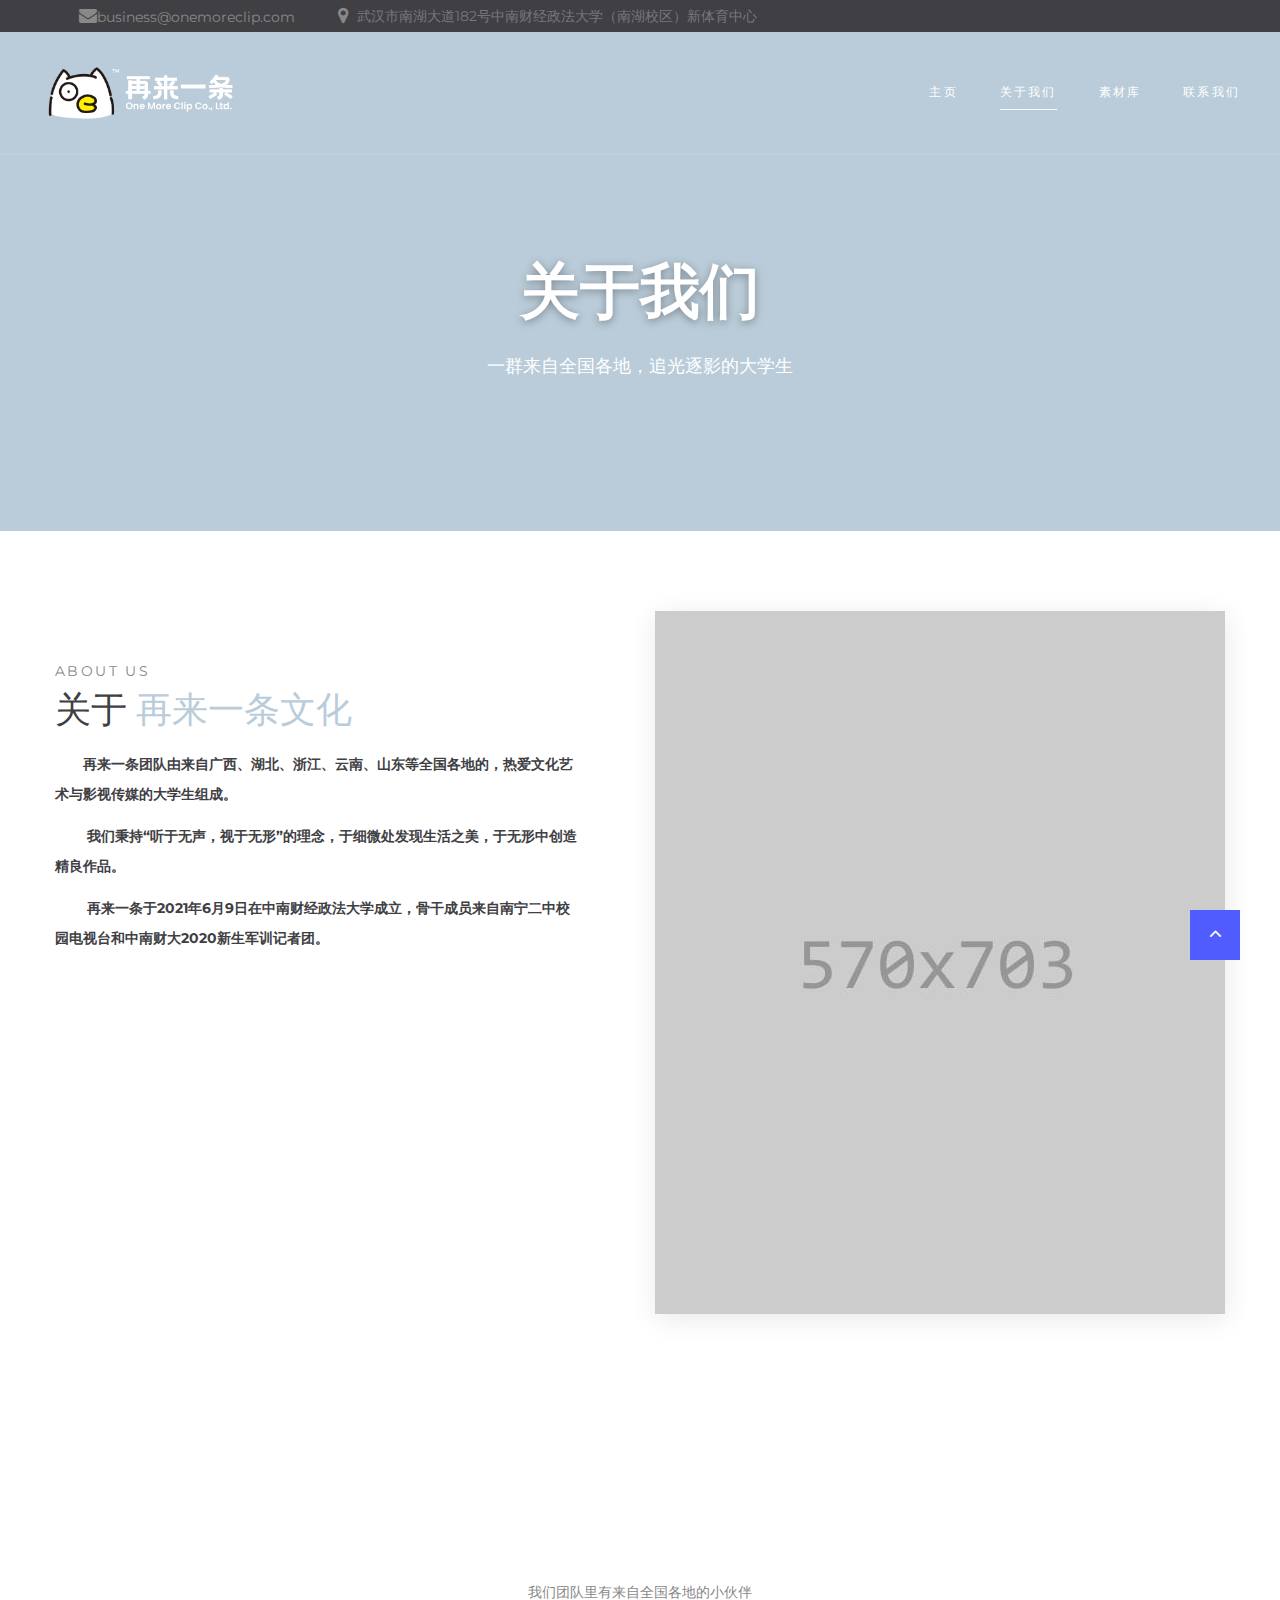
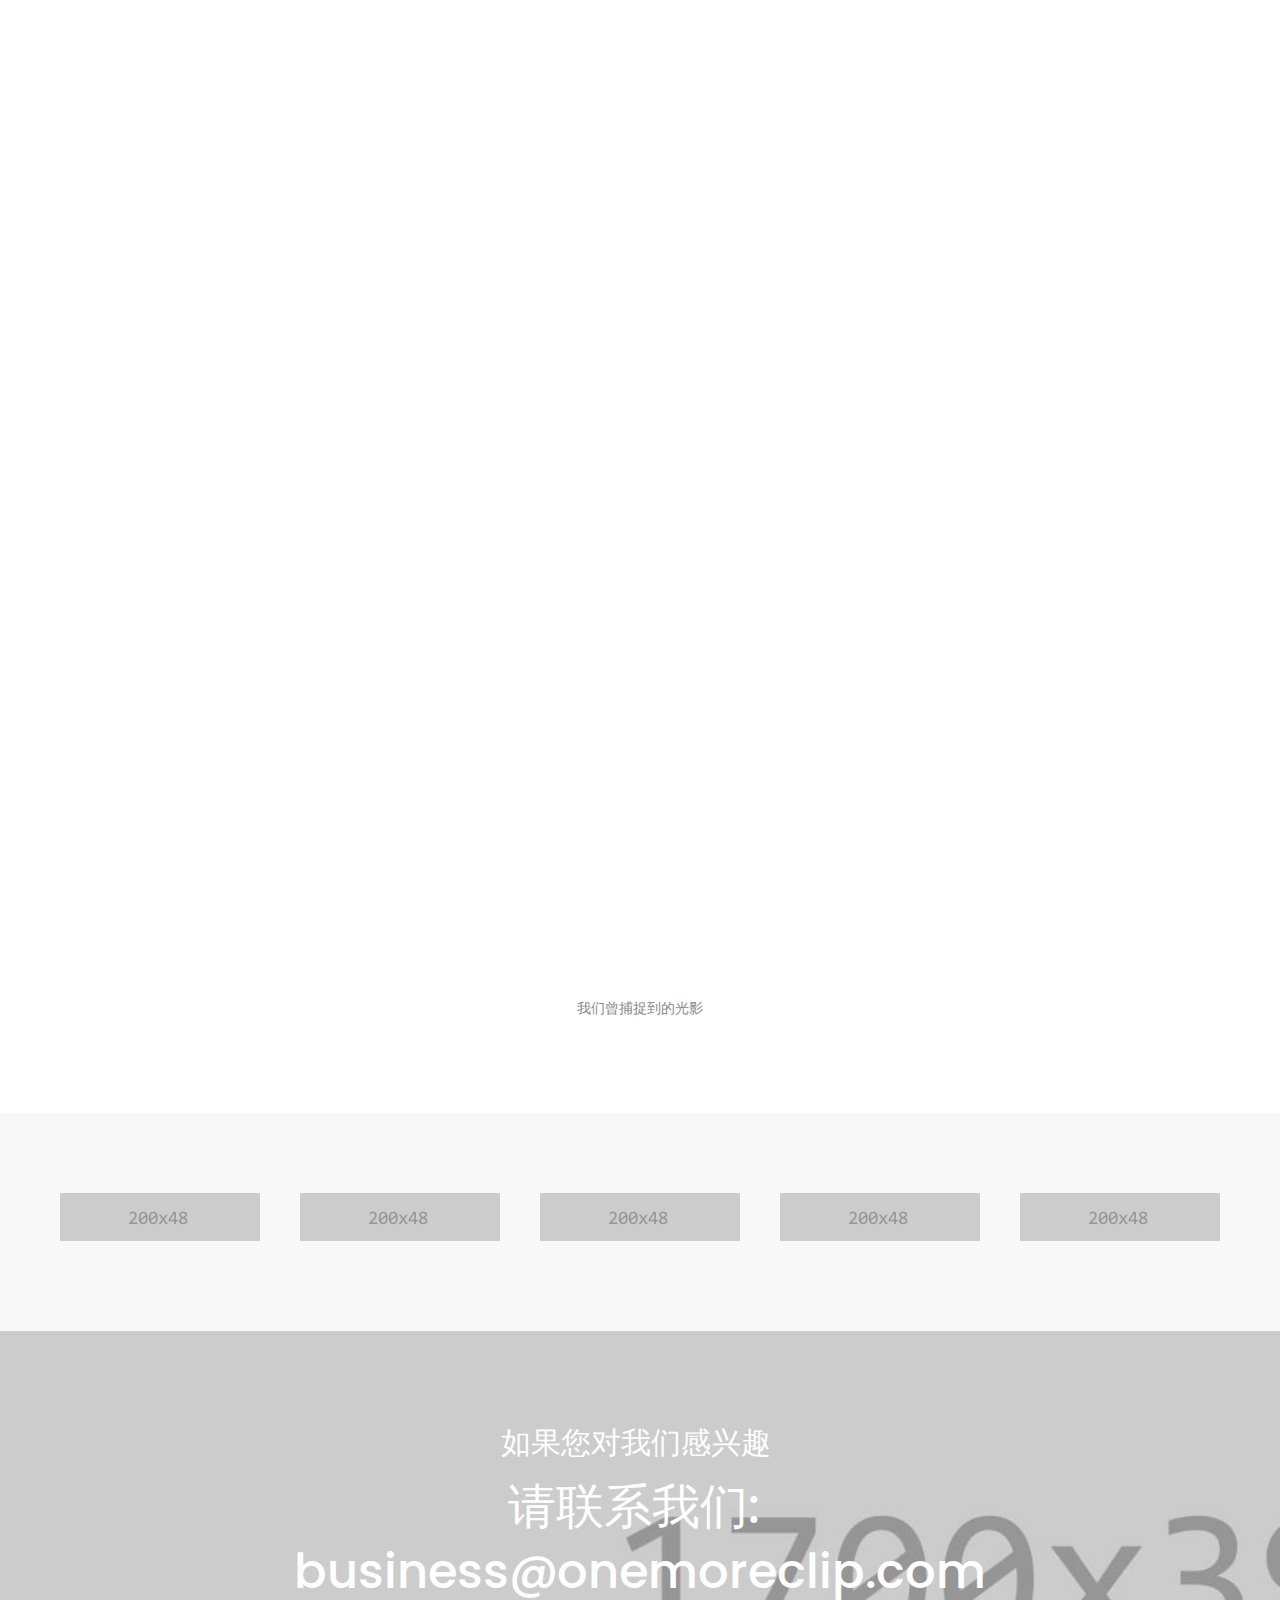
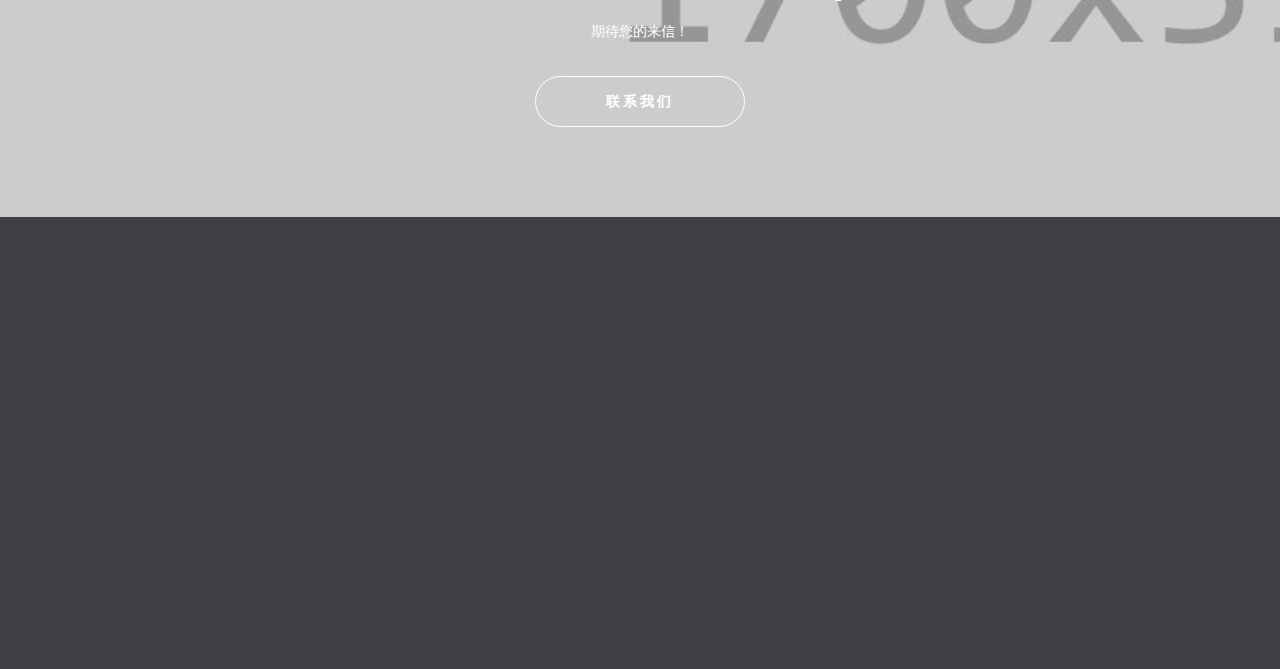
==== commit 47e6e7d7: "about" ====
--- a/about.html
+++ b/about.html
@@ -81,7 +81,7 @@
         </div>
       </header>
       <section class="section section-intro context-dark">
-        <div class="intro-bg" style="background: url("images/about/_DSC6447_c.jpg") no-repeat;background-size:cover;background-position: top center;"></div>
+        <div class="intro-bg" style="background-image: url(images/about/_DSC6447_c.jpg) ; background-repeat: no-repeat;background-size:cover; background-position: top center;"></div>
         <div class="container">
           <div class="row justify-content-center">
             <div class="col-xl-8 text-center">
@@ -219,47 +219,42 @@
           </div>
         </div>
       </section>
-      <!--Footer--><a class="section section-banner" href="https://www.templatemonster.com/intense-multipurpose-html-template.html" target="_blank" style="background-image: url(images/background-01-1920x310.jpg); background-image: -webkit-image-set( url(images/background-01-1920x310.jpg) 1x, url(images/background-01-3840x620.jpg) 2x )"><img src="images/foreground-01-1600x310.png" srcset="images/foreground-01-1600x310.png 1x, images/foreground-01-3200x620.png 2x" alt="" width="1600" height="310"></a>
+      <!--Footer-->
       <footer class="section footer-classic section-sm">
         <div class="container">
           <div class="row row-30">
             <div class="col-lg-3 wow fadeInLeft">
-              <!--Brand--><a class="brand" href="index.html"><img class="brand-logo-dark" src="images/index/再来一条横白.png" alt="" width="100" height="17"/><img class="brand-logo-light" src="images/index/再来一条横白.png" alt="" width="100"/></a>
-              <p class="footer-classic-description offset-top-0 offset-right-25">再来一条团队由来自广西、湖北、浙江、云南、山东等全国各地的，热爱文化艺术与影视传媒的大学生组成。</p>
+              <!--Brand--><a class="brand" href="index.html"><img class="brand-logo-dark" src="images/index/再来一条横白.png" alt="" width="100" height="17"/><img class="brand-logo-light" src="images/index/再来一条横白.png" width="50" alt=""/></a>
+              <p class="footer-classic-description offset-top-0 offset-right-25">一群来自广西、湖北、浙江、云南、山东等全国各地的，热爱文化艺术与影视传媒的大学生。</p>
             </div>
             <div class="col-lg-3 col-sm-8 wow fadeInUp">
-              <P class="footer-classic-title">公司地址&nbsp;</P>
-              <div class="d-block offset-top-0">
-			    <p>湖北省武汉市东湖技术开发区<span class="d-lg-block">南湖大道182号中南财经政法大学</span></p>
-              </div><a class="d-inline-block accent-link" href="mailto:#">&nbsp;</a><a class="d-inline-block" href="tel:#">&nbsp;</a>
-              <ul>
-                <li>business@onemoreclip.com加入我们</li>
- 
-              </ul>
+              <P class="footer-classic-title">contact info</P>
+              <div class="d-block offset-top-0">湖北省武汉市东湖技术开发区<br/>南湖大道182号中南财经政法大学</div><a class="d-inline-block accent-link" href="mailto:#">business@onemoreclip.com</a><a class="d-inline-block" href="mailto:"hr@onemoreclip.com"">加入我们</a>
             </div>
             <div class="col-lg-2 col-sm-4 wow fadeInUp" data-wow-delay=".3s">
-              <P class="footer-classic-title">快速链接</P>
+              <P class="footer-classic-title">常用链接</P>
               <ul class="footer-classic-nav-list">
-                <li><a href="index.html">主页&nbsp;</a></li>
-                <li><a href="about.html">关于我们&nbsp;</a></li>
-                <li><a href="typography.html">素材库&nbsp;</a></li>
+                <li><a href="index.html">首页</a></li>
+                <li><a href="about.html">关于我们</a></li>
+                <li><a href="typography.html">素材库</a></li>
                 <li><a href="https://space.bilibili.com/1395427426/">哔哩哔哩</a></li>
                 <li><a href="https://www.zuel.edu.cn/">中南财经政法大学</a></li>
               </ul>
             </div>
-                       <div class="col-lg-4 wow fadeInLeft" data-wow-delay=".2s">
+            <div class="col-lg-4 wow fadeInLeft" data-wow-delay=".2s">
                 <img src="images/index/公众号二维码.jpg" width="150"> 
                 <img src="images/index/官Q二维码.jpg" width="150">
-              &nbsp; &nbsp; &nbsp; &nbsp; &nbsp; &nbsp; &nbsp; &nbsp; &nbsp; &nbsp; &nbsp; &nbsp; &nbsp;微信公众号&nbsp; &nbsp; &nbsp; &nbsp; &nbsp; &nbsp; &nbsp; &nbsp; &nbsp; &nbsp; &nbsp;官方QQ</div>
-
+                微信公众号
+                官方QQ
             </div>
           </div>
         </div>
         <div class="container wow fadeInUp" data-wow-delay=".4s">
           <div class="footer-classic-aside">
-            <p class="rights"><span>&copy;&nbsp;</span><span class="copyright-year"></span>. All Rights Reserved. Design by <a href="https://www.templatemonster.com">TemplateMonster</a></p>
+            <p class="rights"><span>&copy;&nbsp;</span>2021 All Rights Reserved <a href="https://www.onemoreclip.com">再来一条文化</a> 版权所有</p>
             <ul class="social-links">
                 <a href="https://beian.miit.gov.cn/">鄂ICP备2021010994号</a>
+            </ul>
           </div>
         </div>
       </footer>
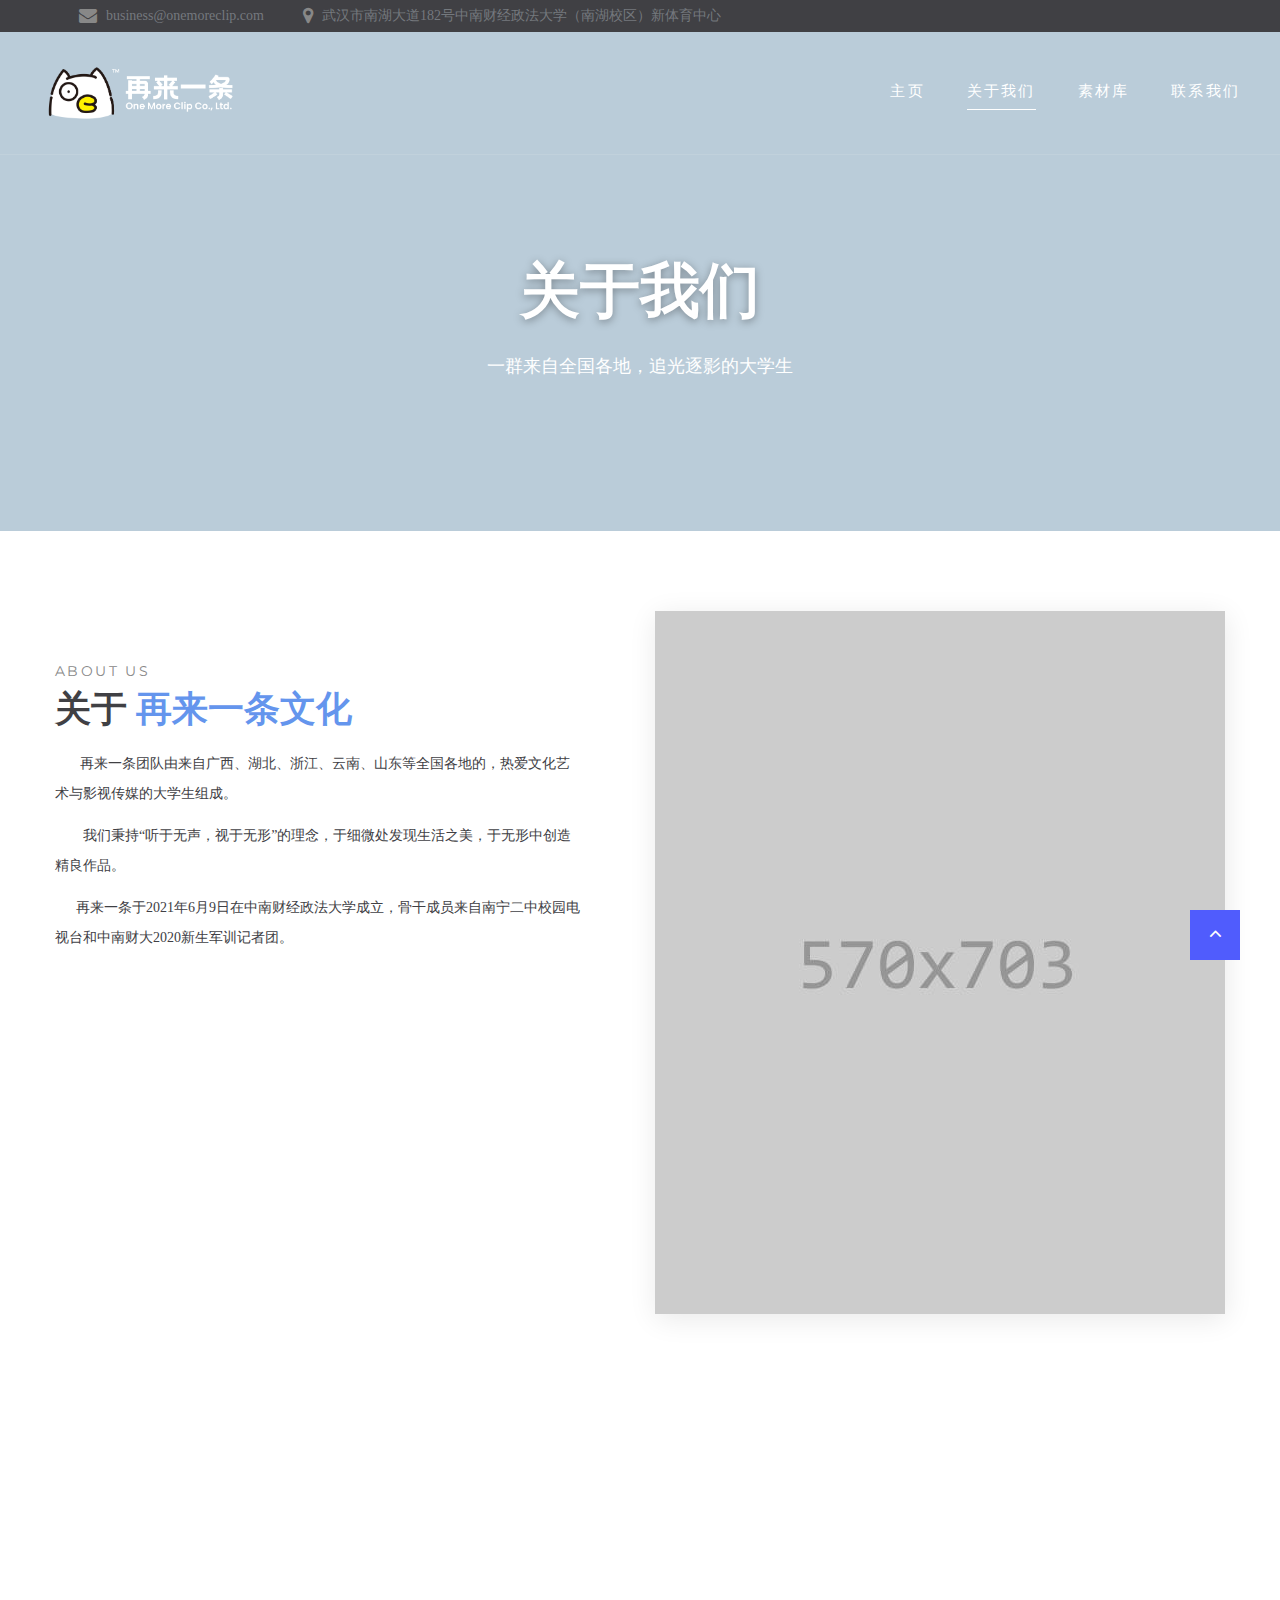
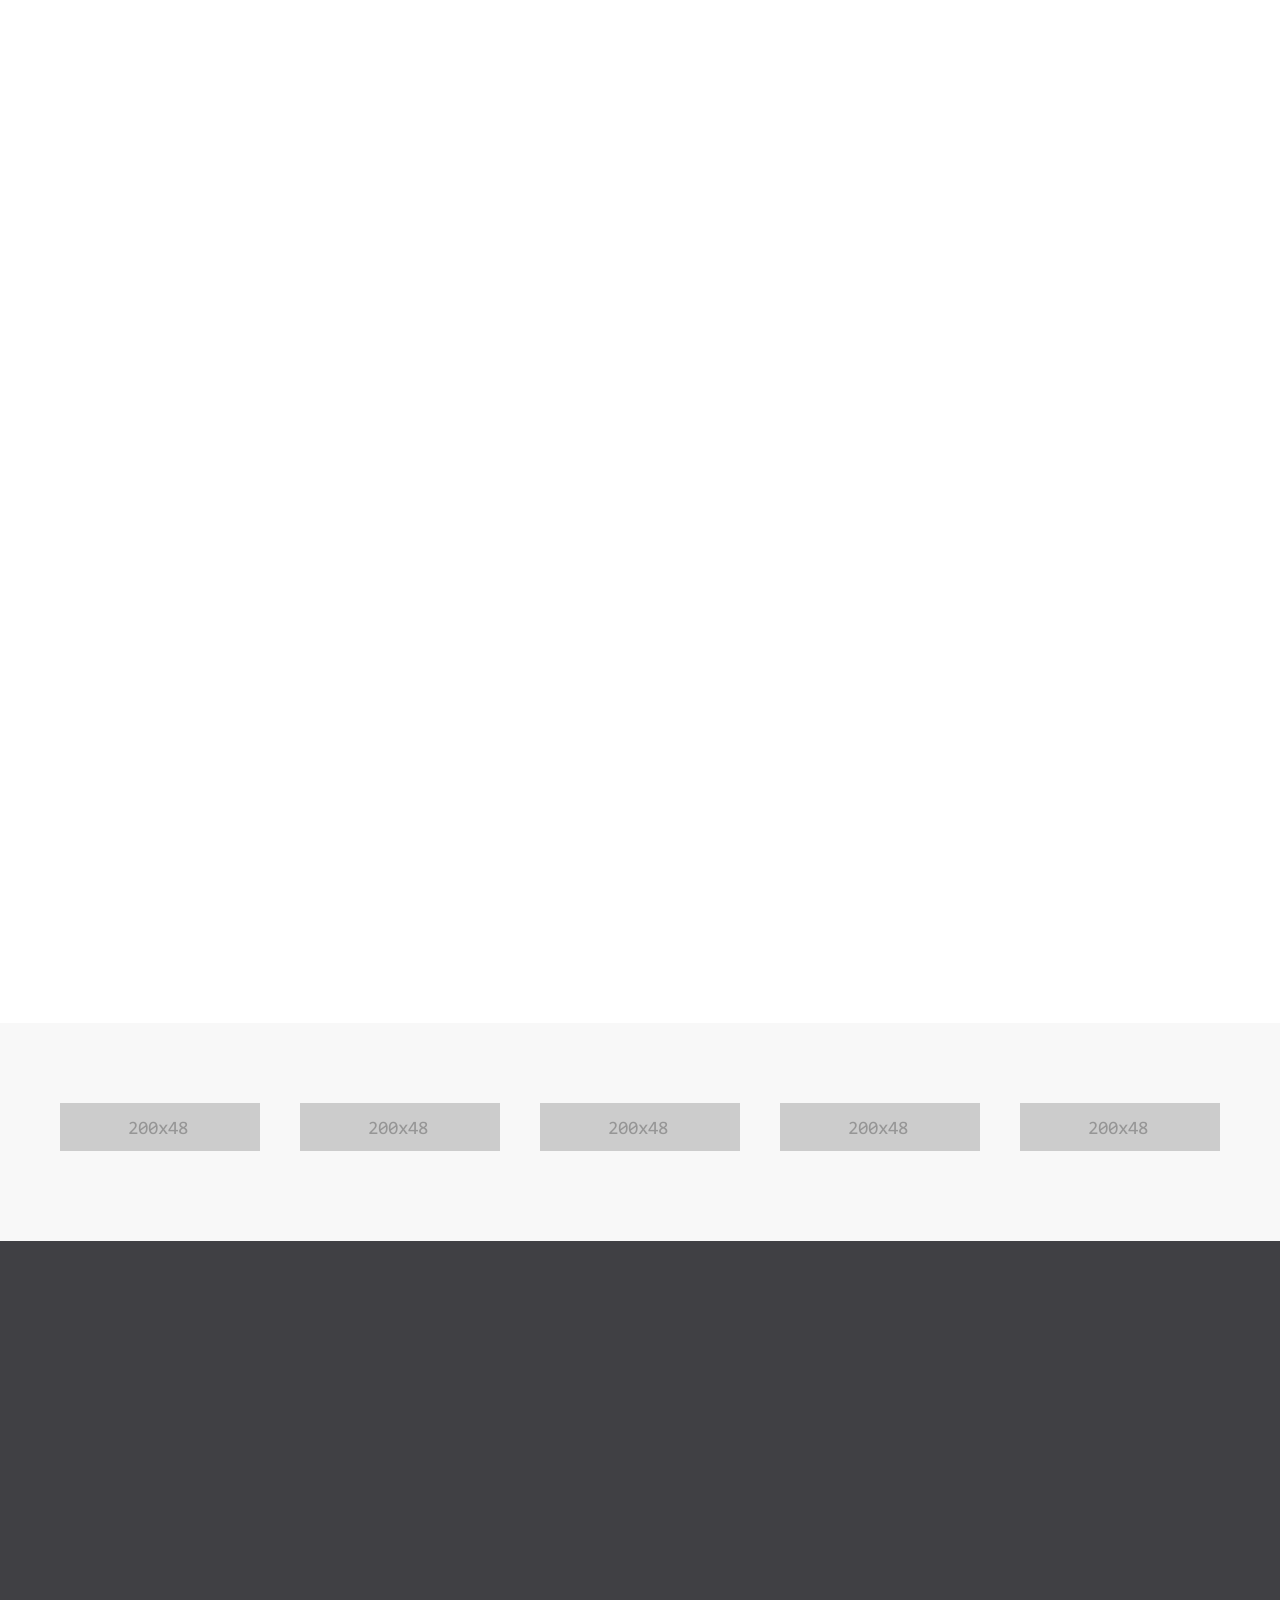
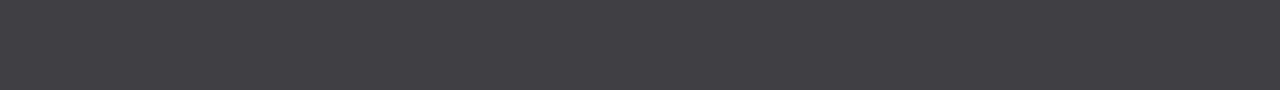
==== commit e5a22375: "header and footer update" ====
--- a/about.html
+++ b/about.html
@@ -38,15 +38,16 @@
                   </li>
                   <li>
                     <div class="unit unit-spacing-xs align-items-center">
-                      <div class="unit-left"><span class="icon text-middle fa-envelope"><span style="font-size: 14px;">business@onemoreclip.com&nbsp;</span></span></div>
+                      <div class="unit-left"><span class="icon text-middle fa-envelope"></span></div>
+                      <div class="unit-body header-style"><a href="mailto:#" class="header-style">business@onemoreclip.com</a></div>
                     </div>
                   </li>
-<li>
-                <div class="unit unit-spacing-xs align-items-center">
-                  <div class="unit-left"><span class="icon text-middle fa-map-marker"></span></div>
-                  <div class="unit-body"><a href="https://map.baidu.com/poi/%E4%B8%AD%E5%8D%97%E8%B4%A2%E7%BB%8F%E6%94%BF%E6%B3%95%E5%A4%A7%E5%AD%A6(%E5%8D%97%E6%B9%96%E6%A0%A1%E5%8C%BA)%E4%BD%93%E8%82%B2%E4%B8%AD%E5%BF%83/@12734226.881050806,3543449.5998501256,19.38z?uid=ffd6d4036cb2568f16b54be3&info_merge=1&isBizPoi=false&ugc_type=3&ugc_ver=1&device_ratio=2&compat=1&querytype=detailConInfo&da_src=shareurl">武汉市南湖大道182号中南财经政法大学（南湖校区）新体育中心</a></div>
-                </div>
-                </li>
+                  <li>
+                    <div class="unit unit-spacing-xs align-items-center">
+                      <div class="unit-left"><span class="icon text-middle fa-map-marker"></span></div>
+                      <div class="unit-body header-style"><a href="#" class="header-style">武汉市南湖大道182号中南财经政法大学（南湖校区）新体育中心</a></div>
+                    </div>
+                  </li>
                 </ul>
               </div>
             </div>
@@ -99,15 +100,16 @@
               <div class="offset-top-45 offset-lg-right-45">
                 <div class="section-name wow fadeInRight" data-wow-delay=".2s">ABOUT US&nbsp;</div>
                 <h3 class="wow fadeInLeft text-capitalize" data-wow-delay=".3s">关于<span class="text-primary"> 再来一条文化</span></h3>
-                <p class="font-weight-bold text-gray-dark wow fadeInUp" data-wow-delay=".4s">&nbsp; &nbsp; &nbsp; &nbsp;再来一条团队由来自广西、湖北、浙江、云南、山东等全国各地的，热爱文化艺术与影视传媒的大学生组成。</p>
-                <p class="font-weight-bold text-gray-dark wow fadeInUp" data-wow-delay=".4s">&nbsp; &nbsp; &nbsp; &nbsp; 我们秉持“听于无声，视于无形”的理念，于细微处发现生活之美，于无形中创造精良作品。</p>
-                <p class="font-weight-bold text-gray-dark wow fadeInUp" data-wow-delay=".4s">&nbsp; &nbsp; &nbsp; &nbsp; 再来一条于2021年6月9日在中南财经政法大学成立，骨干成员来自南宁二中校园电视台和中南财大2020新生军训记者团。</p>
-				<h3 class="wow fadeInLeft text-capitalize" data-wow-delay=".3s">我们的<span class="text-primary"> 愿景</span></h3>
-				<p class="font-weight-bold text-gray-dark wow fadeInUp" data-wow-delay=".4s">&nbsp;&nbsp;&nbsp;&nbsp;我们希望找到志同道合的伙伴，并携手创作属于我们的作品。</p>
-				<p class="font-weight-bold text-gray-dark wow fadeInUp" data-wow-delay=".4s">&nbsp;&nbsp;&nbsp;&nbsp;我们希望用我们的力量，让更多的人能够以亲民的价格，获得精美的影像作品。</p>
-				<p class="font-weight-bold text-gray-dark wow fadeInUp" data-wow-delay=".4s">&nbsp;&nbsp;&nbsp;&nbsp;我们希望在实践中成长，与团队成员一起实现梦想。</p>
-				<p class="font-weight-bold text-gray-dark wow fadeInUp" data-wow-delay=".4s">&nbsp;&nbsp;&nbsp;&nbsp;我们希望成为风格独特的影视制作团队，以越来越高的出片质量助力合作伙伴的宣传与营销。</p>
-				<p class="font-weight-bold text-gray-dark wow fadeInUp" data-wow-delay=".4s">&nbsp;&nbsp;&nbsp;&nbsp;我们希望尽己所能，丰富国民精神文化生活，助力国家软实力发展。</p>
+                <p class="text-gray-dark wow fadeInUp" data-wow-delay=".4s">&nbsp; &nbsp; &nbsp; &nbsp;再来一条团队由来自广西、湖北、浙江、云南、山东等全国各地的，热爱文化艺术与影视传媒的大学生组成。</p>
+                <p class="text-gray-dark wow fadeInUp" data-wow-delay=".4s">&nbsp; &nbsp; &nbsp; &nbsp; 我们秉持“听于无声，视于无形”的理念，于细微处发现生活之美，于无形中创造精良作品。</p>
+                <p class="text-gray-dark wow fadeInUp" data-wow-delay=".4s"> &nbsp; &nbsp; &nbsp; 再来一条于2021年6月9日在中南财经政法大学成立，骨干成员来自南宁二中校园电视台和中南财大2020新生军训记者团。</p>
+                <p class="font-weight-bold text-gray-dark wow fadeInUp" data-wow-delay=".4s"></p>
+<h3 class="wow fadeInLeft text-capitalize" data-wow-delay=".3s">我们的<span class="text-primary"> 愿景</span></h3>
+				<p class="text-gray-dark wow fadeInUp" data-wow-delay=".4s">&nbsp;&nbsp;&nbsp;&nbsp;我们希望找到志同道合的伙伴，并携手创作属于我们的作品。</p>
+				<p class="text-gray-dark wow fadeInUp" data-wow-delay=".4s">&nbsp;&nbsp;&nbsp;&nbsp;我们希望用我们的力量，让更多的人能够以亲民的价格，获得精美的影像作品。</p>
+				<p class="text-gray-dark wow fadeInUp" data-wow-delay=".4s">&nbsp;&nbsp;&nbsp;&nbsp;我们希望在实践中成长，与团队成员一起实现梦想。</p>
+				<p class="text-gray-dark wow fadeInUp" data-wow-delay=".4s">&nbsp;&nbsp;&nbsp;&nbsp;我们希望成为风格独特的影视制作团队，以越来越高的出片质量助力合作伙伴的宣传与营销。</p>
+				<p class="text-gray-dark wow fadeInUp" data-wow-delay=".4s">&nbsp;&nbsp;&nbsp;&nbsp;我们希望尽己所能，丰富国民精神文化生活，助力国家软实力发展。</p>
               </div>
             </div>
             <div class="col-lg-6 col-sm-10 col-12">
@@ -122,10 +124,9 @@
         <div class="container">
           <div class="row row-50 justify-content-center">
             <div class="col-md col-12 text-center">
-              <div class="section-name wow fadeInRight" data-wow-delay=".2s">People Behind Our Success</div>
-              <h3 class="wow fadeInLeft text-capitalize" data-wow-delay=".3s">我们的<span class="text-primary"> &nbsp;团队&nbsp;</span></h3>
-              <p class="block-675">我们团队里有来自全国各地的小伙伴</p>
-            </div>
+              <div class="section-name wow fadeInRight" data-wow-delay=".2s">OUR LOVELY FELLOWS</div>
+              <h3 class="wow fadeInLeft text-capitalize text-center" data-wow-delay=".3s">我们的<span class="text-primary"> &nbsp;团队&nbsp;</span></h3>
+</div>
           </div>
           <div class="row row-50 justify-content-center">
             <div class="col-xl-4 col-sm-6 col-10 wow fadeInLeft" data-wow-delay=".3s">
@@ -180,8 +181,7 @@
             <div class="col-md col-12 text-center">
               <div class="section-name wow fadeInRight" data-wow-delay=".2s">Our's Photos</div>
               <h3 class="wow fadeInLeft text-capitalize" data-wow-delay=".3s">我们的<span class="text-primary"> &nbsp;作品&nbsp;</span></h3>
-              <p class="block-675">我们曾捕捉到的光影</p>
-            </div>
+</div>
           </div>
 
 		</div>
@@ -206,19 +206,6 @@
           </div>
         </div>
       </section>
-      <!--Cta section-->
-      <section class="section section-md" style="background:url(images/bg-image-4-1700x394.jpg) no-repeat; background-size: cover;">
-        <div class="container">
-          <div class="row justify-content-center">
-            <div class="col-md-10 col-12 text-center"><span class="text-white d-block cta-big-text font-weight-medium">如果您对我们感兴趣&nbsp;</span>
-              <h2 class="text-white"><span class="d-block">请联系我们:<a class="underline-link" href="tel:#">&nbsp;</a></span></h2>
-              <h2 class="text-white"><span class="d-block"><a class="underline-link" href="tel:#">business@onemoreclip.com</a></span></h2>
-<p class="text-white">期待您的来信！</p>
-<a class="button-circle button-default-outline button button-lg button-width-210" href="contacts.html">联系我们</a>
-            </div>
-          </div>
-        </div>
-      </section>
       <!--Footer-->
       <footer class="section footer-classic section-sm">
         <div class="container">
@@ -228,36 +215,45 @@
               <p class="footer-classic-description offset-top-0 offset-right-25">一群来自广西、湖北、浙江、云南、山东等全国各地的，热爱文化艺术与影视传媒的大学生。</p>
             </div>
             <div class="col-lg-3 col-sm-8 wow fadeInUp">
-              <P class="footer-classic-title">contact info</P>
-              <div class="d-block offset-top-0">湖北省武汉市东湖技术开发区<br/>南湖大道182号中南财经政法大学</div><a class="d-inline-block accent-link" href="mailto:#">business@onemoreclip.com</a><a class="d-inline-block" href="mailto:"hr@onemoreclip.com"">加入我们</a>
+              <P class="footer-classic-title">取得联系&nbsp;</P>
+              <div class="d-block offset-top-0">
+                <p>湖北省武汉市东湖技术开发区<span class="d-lg-block">南湖大道182号中南财经政法大学</span></p>
+                <p></p>
+              </div><a class="d-inline-block accent-link" href="mailto:#">business@onemoreclip.com</a></br><a class="d-inline-block accent-link" href="mailto:"hr@onemoreclip.com"">加入我们</a>
             </div>
             <div class="col-lg-2 col-sm-4 wow fadeInUp" data-wow-delay=".3s">
               <P class="footer-classic-title">常用链接</P>
               <ul class="footer-classic-nav-list">
-                <li><a href="index.html">首页</a></li>
-                <li><a href="about.html">关于我们</a></li>
-                <li><a href="typography.html">素材库</a></li>
-                <li><a href="https://space.bilibili.com/1395427426/">哔哩哔哩</a></li>
-                <li><a href="https://www.zuel.edu.cn/">中南财经政法大学</a></li>
+                <li><a href="index.html" class="font-alibaba">首页</a></li>
+                <li><a href="about.html" class="font-alibaba">关于我们</a></li>
+                <li><a href="typography.html" class="font-alibaba">素材库</a></li>
+                <li><a href="https://space.bilibili.com/1395427426/" class="font-alibaba">哔哩哔哩</a></li>
+                <li><a href="https://www.zuel.edu.cn/" class="font-alibaba">中南财经政法大学</a></li>
               </ul>
             </div>
-            <div class="col-lg-4 wow fadeInLeft" data-wow-delay=".2s">
+            <div class="col-lg-4 wow fadeInLeft col-xl-2" data-wow-delay=".2s" style="text-align: center">
                 <img src="images/index/公众号二维码.jpg" width="150"> 
+                <p align="center" class="font-siyuansongtibold">微信公众号</p>
+            </div>
+            <div class="col-lg-4 wow fadeInLeft col-xl-2" data-wow-delay=".2s" style="text-align: center">
                 <img src="images/index/官Q二维码.jpg" width="150">
-                微信公众号
-                官方QQ
+                <p align="center" class="font-siyuansongtibold">官方QQ</p>
             </div>
           </div>
         </div>
         <div class="container wow fadeInUp" data-wow-delay=".4s">
           <div class="footer-classic-aside">
-            <p class="rights"><span>&copy;&nbsp;</span>2021 All Rights Reserved <a href="https://www.onemoreclip.com">再来一条文化</a> 版权所有</p>
+            <p class="footerannounce"><span>&copy;&nbsp;</span>2021 All Rights Reserved <a href="https://www.onemoreclip.com">再来一条文化</a> 版权所有</p>
             <ul class="social-links">
-                <a href="https://beian.miit.gov.cn/">鄂ICP备2021010994号</a>
+                <a href="https://beian.miit.gov.cn/" class="footerannounce">鄂ICP备2021010994号</a>
             </ul>
           </div>
         </div>
       </footer>
+    </div>
+    <div class="snackbars" id="form-output-global"></div>
+    <script src="js/core.min.js"></script>
+    <script src="js/script.js"></script>
     </div>
     <div class="snackbars" id="form-output-global"></div>
     <script src="js/core.min.js"></script>
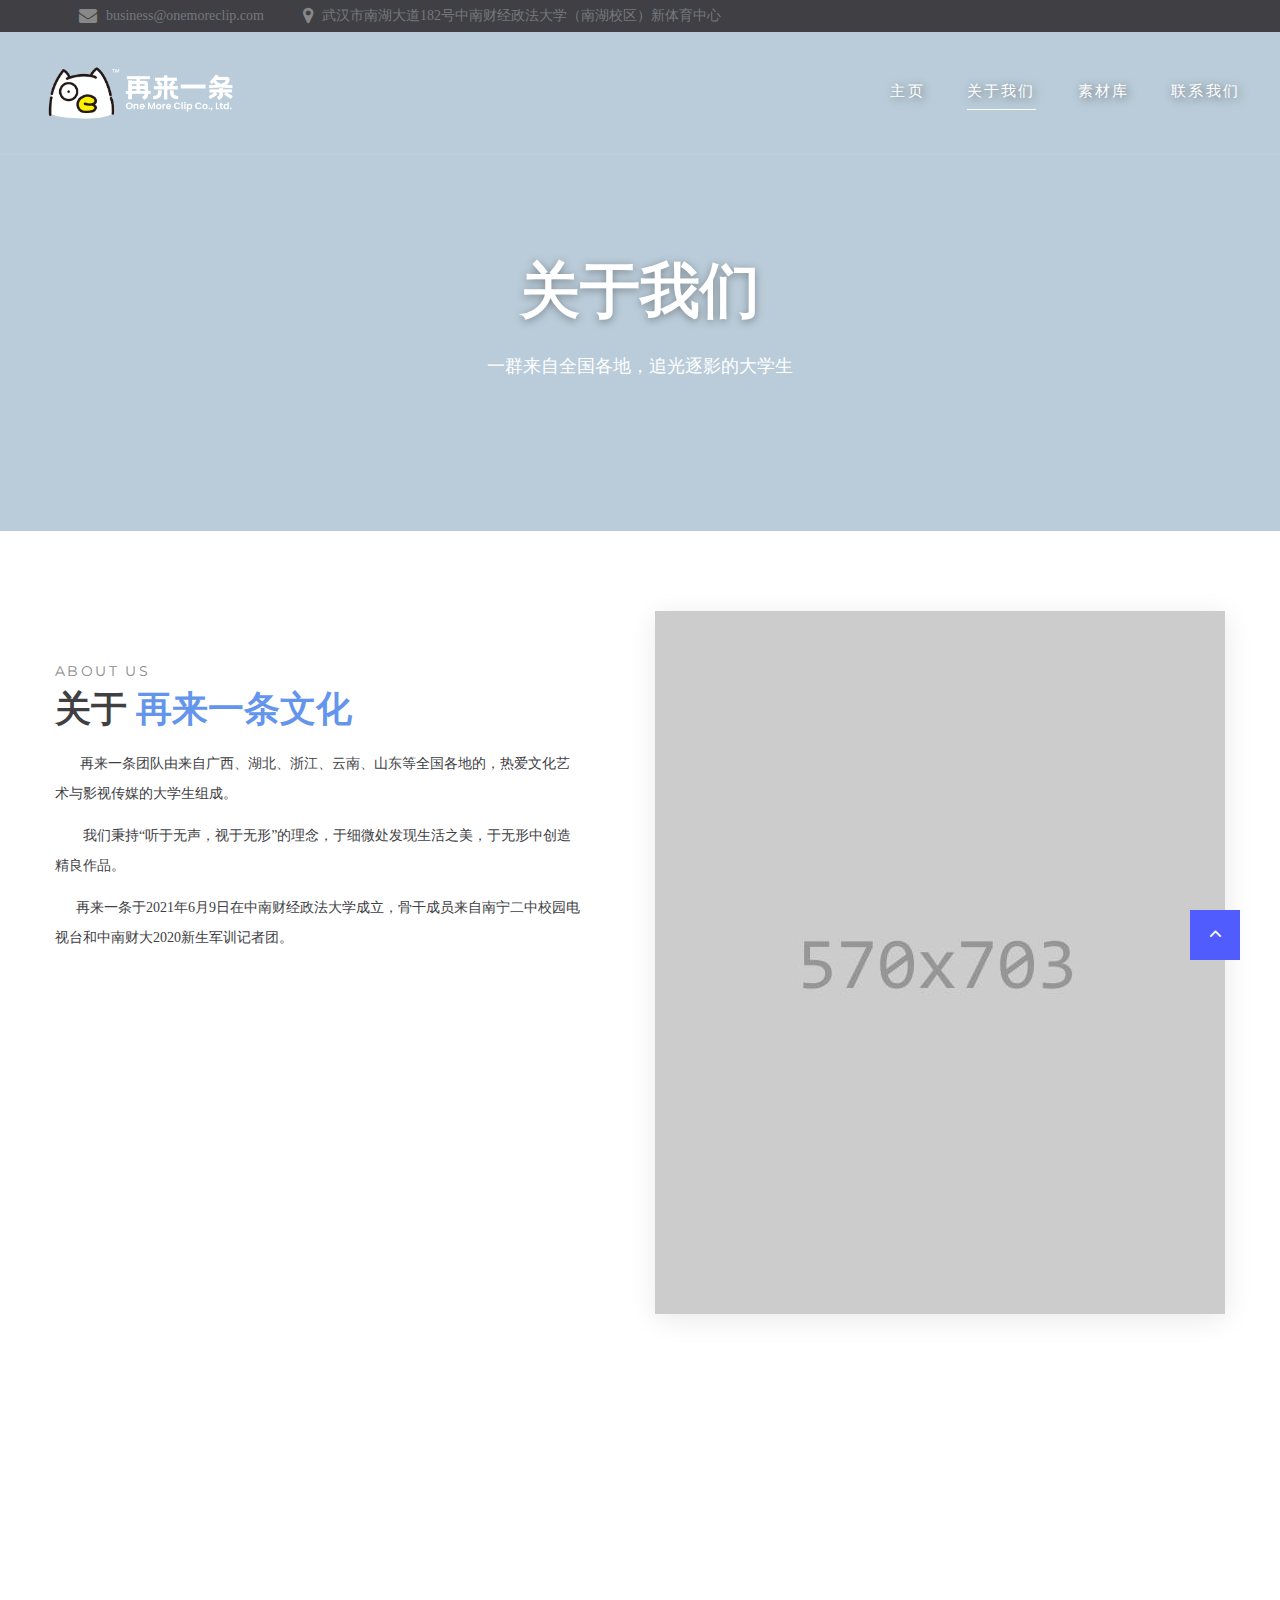
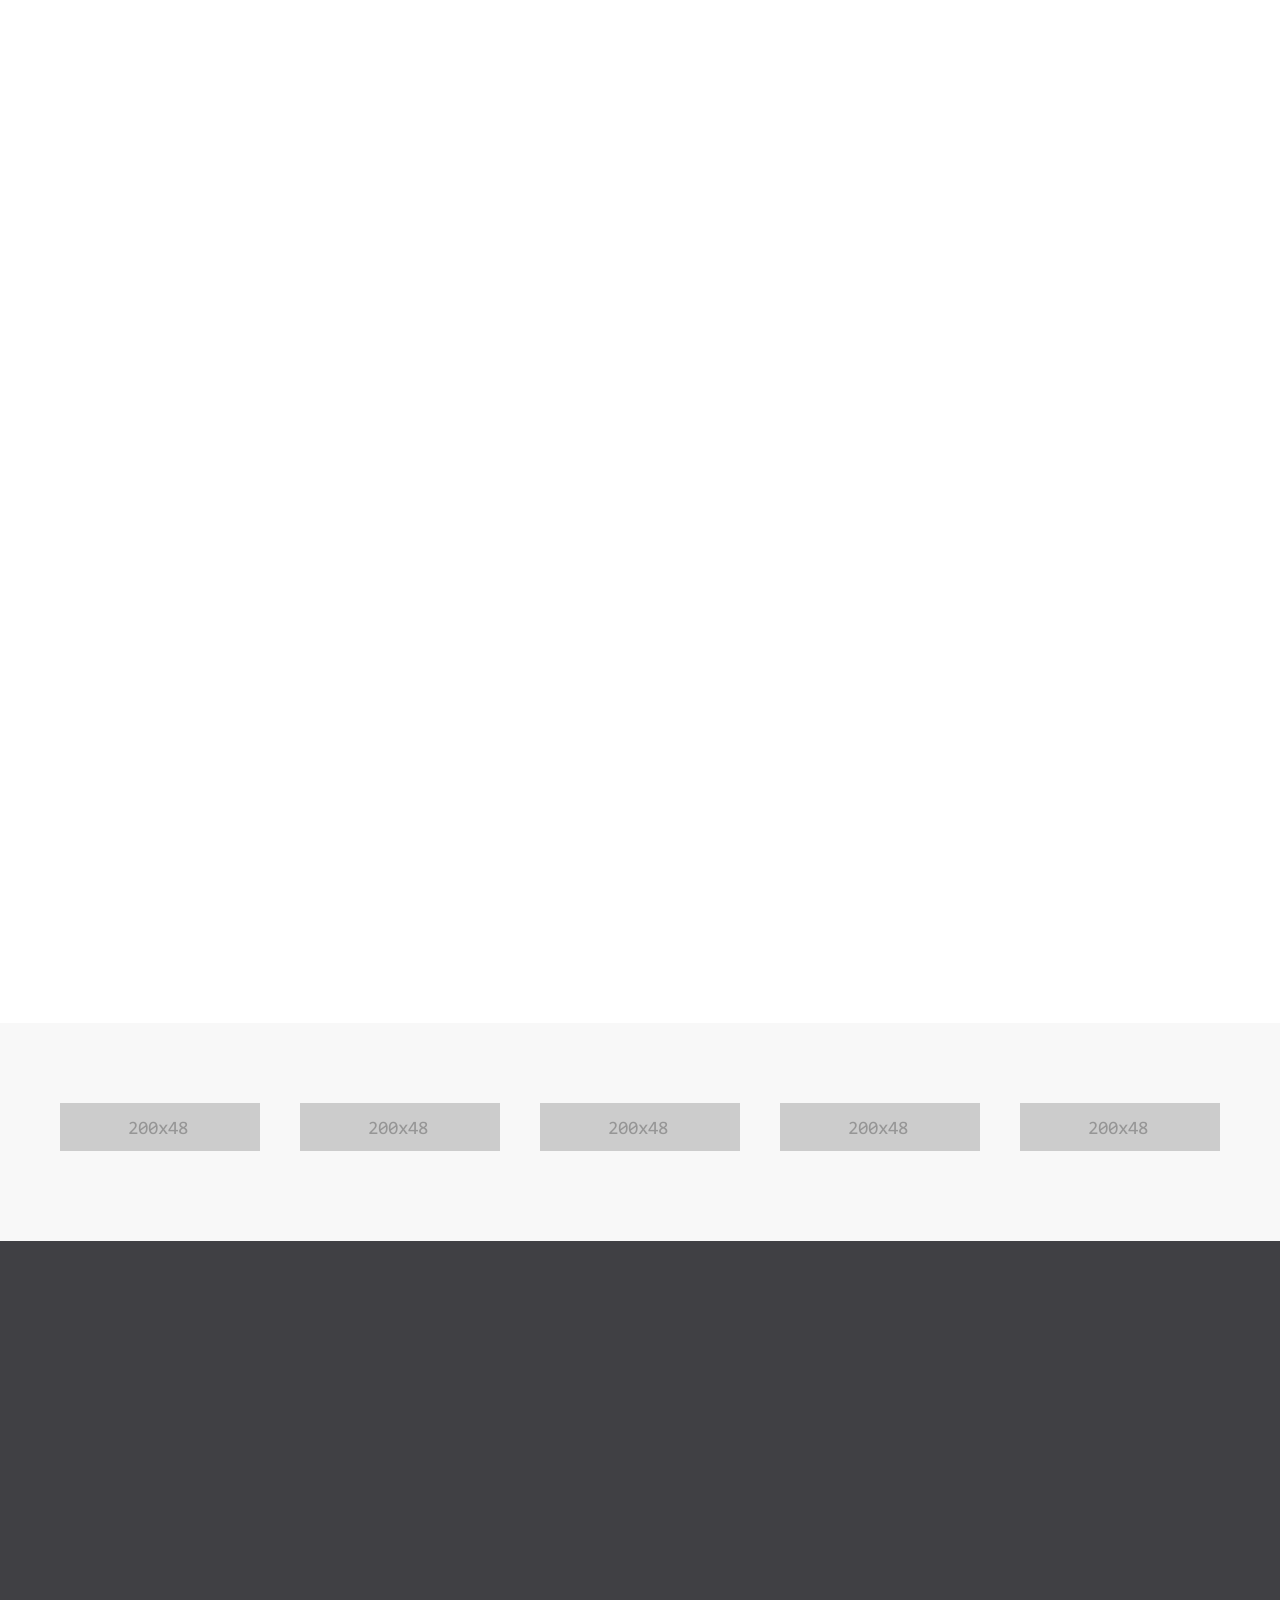
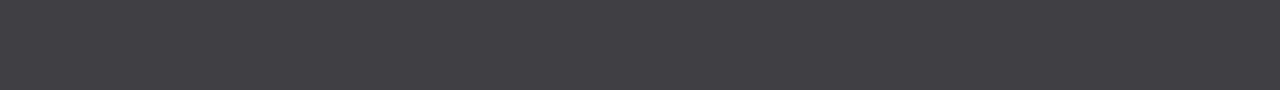
==== commit 473bcfad: "update" ====
--- a/about.html
+++ b/about.html
@@ -219,7 +219,7 @@
               <div class="d-block offset-top-0">
                 <p>湖北省武汉市东湖技术开发区<span class="d-lg-block">南湖大道182号中南财经政法大学</span></p>
                 <p></p>
-              </div><a class="d-inline-block accent-link" href="mailto:#">business@onemoreclip.com</a></br><a class="d-inline-block accent-link" href="mailto:"hr@onemoreclip.com"">加入我们</a>
+              </div><a class="d-inline-block accent-link" href="mailto:"business@onemoreclip.com"">business@onemoreclip.com</a></br><a class="d-inline-block accent-link" href="mailto:"hr@onemoreclip.com"">加入我们</a>
             </div>
             <div class="col-lg-2 col-sm-4 wow fadeInUp" data-wow-delay=".3s">
               <P class="footer-classic-title">常用链接</P>
--- a/css/fonts.css
+++ b/css/fonts.css
@@ -11,6 +11,65 @@
 	font-weight: normal;
 	font-style: normal;
 }
+
+/*声明自定义字体*/
+
+@font-face {
+	font-family:"阿里巴巴普惠体 Bold";
+	src: url("fonts/AlibabaPuHuiTiAll/阿里巴巴普惠体/阿里巴巴普惠体/Alibaba-PuHuiTi-Bold.ttf");
+}
+
+@font-face {
+	font-family:'阿里巴巴普惠体 Light';
+	src: url("fonts/AlibabaPuHuiTiAll/阿里巴巴普惠体/阿里巴巴普惠体/Alibaba-PuHuiTi-Light.ttf");
+}
+
+@font-face {
+	font-family:'阿里巴巴普惠体 Heavy';
+	src: url("fonts/AlibabaPuHuiTiAll/阿里巴巴普惠体/阿里巴巴普惠体/Alibaba-PuHuiTi-Heavy.ttf");
+}
+
+@font-face {
+	font-family:'阿里巴巴普惠体 Regular';
+	src: url("fonts/AlibabaPuHuiTiAll/阿里巴巴普惠体/阿里巴巴普惠体/Alibaba-PuHuiTi-Regular.ttf");
+}
+
+@font-face {
+	font-family:'阿里巴巴普惠体 Medium';
+	src: url("fonts/AlibabaPuHuiTiAll/阿里巴巴普惠体/阿里巴巴普惠体/Alibaba-PuHuiTi-Medium.ttf");
+}
+
+@font-face {
+	font-family:"Noto Sans SC Black";
+	src: url("fonts/Noto_Sans_SC/NotoSansSC-Black.otf");
+}
+
+@font-face {
+	font-family:"Noto Sans SC Bold";
+	src: url("fonts/Noto_Sans_SC/NotoSansSC-Bold.otf");
+}
+
+@font-face {
+	font-family:"Noto Sans SC Regular";
+	src: url("fonts/Noto_Sans_SC/NotoSansSC-Regular.otf");
+}
+
+@font-face {
+	font-family:"Noto Sans SC Medium";
+	src: url("fonts/Noto_Sans_SC/NotoSansSC-Medium.otf");
+}
+
+@font-face {
+	font-family:"Noto Sans SC Light";
+	src: url("fonts/Noto_Sans_SC/NotoSansSC-Light.otf");
+}
+
+@font-face {
+	font-family:"Noto Sans SC Thin";
+	src: url("fonts/Noto_Sans_SC/NotoSansSC-Thin.otf");
+}
+
+/*声明自定义字体完毕*/
 
 .fa {
 	display: inline-block;
--- a/css/style.css
+++ b/css/style.css
@@ -184,7 +184,7 @@
 @media (min-width: 576px) {
 	h1 .biggest,
 	.heading-1 .biggest {
-		font-size: 1em;
+		font-size: 60px;
 	}
 }
 
@@ -1587,11 +1587,11 @@
 	overflow: hidden;
 	display: inline-block;
 	padding: 11px 35px;
-	font-size: 14px;
+	font-size: 15px;
 	line-height: 1.25;
 	border: 1px solid;
-	font-family: "Poppins", sans-serif;
-	font-weight: 700;
+	font-family:"阿里巴巴普惠体 Light";
+	font-weight: 300;
 	letter-spacing: 0.23em;
 	text-transform: uppercase;
 	white-space: nowrap;
@@ -6128,6 +6128,7 @@
 	line-height: 1.2;
     font-weight: 500;
 	transition: .25s;
+    text-shadow: 2px 2px 10px rgba(0,0,0,0.5);
 }
 
 .rd-navbar-static .rd-nav-link:before {
@@ -7733,6 +7734,7 @@
 	font-size: 21px;
 	color: #cccccc;
 	transition: .33s;
+    font-family: "阿里巴巴普惠体 Regular";
 }
 
 .rd-search.rd-search-inline .button-link::before {
@@ -8810,4 +8812,13 @@
     font-family:"SourceHanSansCN Bold", "SourceHanSansCN ExtraLight", "SourceHanSansCN Heavy", "SourceHanSansCN Light", "SourceHanSansCN Medium", "SourceHanSansCN Normal", "SourceHanSansCN Regular";
     font-weight: 300;
     font-size: 15px;
+}
+
+.contactinfo {
+    text-align: center;
+    font-family: "阿里巴巴普惠体 Medium";
+    text-color: black;
+    font-size: 20px;
+    font-weight: normal;
+    line-height: 80px;
 }